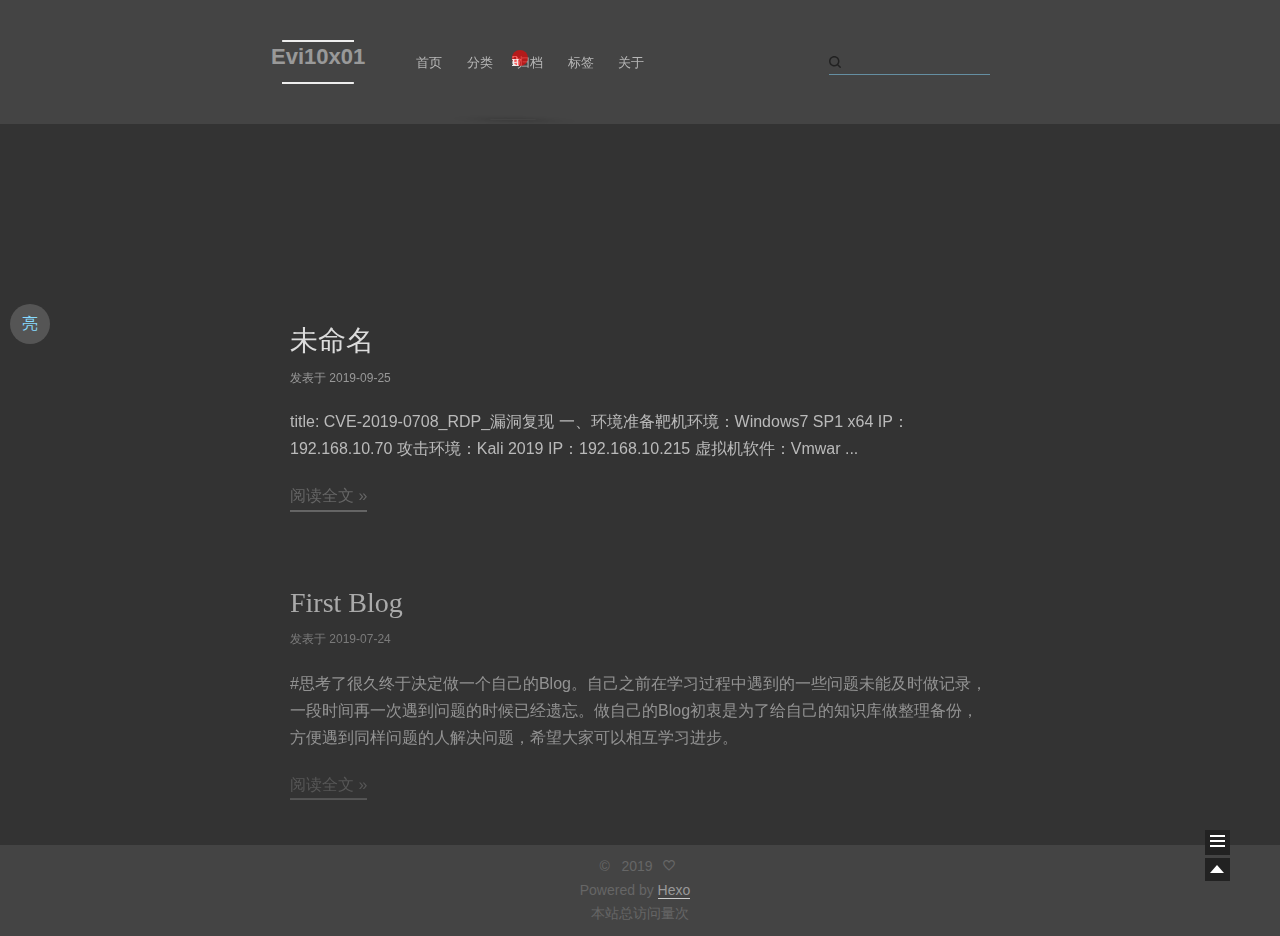
==== index.html @ b88044ec "Site updated: 2019-09-25 08:01:59" ====
<!doctype html>
<html class="theme-next use-motion theme-next-mala">
<head><meta name="generator" content="Hexo 3.9.0">
  

<meta charset="UTF-8">
<meta http-equiv="X-UA-Compatible" content="IE=edge,chrome=1">
<meta name="viewport" content="width=device-width, initial-scale=1, maximum-scale=1">


<meta http-equiv="Cache-Control" content="no-transform">
<meta http-equiv="Cache-Control" content="no-siteapp">






  <link rel="stylesheet" type="text/css" href="/vendors/fancybox/source/jquery.fancybox.css?v=2.1.5">




<link rel="stylesheet" type="text/css" href="/css/main.css?v=0.4.5.1">




  <meta name="keywords" content="Evi10x01">



  <link rel="alternate" href="/atom.xml" title="Evi10x01's blog" type="application/atom+xml">



  <link rel="shorticon icon" type="image/x-icon" href="/favicon.ico?v=0.4.5.1">


<meta name="keywords" content="Evi10x01&#39;s blog | 渗透 | 内网渗透 | 安全">
<meta property="og:type" content="website">
<meta property="og:title" content="Evi10x01&#39;s blog">
<meta property="og:url" content="http://yoursite.com/index.html">
<meta property="og:site_name" content="Evi10x01&#39;s blog">
<meta property="og:locale" content="zh-Hans">
<meta name="twitter:card" content="summary">
<meta name="twitter:title" content="Evi10x01&#39;s blog">


<script type="text/javascript" id="hexo.configuration">
  var CONFIG = {
    scheme: 'Mala',
    sidebar: 'post'
  };
</script>

  <title> Evi10x01's blog </title>
</head>

<body itemscope itemtype="http://schema.org/WebPage" lang="zh-Hans">

  <!--[if lte IE 8]>
  <div style=' clear: both; height: 59px; padding:0 0 0 15px; position: relative;margin:0 auto;'>
    <a href="http://windows.microsoft.com/en-US/internet-explorer/products/ie/home?ocid=ie6_countdown_bannercode">
      <img src="http://7u2nvr.com1.z0.glb.clouddn.com/picouterie.jpg" border="0" height="42" width="820"
           alt="You are using an outdated browser. For a faster, safer browsing experience, upgrade for free today or use other browser ,like chrome firefox safari."
           style='margin-left:auto;margin-right:auto;display: block;'/>
    </a>
  </div>
<![endif]-->
  
<script>
  (function(i,s,o,g,r,a,m){i['GoogleAnalyticsObject']=r;i[r]=i[r]||function(){
            (i[r].q=i[r].q||[]).push(arguments)},i[r].l=1*new Date();a=s.createElement(o),
          m=s.getElementsByTagName(o)[0];a.async=1;a.src=g;m.parentNode.insertBefore(a,m)
  })(window,document,'script','//www.google-analytics.com/analytics.js','ga');
  ga('create', 'UA-144668149-1', 'auto');
  ga('send', 'pageview');
</script>


  <script type="text/javascript">
    var _hmt = _hmt || [];
    (function() {
      var hm = document.createElement("script");
      hm.src = "//hm.baidu.com/hm.js?bce092449b5265e98e7929ee79e73af1";
      var s = document.getElementsByTagName("script")[0];
      s.parentNode.insertBefore(hm, s);
    })();
  </script>



  <div class="container one-column 
   page-home 
">
    <div class="headband"></div>

    <header id="header" class="header" itemscope itemtype="http://schema.org/WPHeader">
      <div class="header-inner"><h1 class="site-meta">
  <span class="logo-line-before"><i></i></span>
  <a href="/" class="brand" rel="start">
      <span class="logo">
        <i class="icon-next-logo"></i>
      </span>
      <span class="site-title">Evi10x01</span>
  </a>
  <span class="logo-line-after"><i></i></span>
</h1>

<div class="site-nav-toggle">
  <button>
    <span class="btn-bar"></span>
    <span class="btn-bar"></span>
    <span class="btn-bar"></span>
  </button>
</div>

<nav class="site-nav">
  

  
    <ul id="menu" class="menu menu-left">
      
        
        <li class="menu-item menu-item-home">
          <a href="/" rel="section">
            <i class="menu-item-icon icon-next-home"></i> <br>
            首页
          </a>
        </li>
      
        
        <li class="menu-item menu-item-categories">
          <a href="/categories" rel="section">
            <i class="menu-item-icon icon-next-categories"></i> <br>
            分类
          </a>
        </li>
      
        
        <li class="menu-item menu-item-archives">
          <a href="/archives" rel="section">
            <i class="menu-item-icon icon-next-archives"></i> <br>
            归档
          </a>
        </li>
      
        
        <li class="menu-item menu-item-tags">
          <a href="/tags" rel="section">
            <i class="menu-item-icon icon-next-tags"></i> <br>
            标签
          </a>
        </li>
      
        
        <li class="menu-item menu-item-about">
          <a href="/about" rel="section">
            <i class="menu-item-icon icon-next-about"></i> <br>
            关于
          </a>
        </li>
      

      
      
    </ul>
  

  
    <div class="site-search">
      
  
  <form class="site-search-form">
    <input type="text" id="st-search-input" class="st-search-input st-default-search-input">
  </form>


<script type="text/javascript">
  (function(w,d,t,u,n,s,e){w['SwiftypeObject']=n;w[n]=w[n]||function(){
    (w[n].q=w[n].q||[]).push(arguments);};s=d.createElement(t);
    e=d.getElementsByTagName(t)[0];s.async=1;s.src=u;e.parentNode.insertBefore(s,e);
  })(window,document,'script','//s.swiftypecdn.com/install/v2/st.js','_st');

  _st('install', 'xxx','2.0.0');
</script>



    </div>
  
</nav>

 </div>
    </header>

    
      
          <div id="idhyt-surprise-ball">
  <div id="idhyt-surprise-ball-animation">

    <!--xxxxxxx xxx xxxxx -->
    <!--why you are here? -->
    <span id="layer0Go" class="drag">w</span>
    <span id="layer1Go" class="drag">h</span>
    <span id="layer2Go" class="drag">y</span>
    <span id="layer3Go" class="drag">?</span>
    <span id="layer4Go" class="drag">y</span>
    <span id="layer5Go" class="drag">o</span>
    <span id="layer6Go" class="drag">u</span>
    <span id="layer7Go" class="drag">a</span>
    <span id="layer8Go" class="drag">r</span>
    <span id="layer9Go" class="drag">e</span>
    <span id="layer10Go" class="drag">h</span>
    <span id="layer11Go" class="drag">e</span>
    <span id="layer12Go" class="drag">r</span>
    <span id="layer13Go" class="drag">e</span>
    <span id="layer14Go" class="drag">?</span>
    <!--
    <span id="layer0Go" class="drag">烫</span>
    <span id="layer1Go" class="drag">烫</span>
    <span id="layer2Go" class="drag">烫</span>
    <span id="layer3Go" class="drag">烫</span>
    <span id="layer4Go" class="drag">烫</span>
    <span id="layer5Go" class="drag">烫</span>
    <span id="layer6Go" class="drag">烫</span>
    <span id="layer7Go" class="drag">锟</span>
    <span id="layer8Go" class="drag">斤</span>
    <span id="layer9Go" class="drag">拷</span>
    <span id="layer10Go" class="drag">屯</span>
    <span id="layer11Go" class="drag">屯</span>
    <span id="layer12Go" class="drag">屯</span>
    <span id="layer13Go" class="drag">屯</span>
    <span id="layer14Go" class="drag">屯</span>
    -->
    <span id="layer15Go" class="drag ball"></span>
  </div>
</div>

<style type="text/css">

#idhyt-surprise-ball {
    width: 100%;
    height: 100px;
    margin: 0;
}

#idhyt-surprise-ball-animation {
    width: 320px;
    position: absolute;
    top: 50px;
    left: 40%;
    margin:0 auto;
}
        
#idhyt-surprise-ball #idhyt-surprise-ball-animation .drag {
    // text-shadow: white 0px 0px 0px;
    font-variant: small-caps;
    letter-spacing: 2px;
    position:absolute;
    color: #eee; // #555;
    font-family: georgia;
    font-size: 14px;
}
    
#idhyt-surprise-ball #idhyt-surprise-ball-animation .ball {
    opacity: 0.6;
    background:rgb(255, 0, 0);
    width: 16px;
    height: 16px;
    border-radius: 12px;
    z-index: auto;
    color: rgb(255, 0, 0);
    text-shadow: 0 0 0 rgb(255, 0, 0);
    text-align: center;
}

#layer12Go:after{
    -webkit-box-shadow: 1px 4px 49px #000;
    -webkit-transform: rotate(0.9deg) rotateX(85deg) skewX(6deg);
    content: ".";
    top: 40px;
    position: relative;
    width: 46px;
    height: 11px;
    text-shadow: 0 0 0 rgba(51, 51, 51, 0);
    color: transparent;
    left: -22px;
    font-size: 5px;
    display: block;
    background: transparent;
}

#layer0Go{ -webkit-animation: a0-translate 5s linear 0s 1 none, b0-translate 5s linear 5s 1 none, c0-translate 1.5s linear 10s 1 none, d0-translate 5s linear 11.5s 1 none, v0-translate 7s linear 16.5s 1 forwards;
            -moz-animation: a0-translate 5s linear 0s 1 none, b0-translate 5s linear 5s 1 none, c0-translate 1.5s linear 10s 1 none, d0-translate 5s linear 11.5s 1 none, v0-translate 7s linear 16.5s 1 forwards; }
            
#layer1Go{ -webkit-animation: a1-translate 5s linear 0s 1 none, b1-translate 5s linear 5s 1 none, c1-translate 1.5s linear 10s 1 none, d1-translate 5s linear 11.5s 1 none, v1-translate 7s linear 16.5s 1 forwards;
            -moz-animation: a1-translate 5s linear 0s 1 none, b1-translate 5s linear 5s 1 none, c1-translate 1.5s linear 10s 1 none, d1-translate 5s linear 11.5s 1 none, v1-translate 7s linear 16.5s 1 forwards; }
            
#layer2Go{ -webkit-animation: a2-translate 5s linear 0s 1 none, b2-translate 5s linear 5s 1 none, c2-translate 1.5s linear 10s 1 none, d2-translate 5s linear 11.5s 1 none, v2-translate 7s linear 16.5s 1 forwards;
            -moz-animation: a2-translate 5s linear 0s 1 none, b2-translate 5s linear 5s 1 none, c2-translate 1.5s linear 10s 1 none, d2-translate 5s linear 11.5s 1 none, v2-translate 7s linear 16.5s 1 forwards; }
            
#layer3Go{ -webkit-animation: a3-translate 5s linear 0s 1 none, b3-translate 5s linear 5s 1 none, c3-translate 1.5s linear 10s 1 none, d3-translate 5s linear 11.5s 1 none, v3-translate 7s linear 16.5s 1 forwards;
            -moz-animation: a3-translate 5s linear 0s 1 none, b3-translate 5s linear 5s 1 none, c3-translate 1.5s linear 10s 1 none, d3-translate 5s linear 11.5s 1 none, v3-translate 7s linear 16.5s 1 forwards; none; }
            
#layer4Go{ -webkit-animation: a4-translate 5s linear 0s 1 none, b4-translate 5s linear 5s 1 none, c4-translate 1.5s linear 10s 1 none, d4-translate 5s linear 11.5s 1 none, v4-translate 7s linear 16.5s 1 forwards;
            -moz-animation: a4-translate 5s linear 0s 1 none, b4-translate 5s linear 5s 1 none, c4-translate 1.5s linear 10s 1 none, d4-translate 5s linear 11.5s 1 none, v4-translate 7s linear 16.5s 1 forwards; }
            
#layer5Go{ -webkit-animation: a5-translate 5s linear 0s 1 none, b5-translate 5s linear 5s 1 none, c5-translate 1.5s linear 10s 1 none, d5-translate 5s linear 11.5s 1 none, v5-translate 7s linear 16.5s 1 forwards; 
            -moz-animation: a5-translate 5s linear 0s 1 none, b5-translate 5s linear 5s 1 none, c5-translate 1.5s linear 10s 1 none, d5-translate 5s linear 11.5s 1 none, v5-translate 7s linear 16.5s 1 forwards; }
            
#layer6Go{ -webkit-animation: a6-translate 5s linear 0s 1 none, b6-translate 5s linear 5s 1 none, c6-translate 1.5s linear 10s 1 none, d6-translate 5s linear 11.5s 1 none, v6-translate 7s linear 16.5s 1 forwards;
            -moz-animation: a6-translate 5s linear 0s 1 none, b6-translate 5s linear 5s 1 none, c6-translate 1.5s linear 10s 1 none, d6-translate 5s linear 11.5s 1 none, v6-translate 7s linear 16.5s 1 forwards; }
            
#layer7Go{ -webkit-animation: a7-translate 5s linear 0s 1 none, b7-translate 5s linear 5s 1 none, c7-translate 1.5s linear 10s 1 none, d7-translate 5s linear 11.5s 1 none, v7-translate 7s linear 16.5s 1 forwards;
            -moz-animation: a7-translate 5s linear 0s 1 none, b7-translate 5s linear 5s 1 none, c7-translate 1.5s linear 10s 1 none, d7-translate 5s linear 11.5s 1 none, v7-translate 7s linear 16.5s 1 forwards; }
            
#layer8Go{ -webkit-animation: a8-translate 5s linear 0s 1 none, b8-translate 5s linear 5s 1 none, c8-translate 1.5s linear 10s 1 none, d8-translate 5s linear 11.5s 1 none, v8-translate 7s linear 16.5s 1 forwards; 
            -moz-animation: a8-translate 5s linear 0s 1 none, b8-translate 5s linear 5s 1 none, c8-translate 1.5s linear 10s 1 none, d8-translate 5s linear 11.5s 1 none, v8-translate 7s linear 16.5s 1 forwards; }
            
#layer9Go{ -webkit-animation: a9-translate 5s linear 0s 1 none, b9-translate 5s linear 5s 1 none, c9-translate 1.5s linear 10s 1 none, d9-translate 5s linear 11.5s 1 none, v9-translate 7s linear 16.5s 1 forwards;
            -moz-animation: a9-translate 5s linear 0s 1 none, b9-translate 5s linear 5s 1 none, c9-translate 1.5s linear 10s 1 none, d9-translate 5s linear 11.5s 1 none, v9-translate 7s linear 16.5s 1 forwards; }
            
#layer10Go{ -webkit-animation: a10-translate 5s linear 0s 1 none, b10-translate 5s linear 5s 1 none, c10-translate 1.5s linear 10s 1 none, d10-translate 5s linear 11.5s 1 none, v10-translate 7s linear 16.5s 1 forwards;
            -moz-animation: a10-translate 5s linear 0s 1 none, b10-translate 5s linear 5s 1 none, c10-translate 1.5s linear 10s 1 none, d10-translate 5s linear 11.5s 1 none, v10-translate 7s linear 16.5s 1 forwards; 
            z-index: 20;}
            
#layer11Go{ -webkit-animation: a11-translate 5s linear 0s 1 none, b11-translate 5s linear 5s 1 none, c11-translate 1.5s linear 10s 1 none, d11-translate 5s linear 11.5s 1 none, v11-translate 7s linear 16.5s 1 forwards;
            -moz-animation: a11-translate 5s linear 0s 1 none, b11-translate 5s linear 5s 1 none, c11-translate 1.5s linear 10s 1 none, d11-translate 5s linear 11.5s 1 none, v11-translate 7s linear 16.5s 1 forwards; }
            
#layer12Go{ -webkit-animation: a12-translate 5s linear 0s 1 none, b12-translate 5s linear 5s 1 none, c12-translate 1.5s linear 10s 1 none, d12-translate 5s linear 11.5s 1 none, v12-translate 7s linear 16.5s 1 forwards;
            -moz-animation: a12-translate 5s linear 0s 1 none, b12-translate 5s linear 5s 1 none, c12-translate 1.5s linear 10s 1 none, d12-translate 5s linear 11.5s 1 none, v12-translate 7s linear 16.5s 1 forwards; }
            
#layer13Go{ -webkit-animation: a13-translate 5s linear 0s 1 none, b13-translate 5s linear 5s 1 none, c13-translate 1.5s linear 10s 1 none, d13-translate 5s linear 11.5s 1 none, v13-translate 7s linear 16.5s 1 forwards;
            -moz-animation: a13-translate 5s linear 0s 1 none, b13-translate 5s linear 5s 1 none, c13-translate 1.5s linear 10s 1 none, d13-translate 5s linear 11.5s 1 none, v13-translate 7s linear 16.5s 1 forwards; 
            z-index: 10;}
            
#layer14Go{ -webkit-animation: a14-translate 5s linear 0s 1 none, b14-translate 5s linear 5s 1 none, c14-translate 1.5s linear 10s 1 none, d14-translate 5s linear 11.5s 1 none, v14-translate 7s linear 16.5s 1 forwards; 
            -moz-animation: a14-translate 5s linear 0s 1 none, b14-translate 5s linear 5s 1 none, c14-translate 1.5s linear 10s 1 none, d14-translate 5s linear 11.5s 1 none, v14-translate 7s linear 16.5s 1 forwards; }
            
#layer15Go{ -webkit-animation: a15-translate 5s linear 0s 1 none, b15-translate 5s linear 5s 1 none, c15-translate 1.5s linear 10s 1 none, d15-translate 5s linear 11.5s 1 none, v15-translate 7s linear 16.5s 1 forwards; 
            -moz-animation: a15-translate 5s linear 0s 1 none, b15-translate 5s linear 5s 1 none, c15-translate 1.5s linear 10s 1 none, d15-translate 5s linear 11.5s 1 none, v15-translate 7s linear 16.5s 1 forwards;}


@-webkit-keyframes a0-translate { 
0% {-webkit-transform: matrix3d(1, 0, 0, 0, 0, 1, 0, 0, 0, 0, 1, 0, 83.4, 150.4, 1, 1)}
5% {-webkit-transform: matrix3d(1, 0, 0, 0, 0, 1, 0, 0, 0, 0, 1, 0, 75.2, 149.9, 1, 1)}
15% {-webkit-transform: matrix3d(1, 0, 0, 0, 0, 1, 0, 0, 0, 0, 1, 0, 75.8, 149.7, 1, 1)}
20% {-webkit-transform: matrix3d(1, 0, 0, 0, 0, 1, 0, 0, 0, 0, 1, 0, 75.4, 149.6, 1, 1)}
32% {-webkit-transform: matrix3d(1, 0, 0, 0, 0, 1, 0, 0, 0, 0, 1, 0, 78, 150.5, 1, 1)}
43% {-webkit-transform: matrix3d(1, 0, 0, 0, 0, 1, 0, 0, 0, 0, 1, 0, 73.1, 150.7, 1, 1)}
53% {-webkit-transform: matrix3d(1, 0, 0, 0, 0, 1, 0, 0, 0, 0, 1, 0, 83.8, 154.9, 1, 1)}
58% {-webkit-transform: matrix3d(1, 0, 0, 0, 0, 1, 0, 0, 0, 0, 1, 0, 80.6, 150.2, 1, 1)}
61% {-webkit-transform: matrix3d(1, 0, 0, 0, 0, 1, 0, 0, 0, 0, 1, 0, 76, 155.4, 1, 1)}
63% {-webkit-transform: matrix3d(1, 0, 0, 0, 0, 1, 0, 0, 0, 0, 1, 0, 74.2, 157.3, 1, 1)}
65% {-webkit-transform: matrix3d(1, 0, 0, 0, 0, 1, 0, 0, 0, 0, 1, 0, 72.7, 153.3, 1, 1)}
71% {-webkit-transform: matrix3d(1, 0, 0, 0, 0, 1, 0, 0, 0, 0, 1, 0, 68.8, 153.5, 1, 1)}
81% {-webkit-transform: matrix3d(1, 0, 0, 0, 0, 1, 0, 0, 0, 0, 1, 0, 64.1, 148.3, 1, 1)}
90% {-webkit-transform: matrix3d(1, 0, 0, 0, 0, 1, 0, 0, 0, 0, 1, 0, 89.4, 150.7, 1, 1)}
97% {-webkit-transform: matrix3d(1, 0, 0, 0, 0, 1, 0, 0, 0, 0, 1, 0, 108.9, 150.3, 1, 1)}
100% {-webkit-transform: matrix3d(1, 0, 0, 0, 0, 1, 0, 0, 0, 0, 1, 0, 111.8, 149.7, 1, 1)}}

@-webkit-keyframes a1-translate { 
0% {-webkit-transform: matrix3d(1, 0, 0, 0, 0, 1, 0, 0, 0, 0, 1, 0, 83, 169.7, 1, 1)}
5% {-webkit-transform: matrix3d(1, 0, 0, 0, 0, 1, 0, 0, 0, 0, 1, 0, 73.5, 169.6, 1, 1)}
15% {-webkit-transform: matrix3d(1, 0, 0, 0, 0, 1, 0, 0, 0, 0, 1, 0, 74.7, 169.7, 1, 1)}
20% {-webkit-transform: matrix3d(1, 0, 0, 0, 0, 1, 0, 0, 0, 0, 1, 0, 74.8, 169.9, 1, 1)}
32% {-webkit-transform: matrix3d(1, 0, 0, 0, 0, 1, 0, 0, 0, 0, 1, 0, 77, 170.9, 1, 1)}
43% {-webkit-transform: matrix3d(1, 0, 0, 0, 0, 1, 0, 0, 0, 0, 1, 0, 73.1, 170.8, 1, 1)}
53% {-webkit-transform: matrix3d(1, 0, 0, 0, 0, 1, 0, 0, 0, 0, 1, 0, 80.1, 174.2, 1, 1)}
58% {-webkit-transform: matrix3d(1, 0, 0, 0, 0, 1, 0, 0, 0, 0, 1, 0, 78, 169.4, 1, 1)}
61% {-webkit-transform: matrix3d(1, 0, 0, 0, 0, 1, 0, 0, 0, 0, 1, 0, 74.7, 175, 1, 1)}
63% {-webkit-transform: matrix3d(1, 0, 0, 0, 0, 1, 0, 0, 0, 0, 1, 0, 73.2, 176.1, 1, 1)}
65% {-webkit-transform: matrix3d(1, 0, 0, 0, 0, 1, 0, 0, 0, 0, 1, 0, 72, 173.5, 1, 1)}
71% {-webkit-transform: matrix3d(1, 0, 0, 0, 0, 1, 0, 0, 0, 0, 1, 0, 68.9, 173.6, 1, 1)}
81% {-webkit-transform: matrix3d(1, 0, 0, 0, 0, 1, 0, 0, 0, 0, 1, 0, 61.5, 168.2, 1, 1)}
90% {-webkit-transform: matrix3d(1, 0, 0, 0, 0, 1, 0, 0, 0, 0, 1, 0, 85.8, 170.1, 1, 1)}
97% {-webkit-transform: matrix3d(1, 0, 0, 0, 0, 1, 0, 0, 0, 0, 1, 0, 106.2, 170, 1, 1)}
100% {-webkit-transform: matrix3d(1, 0, 0, 0, 0, 1, 0, 0, 0, 0, 1, 0, 109.7, 169.5, 1, 1)}}

@-webkit-keyframes a2-translate { 
0% {-webkit-transform: matrix3d(1, 0, 0, 0, 0, 1, 0, 0, 0, 0, 1, 0, 71.4, 169.2, 1, 1)}
5% {-webkit-transform: matrix3d(1, 0, 0, 0, 0, 1, 0, 0, 0, 0, 1, 0, 62.2, 168.9, 1, 1)}
15% {-webkit-transform: matrix3d(1, 0, 0, 0, 0, 1, 0, 0, 0, 0, 1, 0, 63.1, 168.8, 1, 1)}
20% {-webkit-transform: matrix3d(1, 0, 0, 0, 0, 1, 0, 0, 0, 0, 1, 0, 63.2, 169.6, 1, 1)}
32% {-webkit-transform: matrix3d(1, 0, 0, 0, 0, 1, 0, 0, 0, 0, 1, 0, 65.6, 170.6, 1, 1)}
43% {-webkit-transform: matrix3d(1, 0, 0, 0, 0, 1, 0, 0, 0, 0, 1, 0, 61.6, 171.3, 1, 1)}
53% {-webkit-transform: matrix3d(1, 0, 0, 0, 0, 1, 0, 0, 0, 0, 1, 0, 69.4, 172.5, 1, 1)}
58% {-webkit-transform: matrix3d(1, 0, 0, 0, 0, 1, 0, 0, 0, 0, 1, 0, 68.3, 170.3, 1, 1)}
61% {-webkit-transform: matrix3d(1, 0, 0, 0, 0, 1, 0, 0, 0, 0, 1, 0, 64.2, 175.3, 1, 1)}
63% {-webkit-transform: matrix3d(1, 0, 0, 0, 0, 1, 0, 0, 0, 0, 1, 0, 62.1, 175.8, 1, 1)}
65% {-webkit-transform: matrix3d(1, 0, 0, 0, 0, 1, 0, 0, 0, 0, 1, 0, 61.2, 172.4, 1, 1)}
71% {-webkit-transform: matrix3d(1, 0, 0, 0, 0, 1, 0, 0, 0, 0, 1, 0, 57.5, 174, 1, 1)}
81% {-webkit-transform: matrix3d(1, 0, 0, 0, 0, 1, 0, 0, 0, 0, 1, 0, 52, 168.6, 1, 1)}
90% {-webkit-transform: matrix3d(1, 0, 0, 0, 0, 1, 0, 0, 0, 0, 1, 0, 74.8, 167.8, 1, 1)}
97% {-webkit-transform: matrix3d(1, 0, 0, 0, 0, 1, 0, 0, 0, 0, 1, 0, 95.3, 168.8, 1, 1)}
100% {-webkit-transform: matrix3d(1, 0, 0, 0, 0, 1, 0, 0, 0, 0, 1, 0, 98.7, 168.8, 1, 1)}}

@-webkit-keyframes a3-translate { 
0% {-webkit-transform: matrix3d(1, 0, 0, 0, 0, 1, 0, 0, 0, 0, 1, 0, 61, 185.5, 1, 1)}
5% {-webkit-transform: matrix3d(1, 0, 0, 0, 0, 1, 0, 0, 0, 0, 1, 0, 49.8, 185.4, 1, 1)}
15% {-webkit-transform: matrix3d(1, 0, 0, 0, 0, 1, 0, 0, 0, 0, 1, 0, 48.8, 183.3, 1, 1)}
20% {-webkit-transform: matrix3d(1, 0, 0, 0, 0, 1, 0, 0, 0, 0, 1, 0, 48.2, 182.3, 1, 1)}
32% {-webkit-transform: matrix3d(1, 0, 0, 0, 0, 1, 0, 0, 0, 0, 1, 0, 52.6, 185, 1, 1)}
43% {-webkit-transform: matrix3d(1, 0, 0, 0, 0, 1, 0, 0, 0, 0, 1, 0, 46.3, 181.8, 1, 1)}
53% {-webkit-transform: matrix3d(1, 0, 0, 0, 0, 1, 0, 0, 0, 0, 1, 0, 62.4, 181.3, 1, 1)}
58% {-webkit-transform: matrix3d(1, 0, 0, 0, 0, 1, 0, 0, 0, 0, 1, 0, 58.6, 161, 1, 1)}
61% {-webkit-transform: matrix3d(1, 0, 0, 0, 0, 1, 0, 0, 0, 0, 1, 0, 45, 177.9, 1, 1)}
63% {-webkit-transform: matrix3d(1, 0, 0, 0, 0, 1, 0, 0, 0, 0, 1, 0, 42, 180, 1, 1)}
65% {-webkit-transform: matrix3d(1, 0, 0, 0, 0, 1, 0, 0, 0, 0, 1, 0, 42.8, 178.4, 1, 1)}
71% {-webkit-transform: matrix3d(1, 0, 0, 0, 0, 1, 0, 0, 0, 0, 1, 0, 42.6, 185.7, 1, 1)}
81% {-webkit-transform: matrix3d(1, 0, 0, 0, 0, 1, 0, 0, 0, 0, 1, 0, 36, 182.4, 1, 1)}
90% {-webkit-transform: matrix3d(1, 0, 0, 0, 0, 1, 0, 0, 0, 0, 1, 0, 62.7, 185.6, 1, 1)}
97% {-webkit-transform: matrix3d(1, 0, 0, 0, 0, 1, 0, 0, 0, 0, 1, 0, 86.1, 186.8, 1, 1)}
100% {-webkit-transform: matrix3d(1, 0, 0, 0, 0, 1, 0, 0, 0, 0, 1, 0, 90.2, 186.4, 1, 0)}}

@-webkit-keyframes a4-translate { 
0% {-webkit-transform: matrix3d(1, 0, 0, 0, 0, 1, 0, 0, 0, 0, 1, 0, 57.4, 200.5, 1, 1)}
5% {-webkit-transform: matrix3d(1, 0, 0, 0, 0, 1, 0, 0, 0, 0, 1, 0, 46.5, 199.4, 1, 1)}
15% {-webkit-transform: matrix3d(1, 0, 0, 0, 0, 1, 0, 0, 0, 0, 1, 0, 36.4, 195.7, 1, 1)}
20% {-webkit-transform: matrix3d(1, 0, 0, 0, 0, 1, 0, 0, 0, 0, 1, 0, 34.2, 194.9, 1, 1)}
32% {-webkit-transform: matrix3d(1, 0, 0, 0, 0, 1, 0, 0, 0, 0, 1, 0, 52.6, 192.2, 1, 1)}
43% {-webkit-transform: matrix3d(1, 0, 0, 0, 0, 1, 0, 0, 0, 0, 1, 0, 31.4, 193.6, 1, 1)}
53% {-webkit-transform: matrix3d(1, 0, 0, 0, 0, 1, 0, 0, 0, 0, 1, 0, 69.5, 185.4, 1, 1)}
58% {-webkit-transform: matrix3d(1, 0, 0, 0, 0, 1, 0, 0, 0, 0, 1, 0, 63.8, 161.2, 1, 1)}
61% {-webkit-transform: matrix3d(1, 0, 0, 0, 0, 1, 0, 0, 0, 0, 1, 0, 37.7, 182.3, 1, 1)}
63% {-webkit-transform: matrix3d(1, 0, 0, 0, 0, 1, 0, 0, 0, 0, 1, 0, 27.8, 186.8, 1, 1)}
65% {-webkit-transform: matrix3d(1, 0, 0, 0, 0, 1, 0, 0, 0, 0, 1, 0, 26.8, 185.9, 1, 1)}
71% {-webkit-transform: matrix3d(1, 0, 0, 0, 0, 1, 0, 0, 0, 0, 1, 0, 34.8, 197.3, 1, 1)}
81% {-webkit-transform: matrix3d(1, 0, 0, 0, 0, 1, 0, 0, 0, 0, 1, 0, 32.6, 193.7, 1, 1)}
90% {-webkit-transform: matrix3d(1, 0, 0, 0, 0, 1, 0, 0, 0, 0, 1, 0, 63.5, 200, 1, 1)}
97% {-webkit-transform: matrix3d(1, 0, 0, 0, 0, 1, 0, 0, 0, 0, 1, 0, 88.4, 201.1, 1, 1)}
100% {-webkit-transform: matrix3d(1, 0, 0, 0, 0, 1, 0, 0, 0, 0, 1, 0, 96.1, 199.2, 1, 1)}}

@-webkit-keyframes a5-translate { 
0% {-webkit-transform: matrix3d(1, 0, 0, 0, 0, 1, 0, 0, 0, 0, 1, 0, 94.6, 170.2, 1, 1)}
5% {-webkit-transform: matrix3d(1, 0, 0, 0, 0, 1, 0, 0, 0, 0, 1, 0, 84.7, 170.4, 1, 1)}
15% {-webkit-transform: matrix3d(1, 0, 0, 0, 0, 1, 0, 0, 0, 0, 1, 0, 86.2, 170.6, 1, 1)}
20% {-webkit-transform: matrix3d(1, 0, 0, 0, 0, 1, 0, 0, 0, 0, 1, 0, 86.3, 170.1, 1, 1)}
32% {-webkit-transform: matrix3d(1, 0, 0, 0, 0, 1, 0, 0, 0, 0, 1, 0, 88.4, 171.2, 1, 1)}
43% {-webkit-transform: matrix3d(1, 0, 0, 0, 0, 1, 0, 0, 0, 0, 1, 0, 84.6, 170.4, 1, 1)}
53% {-webkit-transform: matrix3d(1, 0, 0, 0, 0, 1, 0, 0, 0, 0, 1, 0, 90.8, 175.4, 1, 1)}
58% {-webkit-transform: matrix3d(1, 0, 0, 0, 0, 1, 0, 0, 0, 0, 1, 0, 87.8, 168.6, 1, 1)}
61% {-webkit-transform: matrix3d(1, 0, 0, 0, 0, 1, 0, 0, 0, 0, 1, 0, 85.2, 174.8, 1, 1)}
63% {-webkit-transform: matrix3d(1, 0, 0, 0, 0, 1, 0, 0, 0, 0, 1, 0, 84.2, 176.3, 1, 1)}
65% {-webkit-transform: matrix3d(1, 0, 0, 0, 0, 1, 0, 0, 0, 0, 1, 0, 82.9, 174.7, 1, 1)}
71% {-webkit-transform: matrix3d(1, 0, 0, 0, 0, 1, 0, 0, 0, 0, 1, 0, 80.4, 173.2, 1, 1)}
81% {-webkit-transform: matrix3d(1, 0, 0, 0, 0, 1, 0, 0, 0, 0, 1, 0, 71, 167.9, 1, 1)}
90% {-webkit-transform: matrix3d(1, 0, 0, 0, 0, 1, 0, 0, 0, 0, 1, 0, 96.8, 172.4, 1, 1)}
97% {-webkit-transform: matrix3d(1, 0, 0, 0, 0, 1, 0, 0, 0, 0, 1, 0, 117.1, 171.1, 1, 1)}
100% {-webkit-transform: matrix3d(1, 0, 0, 0, 0, 1, 0, 0, 0, 0, 1, 0, 120.7, 170.3, 1, 1)}}

@-webkit-keyframes a6-translate { 
0% {-webkit-transform: matrix3d(1, 0, 0, 0, 0, 1, 0, 0, 0, 0, 1, 0, 101.2, 188.1, 1, 1)}
5% {-webkit-transform: matrix3d(1, 0, 0, 0, 0, 1, 0, 0, 0, 0, 1, 0, 92.7, 188, 1, 1)}
15% {-webkit-transform: matrix3d(1, 0, 0, 0, 0, 1, 0, 0, 0, 0, 1, 0, 97.9, 186.5, 1, 1)}
20% {-webkit-transform: matrix3d(1, 0, 0, 0, 0, 1, 0, 0, 0, 0, 1, 0, 96.3, 186.4, 1, 1)}
32% {-webkit-transform: matrix3d(1, 0, 0, 0, 0, 1, 0, 0, 0, 0, 1, 0, 104.1, 183.1, 1, 1)}
43% {-webkit-transform: matrix3d(1, 0, 0, 0, 0, 1, 0, 0, 0, 0, 1, 0, 98.1, 184.2, 1, 1)}
53% {-webkit-transform: matrix3d(1, 0, 0, 0, 0, 1, 0, 0, 0, 0, 1, 0, 106.5, 184.4, 1, 1)}
58% {-webkit-transform: matrix3d(1, 0, 0, 0, 0, 1, 0, 0, 0, 0, 1, 0, 105, 178.7, 1, 1)}
61% {-webkit-transform: matrix3d(1, 0, 0, 0, 0, 1, 0, 0, 0, 0, 1, 0, 100.9, 185.4, 1, 1)}
63% {-webkit-transform: matrix3d(1, 0, 0, 0, 0, 1, 0, 0, 0, 0, 1, 0, 92.1, 185.1, 1, 1)}
65% {-webkit-transform: matrix3d(1, 0, 0, 0, 0, 1, 0, 0, 0, 0, 1, 0, 79, 178.7, 1, 1)}
71% {-webkit-transform: matrix3d(1, 0, 0, 0, 0, 1, 0, 0, 0, 0, 1, 0, 91.8, 183.9, 1, 1)}
81% {-webkit-transform: matrix3d(1, 0, 0, 0, 0, 1, 0, 0, 0, 0, 1, 0, 78.1, 181.9, 1, 1)}
90% {-webkit-transform: matrix3d(1, 0, 0, 0, 0, 1, 0, 0, 0, 0, 1, 0, 103.8, 183.4, 1, 1)}
97% {-webkit-transform: matrix3d(1, 0, 0, 0, 0, 1, 0, 0, 0, 0, 1, 0, 121.7, 187.2, 1, 1)}
100% {-webkit-transform: matrix3d(1, 0, 0, 0, 0, 1, 0, 0, 0, 0, 1, 0, 128.3, 184.9, 1, 1)}}

@-webkit-keyframes a7-translate { 
0% {-webkit-transform: matrix3d(1, 0, 0, 0, 0, 1, 0, 0, 0, 0, 1, 0, 99.2, 203.1, 1, 1)}
5% {-webkit-transform: matrix3d(1, 0, 0, 0, 0, 1, 0, 0, 0, 0, 1, 0, 95.2, 202.1, 1, 1)}
15% {-webkit-transform: matrix3d(1, 0, 0, 0, 0, 1, 0, 0, 0, 0, 1, 0, 106, 200.6, 1, 1)}
20% {-webkit-transform: matrix3d(1, 0, 0, 0, 0, 1, 0, 0, 0, 0, 1, 0, 102.6, 198.6, 1, 1)}
32% {-webkit-transform: matrix3d(1, 0, 0, 0, 0, 1, 0, 0, 0, 0, 1, 0, 121.7, 193.7, 1, 1)}
43% {-webkit-transform: matrix3d(1, 0, 0, 0, 0, 1, 0, 0, 0, 0, 1, 0, 107, 193.1, 1, 1)}
53% {-webkit-transform: matrix3d(1, 0, 0, 0, 0, 1, 0, 0, 0, 0, 1, 0, 124, 194.2, 1, 1)}
58% {-webkit-transform: matrix3d(1, 0, 0, 0, 0, 1, 0, 0, 0, 0, 1, 0, 123.9, 187.2, 1, 1)}
61% {-webkit-transform: matrix3d(1, 0, 0, 0, 0, 1, 0, 0, 0, 0, 1, 0, 113.3, 194.4, 1, 1)}
63% {-webkit-transform: matrix3d(1, 0, 0, 0, 0, 1, 0, 0, 0, 0, 1, 0, 93.6, 189.3, 1, 1)}
65% {-webkit-transform: matrix3d(1, 0, 0, 0, 0, 1, 0, 0, 0, 0, 1, 0, 66.7, 177.6, 1, 1)}
71% {-webkit-transform: matrix3d(1, 0, 0, 0, 0, 1, 0, 0, 0, 0, 1, 0, 98.3, 191.8, 1, 1)}
81% {-webkit-transform: matrix3d(1, 0, 0, 0, 0, 1, 0, 0, 0, 0, 1, 0, 89.2, 192.3, 1, 1)}
90% {-webkit-transform: matrix3d(1, 0, 0, 0, 0, 1, 0, 0, 0, 0, 1, 0, 105.3, 193.7, 1, 1)}
97% {-webkit-transform: matrix3d(1, 0, 0, 0, 0, 1, 0, 0, 0, 0, 1, 0, 110.2, 197.4, 1, 1)}
100% {-webkit-transform: matrix3d(1, 0, 0, 0, 0, 1, 0, 0, 0, 0, 1, 0, 118, 195.5, 1, 1)}}

@-webkit-keyframes a8-translate { 
0% {-webkit-transform: matrix3d(1, 0, 0, 0, 0, 1, 0, 0, 0, 0, 1, 0, 82.6, 182.6, 1, 1)}
5% {-webkit-transform: matrix3d(1, 0, 0, 0, 0, 1, 0, 0, 0, 0, 1, 0, 71.7, 182.7, 1, 1)}
15% {-webkit-transform: matrix3d(1, 0, 0, 0, 0, 1, 0, 0, 0, 0, 1, 0, 73.5, 182.9, 1, 1)}
20% {-webkit-transform: matrix3d(1, 0, 0, 0, 0, 1, 0, 0, 0, 0, 1, 0, 74.2, 183, 1, 1)}
32% {-webkit-transform: matrix3d(1, 0, 0, 0, 0, 1, 0, 0, 0, 0, 1, 0, 75.9, 183.5, 1, 1)}
43% {-webkit-transform: matrix3d(1, 0, 0, 0, 0, 1, 0, 0, 0, 0, 1, 0, 73.2, 183.6, 1, 1)}
53% {-webkit-transform: matrix3d(1, 0, 0, 0, 0, 1, 0, 0, 0, 0, 1, 0, 76.2, 184.6, 1, 1)}
58% {-webkit-transform: matrix3d(1, 0, 0, 0, 0, 1, 0, 0, 0, 0, 1, 0, 75.4, 182.2, 1, 1)}
61% {-webkit-transform: matrix3d(1, 0, 0, 0, 0, 1, 0, 0, 0, 0, 1, 0, 73.4, 185.7, 1, 1)}
63% {-webkit-transform: matrix3d(1, 0, 0, 0, 0, 1, 0, 0, 0, 0, 1, 0, 72.2, 186.8, 1, 1)}
65% {-webkit-transform: matrix3d(1, 0, 0, 0, 0, 1, 0, 0, 0, 0, 1, 0, 71.6, 184.8, 1, 1)}
71% {-webkit-transform: matrix3d(1, 0, 0, 0, 0, 1, 0, 0, 0, 0, 1, 0, 68.9, 184.6, 1, 1)}
81% {-webkit-transform: matrix3d(1, 0, 0, 0, 0, 1, 0, 0, 0, 0, 1, 0, 59.2, 182, 1, 1)}
90% {-webkit-transform: matrix3d(1, 0, 0, 0, 0, 1, 0, 0, 0, 0, 1, 0, 82.2, 182.7, 1, 1)}
97% {-webkit-transform: matrix3d(1, 0, 0, 0, 0, 1, 0, 0, 0, 0, 1, 0, 103.5, 182.8, 1, 1)}
100% {-webkit-transform: matrix3d(1, 0, 0, 0, 0, 1, 0, 0, 0, 0, 1, 0, 107.6, 182.7, 1, 1)}}

@-webkit-keyframes a9-translate { 
0% {-webkit-transform: matrix3d(1, 0, 0, 0, 0, 1, 0, 0, 0, 0, 1, 0, 75, 192.7, 1, 1)}
5% {-webkit-transform: matrix3d(1, 0, 0, 0, 0, 1, 0, 0, 0, 0, 1, 0, 63.3, 192.9, 1, 1)}
15% {-webkit-transform: matrix3d(1, 0, 0, 0, 0, 1, 0, 0, 0, 0, 1, 0, 64.5, 193.2, 1, 1)}
20% {-webkit-transform: matrix3d(1, 0, 0, 0, 0, 1, 0, 0, 0, 0, 1, 0, 66, 193.7, 1, 1)}
32% {-webkit-transform: matrix3d(1, 0, 0, 0, 0, 1, 0, 0, 0, 0, 1, 0, 67.4, 194, 1, 1)}
43% {-webkit-transform: matrix3d(1, 0, 0, 0, 0, 1, 0, 0, 0, 0, 1, 0, 65.8, 194.4, 1, 1)}
53% {-webkit-transform: matrix3d(1, 0, 0, 0, 0, 1, 0, 0, 0, 0, 1, 0, 65.4, 194.1, 1, 1)}
58% {-webkit-transform: matrix3d(1, 0, 0, 0, 0, 1, 0, 0, 0, 0, 1, 0, 66.5, 192.5, 1, 1)}
61% {-webkit-transform: matrix3d(1, 0, 0, 0, 0, 1, 0, 0, 0, 0, 1, 0, 65.5, 196, 1, 1)}
63% {-webkit-transform: matrix3d(1, 0, 0, 0, 0, 1, 0, 0, 0, 0, 1, 0, 64.1, 197.3, 1, 1)}
65% {-webkit-transform: matrix3d(1, 0, 0, 0, 0, 1, 0, 0, 0, 0, 1, 0, 63.9, 195.8, 1, 1)}
71% {-webkit-transform: matrix3d(1, 0, 0, 0, 0, 1, 0, 0, 0, 0, 1, 0, 61.5, 195.2, 1, 1)}
81% {-webkit-transform: matrix3d(1, 0, 0, 0, 0, 1, 0, 0, 0, 0, 1, 0, 50.8, 192.6, 1, 1)}
90% {-webkit-transform: matrix3d(1, 0, 0, 0, 0, 1, 0, 0, 0, 0, 1, 0, 70.2, 192.4, 1, 1)}
97% {-webkit-transform: matrix3d(1, 0, 0, 0, 0, 1, 0, 0, 0, 0, 1, 0, 92.7, 192.8, 1, 1)}
100% {-webkit-transform: matrix3d(1, 0, 0, 0, 0, 1, 0, 0, 0, 0, 1, 0, 97.7, 193.1, 1, 1)}}

@-webkit-keyframes a10-translate { 
0% {-webkit-transform: matrix3d(1, 0, 0, 0, 0, 1, 0, 0, 0, 0, 1, 0, 68.9, 211.6, 1, 1)}
5% {-webkit-transform: matrix3d(1, 0, 0, 0, 0, 1, 0, 0, 0, 0, 1, 0, 58.4, 213.8, 1, 1)}
15% {-webkit-transform: matrix3d(1, 0, 0, 0, 0, 1, 0, 0, 0, 0, 1, 0, 63.5, 208, 1, 1)}
20% {-webkit-transform: matrix3d(1, 0, 0, 0, 0, 1, 0, 0, 0, 0, 1, 0, 76.6, 207.1, 1, 1)}
32% {-webkit-transform: matrix3d(1, 0, 0, 0, 0, 1, 0, 0, 0, 0, 1, 0, 53.7, 208.5, 1, 1)}
43% {-webkit-transform: matrix3d(1, 0, 0, 0, 0, 1, 0, 0, 0, 0, 1, 0, 80, 206.8, 1, 1)}
53% {-webkit-transform: matrix3d(1, 0, 0, 0, 0, 1, 0, 0, 0, 0, 1, 0, 52.1, 210.3, 1, 1)}
58% {-webkit-transform: matrix3d(1, 0, 0, 0, 0, 1, 0, 0, 0, 0, 1, 0, 51.1, 208.4, 1, 1)}
61% {-webkit-transform: matrix3d(1, 0, 0, 0, 0, 1, 0, 0, 0, 0, 1, 0, 70.7, 211.4, 1, 1)}
63% {-webkit-transform: matrix3d(1, 0, 0, 0, 0, 1, 0, 0, 0, 0, 1, 0, 82.5, 206.9, 1, 1)}
65% {-webkit-transform: matrix3d(1, 0, 0, 0, 0, 1, 0, 0, 0, 0, 1, 0, 94.6, 199.9, 1, 1)}
71% {-webkit-transform: matrix3d(1, 0, 0, 0, 0, 1, 0, 0, 0, 0, 1, 0, 66.7, 209.3, 1, 1)}
81% {-webkit-transform: matrix3d(1, 0, 0, 0, 0, 1, 0, 0, 0, 0, 1, 0, 53, 213.9, 1, 1)}
90% {-webkit-transform: matrix3d(1, 0, 0, 0, 0, 1, 0, 0, 0, 0, 1, 0, 77.4, 209.3, 1, 1)}
97% {-webkit-transform: matrix3d(1, 0, 0, 0, 0, 1, 0, 0, 0, 0, 1, 0, 107.5, 209.8, 1, 1)}
100% {-webkit-transform: matrix3d(1, 0, 0, 0, 0, 1, 0, 0, 0, 0, 1, 0, 109.4, 211.8, 1, 1)}}

@-webkit-keyframes a11-translate { 
0% {-webkit-transform: matrix3d(1, 0, 0, 0, 0, 1, 0, 0, 0, 0, 1, 0, 63.5, 234, 1, 1)}
5% {-webkit-transform: matrix3d(1, 0, 0, 0, 0, 1, 0, 0, 0, 0, 1, 0, 54.6, 236, 1, 1)}
15% {-webkit-transform: matrix3d(1, 0, 0, 0, 0, 1, 0, 0, 0, 0, 1, 0, 57, 228.7, 1, 1)}
20% {-webkit-transform: matrix3d(1, 0, 0, 0, 0, 1, 0, 0, 0, 0, 1, 0, 92.2, 230.8, 1, 1)}
32% {-webkit-transform: matrix3d(1, 0, 0, 0, 0, 1, 0, 0, 0, 0, 1, 0, 37, 230.7, 1, 1)}
43% {-webkit-transform: matrix3d(1, 0, 0, 0, 0, 1, 0, 0, 0, 0, 1, 0, 98.6, 230.9, 1, 1)}
53% {-webkit-transform: matrix3d(1, 0, 0, 0, 0, 1, 0, 0, 0, 0, 1, 0, 37, 230.3, 1, 1)}
58% {-webkit-transform: matrix3d(1, 0, 0, 0, 0, 1, 0, 0, 0, 0, 1, 0, 29, 195.6, 1, 1)}
61% {-webkit-transform: matrix3d(1, 0, 0, 0, 0, 1, 0, 0, 0, 0, 1, 0, 63, 221.3, 1, 1)}
63% {-webkit-transform: matrix3d(1, 0, 0, 0, 0, 1, 0, 0, 0, 0, 1, 0, 95.7, 221.3, 1, 1)}
65% {-webkit-transform: matrix3d(1, 0, 0, 0, 0, 1, 0, 0, 0, 0, 1, 0, 117.7, 211, 1, 1)}
71% {-webkit-transform: matrix3d(1, 0, 0, 0, 0, 1, 0, 0, 0, 0, 1, 0, 60, 230.4, 1, 1)}
81% {-webkit-transform: matrix3d(1, 0, 0, 0, 0, 1, 0, 0, 0, 0, 1, 0, 50.9, 234.9, 1, 1)}
90% {-webkit-transform: matrix3d(1, 0, 0, 0, 0, 1, 0, 0, 0, 0, 1, 0, 67.8, 229.2, 1, 1)}
97% {-webkit-transform: matrix3d(1, 0, 0, 0, 0, 1, 0, 0, 0, 0, 1, 0, 106.7, 230.8, 1, 1)}
100% {-webkit-transform: matrix3d(1, 0, 0, 0, 0, 1, 0, 0, 0, 0, 1, 0, 107.3, 232.7, 1, 1)}}

@-webkit-keyframes a12-translate { 
0% {-webkit-transform: matrix3d(1, 0, 0, 0, 0, 1, 0, 0, 0, 0, 1, 0, 90.1, 193.1, 1, 1)}
5% {-webkit-transform: matrix3d(1, 0, 0, 0, 0, 1, 0, 0, 0, 0, 1, 0, 78.1, 193.4, 1, 1)}
15% {-webkit-transform: matrix3d(1, 0, 0, 0, 0, 1, 0, 0, 0, 0, 1, 0, 79.6, 193.8, 1, 1)}
20% {-webkit-transform: matrix3d(1, 0, 0, 0, 0, 1, 0, 0, 0, 0, 1, 0, 81.1, 193.8, 1, 1)}
32% {-webkit-transform: matrix3d(1, 0, 0, 0, 0, 1, 0, 0, 0, 0, 1, 0, 82.4, 194.3, 1, 1)}
43% {-webkit-transform: matrix3d(1, 0, 0, 0, 0, 1, 0, 0, 0, 0, 1, 0, 80.8, 194.1, 1, 1)}
53% {-webkit-transform: matrix3d(1, 0, 0, 0, 0, 1, 0, 0, 0, 0, 1, 0, 79.5, 195.3, 1, 1)}
58% {-webkit-transform: matrix3d(1, 0, 0, 0, 0, 1, 0, 0, 0, 0, 1, 0, 79.2, 192.1, 1, 1)}
61% {-webkit-transform: matrix3d(1, 0, 0, 0, 0, 1, 0, 0, 0, 0, 1, 0, 79, 195.6, 1, 1)}
63% {-webkit-transform: matrix3d(1, 0, 0, 0, 0, 1, 0, 0, 0, 0, 1, 0, 78.5, 197.4, 1, 1)}
65% {-webkit-transform: matrix3d(1, 0, 0, 0, 0, 1, 0, 0, 0, 0, 1, 0, 78.2, 196.5, 1, 1)}
71% {-webkit-transform: matrix3d(1, 0, 0, 0, 0, 1, 0, 0, 0, 0, 1, 0, 76.4, 195.1, 1, 1)}
81% {-webkit-transform: matrix3d(1, 0, 0, 0, 0, 1, 0, 0, 0, 0, 1, 0, 63.3, 192.3, 1, 1)}
90% {-webkit-transform: matrix3d(1, 0, 0, 0, 0, 1, 0, 0, 0, 0, 1, 0, 84.5, 193.9, 1, 1)}
97% {-webkit-transform: matrix3d(1, 0, 0, 0, 0, 1, 0, 0, 0, 0, 1, 0, 106.9, 193.7, 1, 1)}
100% {-webkit-transform: matrix3d(1, 0, 0, 0, 0, 1, 0, 0, 0, 0, 1, 0, 111.9, 193.5, 1, 1)}}

@-webkit-keyframes a13-translate { 
0% {-webkit-transform: matrix3d(1, 0, 0, 0, 0, 1, 0, 0, 0, 0, 1, 0, 84.4, 214.1, 1, 1)}
5% {-webkit-transform: matrix3d(1, 0, 0, 0, 0, 1, 0, 0, 0, 0, 1, 0, 78.6, 214, 1, 1)}
15% {-webkit-transform: matrix3d(1, 0, 0, 0, 0, 1, 0, 0, 0, 0, 1, 0, 77.3, 215, 1, 1)}
20% {-webkit-transform: matrix3d(1, 0, 0, 0, 0, 1, 0, 0, 0, 0, 1, 0, 80.7, 215.2, 1, 1)}
32% {-webkit-transform: matrix3d(1, 0, 0, 0, 0, 1, 0, 0, 0, 0, 1, 0, 76.9, 214.6, 1, 1)}
43% {-webkit-transform: matrix3d(1, 0, 0, 0, 0, 1, 0, 0, 0, 0, 1, 0, 79.8, 215.6, 1, 1)}
53% {-webkit-transform: matrix3d(1, 0, 0, 0, 0, 1, 0, 0, 0, 0, 1, 0, 76.1, 212.5, 1, 1)}
58% {-webkit-transform: matrix3d(1, 0, 0, 0, 0, 1, 0, 0, 0, 0, 1, 0, 74.4, 211.5, 1, 1)}
61% {-webkit-transform: matrix3d(1, 0, 0, 0, 0, 1, 0, 0, 0, 0, 1, 0, 80.8, 214.3, 1, 1)}
63% {-webkit-transform: matrix3d(1, 0, 0, 0, 0, 1, 0, 0, 0, 0, 1, 0, 81.3, 217.6, 1, 1)}
65% {-webkit-transform: matrix3d(1, 0, 0, 0, 0, 1, 0, 0, 0, 0, 1, 0, 79.4, 217.9, 1, 1)}
71% {-webkit-transform: matrix3d(1, 0, 0, 0, 0, 1, 0, 0, 0, 0, 1, 0, 76, 211.9, 1, 1)}
81% {-webkit-transform: matrix3d(1, 0, 0, 0, 0, 1, 0, 0, 0, 0, 1, 0, 72.5, 211.3, 1, 1)}
90% {-webkit-transform: matrix3d(1, 0, 0, 0, 0, 1, 0, 0, 0, 0, 1, 0, 91.4, 214.1, 1, 1)}
97% {-webkit-transform: matrix3d(1, 0, 0, 0, 0, 1, 0, 0, 0, 0, 1, 0, 116.8, 214.7, 1, 1)}
100% {-webkit-transform: matrix3d(1, 0, 0, 0, 0, 1, 0, 0, 0, 0, 1, 0, 122.7, 212.8, 1, 1)}}

@-webkit-keyframes a14-translate { 
0% {-webkit-transform: matrix3d(1, 0, 0, 0, 0, 1, 0, 0, 0, 0, 1, 0, 84.6, 236.2, 1, 1)}
5% {-webkit-transform: matrix3d(1, 0, 0, 0, 0, 1, 0, 0, 0, 0, 1, 0, 82.5, 236, 1, 1)}
15% {-webkit-transform: matrix3d(1, 0, 0, 0, 0, 1, 0, 0, 0, 0, 1, 0, 75, 235.7, 1, 1)}
20% {-webkit-transform: matrix3d(1, 0, 0, 0, 0, 1, 0, 0, 0, 0, 1, 0, 74.8, 236.1, 1, 1)}
32% {-webkit-transform: matrix3d(1, 0, 0, 0, 0, 1, 0, 0, 0, 0, 1, 0, 74.5, 235.8, 1, 1)}
43% {-webkit-transform: matrix3d(1, 0, 0, 0, 0, 1, 0, 0, 0, 0, 1, 0, 74.5, 235.9, 1, 1)}
53% {-webkit-transform: matrix3d(1, 0, 0, 0, 0, 1, 0, 0, 0, 0, 1, 0, 74.7, 235.9, 1, 1)}
58% {-webkit-transform: matrix3d(1, 0, 0, 0, 0, 1, 0, 0, 0, 0, 1, 0, 72.3, 236.3, 1, 1)}
65% {-webkit-transform: matrix3d(1, 0, 0, 0, 0, 1, 0, 0, 0, 0, 1, 0, 71, 236.2, 1, 1)}
90% {-webkit-transform: matrix3d(1, 0, 0, 0, 0, 1, 0, 0, 0, 0, 1, 0, 90.3, 235, 1, 1)}
97% {-webkit-transform: matrix3d(1, 0, 0, 0, 0, 1, 0, 0, 0, 0, 1, 0, 96.6, 232.7, 1, 1)}
100% {-webkit-transform: matrix3d(1, 0, 0, 0, 0, 1, 0, 0, 0, 0, 1, 0, 111.5, 231.6, 1, 1)}}

@-webkit-keyframes b0-translate { 
0% {-webkit-transform: matrix3d(1, 0, 0, 0, 0, 1, 0, 0, 0, 0, 1, 0, 114.1, 148.5, 1, 1)}
8% {-webkit-transform: matrix3d(1, 0, 0, 0, 0, 1, 0, 0, 0, 0, 1, 0, 108.7, 150.2, 1, 1)}
25% {-webkit-transform: matrix3d(1, 0, 0, 0, 0, 1, 0, 0, 0, 0, 1, 0, 85.2, 153.6, 1, 1)}
30% {-webkit-transform: matrix3d(1, 0, 0, 0, 0, 1, 0, 0, 0, 0, 1, 0, 85.1, 158.5, 1, 1)}
37% {-webkit-transform: matrix3d(1, 0, 0, 0, 0, 1, 0, 0, 0, 0, 1, 0, 102.2, 178.5, 1, 1)}
43% {-webkit-transform: matrix3d(1, 0, 0, 0, 0, 1, 0, 0, 0, 0, 1, 0, 95.9, 177.4, 1, 1)}
49% {-webkit-transform: matrix3d(1, 0, 0, 0, 0, 1, 0, 0, 0, 0, 1, 0, 77, 180.7, 1, 1)}
53% {-webkit-transform: matrix3d(1, 0, 0, 0, 0, 1, 0, 0, 0, 0, 1, 0, 76.6, 183.9, 1, 1)}
61% {-webkit-transform: matrix3d(1, 0, 0, 0, 0, 1, 0, 0, 0, 0, 1, 0, 90.5, 186.7, 1, 1)}
67% {-webkit-transform: matrix3d(1, 0, 0, 0, 0, 1, 0, 0, 0, 0, 1, 0, 89.2, 187.1, 1, 1)}
74% {-webkit-transform: matrix3d(1, 0, 0, 0, 0, 1, 0, 0, 0, 0, 1, 0, 104.7, 181.2, 1, 1)}
79% {-webkit-transform: matrix3d(1, 0, 0, 0, 0, 1, 0, 0, 0, 0, 1, 0, 97.5, 174.1, 1, 1)}
82% {-webkit-transform: matrix3d(1, 0, 0, 0, 0, 1, 0, 0, 0, 0, 1, 0, 69.2, 152, 1, 1)}
88% {-webkit-transform: matrix3d(1, 0, 0, 0, 0, 1, 0, 0, 0, 0, 1, 0, 69.8, 152.1, 1, 1)}
94% {-webkit-transform: matrix3d(1, 0, 0, 0, 0, 1, 0, 0, 0, 0, 1, 0, 95.6, 154.9, 1, 1)}
100% {-webkit-transform: matrix3d(1, 0, 0, 0, 0, 1, 0, 0, 0, 0, 1, 0, 121.1, 152.3, 1, 1)}}

@-webkit-keyframes b1-translate { 
0% {-webkit-transform: matrix3d(1, 0, 0, 0, 0, 1, 0, 0, 0, 0, 1, 0, 114.2, 169.2, 1, 1)}
8% {-webkit-transform: matrix3d(1, 0, 0, 0, 0, 1, 0, 0, 0, 0, 1, 0, 109.7, 170.8, 1, 1)}
25% {-webkit-transform: matrix3d(1, 0, 0, 0, 0, 1, 0, 0, 0, 0, 1, 0, 85.6, 173.9, 1, 1)}
30% {-webkit-transform: matrix3d(1, 0, 0, 0, 0, 1, 0, 0, 0, 0, 1, 0, 86, 176, 1, 1)}
37% {-webkit-transform: matrix3d(1, 0, 0, 0, 0, 1, 0, 0, 0, 0, 1, 0, 103, 185, 1, 1)}
43% {-webkit-transform: matrix3d(1, 0, 0, 0, 0, 1, 0, 0, 0, 0, 1, 0, 95.9, 183.6, 1, 1)}
49% {-webkit-transform: matrix3d(1, 0, 0, 0, 0, 1, 0, 0, 0, 0, 1, 0, 78.9, 186.6, 1, 1)}
53% {-webkit-transform: matrix3d(1, 0, 0, 0, 0, 1, 0, 0, 0, 0, 1, 0, 79.6, 189.3, 1, 1)}
61% {-webkit-transform: matrix3d(1, 0, 0, 0, 0, 1, 0, 0, 0, 0, 1, 0, 91.4, 191.7, 1, 1)}
67% {-webkit-transform: matrix3d(1, 0, 0, 0, 0, 1, 0, 0, 0, 0, 1, 0, 90.8, 192, 1, 1)}
74% {-webkit-transform: matrix3d(1, 0, 0, 0, 0, 1, 0, 0, 0, 0, 1, 0, 103.2, 187.4, 1, 1)}
79% {-webkit-transform: matrix3d(1, 0, 0, 0, 0, 1, 0, 0, 0, 0, 1, 0, 95.4, 183.1, 1, 1)}
82% {-webkit-transform: matrix3d(1, 0, 0, 0, 0, 1, 0, 0, 0, 0, 1, 0, 68.2, 172, 1, 1)}
88% {-webkit-transform: matrix3d(1, 0, 0, 0, 0, 1, 0, 0, 0, 0, 1, 0, 69.4, 172.7, 1, 1)}
94% {-webkit-transform: matrix3d(1, 0, 0, 0, 0, 1, 0, 0, 0, 0, 1, 0, 94, 175.5, 1, 1)}
100% {-webkit-transform: matrix3d(1, 0, 0, 0, 0, 1, 0, 0, 0, 0, 1, 0, 119.2, 172.3, 1, 1)}}

@-webkit-keyframes b2-translate { 
0% {-webkit-transform: matrix3d(1, 0, 0, 0, 0, 1, 0, 0, 0, 0, 1, 0, 102.8, 169.3, 1, 1)}
8% {-webkit-transform: matrix3d(1, 0, 0, 0, 0, 1, 0, 0, 0, 0, 1, 0, 98.2, 171.7, 1, 1)}
25% {-webkit-transform: matrix3d(1, 0, 0, 0, 0, 1, 0, 0, 0, 0, 1, 0, 74.4, 173.1, 1, 1)}
30% {-webkit-transform: matrix3d(1, 0, 0, 0, 0, 1, 0, 0, 0, 0, 1, 0, 75, 175.3, 1, 1)}
37% {-webkit-transform: matrix3d(1, 0, 0, 0, 0, 1, 0, 0, 0, 0, 1, 0, 91.7, 186.3, 1, 1)}
43% {-webkit-transform: matrix3d(1, 0, 0, 0, 0, 1, 0, 0, 0, 0, 1, 0, 84.4, 184.1, 1, 1)}
49% {-webkit-transform: matrix3d(1, 0, 0, 0, 0, 1, 0, 0, 0, 0, 1, 0, 68.4, 184.8, 1, 1)}
53% {-webkit-transform: matrix3d(1, 0, 0, 0, 0, 1, 0, 0, 0, 0, 1, 0, 68.5, 189.3, 1, 1)}
61% {-webkit-transform: matrix3d(1, 0, 0, 0, 0, 1, 0, 0, 0, 0, 1, 0, 80.3, 193.5, 1, 1)}
67% {-webkit-transform: matrix3d(1, 0, 0, 0, 0, 1, 0, 0, 0, 0, 1, 0, 79.4, 192.1, 1, 1)}
74% {-webkit-transform: matrix3d(1, 0, 0, 0, 0, 1, 0, 0, 0, 0, 1, 0, 92.5, 189.1, 1, 1)}
79% {-webkit-transform: matrix3d(1, 0, 0, 0, 0, 1, 0, 0, 0, 0, 1, 0, 84.7, 183.6, 1, 1)}
82% {-webkit-transform: matrix3d(1, 0, 0, 0, 0, 1, 0, 0, 0, 0, 1, 0, 57.8, 170.6, 1, 1)}
88% {-webkit-transform: matrix3d(1, 0, 0, 0, 0, 1, 0, 0, 0, 0, 1, 0, 58, 172.5, 1, 1)}
94% {-webkit-transform: matrix3d(1, 0, 0, 0, 0, 1, 0, 0, 0, 0, 1, 0, 82.5, 174.9, 1, 1)}
100% {-webkit-transform: matrix3d(1, 0, 0, 0, 0, 1, 0, 0, 0, 0, 1, 0, 107.8, 170.9, 1, 1)}}

@-webkit-keyframes b3-translate { 
0% {-webkit-transform: matrix3d(1, 0, 0, 0, 0, 1, 0, 0, 0, 0, 1, 0, 94, 186.6, 1, 1)}
8% {-webkit-transform: matrix3d(1, 0, 0, 0, 0, 1, 0, 0, 0, 0, 1, 0, 89.8, 187.7, 1, 1)}
25% {-webkit-transform: matrix3d(1, 0, 0, 0, 0, 1, 0, 0, 0, 0, 1, 0, 62.3, 186.3, 1, 1)}
30% {-webkit-transform: matrix3d(1, 0, 0, 0, 0, 1, 0, 0, 0, 0, 1, 0, 62.7, 187.4, 1, 1)}
37% {-webkit-transform: matrix3d(1, 0, 0, 0, 0, 1, 0, 0, 0, 0, 1, 0, 89.8, 200.8, 1, 1)}
43% {-webkit-transform: matrix3d(1, 0, 0, 0, 0, 1, 0, 0, 0, 0, 1, 0, 78.1, 195.4, 1, 1)}
49% {-webkit-transform: matrix3d(1, 0, 0, 0, 0, 1, 0, 0, 0, 0, 1, 0, 56, 193.4, 1, 1)}
53% {-webkit-transform: matrix3d(1, 0, 0, 0, 0, 1, 0, 0, 0, 0, 1, 0, 55.2, 198.9, 1, 1)}
61% {-webkit-transform: matrix3d(1, 0, 0, 0, 0, 1, 0, 0, 0, 0, 1, 0, 78.9, 206, 1, 1)}
67% {-webkit-transform: matrix3d(1, 0, 0, 0, 0, 1, 0, 0, 0, 0, 1, 0, 66.6, 202.7, 1, 1)}
74% {-webkit-transform: matrix3d(1, 0, 0, 0, 0, 1, 0, 0, 0, 0, 1, 0, 90.6, 201.6, 1, 1)}
79% {-webkit-transform: matrix3d(1, 0, 0, 0, 0, 1, 0, 0, 0, 0, 1, 0, 84.9, 188.2, 1, 1)}
82% {-webkit-transform: matrix3d(1, 0, 0, 0, 0, 1, 0, 0, 0, 0, 1, 0, 54, 173.4, 1, 1)}
88% {-webkit-transform: matrix3d(1, 0, 0, 0, 0, 1, 0, 0, 0, 0, 1, 0, 41.9, 184.7, 1, 1)}
94% {-webkit-transform: matrix3d(1, 0, 0, 0, 0, 1, 0, 0, 0, 0, 1, 0, 71.6, 188.1, 1, 1)}
100% {-webkit-transform: matrix3d(1, 0, 0, 0, 0, 1, 0, 0, 0, 0, 1, 0, 98.5, 185.3, 1, 0)}}

@-webkit-keyframes b4-translate { 
0% {-webkit-transform: matrix3d(1, 0, 0, 0, 0, 1, 0, 0, 0, 0, 1, 0, 90.7, 201, 1, 1)}
8% {-webkit-transform: matrix3d(1, 0, 0, 0, 0, 1, 0, 0, 0, 0, 1, 0, 86.6, 202.1, 1, 1)}
25% {-webkit-transform: matrix3d(1, 0, 0, 0, 0, 1, 0, 0, 0, 0, 1, 0, 56.1, 194.7, 1, 1)}
30% {-webkit-transform: matrix3d(1, 0, 0, 0, 0, 1, 0, 0, 0, 0, 1, 0, 51.7, 189.4, 1, 1)}
37% {-webkit-transform: matrix3d(1, 0, 0, 0, 0, 1, 0, 0, 0, 0, 1, 0, 97.5, 210.8, 1, 1)}
43% {-webkit-transform: matrix3d(1, 0, 0, 0, 0, 1, 0, 0, 0, 0, 1, 0, 99.2, 195.4, 1, 1)}
49% {-webkit-transform: matrix3d(1, 0, 0, 0, 0, 1, 0, 0, 0, 0, 1, 0, 62.8, 202, 1, 1)}
53% {-webkit-transform: matrix3d(1, 0, 0, 0, 0, 1, 0, 0, 0, 0, 1, 0, 46.9, 204.8, 1, 1)}
61% {-webkit-transform: matrix3d(1, 0, 0, 0, 0, 1, 0, 0, 0, 0, 1, 0, 97.4, 208.5, 1, 1)}
67% {-webkit-transform: matrix3d(1, 0, 0, 0, 0, 1, 0, 0, 0, 0, 1, 0, 65.7, 209.7, 1, 1)}
74% {-webkit-transform: matrix3d(1, 0, 0, 0, 0, 1, 0, 0, 0, 0, 1, 0, 107, 205.8, 1, 1)}
79% {-webkit-transform: matrix3d(1, 0, 0, 0, 0, 1, 0, 0, 0, 0, 1, 0, 103.3, 193.8, 1, 1)}
82% {-webkit-transform: matrix3d(1, 0, 0, 0, 0, 1, 0, 0, 0, 0, 1, 0, 73.5, 172.2, 1, 1)}
88% {-webkit-transform: matrix3d(1, 0, 0, 0, 0, 1, 0, 0, 0, 0, 1, 0, 37.7, 192, 1, 1)}
94% {-webkit-transform: matrix3d(1, 0, 0, 0, 0, 1, 0, 0, 0, 0, 1, 0, 68.1, 202.7, 1, 1)}
100% {-webkit-transform: matrix3d(1, 0, 0, 0, 0, 1, 0, 0, 0, 0, 1, 0, 106.3, 196.2, 1, 1)}}

@-webkit-keyframes b5-translate { 
0% {-webkit-transform: matrix3d(1, 0, 0, 0, 0, 1, 0, 0, 0, 0, 1, 0, 125.6, 169.1, 1, 1)}
8% {-webkit-transform: matrix3d(1, 0, 0, 0, 0, 1, 0, 0, 0, 0, 1, 0, 121.1, 170, 1, 1)}
25% {-webkit-transform: matrix3d(1, 0, 0, 0, 0, 1, 0, 0, 0, 0, 1, 0, 96.8, 174.8, 1, 1)}
30% {-webkit-transform: matrix3d(1, 0, 0, 0, 0, 1, 0, 0, 0, 0, 1, 0, 96.9, 176.7, 1, 1)}
37% {-webkit-transform: matrix3d(1, 0, 0, 0, 0, 1, 0, 0, 0, 0, 1, 0, 114.3, 183.7, 1, 1)}
43% {-webkit-transform: matrix3d(1, 0, 0, 0, 0, 1, 0, 0, 0, 0, 1, 0, 107.4, 183, 1, 1)}
49% {-webkit-transform: matrix3d(1, 0, 0, 0, 0, 1, 0, 0, 0, 0, 1, 0, 89.5, 188.4, 1, 1)}
53% {-webkit-transform: matrix3d(1, 0, 0, 0, 0, 1, 0, 0, 0, 0, 1, 0, 90.7, 189.3, 1, 1)}
61% {-webkit-transform: matrix3d(1, 0, 0, 0, 0, 1, 0, 0, 0, 0, 1, 0, 102.6, 189.9, 1, 1)}
67% {-webkit-transform: matrix3d(1, 0, 0, 0, 0, 1, 0, 0, 0, 0, 1, 0, 102.2, 191.9, 1, 1)}
74% {-webkit-transform: matrix3d(1, 0, 0, 0, 0, 1, 0, 0, 0, 0, 1, 0, 113.9, 185.6, 1, 1)}
79% {-webkit-transform: matrix3d(1, 0, 0, 0, 0, 1, 0, 0, 0, 0, 1, 0, 106, 182.5, 1, 1)}
82% {-webkit-transform: matrix3d(1, 0, 0, 0, 0, 1, 0, 0, 0, 0, 1, 0, 78.7, 173.5, 1, 1)}
88% {-webkit-transform: matrix3d(1, 0, 0, 0, 0, 1, 0, 0, 0, 0, 1, 0, 80.8, 172.9, 1, 1)}
94% {-webkit-transform: matrix3d(1, 0, 0, 0, 0, 1, 0, 0, 0, 0, 1, 0, 105.4, 176.1, 1, 1)}
100% {-webkit-transform: matrix3d(1, 0, 0, 0, 0, 1, 0, 0, 0, 0, 1, 0, 130.7, 173.8, 1, 1)}}

@-webkit-keyframes b6-translate { 
0% {-webkit-transform: matrix3d(1, 0, 0, 0, 0, 1, 0, 0, 0, 0, 1, 0, 131.2, 185.8, 1, 1)}
8% {-webkit-transform: matrix3d(1, 0, 0, 0, 0, 1, 0, 0, 0, 0, 1, 0, 127.2, 188.1, 1, 1)}
25% {-webkit-transform: matrix3d(1, 0, 0, 0, 0, 1, 0, 0, 0, 0, 1, 0, 105, 190.1, 1, 1)}
30% {-webkit-transform: matrix3d(1, 0, 0, 0, 0, 1, 0, 0, 0, 0, 1, 0, 106.8, 190.1, 1, 1)}
37% {-webkit-transform: matrix3d(1, 0, 0, 0, 0, 1, 0, 0, 0, 0, 1, 0, 124.1, 195, 1, 1)}
43% {-webkit-transform: matrix3d(1, 0, 0, 0, 0, 1, 0, 0, 0, 0, 1, 0, 120.5, 192.6, 1, 1)}
49% {-webkit-transform: matrix3d(1, 0, 0, 0, 0, 1, 0, 0, 0, 0, 1, 0, 93, 202.7, 1, 1)}
53% {-webkit-transform: matrix3d(1, 0, 0, 0, 0, 1, 0, 0, 0, 0, 1, 0, 94.5, 202.9, 1, 1)}
61% {-webkit-transform: matrix3d(1, 0, 0, 0, 0, 1, 0, 0, 0, 0, 1, 0, 115.9, 201.3, 1, 1)}
67% {-webkit-transform: matrix3d(1, 0, 0, 0, 0, 1, 0, 0, 0, 0, 1, 0, 108, 205.3, 1, 1)}
74% {-webkit-transform: matrix3d(1, 0, 0, 0, 0, 1, 0, 0, 0, 0, 1, 0, 131.7, 191.2, 1, 1)}
79% {-webkit-transform: matrix3d(1, 0, 0, 0, 0, 1, 0, 0, 0, 0, 1, 0, 122.1, 193.8, 1, 1)}
82% {-webkit-transform: matrix3d(1, 0, 0, 0, 0, 1, 0, 0, 0, 0, 1, 0, 69, 186.8, 1, 1)}
88% {-webkit-transform: matrix3d(1, 0, 0, 0, 0, 1, 0, 0, 0, 0, 1, 0, 89.8, 186.2, 1, 1)}
94% {-webkit-transform: matrix3d(1, 0, 0, 0, 0, 1, 0, 0, 0, 0, 1, 0, 119.2, 186.1, 1, 1)}
100% {-webkit-transform: matrix3d(1, 0, 0, 0, 0, 1, 0, 0, 0, 0, 1, 0, 133.3, 187.5, 1, 1)}}

@-webkit-keyframes b7-translate { 
0% {-webkit-transform: matrix3d(1, 0, 0, 0, 0, 1, 0, 0, 0, 0, 1, 0, 131.8, 190.9, 1, 1)}
8% {-webkit-transform: matrix3d(1, 0, 0, 0, 0, 1, 0, 0, 0, 0, 1, 0, 129, 202.1, 1, 1)}
25% {-webkit-transform: matrix3d(1, 0, 0, 0, 0, 1, 0, 0, 0, 0, 1, 0, 107.3, 203.9, 1, 1)}
30% {-webkit-transform: matrix3d(1, 0, 0, 0, 0, 1, 0, 0, 0, 0, 1, 0, 107.3, 203.9, 1, 1)}
37% {-webkit-transform: matrix3d(1, 0, 0, 0, 0, 1, 0, 0, 0, 0, 1, 0, 129, 207.8, 1, 1)}
43% {-webkit-transform: matrix3d(1, 0, 0, 0, 0, 1, 0, 0, 0, 0, 1, 0, 132.7, 198.3, 1, 1)}
49% {-webkit-transform: matrix3d(1, 0, 0, 0, 0, 1, 0, 0, 0, 0, 1, 0, 86.6, 212.5, 1, 1)}
53% {-webkit-transform: matrix3d(1, 0, 0, 0, 0, 1, 0, 0, 0, 0, 1, 0, 76.7, 210.4, 1, 1)}
61% {-webkit-transform: matrix3d(1, 0, 0, 0, 0, 1, 0, 0, 0, 0, 1, 0, 130.8, 207.7, 1, 1)}
67% {-webkit-transform: matrix3d(1, 0, 0, 0, 0, 1, 0, 0, 0, 0, 1, 0, 93.1, 212.3, 1, 1)}
74% {-webkit-transform: matrix3d(1, 0, 0, 0, 0, 1, 0, 0, 0, 0, 1, 0, 137, 200.5, 1, 1)}
79% {-webkit-transform: matrix3d(1, 0, 0, 0, 0, 1, 0, 0, 0, 0, 1, 0, 135.9, 197.1, 1, 1)}
82% {-webkit-transform: matrix3d(1, 0, 0, 0, 0, 1, 0, 0, 0, 0, 1, 0, 60.9, 192, 1, 1)}
88% {-webkit-transform: matrix3d(1, 0, 0, 0, 0, 1, 0, 0, 0, 0, 1, 0, 99.3, 195.4, 1, 1)}
94% {-webkit-transform: matrix3d(1, 0, 0, 0, 0, 1, 0, 0, 0, 0, 1, 0, 133.9, 195.8, 1, 1)}
100% {-webkit-transform: matrix3d(1, 0, 0, 0, 0, 1, 0, 0, 0, 0, 1, 0, 130, 198.5, 1, 1)}}

@-webkit-keyframes b8-translate { 
0% {-webkit-transform: matrix3d(1, 0, 0, 0, 0, 1, 0, 0, 0, 0, 1, 0, 114.4, 182.9, 1, 1)}
8% {-webkit-transform: matrix3d(1, 0, 0, 0, 0, 1, 0, 0, 0, 0, 1, 0, 110.7, 183.6, 1, 1)}
25% {-webkit-transform: matrix3d(1, 0, 0, 0, 0, 1, 0, 0, 0, 0, 1, 0, 85.8, 184.8, 1, 1)}
30% {-webkit-transform: matrix3d(1, 0, 0, 0, 0, 1, 0, 0, 0, 0, 1, 0, 86.8, 185.8, 1, 1)}
37% {-webkit-transform: matrix3d(1, 0, 0, 0, 0, 1, 0, 0, 0, 0, 1, 0, 104, 192, 1, 1)}
43% {-webkit-transform: matrix3d(1, 0, 0, 0, 0, 1, 0, 0, 0, 0, 1, 0, 96.1, 190.3, 1, 1)}
49% {-webkit-transform: matrix3d(1, 0, 0, 0, 0, 1, 0, 0, 0, 0, 1, 0, 80.6, 193.1, 1, 1)}
53% {-webkit-transform: matrix3d(1, 0, 0, 0, 0, 1, 0, 0, 0, 0, 1, 0, 82.6, 195, 1, 1)}
61% {-webkit-transform: matrix3d(1, 0, 0, 0, 0, 1, 0, 0, 0, 0, 1, 0, 92.5, 197, 1, 1)}
67% {-webkit-transform: matrix3d(1, 0, 0, 0, 0, 1, 0, 0, 0, 0, 1, 0, 92.3, 197.2, 1, 1)}
74% {-webkit-transform: matrix3d(1, 0, 0, 0, 0, 1, 0, 0, 0, 0, 1, 0, 101.7, 193.7, 1, 1)}
79% {-webkit-transform: matrix3d(1, 0, 0, 0, 0, 1, 0, 0, 0, 0, 1, 0, 92.7, 191.8, 1, 1)}
82% {-webkit-transform: matrix3d(1, 0, 0, 0, 0, 1, 0, 0, 0, 0, 1, 0, 67.5, 183.9, 1, 1)}
88% {-webkit-transform: matrix3d(1, 0, 0, 0, 0, 1, 0, 0, 0, 0, 1, 0, 69.4, 184.5, 1, 1)}
94% {-webkit-transform: matrix3d(1, 0, 0, 0, 0, 1, 0, 0, 0, 0, 1, 0, 93, 186.1, 1, 1)}
100% {-webkit-transform: matrix3d(1, 0, 0, 0, 0, 1, 0, 0, 0, 0, 1, 0, 117.4, 184.2, 1, 1)}}

@-webkit-keyframes b9-translate { 
0% {-webkit-transform: matrix3d(1, 0, 0, 0, 0, 1, 0, 0, 0, 0, 1, 0, 107.4, 193.8, 1, 1)}
8% {-webkit-transform: matrix3d(1, 0, 0, 0, 0, 1, 0, 0, 0, 0, 1, 0, 104.1, 194.6, 1, 1)}
25% {-webkit-transform: matrix3d(1, 0, 0, 0, 0, 1, 0, 0, 0, 0, 1, 0, 79.3, 195.1, 1, 1)}
30% {-webkit-transform: matrix3d(1, 0, 0, 0, 0, 1, 0, 0, 0, 0, 1, 0, 79.3, 195, 1, 1)}
37% {-webkit-transform: matrix3d(1, 0, 0, 0, 0, 1, 0, 0, 0, 0, 1, 0, 97.4, 199.8, 1, 1)}
43% {-webkit-transform: matrix3d(1, 0, 0, 0, 0, 1, 0, 0, 0, 0, 1, 0, 90.4, 197.4, 1, 1)}
49% {-webkit-transform: matrix3d(1, 0, 0, 0, 0, 1, 0, 0, 0, 0, 1, 0, 75.8, 198.2, 1, 1)}
53% {-webkit-transform: matrix3d(1, 0, 0, 0, 0, 1, 0, 0, 0, 0, 1, 0, 77.4, 200.3, 1, 1)}
61% {-webkit-transform: matrix3d(1, 0, 0, 0, 0, 1, 0, 0, 0, 0, 1, 0, 86.9, 203.4, 1, 1)}
67% {-webkit-transform: matrix3d(1, 0, 0, 0, 0, 1, 0, 0, 0, 0, 1, 0, 85.9, 202.3, 1, 1)}
74% {-webkit-transform: matrix3d(1, 0, 0, 0, 0, 1, 0, 0, 0, 0, 1, 0, 93.6, 201.6, 1, 1)}
79% {-webkit-transform: matrix3d(1, 0, 0, 0, 0, 1, 0, 0, 0, 0, 1, 0, 84.5, 200.4, 1, 1)}
82% {-webkit-transform: matrix3d(1, 0, 0, 0, 0, 1, 0, 0, 0, 0, 1, 0, 60.7, 194.2, 1, 1)}
88% {-webkit-transform: matrix3d(1, 0, 0, 0, 0, 1, 0, 0, 0, 0, 1, 0, 61.3, 195, 1, 1)}
94% {-webkit-transform: matrix3d(1, 0, 0, 0, 0, 1, 0, 0, 0, 0, 1, 0, 82.7, 196.4, 1, 1)}
100% {-webkit-transform: matrix3d(1, 0, 0, 0, 0, 1, 0, 0, 0, 0, 1, 0, 107.1, 194.2, 1, 1)}}

@-webkit-keyframes b10-translate { 
0% {-webkit-transform: matrix3d(1, 0, 0, 0, 0, 1, 0, 0, 0, 0, 1, 0, 105, 215.6, 1, 1)}
8% {-webkit-transform: matrix3d(1, 0, 0, 0, 0, 1, 0, 0, 0, 0, 1, 0, 102.8, 215.9, 1, 1)}
25% {-webkit-transform: matrix3d(1, 0, 0, 0, 0, 1, 0, 0, 0, 0, 1, 0, 71.1, 215.1, 1, 1)}
30% {-webkit-transform: matrix3d(1, 0, 0, 0, 0, 1, 0, 0, 0, 0, 1, 0, 73.7, 215.3, 1, 1)}
37% {-webkit-transform: matrix3d(1, 0, 0, 0, 0, 1, 0, 0, 0, 0, 1, 0, 81.2, 218.3, 1, 1)}
43% {-webkit-transform: matrix3d(1, 0, 0, 0, 0, 1, 0, 0, 0, 0, 1, 0, 73.1, 214.8, 1, 1)}
49% {-webkit-transform: matrix3d(1, 0, 0, 0, 0, 1, 0, 0, 0, 0, 1, 0, 63.5, 214.6, 1, 1)}
53% {-webkit-transform: matrix3d(1, 0, 0, 0, 0, 1, 0, 0, 0, 0, 1, 0, 66.5, 218.2, 1, 1)}
61% {-webkit-transform: matrix3d(1, 0, 0, 0, 0, 1, 0, 0, 0, 0, 1, 0, 68.8, 219.7, 1, 1)}
67% {-webkit-transform: matrix3d(1, 0, 0, 0, 0, 1, 0, 0, 0, 0, 1, 0, 70.8, 220.5, 1, 1)}
74% {-webkit-transform: matrix3d(1, 0, 0, 0, 0, 1, 0, 0, 0, 0, 1, 0, 75, 218.5, 1, 1)}
79% {-webkit-transform: matrix3d(1, 0, 0, 0, 0, 1, 0, 0, 0, 0, 1, 0, 68, 217, 1, 1)}
82% {-webkit-transform: matrix3d(1, 0, 0, 0, 0, 1, 0, 0, 0, 0, 1, 0, 59, 215.2, 1, 1)}
88% {-webkit-transform: matrix3d(1, 0, 0, 0, 0, 1, 0, 0, 0, 0, 1, 0, 60.7, 216, 1, 1)}
94% {-webkit-transform: matrix3d(1, 0, 0, 0, 0, 1, 0, 0, 0, 0, 1, 0, 74.5, 217.3, 1, 1)}
100% {-webkit-transform: matrix3d(1, 0, 0, 0, 0, 1, 0, 0, 0, 0, 1, 0, 117.5, 213.1, 1, 1)}}

@-webkit-keyframes b11-translate { 
0% {-webkit-transform: matrix3d(1, 0, 0, 0, 0, 1, 0, 0, 0, 0, 1, 0, 103.5, 236.4, 1, 1)}
8% {-webkit-transform: matrix3d(1, 0, 0, 0, 0, 1, 0, 0, 0, 0, 1, 0, 102.4, 236.1, 1, 1)}
25% {-webkit-transform: matrix3d(1, 0, 0, 0, 0, 1, 0, 0, 0, 0, 1, 0, 65.9, 235.9, 1, 1)}
30% {-webkit-transform: matrix3d(1, 0, 0, 0, 0, 1, 0, 0, 0, 0, 1, 0, 66, 236, 1, 1)}
37% {-webkit-transform: matrix3d(1, 0, 0, 0, 0, 1, 0, 0, 0, 0, 1, 0, 65.8, 236.7, 1, 1)}
43% {-webkit-transform: matrix3d(1, 0, 0, 0, 0, 1, 0, 0, 0, 0, 1, 0, 61.2, 236, 1, 1)}
49% {-webkit-transform: matrix3d(1, 0, 0, 0, 0, 1, 0, 0, 0, 0, 1, 0, 60.2, 235.6, 1, 1)}
53% {-webkit-transform: matrix3d(1, 0, 0, 0, 0, 1, 0, 0, 0, 0, 1, 0, 60.7, 235.6, 1, 1)}
61% {-webkit-transform: matrix3d(1, 0, 0, 0, 0, 1, 0, 0, 0, 0, 1, 0, 60.2, 236.2, 1, 1)}
67% {-webkit-transform: matrix3d(1, 0, 0, 0, 0, 1, 0, 0, 0, 0, 1, 0, 60.7, 236, 1, 1)}
74% {-webkit-transform: matrix3d(1, 0, 0, 0, 0, 1, 0, 0, 0, 0, 1, 0, 61.2, 236, 1, 1)}
79% {-webkit-transform: matrix3d(1, 0, 0, 0, 0, 1, 0, 0, 0, 0, 1, 0, 59.7, 236.3, 1, 1)}
82% {-webkit-transform: matrix3d(1, 0, 0, 0, 0, 1, 0, 0, 0, 0, 1, 0, 58.7, 236.1, 1, 1)}
88% {-webkit-transform: matrix3d(1, 0, 0, 0, 0, 1, 0, 0, 0, 0, 1, 0, 59, 236, 1, 1)}
94% {-webkit-transform: matrix3d(1, 0, 0, 0, 0, 1, 0, 0, 0, 0, 1, 0, 62.5, 236.1, 1, 1)}
100% {-webkit-transform: matrix3d(1, 0, 0, 0, 0, 1, 0, 0, 0, 0, 1, 0, 120.5, 233.5, 1, 1)}}

@-webkit-keyframes b12-translate { 
0% {-webkit-transform: matrix3d(1, 0, 0, 0, 0, 1, 0, 0, 0, 0, 1, 0, 122.3, 193.8, 1, 1)}
8% {-webkit-transform: matrix3d(1, 0, 0, 0, 0, 1, 0, 0, 0, 0, 1, 0, 119.1, 194, 1, 1)}
25% {-webkit-transform: matrix3d(1, 0, 0, 0, 0, 1, 0, 0, 0, 0, 1, 0, 93.9, 195.7, 1, 1)}
30% {-webkit-transform: matrix3d(1, 0, 0, 0, 0, 1, 0, 0, 0, 0, 1, 0, 93.6, 195.9, 1, 1)}
37% {-webkit-transform: matrix3d(1, 0, 0, 0, 0, 1, 0, 0, 0, 0, 1, 0, 112.2, 198.1, 1, 1)}
43% {-webkit-transform: matrix3d(1, 0, 0, 0, 0, 1, 0, 0, 0, 0, 1, 0, 105.4, 196.7, 1, 1)}
49% {-webkit-transform: matrix3d(1, 0, 0, 0, 0, 1, 0, 0, 0, 0, 1, 0, 89.6, 200.6, 1, 1)}
53% {-webkit-transform: matrix3d(1, 0, 0, 0, 0, 1, 0, 0, 0, 0, 1, 0, 91.8, 200.8, 1, 1)}
61% {-webkit-transform: matrix3d(1, 0, 0, 0, 0, 1, 0, 0, 0, 0, 1, 0, 101.4, 200.8, 1, 1)}
67% {-webkit-transform: matrix3d(1, 0, 0, 0, 0, 1, 0, 0, 0, 0, 1, 0, 100.8, 202.4, 1, 1)}
74% {-webkit-transform: matrix3d(1, 0, 0, 0, 0, 1, 0, 0, 0, 0, 1, 0, 107.6, 199.3, 1, 1)}
79% {-webkit-transform: matrix3d(1, 0, 0, 0, 0, 1, 0, 0, 0, 0, 1, 0, 98.5, 199.7, 1, 1)}
82% {-webkit-transform: matrix3d(1, 0, 0, 0, 0, 1, 0, 0, 0, 0, 1, 0, 74.5, 195, 1, 1)}
88% {-webkit-transform: matrix3d(1, 0, 0, 0, 0, 1, 0, 0, 0, 0, 1, 0, 76.2, 195.1, 1, 1)}
94% {-webkit-transform: matrix3d(1, 0, 0, 0, 0, 1, 0, 0, 0, 0, 1, 0, 97.6, 197.2, 1, 1)}
100% {-webkit-transform: matrix3d(1, 0, 0, 0, 0, 1, 0, 0, 0, 0, 1, 0, 122.2, 195.3, 1, 1)}}

@-webkit-keyframes b13-translate { 
0% {-webkit-transform: matrix3d(1, 0, 0, 0, 0, 1, 0, 0, 0, 0, 1, 0, 124.8, 215.5, 1, 1)}
8% {-webkit-transform: matrix3d(1, 0, 0, 0, 0, 1, 0, 0, 0, 0, 1, 0, 116.5, 215.6, 1, 1)}
25% {-webkit-transform: matrix3d(1, 0, 0, 0, 0, 1, 0, 0, 0, 0, 1, 0, 100.4, 216.6, 1, 1)}
30% {-webkit-transform: matrix3d(1, 0, 0, 0, 0, 1, 0, 0, 0, 0, 1, 0, 104.5, 214.8, 1, 1)}
37% {-webkit-transform: matrix3d(1, 0, 0, 0, 0, 1, 0, 0, 0, 0, 1, 0, 116.5, 214.9, 1, 1)}
43% {-webkit-transform: matrix3d(1, 0, 0, 0, 0, 1, 0, 0, 0, 0, 1, 0, 109.5, 216.5, 1, 1)}
49% {-webkit-transform: matrix3d(1, 0, 0, 0, 0, 1, 0, 0, 0, 0, 1, 0, 103.3, 219.2, 1, 1)}
53% {-webkit-transform: matrix3d(1, 0, 0, 0, 0, 1, 0, 0, 0, 0, 1, 0, 107.1, 217.8, 1, 1)}
61% {-webkit-transform: matrix3d(1, 0, 0, 0, 0, 1, 0, 0, 0, 0, 1, 0, 110.3, 219.2, 1, 1)}
67% {-webkit-transform: matrix3d(1, 0, 0, 0, 0, 1, 0, 0, 0, 0, 1, 0, 113, 219.2, 1, 1)}
74% {-webkit-transform: matrix3d(1, 0, 0, 0, 0, 1, 0, 0, 0, 0, 1, 0, 114.3, 216.5, 1, 1)}
79% {-webkit-transform: matrix3d(1, 0, 0, 0, 0, 1, 0, 0, 0, 0, 1, 0, 107.2, 218.1, 1, 1)}
82% {-webkit-transform: matrix3d(1, 0, 0, 0, 0, 1, 0, 0, 0, 0, 1, 0, 79, 216.4, 1, 1)}
88% {-webkit-transform: matrix3d(1, 0, 0, 0, 0, 1, 0, 0, 0, 0, 1, 0, 86, 215.2, 1, 1)}
94% {-webkit-transform: matrix3d(1, 0, 0, 0, 0, 1, 0, 0, 0, 0, 1, 0, 108.5, 216.2, 1, 1)}
100% {-webkit-transform: matrix3d(1, 0, 0, 0, 0, 1, 0, 0, 0, 0, 1, 0, 125.7, 216.7, 1, 1)}}

@-webkit-keyframes b14-translate { 
0% {-webkit-transform: matrix3d(1, 0, 0, 0, 0, 1, 0, 0, 0, 0, 1, 0, 131.1, 235.9, 1, 1)}
8% {-webkit-transform: matrix3d(1, 0, 0, 0, 0, 1, 0, 0, 0, 0, 1, 0, 118.4, 233.3, 1, 1)}
25% {-webkit-transform: matrix3d(1, 0, 0, 0, 0, 1, 0, 0, 0, 0, 1, 0, 112.9, 236.4, 1, 1)}
30% {-webkit-transform: matrix3d(1, 0, 0, 0, 0, 1, 0, 0, 0, 0, 1, 0, 115.6, 235.3, 1, 1)}
37% {-webkit-transform: matrix3d(1, 0, 0, 0, 0, 1, 0, 0, 0, 0, 1, 0, 118.7, 235.2, 1, 1)}
43% {-webkit-transform: matrix3d(1, 0, 0, 0, 0, 1, 0, 0, 0, 0, 1, 0, 117.7, 236.1, 1, 1)}
49% {-webkit-transform: matrix3d(1, 0, 0, 0, 0, 1, 0, 0, 0, 0, 1, 0, 117, 236.6, 1, 1)}
53% {-webkit-transform: matrix3d(1, 0, 0, 0, 0, 1, 0, 0, 0, 0, 1, 0, 117.9, 237, 1, 1)}
61% {-webkit-transform: matrix3d(1, 0, 0, 0, 0, 1, 0, 0, 0, 0, 1, 0, 117.9, 237.6, 1, 1)}
67% {-webkit-transform: matrix3d(1, 0, 0, 0, 0, 1, 0, 0, 0, 0, 1, 0, 118.6, 238.8, 1, 1)}
74% {-webkit-transform: matrix3d(1, 0, 0, 0, 0, 1, 0, 0, 0, 0, 1, 0, 118.8, 237.1, 1, 1)}
79% {-webkit-transform: matrix3d(1, 0, 0, 0, 0, 1, 0, 0, 0, 0, 1, 0, 117.2, 236.1, 1, 1)}
82% {-webkit-transform: matrix3d(1, 0, 0, 0, 0, 1, 0, 0, 0, 0, 1, 0, 80.8, 235.7, 1, 1)}
88% {-webkit-transform: matrix3d(1, 0, 0, 0, 0, 1, 0, 0, 0, 0, 1, 0, 94.7, 235.3, 1, 1)}
94% {-webkit-transform: matrix3d(1, 0, 0, 0, 0, 1, 0, 0, 0, 0, 1, 0, 116.1, 236.1, 1, 1)}
100% {-webkit-transform: matrix3d(1, 0, 0, 0, 0, 1, 0, 0, 0, 0, 1, 0, 118.5, 236.2, 1, 1)}}

@-webkit-keyframes c0-translate { 
0% {-webkit-transform: matrix3d(1, 0, 0, 0, 0, 1, 0, 0, 0, 0, 1, 0, 72.4, 144.2, 1, 1)}
28% {-webkit-transform: matrix3d(1, 0, 0, 0, 0, 1, 0, 0, 0, 0, 1, 0, 75.7, 145.9, 1, 1)}
52% {-webkit-transform: matrix3d(1, 0, 0, 0, 0, 1, 0, 0, 0, 0, 1, 0, 74.2, 149.2, 1, 1)}
62% {-webkit-transform: matrix3d(1, 0, 0, 0, 0, 1, 0, 0, 0, 0, 1, 0, 74.7, 153.8, 1, 1)}
66% {-webkit-transform: matrix3d(1, 0, 0, 0, 0, 1, 0, 0, 0, 0, 1, 0, 75.9, 155.5, 1, 1)}
77% {-webkit-transform: matrix3d(1, 0, 0, 0, 0, 1, 0, 0, 0, 0, 1, 0, 70.8, 153.4, 1, 1)}
100% {-webkit-transform: matrix3d(1, 0, 0, 0, 0, 1, 0, 0, 0, 0, 1, 0, 37.4, 148.6, 1, 1)}}

@-webkit-keyframes c1-translate { 
0% {-webkit-transform: matrix3d(1, 0, 0, 0, 0, 1, 0, 0, 0, 0, 1, 0, 70.8, 166.2, 1, 1)}
28% {-webkit-transform: matrix3d(1, 0, 0, 0, 0, 1, 0, 0, 0, 0, 1, 0, 73.6, 166.9, 1, 1)}
52% {-webkit-transform: matrix3d(1, 0, 0, 0, 0, 1, 0, 0, 0, 0, 1, 0, 72.5, 170.2, 1, 1)}
62% {-webkit-transform: matrix3d(1, 0, 0, 0, 0, 1, 0, 0, 0, 0, 1, 0, 72.6, 174.7, 1, 1)}
66% {-webkit-transform: matrix3d(1, 0, 0, 0, 0, 1, 0, 0, 0, 0, 1, 0, 73.9, 175.9, 1, 1)}
77% {-webkit-transform: matrix3d(1, 0, 0, 0, 0, 1, 0, 0, 0, 0, 1, 0, 70, 174.8, 1, 1)}
100% {-webkit-transform: matrix3d(1, 0, 0, 0, 0, 1, 0, 0, 0, 0, 1, 0, 37.2, 169.5, 1, 1)}}

@-webkit-keyframes c2-translate { 
0% {-webkit-transform: matrix3d(1, 0, 0, 0, 0, 1, 0, 0, 0, 0, 1, 0, 60.7, 166.3, 1, 1)}
28% {-webkit-transform: matrix3d(1, 0, 0, 0, 0, 1, 0, 0, 0, 0, 1, 0, 64.2, 166.3, 1, 1)}
52% {-webkit-transform: matrix3d(1, 0, 0, 0, 0, 1, 0, 0, 0, 0, 1, 0, 64, 168.6, 1, 1)}
62% {-webkit-transform: matrix3d(1, 0, 0, 0, 0, 1, 0, 0, 0, 0, 1, 0, 62.5, 172, 1, 1)}
66% {-webkit-transform: matrix3d(1, 0, 0, 0, 0, 1, 0, 0, 0, 0, 1, 0, 63.4, 173.9, 1, 1)}
77% {-webkit-transform: matrix3d(1, 0, 0, 0, 0, 1, 0, 0, 0, 0, 1, 0, 58.6, 173.5, 1, 1)}
100% {-webkit-transform: matrix3d(1, 0, 0, 0, 0, 1, 0, 0, 0, 0, 1, 0, 27.3, 167.3, 1, 1)}}

@-webkit-keyframes c3-translate { 
0% {-webkit-transform: matrix3d(1, 0, 0, 0, 0, 1, 0, 0, 0, 0, 1, 0, 46.4, 184.8, 1, 1)}
28% {-webkit-transform: matrix3d(1, 0, 0, 0, 0, 1, 0, 0, 0, 0, 1, 0, 49.2, 182.4, 1, 1)}
52% {-webkit-transform: matrix3d(1, 0, 0, 0, 0, 1, 0, 0, 0, 0, 1, 0, 41.8, 180.8, 1, 1)}
62% {-webkit-transform: matrix3d(1, 0, 0, 0, 0, 1, 0, 0, 0, 0, 1, 0, 40.3, 181.9, 1, 1)}
66% {-webkit-transform: matrix3d(1, 0, 0, 0, 0, 1, 0, 0, 0, 0, 1, 0, 41.8, 182.8, 1, 1)}
77% {-webkit-transform: matrix3d(1, 0, 0, 0, 0, 1, 0, 0, 0, 0, 1, 0, 40.1, 181.4, 1, 1)}
100% {-webkit-transform: matrix3d(1, 0, 0, 0, 0, 1, 0, 0, 0, 0, 1, 0, 18.7, 184.4, 1, 0)}}

@-webkit-keyframes c4-translate { 
0% {-webkit-transform: matrix3d(1, 0, 0, 0, 0, 1, 0, 0, 0, 0, 1, 0, 41.3, 198.2, 1, 1)}
28% {-webkit-transform: matrix3d(1, 0, 0, 0, 0, 1, 0, 0, 0, 0, 1, 0, 48.2, 191.3, 1, 1)}
52% {-webkit-transform: matrix3d(1, 0, 0, 0, 0, 1, 0, 0, 0, 0, 1, 0, 28.4, 190.9, 1, 1)}
62% {-webkit-transform: matrix3d(1, 0, 0, 0, 0, 1, 0, 0, 0, 0, 1, 0, 28.2, 189.8, 1, 1)}
66% {-webkit-transform: matrix3d(1, 0, 0, 0, 0, 1, 0, 0, 0, 0, 1, 0, 30.9, 191.1, 1, 1)}
77% {-webkit-transform: matrix3d(1, 0, 0, 0, 0, 1, 0, 0, 0, 0, 1, 0, 24.2, 191.3, 1, 1)}
100% {-webkit-transform: matrix3d(1, 0, 0, 0, 0, 1, 0, 0, 0, 0, 1, 0, 12.9, 197.5, 1, 1)}}

@-webkit-keyframes c5-translate { 
0% {-webkit-transform: matrix3d(1, 0, 0, 0, 0, 1, 0, 0, 0, 0, 1, 0, 80.9, 166, 1, 1)}
28% {-webkit-transform: matrix3d(1, 0, 0, 0, 0, 1, 0, 0, 0, 0, 1, 0, 82.9, 167.6, 1, 1)}
52% {-webkit-transform: matrix3d(1, 0, 0, 0, 0, 1, 0, 0, 0, 0, 1, 0, 81.1, 171.7, 1, 1)}
62% {-webkit-transform: matrix3d(1, 0, 0, 0, 0, 1, 0, 0, 0, 0, 1, 0, 82.8, 176.1, 1, 1)}
66% {-webkit-transform: matrix3d(1, 0, 0, 0, 0, 1, 0, 0, 0, 0, 1, 0, 84.4, 177.4, 1, 1)}
77% {-webkit-transform: matrix3d(1, 0, 0, 0, 0, 1, 0, 0, 0, 0, 1, 0, 81.4, 175.4, 1, 1)}
100% {-webkit-transform: matrix3d(1, 0, 0, 0, 0, 1, 0, 0, 0, 0, 1, 0, 47.2, 171.7, 1, 1)}}

@-webkit-keyframes c6-translate { 
0% {-webkit-transform: matrix3d(1, 0, 0, 0, 0, 1, 0, 0, 0, 0, 1, 0, 90.1, 186.5, 1, 1)}
28% {-webkit-transform: matrix3d(1, 0, 0, 0, 0, 1, 0, 0, 0, 0, 1, 0, 90.5, 188.1, 1, 1)}
52% {-webkit-transform: matrix3d(1, 0, 0, 0, 0, 1, 0, 0, 0, 0, 1, 0, 93.9, 187.8, 1, 1)}
62% {-webkit-transform: matrix3d(1, 0, 0, 0, 0, 1, 0, 0, 0, 0, 1, 0, 102.3, 186, 1, 1)}
66% {-webkit-transform: matrix3d(1, 0, 0, 0, 0, 1, 0, 0, 0, 0, 1, 0, 106, 185.7, 1, 1)}
77% {-webkit-transform: matrix3d(1, 0, 0, 0, 0, 1, 0, 0, 0, 0, 1, 0, 101.3, 186.2, 1, 1)}
100% {-webkit-transform: matrix3d(1, 0, 0, 0, 0, 1, 0, 0, 0, 0, 1, 0, 57.4, 186.3, 1, 1)}}

@-webkit-keyframes c7-translate { 
0% {-webkit-transform: matrix3d(1, 0, 0, 0, 0, 1, 0, 0, 0, 0, 1, 0, 99, 201.3, 1, 1)}
28% {-webkit-transform: matrix3d(1, 0, 0, 0, 0, 1, 0, 0, 0, 0, 1, 0, 100.7, 202.9, 1, 1)}
52% {-webkit-transform: matrix3d(1, 0, 0, 0, 0, 1, 0, 0, 0, 0, 1, 0, 110.1, 198.5, 1, 1)}
62% {-webkit-transform: matrix3d(1, 0, 0, 0, 0, 1, 0, 0, 0, 0, 1, 0, 119.1, 192.9, 1, 1)}
66% {-webkit-transform: matrix3d(1, 0, 0, 0, 0, 1, 0, 0, 0, 0, 1, 0, 125.1, 193.8, 1, 1)}
77% {-webkit-transform: matrix3d(1, 0, 0, 0, 0, 1, 0, 0, 0, 0, 1, 0, 120.4, 195.8, 1, 1)}
100% {-webkit-transform: matrix3d(1, 0, 0, 0, 0, 1, 0, 0, 0, 0, 1, 0, 58.4, 194.7, 1, 1)}}

@-webkit-keyframes c8-translate { 
0% {-webkit-transform: matrix3d(1, 0, 0, 0, 0, 1, 0, 0, 0, 0, 1, 0, 69.8, 181.4, 1, 1)}
28% {-webkit-transform: matrix3d(1, 0, 0, 0, 0, 1, 0, 0, 0, 0, 1, 0, 71.7, 181.8, 1, 1)}
52% {-webkit-transform: matrix3d(1, 0, 0, 0, 0, 1, 0, 0, 0, 0, 1, 0, 71.2, 183.4, 1, 1)}
62% {-webkit-transform: matrix3d(1, 0, 0, 0, 0, 1, 0, 0, 0, 0, 1, 0, 70.7, 185.5, 1, 1)}
66% {-webkit-transform: matrix3d(1, 0, 0, 0, 0, 1, 0, 0, 0, 0, 1, 0, 71.6, 186.5, 1, 1)}
77% {-webkit-transform: matrix3d(1, 0, 0, 0, 0, 1, 0, 0, 0, 0, 1, 0, 68.4, 185.6, 1, 1)}
100% {-webkit-transform: matrix3d(1, 0, 0, 0, 0, 1, 0, 0, 0, 0, 1, 0, 36.6, 182.9, 1, 1)}}

@-webkit-keyframes c9-translate { 
0% {-webkit-transform: matrix3d(1, 0, 0, 0, 0, 1, 0, 0, 0, 0, 1, 0, 61.6, 192.4, 1, 1)}
28% {-webkit-transform: matrix3d(1, 0, 0, 0, 0, 1, 0, 0, 0, 0, 1, 0, 63.8, 192.6, 1, 1)}
52% {-webkit-transform: matrix3d(1, 0, 0, 0, 0, 1, 0, 0, 0, 0, 1, 0, 64.4, 193.8, 1, 1)}
62% {-webkit-transform: matrix3d(1, 0, 0, 0, 0, 1, 0, 0, 0, 0, 1, 0, 61.8, 195.1, 1, 1)}
66% {-webkit-transform: matrix3d(1, 0, 0, 0, 0, 1, 0, 0, 0, 0, 1, 0, 62.5, 196, 1, 1)}
77% {-webkit-transform: matrix3d(1, 0, 0, 0, 0, 1, 0, 0, 0, 0, 1, 0, 59.7, 196.2, 1, 1)}
100% {-webkit-transform: matrix3d(1, 0, 0, 0, 0, 1, 0, 0, 0, 0, 1, 0, 31, 193, 1, 1)}}

@-webkit-keyframes c10-translate { 
0% {-webkit-transform: matrix3d(1, 0, 0, 0, 0, 1, 0, 0, 0, 0, 1, 0, 61.1, 212.8, 1, 1)}
28% {-webkit-transform: matrix3d(1, 0, 0, 0, 0, 1, 0, 0, 0, 0, 1, 0, 56.9, 213.6, 1, 1)}
52% {-webkit-transform: matrix3d(1, 0, 0, 0, 0, 1, 0, 0, 0, 0, 1, 0, 90.3, 204.4, 1, 1)}
62% {-webkit-transform: matrix3d(1, 0, 0, 0, 0, 1, 0, 0, 0, 0, 1, 0, 84.2, 189.9, 1, 1)}
66% {-webkit-transform: matrix3d(1, 0, 0, 0, 0, 1, 0, 0, 0, 0, 1, 0, 65.3, 185.1, 1, 1)}
77% {-webkit-transform: matrix3d(1, 0, 0, 0, 0, 1, 0, 0, 0, 0, 1, 0, 34.9, 203.1, 1, 1)}
100% {-webkit-transform: matrix3d(1, 0, 0, 0, 0, 1, 0, 0, 0, 0, 1, 0, 29.2, 213.2, 1, 1)}}

@-webkit-keyframes c11-translate { 
0% {-webkit-transform: matrix3d(1, 0, 0, 0, 0, 1, 0, 0, 0, 0, 1, 0, 58.6, 236, 1, 1)}
28% {-webkit-transform: matrix3d(1, 0, 0, 0, 0, 1, 0, 0, 0, 0, 1, 0, 50.2, 236.1, 1, 1)}
52% {-webkit-transform: matrix3d(1, 0, 0, 0, 0, 1, 0, 0, 0, 0, 1, 0, 104.2, 229.4, 1, 1)}
62% {-webkit-transform: matrix3d(1, 0, 0, 0, 0, 1, 0, 0, 0, 0, 1, 0, 104.3, 193.2, 1, 1)}
66% {-webkit-transform: matrix3d(1, 0, 0, 0, 0, 1, 0, 0, 0, 0, 1, 0, 68.8, 179.5, 1, 1)}
77% {-webkit-transform: matrix3d(1, 0, 0, 0, 0, 1, 0, 0, 0, 0, 1, 0, 24.3, 227.4, 1, 1)}
100% {-webkit-transform: matrix3d(1, 0, 0, 0, 0, 1, 0, 0, 0, 0, 1, 0, 30.8, 235.9, 1, 1)}}

@-webkit-keyframes c12-translate { 
0% {-webkit-transform: matrix3d(1, 0, 0, 0, 0, 1, 0, 0, 0, 0, 1, 0, 75, 192.3, 1, 1)}
28% {-webkit-transform: matrix3d(1, 0, 0, 0, 0, 1, 0, 0, 0, 0, 1, 0, 76.2, 193, 1, 1)}
52% {-webkit-transform: matrix3d(1, 0, 0, 0, 0, 1, 0, 0, 0, 0, 1, 0, 75.6, 194.6, 1, 1)}
62% {-webkit-transform: matrix3d(1, 0, 0, 0, 0, 1, 0, 0, 0, 0, 1, 0, 75, 197, 1, 1)}
66% {-webkit-transform: matrix3d(1, 0, 0, 0, 0, 1, 0, 0, 0, 0, 1, 0, 76.3, 198.1, 1, 1)}
77% {-webkit-transform: matrix3d(1, 0, 0, 0, 0, 1, 0, 0, 0, 0, 1, 0, 74.8, 197.2, 1, 1)}
100% {-webkit-transform: matrix3d(1, 0, 0, 0, 0, 1, 0, 0, 0, 0, 1, 0, 44.2, 194.4, 1, 1)}}

@-webkit-keyframes c13-translate { 
0% {-webkit-transform: matrix3d(1, 0, 0, 0, 0, 1, 0, 0, 0, 0, 1, 0, 73.6, 214.2, 1, 1)}
28% {-webkit-transform: matrix3d(1, 0, 0, 0, 0, 1, 0, 0, 0, 0, 1, 0, 75.1, 213.9, 1, 1)}
52% {-webkit-transform: matrix3d(1, 0, 0, 0, 0, 1, 0, 0, 0, 0, 1, 0, 80.4, 215.9, 1, 1)}
62% {-webkit-transform: matrix3d(1, 0, 0, 0, 0, 1, 0, 0, 0, 0, 1, 0, 80.9, 217.8, 1, 1)}
66% {-webkit-transform: matrix3d(1, 0, 0, 0, 0, 1, 0, 0, 0, 0, 1, 0, 79.2, 218, 1, 1)}
77% {-webkit-transform: matrix3d(1, 0, 0, 0, 0, 1, 0, 0, 0, 0, 1, 0, 68.5, 213.5, 1, 1)}
100% {-webkit-transform: matrix3d(1, 0, 0, 0, 0, 1, 0, 0, 0, 0, 1, 0, 47.1, 214, 1, 1)}}

@-webkit-keyframes c14-translate { 
0% {-webkit-transform: matrix3d(1, 0, 0, 0, 0, 1, 0, 0, 0, 0, 1, 0, 73.9, 236.4, 1, 1)}
28% {-webkit-transform: matrix3d(1, 0, 0, 0, 0, 1, 0, 0, 0, 0, 1, 0, 73.6, 236.4, 1, 1)}
52% {-webkit-transform: matrix3d(1, 0, 0, 0, 0, 1, 0, 0, 0, 0, 1, 0, 72.9, 237.1, 1, 1)}
62% {-webkit-transform: matrix3d(1, 0, 0, 0, 0, 1, 0, 0, 0, 0, 1, 0, 72.3, 237.4, 1, 1)}
66% {-webkit-transform: matrix3d(1, 0, 0, 0, 0, 1, 0, 0, 0, 0, 1, 0, 71.9, 237.5, 1, 1)}
77% {-webkit-transform: matrix3d(1, 0, 0, 0, 0, 1, 0, 0, 0, 0, 1, 0, 72.1, 236.7, 1, 1)}
100% {-webkit-transform: matrix3d(1, 0, 0, 0, 0, 1, 0, 0, 0, 0, 1, 0, 55.9, 237, 1, 1)}}

@-webkit-keyframes d0-translate { 
0% {-webkit-transform: matrix3d(1, 0, 0, 0, 0, 1, 0, 0, 0, 0, 1, 0, 99.6, 149.5, 1, 1)}
10% {-webkit-transform: matrix3d(1, 0, 0, 0, 0, 1, 0, 0, 0, 0, 1, 0, 89.1, 149.8, 1, 1)}
20% {-webkit-transform: matrix3d(1, 0, 0, 0, 0, 1, 0, 0, 0, 0, 1, 0, 79.2, 149.2, 1, 1)}
24% {-webkit-transform: matrix3d(1, 0, 0, 0, 0, 1, 0, 0, 0, 0, 1, 0, 96.4, 151.4, 1, 1)}
29% {-webkit-transform: matrix3d(1, 0, 0, 0, 0, 1, 0, 0, 0, 0, 1, 0, 100.5, 152.7, 1, 1)}
33% {-webkit-transform: matrix3d(1, 0, 0, 0, 0, 1, 0, 0, 0, 0, 1, 0, 94.9, 151.9, 1, 1)}
35% {-webkit-transform: matrix3d(1, 0, 0, 0, 0, 1, 0, 0, 0, 0, 1, 0, 97.3, 151.7, 1, 1)}
39% {-webkit-transform: matrix3d(1, 0, 0, 0, 0, 1, 0, 0, 0, 0, 1, 0, 100.1, 150.9, 1, 1)}
46% {-webkit-transform: matrix3d(1, 0, 0, 0, 0, 1, 0, 0, 0, 0, 1, 0, 102, 150.7, 1, 1)}
51% {-webkit-transform: matrix3d(1, 0, 0, 0, 0, 1, 0, 0, 0, 0, 1, 0, 101.1, 150.3, 1, 1)}
58% {-webkit-transform: matrix3d(1, 0, 0, 0, 0, 1, 0, 0, 0, 0, 1, 0, 100.3, 149.5, 1, 1)}
64% {-webkit-transform: matrix3d(1, 0, 0, 0, 0, 1, 0, 0, 0, 0, 1, 0, 98.7, 151.3, 1, 1)}
71% {-webkit-transform: matrix3d(1, 0, 0, 0, 0, 1, 0, 0, 0, 0, 1, 0, 97.6, 151, 1, 1)}
75% {-webkit-transform: matrix3d(1, 0, 0, 0, 0, 1, 0, 0, 0, 0, 1, 0, 94.4, 156.4, 1, 1)}
78% {-webkit-transform: matrix3d(1, 0, 0, 0, 0, 1, 0, 0, 0, 0, 1, 0, 85, 163.7, 1, 1)}
82% {-webkit-transform: matrix3d(1, 0, 0, 0, 0, 1, 0, 0, 0, 0, 1, 0, 84, 155, 1, 1)}
87% {-webkit-transform: matrix3d(1, 0, 0, 0, 0, 1, 0, 0, 0, 0, 1, 0, 103.1, 151.3, 1, 1)}
89% {-webkit-transform: matrix3d(1, 0, 0, 0, 0, 1, 0, 0, 0, 0, 1, 0, 110.9, 150.2, 1, 1)}
93% {-webkit-transform: matrix3d(1, 0, 0, 0, 0, 1, 0, 0, 0, 0, 1, 0, 116.5, 149.1, 1, 1)}
100% {-webkit-transform: matrix3d(1, 0, 0, 0, 0, 1, 0, 0, 0, 0, 1, 0, 131.19185, 149.8, 1, 1)}}

@-webkit-keyframes d1-translate { 
0% {-webkit-transform: matrix3d(1, 0, 0, 0, 0, 1, 0, 0, 0, 0, 1, 0, 99.7, 169.7, 1, 1)}
10% {-webkit-transform: matrix3d(1, 0, 0, 0, 0, 1, 0, 0, 0, 0, 1, 0, 89.1, 170.6, 1, 1)}
20% {-webkit-transform: matrix3d(1, 0, 0, 0, 0, 1, 0, 0, 0, 0, 1, 0, 79, 169.9, 1, 1)}
24% {-webkit-transform: matrix3d(1, 0, 0, 0, 0, 1, 0, 0, 0, 0, 1, 0, 92.7, 171.1, 1, 1)}
29% {-webkit-transform: matrix3d(1, 0, 0, 0, 0, 1, 0, 0, 0, 0, 1, 0, 96.6, 171.9, 1, 1)}
33% {-webkit-transform: matrix3d(1, 0, 0, 0, 0, 1, 0, 0, 0, 0, 1, 0, 95.4, 172.2, 1, 1)}
35% {-webkit-transform: matrix3d(1, 0, 0, 0, 0, 1, 0, 0, 0, 0, 1, 0, 98.4, 172.3, 1, 1)}
39% {-webkit-transform: matrix3d(1, 0, 0, 0, 0, 1, 0, 0, 0, 0, 1, 0, 101, 171.5, 1, 1)}
46% {-webkit-transform: matrix3d(1, 0, 0, 0, 0, 1, 0, 0, 0, 0, 1, 0, 102.1, 171.1, 1, 1)}
51% {-webkit-transform: matrix3d(1, 0, 0, 0, 0, 1, 0, 0, 0, 0, 1, 0, 101.8, 171, 1, 1)}
58% {-webkit-transform: matrix3d(1, 0, 0, 0, 0, 1, 0, 0, 0, 0, 1, 0, 100.3, 169.9, 1, 1)}
64% {-webkit-transform: matrix3d(1, 0, 0, 0, 0, 1, 0, 0, 0, 0, 1, 0, 100.5, 171.8, 1, 1)}
71% {-webkit-transform: matrix3d(1, 0, 0, 0, 0, 1, 0, 0, 0, 0, 1, 0, 97.6, 171.3, 1, 1)}
75% {-webkit-transform: matrix3d(1, 0, 0, 0, 0, 1, 0, 0, 0, 0, 1, 0, 91.8, 175.3, 1, 1)}
78% {-webkit-transform: matrix3d(1, 0, 0, 0, 0, 1, 0, 0, 0, 0, 1, 0, 82.4, 177.8, 1, 1)}
82% {-webkit-transform: matrix3d(1, 0, 0, 0, 0, 1, 0, 0, 0, 0, 1, 0, 80.2, 173.5, 1, 1)}
87% {-webkit-transform: matrix3d(1, 0, 0, 0, 0, 1, 0, 0, 0, 0, 1, 0, 101.5, 171.6, 1, 1)}
89% {-webkit-transform: matrix3d(1, 0, 0, 0, 0, 1, 0, 0, 0, 0, 1, 0, 110.1, 170.2, 1, 1)}
93% {-webkit-transform: matrix3d(1, 0, 0, 0, 0, 1, 0, 0, 0, 0, 1, 0, 116.7, 169.5, 1, 1)}
100% {-webkit-transform: matrix3d(1, 0, 0, 0, 0, 1, 0, 0, 0, 0, 1, 0, 131.29455, 169.9, 1, 1)}}

@-webkit-keyframes d2-translate { 
0% {-webkit-transform: matrix3d(1, 0, 0, 0, 0, 1, 0, 0, 0, 0, 1, 0, 88.3, 169.8, 1, 1)}
10% {-webkit-transform: matrix3d(1, 0, 0, 0, 0, 1, 0, 0, 0, 0, 1, 0, 77.9, 169.8, 1, 1)}
20% {-webkit-transform: matrix3d(1, 0, 0, 0, 0, 1, 0, 0, 0, 0, 1, 0, 68.5, 169, 1, 1)}
24% {-webkit-transform: matrix3d(1, 0, 0, 0, 0, 1, 0, 0, 0, 0, 1, 0, 85.5, 171, 1, 1)}
29% {-webkit-transform: matrix3d(1, 0, 0, 0, 0, 1, 0, 0, 0, 0, 1, 0, 89.5, 171.4, 1, 1)}
33% {-webkit-transform: matrix3d(1, 0, 0, 0, 0, 1, 0, 0, 0, 0, 1, 0, 87.9, 171.6, 1, 1)}
35% {-webkit-transform: matrix3d(1, 0, 0, 0, 0, 1, 0, 0, 0, 0, 1, 0, 90.8, 171.8, 1, 1)}
39% {-webkit-transform: matrix3d(1, 0, 0, 0, 0, 1, 0, 0, 0, 0, 1, 0, 94.7, 170.9, 1, 1)}
46% {-webkit-transform: matrix3d(1, 0, 0, 0, 0, 1, 0, 0, 0, 0, 1, 0, 93.3, 170.6, 1, 1)}
51% {-webkit-transform: matrix3d(1, 0, 0, 0, 0, 1, 0, 0, 0, 0, 1, 0, 94.4, 170.7, 1, 1)}
58% {-webkit-transform: matrix3d(1, 0, 0, 0, 0, 1, 0, 0, 0, 0, 1, 0, 90.5, 169.6, 1, 1)}
64% {-webkit-transform: matrix3d(1, 0, 0, 0, 0, 1, 0, 0, 0, 0, 1, 0, 91.7, 172, 1, 1)}
71% {-webkit-transform: matrix3d(1, 0, 0, 0, 0, 1, 0, 0, 0, 0, 1, 0, 86.3, 170.9, 1, 1)}
75% {-webkit-transform: matrix3d(1, 0, 0, 0, 0, 1, 0, 0, 0, 0, 1, 0, 82.1, 175.2, 1, 1)}
78% {-webkit-transform: matrix3d(1, 0, 0, 0, 0, 1, 0, 0, 0, 0, 1, 0, 71.5, 177.4, 1, 1)}
82% {-webkit-transform: matrix3d(1, 0, 0, 0, 0, 1, 0, 0, 0, 0, 1, 0, 73.2, 175, 1, 1)}
87% {-webkit-transform: matrix3d(1, 0, 0, 0, 0, 1, 0, 0, 0, 0, 1, 0, 90.5, 171.3, 1, 1)}
89% {-webkit-transform: matrix3d(1, 0, 0, 0, 0, 1, 0, 0, 0, 0, 1, 0, 99.1, 169, 1, 1)}
93% {-webkit-transform: matrix3d(1, 0, 0, 0, 0, 1, 0, 0, 0, 0, 1, 0, 107.1, 168.6, 1, 1)}
100% {-webkit-transform: matrix3d(1, 0, 0, 0, 0, 1, 0, 0, 0, 0, 1, 0, 120.81888, 170.25405, 1, 1)}}

@-webkit-keyframes d3-translate { 
0% {-webkit-transform: matrix3d(1, 0, 0, 0, 0, 1, 0, 0, 0, 0, 1, 0, 76.5, 186.2, 1, 1)}
10% {-webkit-transform: matrix3d(1, 0, 0, 0, 0, 1, 0, 0, 0, 0, 1, 0, 68.1, 187, 1, 1)}
20% {-webkit-transform: matrix3d(1, 0, 0, 0, 0, 1, 0, 0, 0, 0, 1, 0, 58.3, 185.5, 1, 1)}
24% {-webkit-transform: matrix3d(1, 0, 0, 0, 0, 1, 0, 0, 0, 0, 1, 0, 68.7, 180.4, 1, 1)}
29% {-webkit-transform: matrix3d(1, 0, 0, 0, 0, 1, 0, 0, 0, 0, 1, 0, 73.6, 181.7, 1, 1)}
33% {-webkit-transform: matrix3d(1, 0, 0, 0, 0, 1, 0, 0, 0, 0, 1, 0, 80.6, 184.8, 1, 1)}
35% {-webkit-transform: matrix3d(1, 0, 0, 0, 0, 1, 0, 0, 0, 0, 1, 0, 84.3, 183.7, 1, 1)}
39% {-webkit-transform: matrix3d(1, 0, 0, 0, 0, 1, 0, 0, 0, 0, 1, 0, 87.4, 183.3, 1, 1)}
46% {-webkit-transform: matrix3d(1, 0, 0, 0, 0, 1, 0, 0, 0, 0, 1, 0, 78.5, 180, 1, 1)}
51% {-webkit-transform: matrix3d(1, 0, 0, 0, 0, 1, 0, 0, 0, 0, 1, 0, 87.1, 183.3, 1, 1)}
58% {-webkit-transform: matrix3d(1, 0, 0, 0, 0, 1, 0, 0, 0, 0, 1, 0, 70.9, 176.1, 1, 1)}
64% {-webkit-transform: matrix3d(1, 0, 0, 0, 0, 1, 0, 0, 0, 0, 1, 0, 78.1, 182.5, 1, 1)}
71% {-webkit-transform: matrix3d(1, 0, 0, 0, 0, 1, 0, 0, 0, 0, 1, 0, 68.8, 169.6, 1, 1)}
75% {-webkit-transform: matrix3d(1, 0, 0, 0, 0, 1, 0, 0, 0, 0, 1, 0, 69.3, 164.7, 1, 1)}
78% {-webkit-transform: matrix3d(1, 0, 0, 0, 0, 1, 0, 0, 0, 0, 1, 0, 52.5, 173.6, 1, 1)}
82% {-webkit-transform: matrix3d(1, 0, 0, 0, 0, 1, 0, 0, 0, 0, 1, 0, 61.4, 176.1, 1, 1)}
87% {-webkit-transform: matrix3d(1, 0, 0, 0, 0, 1, 0, 0, 0, 0, 1, 0, 73, 183.2, 1, 1)}
89% {-webkit-transform: matrix3d(1, 0, 0, 0, 0, 1, 0, 0, 0, 0, 1, 0, 90.3, 184, 1, 1)}
93% {-webkit-transform: matrix3d(1, 0, 0, 0, 0, 1, 0, 0, 0, 0, 1, 0, 102.4, 185.5, 1, 1)}
100% {-webkit-transform: matrix3d(1, 0, 0, 0, 0, 1, 0, 0, 0, 0, 1, 0, 115.24320, 187.34864, 1, 0)}}

@-webkit-keyframes d4-translate { 
0% {-webkit-transform: matrix3d(1, 0, 0, 0, 0, 1, 0, 0, 0, 0, 1, 0, 70.7, 200.2, 1, 1)}
10% {-webkit-transform: matrix3d(1, 0, 0, 0, 0, 1, 0, 0, 0, 0, 1, 0, 60.2, 201.4, 1, 1)}
20% {-webkit-transform: matrix3d(1, 0, 0, 0, 0, 1, 0, 0, 0, 0, 1, 0, 44, 197.5, 1, 1)}
24% {-webkit-transform: matrix3d(1, 0, 0, 0, 0, 1, 0, 0, 0, 0, 1, 0, 46.6, 180.9, 1, 1)}
29% {-webkit-transform: matrix3d(1, 0, 0, 0, 0, 1, 0, 0, 0, 0, 1, 0, 51.1, 183.4, 1, 1)}
33% {-webkit-transform: matrix3d(1, 0, 0, 0, 0, 1, 0, 0, 0, 0, 1, 0, 65.1, 193.8, 1, 1)}
35% {-webkit-transform: matrix3d(1, 0, 0, 0, 0, 1, 0, 0, 0, 0, 1, 0, 67.7, 192.2, 1, 1)}
39% {-webkit-transform: matrix3d(1, 0, 0, 0, 0, 1, 0, 0, 0, 0, 1, 0, 72.8, 192.8, 1, 1)}
46% {-webkit-transform: matrix3d(1, 0, 0, 0, 0, 1, 0, 0, 0, 0, 1, 0, 59.8, 180.9, 1, 1)}
51% {-webkit-transform: matrix3d(1, 0, 0, 0, 0, 1, 0, 0, 0, 0, 1, 0, 71.4, 192.7, 1, 1)}
58% {-webkit-transform: matrix3d(1, 0, 0, 0, 0, 1, 0, 0, 0, 0, 1, 0, 55.4, 173.6, 1, 1)}
64% {-webkit-transform: matrix3d(1, 0, 0, 0, 0, 1, 0, 0, 0, 0, 1, 0, 62.6, 188.6, 1, 1)}
71% {-webkit-transform: matrix3d(1, 0, 0, 0, 0, 1, 0, 0, 0, 0, 1, 0, 68.3, 165, 1, 1)}
75% {-webkit-transform: matrix3d(1, 0, 0, 0, 0, 1, 0, 0, 0, 0, 1, 0, 75.1, 161.9, 1, 1)}
78% {-webkit-transform: matrix3d(1, 0, 0, 0, 0, 1, 0, 0, 0, 0, 1, 0, 34.2, 171.7, 1, 1)}
82% {-webkit-transform: matrix3d(1, 0, 0, 0, 0, 1, 0, 0, 0, 0, 1, 0, 71.3, 175.7, 1, 1)}
87% {-webkit-transform: matrix3d(1, 0, 0, 0, 0, 1, 0, 0, 0, 0, 1, 0, 60, 192.5, 1, 1)}
89% {-webkit-transform: matrix3d(1, 0, 0, 0, 0, 1, 0, 0, 0, 0, 1, 0, 80.5, 197.6, 1, 1)}
93% {-webkit-transform: matrix3d(1, 0, 0, 0, 0, 1, 0, 0, 0, 0, 1, 0, 93.6, 198.6, 1, 1)}
100% {-webkit-transform: matrix3d(1, 0, 0, 0, 0, 1, 0, 0, 0, 0, 1, 0, 116.95128, 202.29729, 1, 1)}}

@-webkit-keyframes d5-translate { 
0% {-webkit-transform: matrix3d(1, 0, 0, 0, 0, 1, 0, 0, 0, 0, 1, 0, 111.1, 169.6, 1, 1)}
10% {-webkit-transform: matrix3d(1, 0, 0, 0, 0, 1, 0, 0, 0, 0, 1, 0, 100.2, 171.4, 1, 1)}
20% {-webkit-transform: matrix3d(1, 0, 0, 0, 0, 1, 0, 0, 0, 0, 1, 0, 89.5, 170.7, 1, 1)}
24% {-webkit-transform: matrix3d(1, 0, 0, 0, 0, 1, 0, 0, 0, 0, 1, 0, 99.9, 171.3, 1, 1)}
29% {-webkit-transform: matrix3d(1, 0, 0, 0, 0, 1, 0, 0, 0, 0, 1, 0, 103.7, 172.5, 1, 1)}
33% {-webkit-transform: matrix3d(1, 0, 0, 0, 0, 1, 0, 0, 0, 0, 1, 0, 102.9, 172.8, 1, 1)}
35% {-webkit-transform: matrix3d(1, 0, 0, 0, 0, 1, 0, 0, 0, 0, 1, 0, 105.9, 172.7, 1, 1)}
39% {-webkit-transform: matrix3d(1, 0, 0, 0, 0, 1, 0, 0, 0, 0, 1, 0, 107.2, 172, 1, 1)}
46% {-webkit-transform: matrix3d(1, 0, 0, 0, 0, 1, 0, 0, 0, 0, 1, 0, 110.9, 171.6, 1, 1)}
51% {-webkit-transform: matrix3d(1, 0, 0, 0, 0, 1, 0, 0, 0, 0, 1, 0, 109.3, 171.4, 1, 1)}
58% {-webkit-transform: matrix3d(1, 0, 0, 0, 0, 1, 0, 0, 0, 0, 1, 0, 110.1, 170.3, 1, 1)}
64% {-webkit-transform: matrix3d(1, 0, 0, 0, 0, 1, 0, 0, 0, 0, 1, 0, 109.3, 171.6, 1, 1)}
71% {-webkit-transform: matrix3d(1, 0, 0, 0, 0, 1, 0, 0, 0, 0, 1, 0, 108.8, 171.6, 1, 1)}
75% {-webkit-transform: matrix3d(1, 0, 0, 0, 0, 1, 0, 0, 0, 0, 1, 0, 101.6, 175.4, 1, 1)}
78% {-webkit-transform: matrix3d(1, 0, 0, 0, 0, 1, 0, 0, 0, 0, 1, 0, 93.3, 178.2, 1, 1)}
82% {-webkit-transform: matrix3d(1, 0, 0, 0, 0, 1, 0, 0, 0, 0, 1, 0, 87.2, 171.8, 1, 1)}
87% {-webkit-transform: matrix3d(1, 0, 0, 0, 0, 1, 0, 0, 0, 0, 1, 0, 112.6, 171.9, 1, 1)}
89% {-webkit-transform: matrix3d(1, 0, 0, 0, 0, 1, 0, 0, 0, 0, 1, 0, 121.1, 171.3, 1, 1)}
93% {-webkit-transform: matrix3d(1, 0, 0, 0, 0, 1, 0, 0, 0, 0, 1, 0, 126.3, 170.3, 1, 1)}
100% {-webkit-transform: matrix3d(1, 0, 0, 0, 0, 1, 0, 0, 0, 0, 1, 0, 136.90537, 169.81352, 1, 1)}}

@-webkit-keyframes d6-translate { 
0% {-webkit-transform: matrix3d(1, 0, 0, 0, 0, 1, 0, 0, 0, 0, 1, 0, 119.8, 187.2, 1, 1)}
10% {-webkit-transform: matrix3d(1, 0, 0, 0, 0, 1, 0, 0, 0, 0, 1, 0, 109.1, 189.1, 1, 1)}
20% {-webkit-transform: matrix3d(1, 0, 0, 0, 0, 1, 0, 0, 0, 0, 1, 0, 103.3, 186.6, 1, 1)}
24% {-webkit-transform: matrix3d(1, 0, 0, 0, 0, 1, 0, 0, 0, 0, 1, 0, 119.4, 182.8, 1, 1)}
29% {-webkit-transform: matrix3d(1, 0, 0, 0, 0, 1, 0, 0, 0, 0, 1, 0, 119.8, 185, 1, 1)}
33% {-webkit-transform: matrix3d(1, 0, 0, 0, 0, 1, 0, 0, 0, 0, 1, 0, 118.3, 187.1, 1, 1)}
35% {-webkit-transform: matrix3d(1, 0, 0, 0, 0, 1, 0, 0, 0, 0, 1, 0, 122.2, 186.9, 1, 1)}
39% {-webkit-transform: matrix3d(1, 0, 0, 0, 0, 1, 0, 0, 0, 0, 1, 0, 119.2, 186, 1, 1)}
46% {-webkit-transform: matrix3d(1, 0, 0, 0, 0, 1, 0, 0, 0, 0, 1, 0, 125.4, 188.6, 1, 1)}
51% {-webkit-transform: matrix3d(1, 0, 0, 0, 0, 1, 0, 0, 0, 0, 1, 0, 120.5, 186.8, 1, 1)}
58% {-webkit-transform: matrix3d(1, 0, 0, 0, 0, 1, 0, 0, 0, 0, 1, 0, 124.3, 186.9, 1, 1)}
64% {-webkit-transform: matrix3d(1, 0, 0, 0, 0, 1, 0, 0, 0, 0, 1, 0, 123, 184.7, 1, 1)}
71% {-webkit-transform: matrix3d(1, 0, 0, 0, 0, 1, 0, 0, 0, 0, 1, 0, 126.3, 185.5, 1, 1)}
75% {-webkit-transform: matrix3d(1, 0, 0, 0, 0, 1, 0, 0, 0, 0, 1, 0, 119.8, 181.7, 1, 1)}
78% {-webkit-transform: matrix3d(1, 0, 0, 0, 0, 1, 0, 0, 0, 0, 1, 0, 115.4, 178.2, 1, 1)}
82% {-webkit-transform: matrix3d(1, 0, 0, 0, 0, 1, 0, 0, 0, 0, 1, 0, 94.8, 177.7, 1, 1)}
87% {-webkit-transform: matrix3d(1, 0, 0, 0, 0, 1, 0, 0, 0, 0, 1, 0, 126.7, 182.8, 1, 1)}
89% {-webkit-transform: matrix3d(1, 0, 0, 0, 0, 1, 0, 0, 0, 0, 1, 0, 131.8, 184.4, 1, 1)}
93% {-webkit-transform: matrix3d(1, 0, 0, 0, 0, 1, 0, 0, 0, 0, 1, 0, 133.1, 186.4, 1, 1)}
100% {-webkit-transform: matrix3d(1, 0, 0, 0, 0, 1, 0, 0, 0, 0, 1, 0, 142.24592, 183.4, 1, 1)}}

@-webkit-keyframes d7-translate { 
0% {-webkit-transform: matrix3d(1, 0, 0, 0, 0, 1, 0, 0, 0, 0, 1, 0, 122.8, 201.5, 1, 1)}
10% {-webkit-transform: matrix3d(1, 0, 0, 0, 0, 1, 0, 0, 0, 0, 1, 0, 112.1, 203.3, 1, 1)}
20% {-webkit-transform: matrix3d(1, 0, 0, 0, 0, 1, 0, 0, 0, 0, 1, 0, 110.2, 198.6, 1, 1)}
24% {-webkit-transform: matrix3d(1, 0, 0, 0, 0, 1, 0, 0, 0, 0, 1, 0, 132.4, 183.3, 1, 1)}
29% {-webkit-transform: matrix3d(1, 0, 0, 0, 0, 1, 0, 0, 0, 0, 1, 0, 128.6, 188, 1, 1)}
33% {-webkit-transform: matrix3d(1, 0, 0, 0, 0, 1, 0, 0, 0, 0, 1, 0, 122.9, 199.5, 1, 1)}
35% {-webkit-transform: matrix3d(1, 0, 0, 0, 0, 1, 0, 0, 0, 0, 1, 0, 128.2, 200.2, 1, 1)}
39% {-webkit-transform: matrix3d(1, 0, 0, 0, 0, 1, 0, 0, 0, 0, 1, 0, 116.5, 197.7, 1, 1)}
46% {-webkit-transform: matrix3d(1, 0, 0, 0, 0, 1, 0, 0, 0, 0, 1, 0, 131.7, 201.9, 1, 1)}
51% {-webkit-transform: matrix3d(1, 0, 0, 0, 0, 1, 0, 0, 0, 0, 1, 0, 120.4, 194.9, 1, 1)}
58% {-webkit-transform: matrix3d(1, 0, 0, 0, 0, 1, 0, 0, 0, 0, 1, 0, 130.9, 196.5, 1, 1)}
64% {-webkit-transform: matrix3d(1, 0, 0, 0, 0, 1, 0, 0, 0, 0, 1, 0, 125.9, 191.7, 1, 1)}
71% {-webkit-transform: matrix3d(1, 0, 0, 0, 0, 1, 0, 0, 0, 0, 1, 0, 137.5, 195.2, 1, 1)}
75% {-webkit-transform: matrix3d(1, 0, 0, 0, 0, 1, 0, 0, 0, 0, 1, 0, 136.5, 186.1, 1, 1)}
78% {-webkit-transform: matrix3d(1, 0, 0, 0, 0, 1, 0, 0, 0, 0, 1, 0, 124.9, 181.6, 1, 1)}
82% {-webkit-transform: matrix3d(1, 0, 0, 0, 0, 1, 0, 0, 0, 0, 1, 0, 110.6, 184.9, 1, 1)}
87% {-webkit-transform: matrix3d(1, 0, 0, 0, 0, 1, 0, 0, 0, 0, 1, 0, 132.5, 192.7, 1, 1)}
89% {-webkit-transform: matrix3d(1, 0, 0, 0, 0, 1, 0, 0, 0, 0, 1, 0, 131.4, 196.8, 1, 1)}
93% {-webkit-transform: matrix3d(1, 0, 0, 0, 0, 1, 0, 0, 0, 0, 1, 0, 130.7, 201, 1, 1)}
100% {-webkit-transform: matrix3d(1, 0, 0, 0, 0, 1, 0, 0, 0, 0, 1, 0, 142.95942, 197.4, 1, 1)}}

@-webkit-keyframes d8-translate { 
0% {-webkit-transform: matrix3d(1, 0, 0, 0, 0, 1, 0, 0, 0, 0, 1, 0, 99.8, 182.9, 1, 1)}
10% {-webkit-transform: matrix3d(1, 0, 0, 0, 0, 1, 0, 0, 0, 0, 1, 0, 88.7, 183.3, 1, 1)}
20% {-webkit-transform: matrix3d(1, 0, 0, 0, 0, 1, 0, 0, 0, 0, 1, 0, 78.6, 183.1, 1, 1)}
24% {-webkit-transform: matrix3d(1, 0, 0, 0, 0, 1, 0, 0, 0, 0, 1, 0, 89.1, 183.3, 1, 1)}
29% {-webkit-transform: matrix3d(1, 0, 0, 0, 0, 1, 0, 0, 0, 0, 1, 0, 92.3, 183.6, 1, 1)}
33% {-webkit-transform: matrix3d(1, 0, 0, 0, 0, 1, 0, 0, 0, 0, 1, 0, 95.8, 184.2, 1, 1)}
35% {-webkit-transform: matrix3d(1, 0, 0, 0, 0, 1, 0, 0, 0, 0, 1, 0, 99.4, 184.2, 1, 1)}
39% {-webkit-transform: matrix3d(1, 0, 0, 0, 0, 1, 0, 0, 0, 0, 1, 0, 101.7, 183.9, 1, 1)}
46% {-webkit-transform: matrix3d(1, 0, 0, 0, 0, 1, 0, 0, 0, 0, 1, 0, 102, 183.7, 1, 1)}
51% {-webkit-transform: matrix3d(1, 0, 0, 0, 0, 1, 0, 0, 0, 0, 1, 0, 102.4, 183.7, 1, 1)}
58% {-webkit-transform: matrix3d(1, 0, 0, 0, 0, 1, 0, 0, 0, 0, 1, 0, 100.3, 183.2, 1, 1)}
64% {-webkit-transform: matrix3d(1, 0, 0, 0, 0, 1, 0, 0, 0, 0, 1, 0, 102, 184, 1, 1)}
71% {-webkit-transform: matrix3d(1, 0, 0, 0, 0, 1, 0, 0, 0, 0, 1, 0, 97.3, 183.8, 1, 1)}
75% {-webkit-transform: matrix3d(1, 0, 0, 0, 0, 1, 0, 0, 0, 0, 1, 0, 88.5, 185.3, 1, 1)}
78% {-webkit-transform: matrix3d(1, 0, 0, 0, 0, 1, 0, 0, 0, 0, 1, 0, 79.2, 187, 1, 1)}
82% {-webkit-transform: matrix3d(1, 0, 0, 0, 0, 1, 0, 0, 0, 0, 1, 0, 76.5, 184, 1, 1)}
87% {-webkit-transform: matrix3d(1, 0, 0, 0, 0, 1, 0, 0, 0, 0, 1, 0, 100.9, 183.8, 1, 1)}
89% {-webkit-transform: matrix3d(1, 0, 0, 0, 0, 1, 0, 0, 0, 0, 1, 0, 109.6, 183, 1, 1)}
93% {-webkit-transform: matrix3d(1, 0, 0, 0, 0, 1, 0, 0, 0, 0, 1, 0, 116.8, 182.9, 1, 1)}
100% {-webkit-transform: matrix3d(1, 0, 0, 0, 0, 1, 0, 0, 0, 0, 1, 0, 131.49185, 183.1, 1, 1)}}

@-webkit-keyframes d9-translate { 
0% {-webkit-transform: matrix3d(1, 0, 0, 0, 0, 1, 0, 0, 0, 0, 1, 0, 92.7, 193.7, 1, 1)}
10% {-webkit-transform: matrix3d(1, 0, 0, 0, 0, 1, 0, 0, 0, 0, 1, 0, 82.5, 193.9, 1, 1)}
20% {-webkit-transform: matrix3d(1, 0, 0, 0, 0, 1, 0, 0, 0, 0, 1, 0, 71.4, 193.6, 1, 1)}
24% {-webkit-transform: matrix3d(1, 0, 0, 0, 0, 1, 0, 0, 0, 0, 1, 0, 80.1, 193.5, 1, 1)}
29% {-webkit-transform: matrix3d(1, 0, 0, 0, 0, 1, 0, 0, 0, 0, 1, 0, 83.3, 193.8, 1, 1)}
33% {-webkit-transform: matrix3d(1, 0, 0, 0, 0, 1, 0, 0, 0, 0, 1, 0, 90.6, 194.6, 1, 1)}
35% {-webkit-transform: matrix3d(1, 0, 0, 0, 0, 1, 0, 0, 0, 0, 1, 0, 95.4, 194.9, 1, 1)}
39% {-webkit-transform: matrix3d(1, 0, 0, 0, 0, 1, 0, 0, 0, 0, 1, 0, 98.1, 194.4, 1, 1)}
46% {-webkit-transform: matrix3d(1, 0, 0, 0, 0, 1, 0, 0, 0, 0, 1, 0, 96.2, 194.4, 1, 1)}
51% {-webkit-transform: matrix3d(1, 0, 0, 0, 0, 1, 0, 0, 0, 0, 1, 0, 98.1, 194.3, 1, 1)}
58% {-webkit-transform: matrix3d(1, 0, 0, 0, 0, 1, 0, 0, 0, 0, 1, 0, 94.1, 193.9, 1, 1)}
64% {-webkit-transform: matrix3d(1, 0, 0, 0, 0, 1, 0, 0, 0, 0, 1, 0, 97.7, 194.8, 1, 1)}
71% {-webkit-transform: matrix3d(1, 0, 0, 0, 0, 1, 0, 0, 0, 0, 1, 0, 90, 194.4, 1, 1)}
75% {-webkit-transform: matrix3d(1, 0, 0, 0, 0, 1, 0, 0, 0, 0, 1, 0, 79.9, 195.4, 1, 1)}
78% {-webkit-transform: matrix3d(1, 0, 0, 0, 0, 1, 0, 0, 0, 0, 1, 0, 71, 196.1, 1, 1)}
82% {-webkit-transform: matrix3d(1, 0, 0, 0, 0, 1, 0, 0, 0, 0, 1, 0, 67.8, 194.4, 1, 1)}
87% {-webkit-transform: matrix3d(1, 0, 0, 0, 0, 1, 0, 0, 0, 0, 1, 0, 91.3, 194.5, 1, 1)}
89% {-webkit-transform: matrix3d(1, 0, 0, 0, 0, 1, 0, 0, 0, 0, 1, 0, 101.2, 193.3, 1, 1)}
93% {-webkit-transform: matrix3d(1, 0, 0, 0, 0, 1, 0, 0, 0, 0, 1, 0, 110.1, 193.3, 1, 1)}
100% {-webkit-transform: matrix3d(1, 0, 0, 0, 0, 1, 0, 0, 0, 0, 1, 0, 124.69455, 194, 1, 1)}}

@-webkit-keyframes d10-translate { 
0% {-webkit-transform: matrix3d(1, 0, 0, 0, 0, 1, 0, 0, 0, 0, 1, 0, 91.4, 215.2, 1, 1)}
10% {-webkit-transform: matrix3d(1, 0, 0, 0, 0, 1, 0, 0, 0, 0, 1, 0, 77.5, 214.8, 1, 1)}
20% {-webkit-transform: matrix3d(1, 0, 0, 0, 0, 1, 0, 0, 0, 0, 1, 0, 71.4, 214.2, 1, 1)}
24% {-webkit-transform: matrix3d(1, 0, 0, 0, 0, 1, 0, 0, 0, 0, 1, 0, 74.7, 213, 1, 1)}
29% {-webkit-transform: matrix3d(1, 0, 0, 0, 0, 1, 0, 0, 0, 0, 1, 0, 76, 213.8, 1, 1)}
33% {-webkit-transform: matrix3d(1, 0, 0, 0, 0, 1, 0, 0, 0, 0, 1, 0, 81.4, 214.6, 1, 1)}
35% {-webkit-transform: matrix3d(1, 0, 0, 0, 0, 1, 0, 0, 0, 0, 1, 0, 78.1, 212, 1, 1)}
39% {-webkit-transform: matrix3d(1, 0, 0, 0, 0, 1, 0, 0, 0, 0, 1, 0, 77.2, 203, 1, 1)}
46% {-webkit-transform: matrix3d(1, 0, 0, 0, 0, 1, 0, 0, 0, 0, 1, 0, 79.4, 212.4, 1, 1)}
51% {-webkit-transform: matrix3d(1, 0, 0, 0, 0, 1, 0, 0, 0, 0, 1, 0, 75.6, 198.8, 1, 1)}
58% {-webkit-transform: matrix3d(1, 0, 0, 0, 0, 1, 0, 0, 0, 0, 1, 0, 83.3, 213.8, 1, 1)}
64% {-webkit-transform: matrix3d(1, 0, 0, 0, 0, 1, 0, 0, 0, 0, 1, 0, 79.2, 198.9, 1, 1)}
71% {-webkit-transform: matrix3d(1, 0, 0, 0, 0, 1, 0, 0, 0, 0, 1, 0, 77, 212.4, 1, 1)}
75% {-webkit-transform: matrix3d(1, 0, 0, 0, 0, 1, 0, 0, 0, 0, 1, 0, 76.8, 213.4, 1, 1)}
78% {-webkit-transform: matrix3d(1, 0, 0, 0, 0, 1, 0, 0, 0, 0, 1, 0, 70, 214.8, 1, 1)}
82% {-webkit-transform: matrix3d(1, 0, 0, 0, 0, 1, 0, 0, 0, 0, 1, 0, 76.2, 214.2, 1, 1)}
87% {-webkit-transform: matrix3d(1, 0, 0, 0, 0, 1, 0, 0, 0, 0, 1, 0, 85.9, 214.8, 1, 1)}
89% {-webkit-transform: matrix3d(1, 0, 0, 0, 0, 1, 0, 0, 0, 0, 1, 0, 97.5, 214.3, 1, 1)}
93% {-webkit-transform: matrix3d(1, 0, 0, 0, 0, 1, 0, 0, 0, 0, 1, 0, 116, 214.5, 1, 1)}
100% {-webkit-transform: matrix3d(1, 0, 0, 0, 0, 1, 0, 0, 0, 0, 1, 0, 128, 215, 1, 1)}}

@-webkit-keyframes d11-translate { 
0% {-webkit-transform: matrix3d(1, 0, 0, 0, 0, 1, 0, 0, 0, 0, 1, 0, 90.1, 235.9, 1, 1)}
10% {-webkit-transform: matrix3d(1, 0, 0, 0, 0, 1, 0, 0, 0, 0, 1, 0, 74.8, 235.7, 1, 1)}
20% {-webkit-transform: matrix3d(1, 0, 0, 0, 0, 1, 0, 0, 0, 0, 1, 0, 73.4, 235.7, 1, 1)}
24% {-webkit-transform: matrix3d(1, 0, 0, 0, 0, 1, 0, 0, 0, 0, 1, 0, 74, 235.4, 1, 1)}
29% {-webkit-transform: matrix3d(1, 0, 0, 0, 0, 1, 0, 0, 0, 0, 1, 0, 73.8, 235.5, 1, 1)}
33% {-webkit-transform: matrix3d(1, 0, 0, 0, 0, 1, 0, 0, 0, 0, 1, 0, 74.3, 236.1, 1, 1)}
35% {-webkit-transform: matrix3d(1, 0, 0, 0, 0, 1, 0, 0, 0, 0, 1, 0, 80.2, 234.9, 1, 1)}
39% {-webkit-transform: matrix3d(1, 0, 0, 0, 0, 1, 0, 0, 0, 0, 1, 0, 55.3, 217.8, 1, 1)}
46% {-webkit-transform: matrix3d(1, 0, 0, 0, 0, 1, 0, 0, 0, 0, 1, 0, 82.9, 235, 1, 1)}
51% {-webkit-transform: matrix3d(1, 0, 0, 0, 0, 1, 0, 0, 0, 0, 1, 0, 51.5, 211.6, 1, 1)}
58% {-webkit-transform: matrix3d(1, 0, 0, 0, 0, 1, 0, 0, 0, 0, 1, 0, 79.5, 236.2, 1, 1)}
64% {-webkit-transform: matrix3d(1, 0, 0, 0, 0, 1, 0, 0, 0, 0, 1, 0, 59.9, 208.6, 1, 1)}
71% {-webkit-transform: matrix3d(1, 0, 0, 0, 0, 1, 0, 0, 0, 0, 1, 0, 72, 235, 1, 1)}
75% {-webkit-transform: matrix3d(1, 0, 0, 0, 0, 1, 0, 0, 0, 0, 1, 0, 70.9, 233.9, 1, 1)}
78% {-webkit-transform: matrix3d(1, 0, 0, 0, 0, 1, 0, 0, 0, 0, 1, 0, 68, 229, 1, 1)}
82% {-webkit-transform: matrix3d(1, 0, 0, 0, 0, 1, 0, 0, 0, 0, 1, 0, 70.4, 234.3, 1, 1)}
87% {-webkit-transform: matrix3d(1, 0, 0, 0, 0, 1, 0, 0, 0, 0, 1, 0, 73.4, 233.8, 1, 1)}
89% {-webkit-transform: matrix3d(1, 0, 0, 0, 0, 1, 0, 0, 0, 0, 1, 0, 96.7, 234.8, 1, 1)}
93% {-webkit-transform: matrix3d(1, 0, 0, 0, 0, 1, 0, 0, 0, 0, 1, 0, 125.5, 235.9, 1, 1)}
100% {-webkit-transform: matrix3d(1, 0, 0, 0, 0, 1, 0, 0, 0, 0, 1, 0, 128, 236, 1, 1)}}

@-webkit-keyframes d12-translate { 
0% {-webkit-transform: matrix3d(1, 0, 0, 0, 0, 1, 0, 0, 0, 0, 1, 0, 107.6, 193.6, 1, 1)}
10% {-webkit-transform: matrix3d(1, 0, 0, 0, 0, 1, 0, 0, 0, 0, 1, 0, 97, 194.4, 1, 1)}
20% {-webkit-transform: matrix3d(1, 0, 0, 0, 0, 1, 0, 0, 0, 0, 1, 0, 85.1, 194, 1, 1)}
24% {-webkit-transform: matrix3d(1, 0, 0, 0, 0, 1, 0, 0, 0, 0, 1, 0, 89.7, 193.7, 1, 1)}
29% {-webkit-transform: matrix3d(1, 0, 0, 0, 0, 1, 0, 0, 0, 0, 1, 0, 92.6, 194, 1, 1)}
33% {-webkit-transform: matrix3d(1, 0, 0, 0, 0, 1, 0, 0, 0, 0, 1, 0, 100.4, 195, 1, 1)}
35% {-webkit-transform: matrix3d(1, 0, 0, 0, 0, 1, 0, 0, 0, 0, 1, 0, 105.3, 195.1, 1, 1)}
39% {-webkit-transform: matrix3d(1, 0, 0, 0, 0, 1, 0, 0, 0, 0, 1, 0, 106.3, 194.8, 1, 1)}
46% {-webkit-transform: matrix3d(1, 0, 0, 0, 0, 1, 0, 0, 0, 0, 1, 0, 107.6, 194.7, 1, 1)}
51% {-webkit-transform: matrix3d(1, 0, 0, 0, 0, 1, 0, 0, 0, 0, 1, 0, 107.8, 194.6, 1, 1)}
58% {-webkit-transform: matrix3d(1, 0, 0, 0, 0, 1, 0, 0, 0, 0, 1, 0, 106.8, 194, 1, 1)}
64% {-webkit-transform: matrix3d(1, 0, 0, 0, 0, 1, 0, 0, 0, 0, 1, 0, 109.2, 194.8, 1, 1)}
71% {-webkit-transform: matrix3d(1, 0, 0, 0, 0, 1, 0, 0, 0, 0, 1, 0, 104.7, 194.6, 1, 1)}
75% {-webkit-transform: matrix3d(1, 0, 0, 0, 0, 1, 0, 0, 0, 0, 1, 0, 92.9, 195.5, 1, 1)}
78% {-webkit-transform: matrix3d(1, 0, 0, 0, 0, 1, 0, 0, 0, 0, 1, 0, 83.7, 196.7, 1, 1)}
82% {-webkit-transform: matrix3d(1, 0, 0, 0, 0, 1, 0, 0, 0, 0, 1, 0, 77.4, 193.3, 1, 1)}
87% {-webkit-transform: matrix3d(1, 0, 0, 0, 0, 1, 0, 0, 0, 0, 1, 0, 105.7, 194.6, 1, 1)}
89% {-webkit-transform: matrix3d(1, 0, 0, 0, 0, 1, 0, 0, 0, 0, 1, 0, 115.7, 194, 1, 1)}
93% {-webkit-transform: matrix3d(1, 0, 0, 0, 0, 1, 0, 0, 0, 0, 1, 0, 122.7, 193.9, 1, 1)}
100% {-webkit-transform: matrix3d(1, 0, 0, 0, 0, 1, 0, 0, 0, 0, 1, 0, 135, 193, 1, 1)}}

@-webkit-keyframes d13-translate { 
0% {-webkit-transform: matrix3d(1, 0, 0, 0, 0, 1, 0, 0, 0, 0, 1, 0, 108.6, 214.3, 1, 1)}
10% {-webkit-transform: matrix3d(1, 0, 0, 0, 0, 1, 0, 0, 0, 0, 1, 0, 100.5, 215.7, 1, 1)}
20% {-webkit-transform: matrix3d(1, 0, 0, 0, 0, 1, 0, 0, 0, 0, 1, 0, 91.1, 215, 1, 1)}
24% {-webkit-transform: matrix3d(1, 0, 0, 0, 0, 1, 0, 0, 0, 0, 1, 0, 93.5, 215, 1, 1)}
29% {-webkit-transform: matrix3d(1, 0, 0, 0, 0, 1, 0, 0, 0, 0, 1, 0, 94, 215.6, 1, 1)}
33% {-webkit-transform: matrix3d(1, 0, 0, 0, 0, 1, 0, 0, 0, 0, 1, 0, 98.1, 216.1, 1, 1)}
35% {-webkit-transform: matrix3d(1, 0, 0, 0, 0, 1, 0, 0, 0, 0, 1, 0, 99.7, 216, 1, 1)}
39% {-webkit-transform: matrix3d(1, 0, 0, 0, 0, 1, 0, 0, 0, 0, 1, 0, 100.7, 215.9, 1, 1)}
46% {-webkit-transform: matrix3d(1, 0, 0, 0, 0, 1, 0, 0, 0, 0, 1, 0, 99.9, 215.4, 1, 1)}
51% {-webkit-transform: matrix3d(1, 0, 0, 0, 0, 1, 0, 0, 0, 0, 1, 0, 100.4, 215.5, 1, 1)}
58% {-webkit-transform: matrix3d(1, 0, 0, 0, 0, 1, 0, 0, 0, 0, 1, 0, 97.7, 214.3, 1, 1)}
64% {-webkit-transform: matrix3d(1, 0, 0, 0, 0, 1, 0, 0, 0, 0, 1, 0, 99.3, 214.9, 1, 1)}
71% {-webkit-transform: matrix3d(1, 0, 0, 0, 0, 1, 0, 0, 0, 0, 1, 0, 97.3, 215.1, 1, 1)}
75% {-webkit-transform: matrix3d(1, 0, 0, 0, 0, 1, 0, 0, 0, 0, 1, 0, 89.8, 216.7, 1, 1)}
78% {-webkit-transform: matrix3d(1, 0, 0, 0, 0, 1, 0, 0, 0, 0, 1, 0, 68, 211.8, 1, 1)}
82% {-webkit-transform: matrix3d(1, 0, 0, 0, 0, 1, 0, 0, 0, 0, 1, 0, 88.5, 212.2, 1, 1)}
87% {-webkit-transform: matrix3d(1, 0, 0, 0, 0, 1, 0, 0, 0, 0, 1, 0, 111.4, 215.2, 1, 1)}
89% {-webkit-transform: matrix3d(1, 0, 0, 0, 0, 1, 0, 0, 0, 0, 1, 0, 115.2, 215.3, 1, 1)}
93% {-webkit-transform: matrix3d(1, 0, 0, 0, 0, 1, 0, 0, 0, 0, 1, 0, 119.3, 215.4, 1, 1)}
100% {-webkit-transform: matrix3d(1, 0, 0, 0, 0, 1, 0, 0, 0, 0, 1, 0, 138.4, 214, 1, 1)}}

@-webkit-keyframes d14-translate { 
0% {-webkit-transform: matrix3d(1, 0, 0, 0, 0, 1, 0, 0, 0, 0, 1, 0, 112, 234.9, 1, 1)}
10% {-webkit-transform: matrix3d(1, 0, 0, 0, 0, 1, 0, 0, 0, 0, 1, 0, 107.4, 236, 1, 1)}
20% {-webkit-transform: matrix3d(1, 0, 0, 0, 0, 1, 0, 0, 0, 0, 1, 0, 99.4, 236.3, 1, 1)}
24% {-webkit-transform: matrix3d(1, 0, 0, 0, 0, 1, 0, 0, 0, 0, 1, 0, 100.7, 236.6, 1, 1)}
29% {-webkit-transform: matrix3d(1, 0, 0, 0, 0, 1, 0, 0, 0, 0, 1, 0, 100.2, 236.1, 1, 1)}
33% {-webkit-transform: matrix3d(1, 0, 0, 0, 0, 1, 0, 0, 0, 0, 1, 0, 101, 236.4, 1, 1)}
35% {-webkit-transform: matrix3d(1, 0, 0, 0, 0, 1, 0, 0, 0, 0, 1, 0, 101.2, 236.6, 1, 1)}
39% {-webkit-transform: matrix3d(1, 0, 0, 0, 0, 1, 0, 0, 0, 0, 1, 0, 101.1, 236.4, 1, 1)}
46% {-webkit-transform: matrix3d(1, 0, 0, 0, 0, 1, 0, 0, 0, 0, 1, 0, 100.7, 236.6, 1, 1)}
51% {-webkit-transform: matrix3d(1, 0, 0, 0, 0, 1, 0, 0, 0, 0, 1, 0, 100.8, 236.4, 1, 1)}
58% {-webkit-transform: matrix3d(1, 0, 0, 0, 0, 1, 0, 0, 0, 0, 1, 0, 100.8, 236.6, 1, 1)}
64% {-webkit-transform: matrix3d(1, 0, 0, 0, 0, 1, 0, 0, 0, 0, 1, 0, 100.8, 236.1, 1, 1)}
71% {-webkit-transform: matrix3d(1, 0, 0, 0, 0, 1, 0, 0, 0, 0, 1, 0, 100.8, 236.5, 1, 1)}
75% {-webkit-transform: matrix3d(1, 0, 0, 0, 0, 1, 0, 0, 0, 0, 1, 0, 95.7, 236.9, 1, 1)}
78% {-webkit-transform: matrix3d(1, 0, 0, 0, 0, 1, 0, 0, 0, 0, 1, 0, 53, 227.1, 1, 1)}
82% {-webkit-transform: matrix3d(1, 0, 0, 0, 0, 1, 0, 0, 0, 0, 1, 0, 102, 234.4, 1, 1)}
87% {-webkit-transform: matrix3d(1, 0, 0, 0, 0, 1, 0, 0, 0, 0, 1, 0, 114.8, 235.5, 1, 1)}
89% {-webkit-transform: matrix3d(1, 0, 0, 0, 0, 1, 0, 0, 0, 0, 1, 0, 115.2, 236, 1, 1)}
93% {-webkit-transform: matrix3d(1, 0, 0, 0, 0, 1, 0, 0, 0, 0, 1, 0, 115.9, 236, 1, 1)}
100% {-webkit-transform: matrix3d(1, 0, 0, 0, 0, 1, 0, 0, 0, 0, 1, 0, 142.6, 233.7, 1, 1)}}

@-webkit-keyframes v0-translate { 
0% {-webkit-transform: matrix3d(1, 0, 0, 0, 0, 1, 0, 0, 0, 0, 1, 0, 86.8, 151.2, 1, 1)}
7% {-webkit-transform: matrix3d(1, 0, 0, 0, 0, 1, 0, 0, 0, 0, 1, 0, 101.6, 151.4, 1, 1)}
12% {-webkit-transform: matrix3d(1, 0, 0, 0, 0, 1, 0, 0, 0, 0, 1, 0, 75.8, 180.5, 1, 1)}
15% {-webkit-transform: matrix3d(1, 0, 0, 0, 0, 1, 0, 0, 0, 0, 1, 0, 70, 168.9, 1, 1)}
20% {-webkit-transform: matrix3d(1, 0, 0, 0, 0, 1, 0, 0, 0, 0, 1, 0, 70.3, 151.3, 1, 1)}
24% {-webkit-transform: matrix3d(1, 0, 0, 0, 0, 1, 0, 0, 0, 0, 1, 0, 69.5, 147.4, 1, 1)}
27% {-webkit-transform: matrix3d(1, 0, 0, 0, 0, 1, 0, 0, 0, 0, 1, 0, 78.9, 147.2, 1, 1)}
30% {-webkit-transform: matrix3d(1, 0, 0, 0, 0, 1, 0, 0, 0, 0, 1, 0, 83.2, 155.3, 1, 1)}
35% {-webkit-transform: matrix3d(1, 0, 0, 0, 0, 1, 0, 0, 0, 0, 1, 0, 82.3, 146.6, 1, 1)}
41% {-webkit-transform: matrix3d(1, 0, 0, 0, 0, 1, 0, 0, 0, 0, 1, 0, 80.9, 158.9, 1, 1)}
45% {-webkit-transform: matrix3d(1, 0, 0, 0, 0, 1, 0, 0, 0, 0, 1, 0, 81.5, 146.2, 1, 1)}
48% {-webkit-transform: matrix3d(1, 0, 0, 0, 0, 1, 0, 0, 0, 0, 1, 0, 82.1, 146.3, 1, 1)}
51% {-webkit-transform: matrix3d(1, 0, 0, 0, 0, 1, 0, 0, 0, 0, 1, 0, 72.1, 146.8, 1, 1)}
53% {-webkit-transform: matrix3d(1, 0, 0, 0, 0, 1, 0, 0, 0, 0, 1, 0, 63.7, 149.6, 1, 1)}
58% {-webkit-transform: matrix3d(1, 0, 0, 0, 0, 1, 0, 0, 0, 0, 1, 0, 54.5, 153.4, 1, 1)}
64% {-webkit-transform: matrix3d(1, 0, 0, 0, 0, 1, 0, 0, 0, 0, 1, 0, 55.2, 151.1, 1, 1)}
68% {-webkit-transform: matrix3d(1, 0, 0, 0, 0, 1, 0, 0, 0, 0, 1, 0, 57.7, 149.4, 1, 1)}
71% {-webkit-transform: matrix3d(1, 0, 0, 0, 0, 1, 0, 0, 0, 0, 1, 0, 57.7, 148.1, 1, 1)}
75% {-webkit-transform: matrix3d(1, 0, 0, 0, 0, 1, 0, 0, 0, 0, 1, 0, 57.7, 148.2, 1, 1)}
78% {-webkit-transform: matrix3d(1, 0, 0, 0, 0, 1, 0, 0, 0, 0, 1, 0, 55, 148.3, 1, 1)}
82% {-webkit-transform: matrix3d(1, 0, 0, 0, 0, 1, 0, 0, 0, 0, 1, 0, 52.2, 154.8, 1, 1)}
88% {-webkit-transform: matrix3d(1, 0, 0, 0, 0, 1, 0, 0, 0, 0, 1, 0, 54.6, 159.9, 1, 1)}
93% {-webkit-transform: matrix3d(1, 0, 0, 0, 0, 1, 0, 0, 0, 0, 1, 0, 88, 152.7, 1, 1)}
98% {-webkit-transform: matrix3d(1, 0, 0, 0, 0, 1, 0, 0, 0, 0, 1, 0, 112.6, 149.8, 1, 1)}
100% {-webkit-transform: matrix3d(1, 0, 0, 0, 0, 1, 0, 0, 0, 0, 1, 0, 10, 130, 1, 1)}}

@-webkit-keyframes v1-translate { 
0% {-webkit-transform: matrix3d(1, 0, 0, 0, 0, 1, 0, 0, 0, 0, 1, 0, 86.2, 171.3, 1, 1)}
7% {-webkit-transform: matrix3d(1, 0, 0, 0, 0, 1, 0, 0, 0, 0, 1, 0, 102, 171.5, 1, 1)}
12% {-webkit-transform: matrix3d(1, 0, 0, 0, 0, 1, 0, 0, 0, 0, 1, 0, 80.6, 189.7, 1, 1)}
15% {-webkit-transform: matrix3d(1, 0, 0, 0, 0, 1, 0, 0, 0, 0, 1, 0, 74.6, 181.1, 1, 1)}
20% {-webkit-transform: matrix3d(1, 0, 0, 0, 0, 1, 0, 0, 0, 0, 1, 0, 72.9, 171.1, 1, 1)}
24% {-webkit-transform: matrix3d(1, 0, 0, 0, 0, 1, 0, 0, 0, 0, 1, 0, 69.9, 168.6, 1, 1)}
27% {-webkit-transform: matrix3d(1, 0, 0, 0, 0, 1, 0, 0, 0, 0, 1, 0, 78, 166.8, 1, 1)}
30% {-webkit-transform: matrix3d(1, 0, 0, 0, 0, 1, 0, 0, 0, 0, 1, 0, 82.2, 174.7, 1, 1)}
35% {-webkit-transform: matrix3d(1, 0, 0, 0, 0, 1, 0, 0, 0, 0, 1, 0, 81.5, 165.5, 1, 1)}
41% {-webkit-transform: matrix3d(1, 0, 0, 0, 0, 1, 0, 0, 0, 0, 1, 0, 80.1, 176.3, 1, 1)}
45% {-webkit-transform: matrix3d(1, 0, 0, 0, 0, 1, 0, 0, 0, 0, 1, 0, 81.6, 165.3, 1, 1)}
48% {-webkit-transform: matrix3d(1, 0, 0, 0, 0, 1, 0, 0, 0, 0, 1, 0, 82, 165.8, 1, 1)}
51% {-webkit-transform: matrix3d(1, 0, 0, 0, 0, 1, 0, 0, 0, 0, 1, 0, 74, 167.3, 1, 1)}
53% {-webkit-transform: matrix3d(1, 0, 0, 0, 0, 1, 0, 0, 0, 0, 1, 0, 66, 169.7, 1, 1)}
58% {-webkit-transform: matrix3d(1, 0, 0, 0, 0, 1, 0, 0, 0, 0, 1, 0, 58.1, 172.9, 1, 1)}
64% {-webkit-transform: matrix3d(1, 0, 0, 0, 0, 1, 0, 0, 0, 0, 1, 0, 58, 171, 1, 1)}
68% {-webkit-transform: matrix3d(1, 0, 0, 0, 0, 1, 0, 0, 0, 0, 1, 0, 59.7, 169.7, 1, 1)}
71% {-webkit-transform: matrix3d(1, 0, 0, 0, 0, 1, 0, 0, 0, 0, 1, 0, 59.8, 168.1, 1, 1)}
75% {-webkit-transform: matrix3d(1, 0, 0, 0, 0, 1, 0, 0, 0, 0, 1, 0, 59.7, 168.4, 1, 1)}
78% {-webkit-transform: matrix3d(1, 0, 0, 0, 0, 1, 0, 0, 0, 0, 1, 0, 57.6, 168.2, 1, 1)}
82% {-webkit-transform: matrix3d(1, 0, 0, 0, 0, 1, 0, 0, 0, 0, 1, 0, 56.8, 173.9, 1, 1)}
88% {-webkit-transform: matrix3d(1, 0, 0, 0, 0, 1, 0, 0, 0, 0, 1, 0, 58.2, 176.5, 1, 1)}
93% {-webkit-transform: matrix3d(1, 0, 0, 0, 0, 1, 0, 0, 0, 0, 1, 0, 86.6, 173.5, 1, 1)}
98% {-webkit-transform: matrix3d(1, 0, 0, 0, 0, 1, 0, 0, 0, 0, 1, 0, 110.1, 169.7, 1, 1)}
100% {-webkit-transform: matrix3d(1, 0, 0, 0, 0, 1, 0, 0, 0, 0, 1, 0, 22, 130, 1, 1)}}

@-webkit-keyframes v2-translate { 
0% {-webkit-transform: matrix3d(1, 0, 0, 0, 0, 1, 0, 0, 0, 0, 1, 0, 74.8, 170.4, 1, 1)}
7% {-webkit-transform: matrix3d(1, 0, 0, 0, 0, 1, 0, 0, 0, 0, 1, 0, 90.9, 171, 1, 1)}
12% {-webkit-transform: matrix3d(1, 0, 0, 0, 0, 1, 0, 0, 0, 0, 1, 0, 71.1, 190.3, 1, 1)}
15% {-webkit-transform: matrix3d(1, 0, 0, 0, 0, 1, 0, 0, 0, 0, 1, 0, 64.2, 183.8, 1, 1)}
20% {-webkit-transform: matrix3d(1, 0, 0, 0, 0, 1, 0, 0, 0, 0, 1, 0, 64.2, 174, 1, 1)}
24% {-webkit-transform: matrix3d(1, 0, 0, 0, 0, 1, 0, 0, 0, 0, 1, 0, 58.6, 169.3, 1, 1)}
27% {-webkit-transform: matrix3d(1, 0, 0, 0, 0, 1, 0, 0, 0, 0, 1, 0, 66.5, 166, 1, 1)}
30% {-webkit-transform: matrix3d(1, 0, 0, 0, 0, 1, 0, 0, 0, 0, 1, 0, 70.8, 173.8, 1, 1)}
35% {-webkit-transform: matrix3d(1, 0, 0, 0, 0, 1, 0, 0, 0, 0, 1, 0, 70.4, 165.5, 1, 1)}
41% {-webkit-transform: matrix3d(1, 0, 0, 0, 0, 1, 0, 0, 0, 0, 1, 0, 68.7, 175.9, 1, 1)}
45% {-webkit-transform: matrix3d(1, 0, 0, 0, 0, 1, 0, 0, 0, 0, 1, 0, 70.3, 164.9, 1, 1)}
48% {-webkit-transform: matrix3d(1, 0, 0, 0, 0, 1, 0, 0, 0, 0, 1, 0, 70.5, 165.7, 1, 1)}
51% {-webkit-transform: matrix3d(1, 0, 0, 0, 0, 1, 0, 0, 0, 0, 1, 0, 62.6, 168.6, 1, 1)}
53% {-webkit-transform: matrix3d(1, 0, 0, 0, 0, 1, 0, 0, 0, 0, 1, 0, 54.7, 172.1, 1, 1)}
58% {-webkit-transform: matrix3d(1, 0, 0, 0, 0, 1, 0, 0, 0, 0, 1, 0, 47, 175.8, 1, 1)}
64% {-webkit-transform: matrix3d(1, 0, 0, 0, 0, 1, 0, 0, 0, 0, 1, 0, 46.8, 174.1, 1, 1)}
68% {-webkit-transform: matrix3d(1, 0, 0, 0, 0, 1, 0, 0, 0, 0, 1, 0, 48.7, 172.2, 1, 1)}
71% {-webkit-transform: matrix3d(1, 0, 0, 0, 0, 1, 0, 0, 0, 0, 1, 0, 48.8, 170.3, 1, 1)}
75% {-webkit-transform: matrix3d(1, 0, 0, 0, 0, 1, 0, 0, 0, 0, 1, 0, 48.6, 170.5, 1, 1)}
78% {-webkit-transform: matrix3d(1, 0, 0, 0, 0, 1, 0, 0, 0, 0, 1, 0, 46.6, 170.9, 1, 1)}
82% {-webkit-transform: matrix3d(1, 0, 0, 0, 0, 1, 0, 0, 0, 0, 1, 0, 46.1, 176.9, 1, 1)}
88% {-webkit-transform: matrix3d(1, 0, 0, 0, 0, 1, 0, 0, 0, 0, 1, 0, 47.7, 179.4, 1, 1)}
93% {-webkit-transform: matrix3d(1, 0, 0, 0, 0, 1, 0, 0, 0, 0, 1, 0, 75.2, 173.4, 1, 1)}
98% {-webkit-transform: matrix3d(1, 0, 0, 0, 0, 1, 0, 0, 0, 0, 1, 0, 98.9, 168, 1, 1)}
100% {-webkit-transform: matrix3d(1, 0, 0, 0, 0, 1, 0, 0, 0, 0, 1, 0, 32, 130, 1, 1)}}

@-webkit-keyframes v3-translate { 
0% {-webkit-transform: matrix3d(1, 0, 0, 0, 0, 1, 0, 0, 0, 0, 1, 0, 64.8, 186.9, 1, 1)}
7% {-webkit-transform: matrix3d(1, 0, 0, 0, 0, 1, 0, 0, 0, 0, 1, 0, 82.2, 188.7, 1, 1)}
12% {-webkit-transform: matrix3d(1, 0, 0, 0, 0, 1, 0, 0, 0, 0, 1, 0, 68.7, 203.2, 1, 1)}
15% {-webkit-transform: matrix3d(1, 0, 0, 0, 0, 1, 0, 0, 0, 0, 1, 0, 53.9, 187.5, 1, 1)}
20% {-webkit-transform: matrix3d(1, 0, 0, 0, 0, 1, 0, 0, 0, 0, 1, 0, 42.6, 180.8, 1, 1)}
24% {-webkit-transform: matrix3d(1, 0, 0, 0, 0, 1, 0, 0, 0, 0, 1, 0, 40.3, 183.2, 1, 1)}
27% {-webkit-transform: matrix3d(1, 0, 0, 0, 0, 1, 0, 0, 0, 0, 1, 0, 50.1, 156.4, 1, 1)}
30% {-webkit-transform: matrix3d(1, 0, 0, 0, 0, 1, 0, 0, 0, 0, 1, 0, 59.6, 155.1, 1, 1)}
35% {-webkit-transform: matrix3d(1, 0, 0, 0, 0, 1, 0, 0, 0, 0, 1, 0, 63.3, 135.5, 1, 1)}
41% {-webkit-transform: matrix3d(1, 0, 0, 0, 0, 1, 0, 0, 0, 0, 1, 0, 57.1, 159.9, 1, 1)}
45% {-webkit-transform: matrix3d(1, 0, 0, 0, 0, 1, 0, 0, 0, 0, 1, 0, 63.1, 135.2, 1, 1)}
48% {-webkit-transform: matrix3d(1, 0, 0, 0, 0, 1, 0, 0, 0, 0, 1, 0, 49.4, 145.7, 1, 1)}
51% {-webkit-transform: matrix3d(1, 0, 0, 0, 0, 1, 0, 0, 0, 0, 1, 0, 39.5, 176.8, 1, 1)}
53% {-webkit-transform: matrix3d(1, 0, 0, 0, 0, 1, 0, 0, 0, 0, 1, 0, 37.4, 182.4, 1, 1)}
58% {-webkit-transform: matrix3d(1, 0, 0, 0, 0, 1, 0, 0, 0, 0, 1, 0, 31.1, 187.4, 1, 1)}
64% {-webkit-transform: matrix3d(1, 0, 0, 0, 0, 1, 0, 0, 0, 0, 1, 0, 25, 178.4, 1, 1)}
68% {-webkit-transform: matrix3d(1, 0, 0, 0, 0, 1, 0, 0, 0, 0, 1, 0, 27, 175.9, 1, 1)}
71% {-webkit-transform: matrix3d(1, 0, 0, 0, 0, 1, 0, 0, 0, 0, 1, 0, 22.3, 162.6, 1, 1)}
75% {-webkit-transform: matrix3d(1, 0, 0, 0, 0, 1, 0, 0, 0, 0, 1, 0, 21.2, 172.7, 1, 1)}
78% {-webkit-transform: matrix3d(1, 0, 0, 0, 0, 1, 0, 0, 0, 0, 1, 0, 21.6, 163.8, 1, 1)}
82% {-webkit-transform: matrix3d(1, 0, 0, 0, 0, 1, 0, 0, 0, 0, 1, 0, 26.3, 187.2, 1, 1)}
88% {-webkit-transform: matrix3d(1, 0, 0, 0, 0, 1, 0, 0, 0, 0, 1, 0, 25.1, 183.9, 1, 1)}
93% {-webkit-transform: matrix3d(1, 0, 0, 0, 0, 1, 0, 0, 0, 0, 1, 0, 62.3, 187.3, 1, 1)}
98% {-webkit-transform: matrix3d(1, 0, 0, 0, 0, 1, 0, 0, 0, 0, 1, 0, 84.7, 182.6, 1, 1)}
100% {-webkit-transform: matrix3d(1, 0, 0, 0, 0, 1, 0, 0, 0, 0, 1, 0, 42, 130, 1, 0)}}

@-webkit-keyframes v4-translate { 
0% {-webkit-transform: matrix3d(1, 0, 0, 0, 0, 1, 0, 0, 0, 0, 1, 0, 61.1, 201.9, 1, 1)}
7% {-webkit-transform: matrix3d(1, 0, 0, 0, 0, 1, 0, 0, 0, 0, 1, 0, 72.9, 201.2, 1, 1)}
12% {-webkit-transform: matrix3d(1, 0, 0, 0, 0, 1, 0, 0, 0, 0, 1, 0, 63.6, 216.1, 1, 1)}
15% {-webkit-transform: matrix3d(1, 0, 0, 0, 0, 1, 0, 0, 0, 0, 1, 0, 40.8, 194.3, 1, 1)}
20% {-webkit-transform: matrix3d(1, 0, 0, 0, 0, 1, 0, 0, 0, 0, 1, 0, 33.5, 179.8, 1, 1)}
24% {-webkit-transform: matrix3d(1, 0, 0, 0, 0, 1, 0, 0, 0, 0, 1, 0, 30.1, 185.1, 1, 1)}
27% {-webkit-transform: matrix3d(1, 0, 0, 0, 0, 1, 0, 0, 0, 0, 1, 0, 54, 132.9, 1, 1)}
30% {-webkit-transform: matrix3d(1, 0, 0, 0, 0, 1, 0, 0, 0, 0, 1, 0, 77.1, 138, 1, 1)}
35% {-webkit-transform: matrix3d(1, 0, 0, 0, 0, 1, 0, 0, 0, 0, 1, 0, 71.2, 105.7, 1, 1)}
41% {-webkit-transform: matrix3d(1, 0, 0, 0, 0, 1, 0, 0, 0, 0, 1, 0, 75.1, 143.7, 1, 1)}
45% {-webkit-transform: matrix3d(1, 0, 0, 0, 0, 1, 0, 0, 0, 0, 1, 0, 62.7, 104.6, 1, 1)}
48% {-webkit-transform: matrix3d(1, 0, 0, 0, 0, 1, 0, 0, 0, 0, 1, 0, 31.4, 125.7, 1, 1)}
51% {-webkit-transform: matrix3d(1, 0, 0, 0, 0, 1, 0, 0, 0, 0, 1, 0, 18.1, 180.7, 1, 1)}
53% {-webkit-transform: matrix3d(1, 0, 0, 0, 0, 1, 0, 0, 0, 0, 1, 0, 20.2, 190.8, 1, 1)}
58% {-webkit-transform: matrix3d(1, 0, 0, 0, 0, 1, 0, 0, 0, 0, 1, 0, 16.8, 197.6, 1, 1)}
64% {-webkit-transform: matrix3d(1, 0, 0, 0, 0, 1, 0, 0, 0, 0, 1, 0, 2, 177.7, 1, 1)}
68% {-webkit-transform: matrix3d(1, 0, 0, 0, 0, 1, 0, 0, 0, 0, 1, 0, 2, 172, 1, 1)}
71% {-webkit-transform: matrix3d(1, 0, 0, 0, 0, 1, 0, 0, 0, 0, 1, 0, 5.3, 143.7, 1, 1)}
75% {-webkit-transform: matrix3d(1, 0, 0, 0, 0, 1, 0, 0, 0, 0, 1, 0, 2, 163, 1, 1)}
78% {-webkit-transform: matrix3d(1, 0, 0, 0, 0, 1, 0, 0, 0, 0, 1, 0, 7.8, 139, 1, 1)}
82% {-webkit-transform: matrix3d(1, 0, 0, 0, 0, 1, 0, 0, 0, 0, 1, 0, 6.3, 192.6, 1, 1)}
88% {-webkit-transform: matrix3d(1, 0, 0, 0, 0, 1, 0, 0, 0, 0, 1, 0, 4.9, 183.2, 1, 1)}
93% {-webkit-transform: matrix3d(1, 0, 0, 0, 0, 1, 0, 0, 0, 0, 1, 0, 62.3, 200, 1, 1)}
98% {-webkit-transform: matrix3d(1, 0, 0, 0, 0, 1, 0, 0, 0, 0, 1, 0, 86.9, 195.8, 1, 1)}
100% {-webkit-transform: matrix3d(1, 0, 0, 0, 0, 1, 0, 0, 0, 0, 1, 0, 50, 130, 1, 1)}}

@-webkit-keyframes v5-translate { 
0% {-webkit-transform: matrix3d(1, 0, 0, 0, 0, 1, 0, 0, 0, 0, 1, 0, 97.5, 172.2, 1, 1)}
7% {-webkit-transform: matrix3d(1, 0, 0, 0, 0, 1, 0, 0, 0, 0, 1, 0, 113, 172, 1, 1)}
12% {-webkit-transform: matrix3d(1, 0, 0, 0, 0, 1, 0, 0, 0, 0, 1, 0, 90.2, 189.2, 1, 1)}
15% {-webkit-transform: matrix3d(1, 0, 0, 0, 0, 1, 0, 0, 0, 0, 1, 0, 85.1, 178.3, 1, 1)}
20% {-webkit-transform: matrix3d(1, 0, 0, 0, 0, 1, 0, 0, 0, 0, 1, 0, 81.6, 168.2, 1, 1)}
24% {-webkit-transform: matrix3d(1, 0, 0, 0, 0, 1, 0, 0, 0, 0, 1, 0, 81.2, 167.9, 1, 1)}
27% {-webkit-transform: matrix3d(1, 0, 0, 0, 0, 1, 0, 0, 0, 0, 1, 0, 89.4, 167.7, 1, 1)}
30% {-webkit-transform: matrix3d(1, 0, 0, 0, 0, 1, 0, 0, 0, 0, 1, 0, 93.6, 175.2, 1, 1)}
35% {-webkit-transform: matrix3d(1, 0, 0, 0, 0, 1, 0, 0, 0, 0, 1, 0, 92.6, 165.4, 1, 1)}
41% {-webkit-transform: matrix3d(1, 0, 0, 0, 0, 1, 0, 0, 0, 0, 1, 0, 91.5, 176.6, 1, 1)}
45% {-webkit-transform: matrix3d(1, 0, 0, 0, 0, 1, 0, 0, 0, 0, 1, 0, 92.8, 165.8, 1, 1)}
48% {-webkit-transform: matrix3d(1, 0, 0, 0, 0, 1, 0, 0, 0, 0, 1, 0, 93.4, 165.8, 1, 1)}
51% {-webkit-transform: matrix3d(1, 0, 0, 0, 0, 1, 0, 0, 0, 0, 1, 0, 85.5, 166.1, 1, 1)}
53% {-webkit-transform: matrix3d(1, 0, 0, 0, 0, 1, 0, 0, 0, 0, 1, 0, 77.3, 167.4, 1, 1)}
58% {-webkit-transform: matrix3d(1, 0, 0, 0, 0, 1, 0, 0, 0, 0, 1, 0, 69.1, 168.9, 1, 1)}
64% {-webkit-transform: matrix3d(1, 0, 0, 0, 0, 1, 0, 0, 0, 0, 1, 0, 69.2, 167.9, 1, 1)}
68% {-webkit-transform: matrix3d(1, 0, 0, 0, 0, 1, 0, 0, 0, 0, 1, 0, 70.7, 167.2, 1, 1)}
71% {-webkit-transform: matrix3d(1, 0, 0, 0, 0, 1, 0, 0, 0, 0, 1, 0, 70.8, 165.8, 1, 1)}
75% {-webkit-transform: matrix3d(1, 0, 0, 0, 0, 1, 0, 0, 0, 0, 1, 0, 70.9, 166.3, 1, 1)}
78% {-webkit-transform: matrix3d(1, 0, 0, 0, 0, 1, 0, 0, 0, 0, 1, 0, 68.7, 165.4, 1, 1)}
82% {-webkit-transform: matrix3d(1, 0, 0, 0, 0, 1, 0, 0, 0, 0, 1, 0, 67.6, 168.8, 1, 1)}
88% {-webkit-transform: matrix3d(1, 0, 0, 0, 0, 1, 0, 0, 0, 0, 1, 0, 68.7, 172.7, 1, 1)}
93% {-webkit-transform: matrix3d(1, 0, 0, 0, 0, 1, 0, 0, 0, 0, 1, 0, 97.9, 173.6, 1, 1)}
98% {-webkit-transform: matrix3d(1, 0, 0, 0, 0, 1, 0, 0, 0, 0, 1, 0, 121.4, 171.4, 1, 1)}
100% {-webkit-transform: matrix3d(1, 0, 0, 0, 0, 1, 0, 0, 0, 0, 1, 0, 59, 130, 1, 1)}}

@-webkit-keyframes v6-translate { 
0% {-webkit-transform: matrix3d(1, 0, 0, 0, 0, 1, 0, 0, 0, 0, 1, 0, 105.5, 188.9, 1, 1)}
7% {-webkit-transform: matrix3d(1, 0, 0, 0, 0, 1, 0, 0, 0, 0, 1, 0, 119.2, 188.3, 1, 1)}
12% {-webkit-transform: matrix3d(1, 0, 0, 0, 0, 1, 0, 0, 0, 0, 1, 0, 80.4, 202.7, 1, 1)}
15% {-webkit-transform: matrix3d(1, 0, 0, 0, 0, 1, 0, 0, 0, 0, 1, 0, 71.5, 185.7, 1, 1)}
20% {-webkit-transform: matrix3d(1, 0, 0, 0, 0, 1, 0, 0, 0, 0, 1, 0, 73.4, 180.2, 1, 1)}
24% {-webkit-transform: matrix3d(1, 0, 0, 0, 0, 1, 0, 0, 0, 0, 1, 0, 95.8, 182.7, 1, 1)}
27% {-webkit-transform: matrix3d(1, 0, 0, 0, 0, 1, 0, 0, 0, 0, 1, 0, 106.2, 157.8, 1, 1)}
30% {-webkit-transform: matrix3d(1, 0, 0, 0, 0, 1, 0, 0, 0, 0, 1, 0, 106.2, 157, 1, 1)}
35% {-webkit-transform: matrix3d(1, 0, 0, 0, 0, 1, 0, 0, 0, 0, 1, 0, 98.8, 133.4, 1, 1)}
41% {-webkit-transform: matrix3d(1, 0, 0, 0, 0, 1, 0, 0, 0, 0, 1, 0, 102.9, 159.7, 1, 1)}
45% {-webkit-transform: matrix3d(1, 0, 0, 0, 0, 1, 0, 0, 0, 0, 1, 0, 97.5, 133.2, 1, 1)}
48% {-webkit-transform: matrix3d(1, 0, 0, 0, 0, 1, 0, 0, 0, 0, 1, 0, 114.8, 145.9, 1, 1)}
51% {-webkit-transform: matrix3d(1, 0, 0, 0, 0, 1, 0, 0, 0, 0, 1, 0, 106.1, 176.5, 1, 1)}
53% {-webkit-transform: matrix3d(1, 0, 0, 0, 0, 1, 0, 0, 0, 0, 1, 0, 89.5, 181.2, 1, 1)}
58% {-webkit-transform: matrix3d(1, 0, 0, 0, 0, 1, 0, 0, 0, 0, 1, 0, 76.9, 181.6, 1, 1)}
64% {-webkit-transform: matrix3d(1, 0, 0, 0, 0, 1, 0, 0, 0, 0, 1, 0, 89.9, 176.7, 1, 1)}
68% {-webkit-transform: matrix3d(1, 0, 0, 0, 0, 1, 0, 0, 0, 0, 1, 0, 91.6, 179.2, 1, 1)}
71% {-webkit-transform: matrix3d(1, 0, 0, 0, 0, 1, 0, 0, 0, 0, 1, 0, 92.4, 162.7, 1, 1)}
75% {-webkit-transform: matrix3d(1, 0, 0, 0, 0, 1, 0, 0, 0, 0, 1, 0, 92.5, 173.4, 1, 1)}
78% {-webkit-transform: matrix3d(1, 0, 0, 0, 0, 1, 0, 0, 0, 0, 1, 0, 88.9, 158.8, 1, 1)}
82% {-webkit-transform: matrix3d(1, 0, 0, 0, 0, 1, 0, 0, 0, 0, 1, 0, 85.9, 168.9, 1, 1)}
88% {-webkit-transform: matrix3d(1, 0, 0, 0, 0, 1, 0, 0, 0, 0, 1, 0, 86.6, 173.2, 1, 1)}
93% {-webkit-transform: matrix3d(1, 0, 0, 0, 0, 1, 0, 0, 0, 0, 1, 0, 108, 183.4, 1, 1)}
98% {-webkit-transform: matrix3d(1, 0, 0, 0, 0, 1, 0, 0, 0, 0, 1, 0, 125.2, 186.1, 1, 1)}
100% {-webkit-transform: matrix3d(1, 0, 0, 0, 0, 1, 0, 0, 0, 0, 1, 0, 68, 130, 1, 1)}}

@-webkit-keyframes v7-translate { 
0% {-webkit-transform: matrix3d(1, 0, 0, 0, 0, 1, 0, 0, 0, 0, 1, 0, 108.3, 202.4, 1, 1)}
7% {-webkit-transform: matrix3d(1, 0, 0, 0, 0, 1, 0, 0, 0, 0, 1, 0, 121.4, 201.4, 1, 1)}
12% {-webkit-transform: matrix3d(1, 0, 0, 0, 0, 1, 0, 0, 0, 0, 1, 0, 70.2, 215.8, 1, 1)}
15% {-webkit-transform: matrix3d(1, 0, 0, 0, 0, 1, 0, 0, 0, 0, 1, 0, 53.1, 191.1, 1, 1)}
20% {-webkit-transform: matrix3d(1, 0, 0, 0, 0, 1, 0, 0, 0, 0, 1, 0, 54.1, 176.5, 1, 1)}
24% {-webkit-transform: matrix3d(1, 0, 0, 0, 0, 1, 0, 0, 0, 0, 1, 0, 101.7, 184.4, 1, 1)}
27% {-webkit-transform: matrix3d(1, 0, 0, 0, 0, 1, 0, 0, 0, 0, 1, 0, 104.7, 133.6, 1, 1)}
30% {-webkit-transform: matrix3d(1, 0, 0, 0, 0, 1, 0, 0, 0, 0, 1, 0, 90.7, 135.7, 1, 1)}
35% {-webkit-transform: matrix3d(1, 0, 0, 0, 0, 1, 0, 0, 0, 0, 1, 0, 94.1, 103.4, 1, 1)}
41% {-webkit-transform: matrix3d(1, 0, 0, 0, 0, 1, 0, 0, 0, 0, 1, 0, 84.3, 143.5, 1, 1)}
45% {-webkit-transform: matrix3d(1, 0, 0, 0, 0, 1, 0, 0, 0, 0, 1, 0, 100.7, 102.7, 1, 1)}
48% {-webkit-transform: matrix3d(1, 0, 0, 0, 0, 1, 0, 0, 0, 0, 1, 0, 132.1, 125.7, 1, 1)}
51% {-webkit-transform: matrix3d(1, 0, 0, 0, 0, 1, 0, 0, 0, 0, 1, 0, 125.1, 180.9, 1, 1)}
53% {-webkit-transform: matrix3d(1, 0, 0, 0, 0, 1, 0, 0, 0, 0, 1, 0, 92.7, 190.9, 1, 1)}
58% {-webkit-transform: matrix3d(1, 0, 0, 0, 0, 1, 0, 0, 0, 0, 1, 0, 65.9, 191.1, 1, 1)}
64% {-webkit-transform: matrix3d(1, 0, 0, 0, 0, 1, 0, 0, 0, 0, 1, 0, 108.9, 178.4, 1, 1)}
68% {-webkit-transform: matrix3d(1, 0, 0, 0, 0, 1, 0, 0, 0, 0, 1, 0, 114.1, 183.1, 1, 1)}
71% {-webkit-transform: matrix3d(1, 0, 0, 0, 0, 1, 0, 0, 0, 0, 1, 0, 110.4, 149.8, 1, 1)}
75% {-webkit-transform: matrix3d(1, 0, 0, 0, 0, 1, 0, 0, 0, 0, 1, 0, 114.5, 176.9, 1, 1)}
78% {-webkit-transform: matrix3d(1, 0, 0, 0, 0, 1, 0, 0, 0, 0, 1, 0, 99.3, 134, 1, 1)}
82% {-webkit-transform: matrix3d(1, 0, 0, 0, 0, 1, 0, 0, 0, 0, 1, 0, 93.5, 160, 1, 1)}
88% {-webkit-transform: matrix3d(1, 0, 0, 0, 0, 1, 0, 0, 0, 0, 1, 0, 99.3, 176.7, 1, 1)}
93% {-webkit-transform: matrix3d(1, 0, 0, 0, 0, 1, 0, 0, 0, 0, 1, 0, 112.1, 195.1, 1, 1)}
98% {-webkit-transform: matrix3d(1, 0, 0, 0, 0, 1, 0, 0, 0, 0, 1, 0, 125.7, 198.5, 1, 1)}
100% {-webkit-transform: matrix3d(1, 0, 0, 0, 0, 1, 0, 0, 0, 0, 1, 0, 86, 130, 1, 1)}}

@-webkit-keyframes v8-translate { 
0% {-webkit-transform: matrix3d(1, 0, 0, 0, 0, 1, 0, 0, 0, 0, 1, 0, 85.5, 183.7, 1, 1)}
7% {-webkit-transform: matrix3d(1, 0, 0, 0, 0, 1, 0, 0, 0, 0, 1, 0, 102.4, 183.8, 1, 1)}
12% {-webkit-transform: matrix3d(1, 0, 0, 0, 0, 1, 0, 0, 0, 0, 1, 0, 86.2, 198.8, 1, 1)}
15% {-webkit-transform: matrix3d(1, 0, 0, 0, 0, 1, 0, 0, 0, 0, 1, 0, 80.7, 191.1, 1, 1)}
20% {-webkit-transform: matrix3d(1, 0, 0, 0, 0, 1, 0, 0, 0, 0, 1, 0, 76.3, 183.6, 1, 1)}
24% {-webkit-transform: matrix3d(1, 0, 0, 0, 0, 1, 0, 0, 0, 0, 1, 0, 70.7, 182.6, 1, 1)}
27% {-webkit-transform: matrix3d(1, 0, 0, 0, 0, 1, 0, 0, 0, 0, 1, 0, 77.1, 181.6, 1, 1)}
30% {-webkit-transform: matrix3d(1, 0, 0, 0, 0, 1, 0, 0, 0, 0, 1, 0, 81.1, 185.6, 1, 1)}
35% {-webkit-transform: matrix3d(1, 0, 0, 0, 0, 1, 0, 0, 0, 0, 1, 0, 80.8, 180.8, 1, 1)}
41% {-webkit-transform: matrix3d(1, 0, 0, 0, 0, 1, 0, 0, 0, 0, 1, 0, 79.1, 187, 1, 1)}
45% {-webkit-transform: matrix3d(1, 0, 0, 0, 0, 1, 0, 0, 0, 0, 1, 0, 81.6, 180.8, 1, 1)}
48% {-webkit-transform: matrix3d(1, 0, 0, 0, 0, 1, 0, 0, 0, 0, 1, 0, 81.9, 181.1, 1, 1)}
51% {-webkit-transform: matrix3d(1, 0, 0, 0, 0, 1, 0, 0, 0, 0, 1, 0, 75.4, 181.9, 1, 1)}
53% {-webkit-transform: matrix3d(1, 0, 0, 0, 0, 1, 0, 0, 0, 0, 1, 0, 68.5, 182.9, 1, 1)}
58% {-webkit-transform: matrix3d(1, 0, 0, 0, 0, 1, 0, 0, 0, 0, 1, 0, 62.2, 184.2, 1, 1)}
64% {-webkit-transform: matrix3d(1, 0, 0, 0, 0, 1, 0, 0, 0, 0, 1, 0, 61.2, 183.5, 1, 1)}
68% {-webkit-transform: matrix3d(1, 0, 0, 0, 0, 1, 0, 0, 0, 0, 1, 0, 61.9, 182.9, 1, 1)}
71% {-webkit-transform: matrix3d(1, 0, 0, 0, 0, 1, 0, 0, 0, 0, 1, 0, 62, 182.2, 1, 1)}
75% {-webkit-transform: matrix3d(1, 0, 0, 0, 0, 1, 0, 0, 0, 0, 1, 0, 61.8, 182.4, 1, 1)}
78% {-webkit-transform: matrix3d(1, 0, 0, 0, 0, 1, 0, 0, 0, 0, 1, 0, 60.5, 182.2, 1, 1)}
82% {-webkit-transform: matrix3d(1, 0, 0, 0, 0, 1, 0, 0, 0, 0, 1, 0, 62.1, 184.5, 1, 1)}
88% {-webkit-transform: matrix3d(1, 0, 0, 0, 0, 1, 0, 0, 0, 0, 1, 0, 63.3, 186.3, 1, 1)}
93% {-webkit-transform: matrix3d(1, 0, 0, 0, 0, 1, 0, 0, 0, 0, 1, 0, 86.3, 184.8, 1, 1)}
98% {-webkit-transform: matrix3d(1, 0, 0, 0, 0, 1, 0, 0, 0, 0, 1, 0, 107.8, 182.8, 1, 1)}
100% {-webkit-transform: matrix3d(1, 0, 0, 0, 0, 1, 0, 0, 0, 0, 1, 0, 95, 130, 1, 1)}}

@-webkit-keyframes v9-translate { 
0% {-webkit-transform: matrix3d(1, 0, 0, 0, 0, 1, 0, 0, 0, 0, 1, 0, 78, 194.2, 1, 1)}
7% {-webkit-transform: matrix3d(1, 0, 0, 0, 0, 1, 0, 0, 0, 0, 1, 0, 94.9, 194.1, 1, 1)}
12% {-webkit-transform: matrix3d(1, 0, 0, 0, 0, 1, 0, 0, 0, 0, 1, 0, 85.6, 208.3, 1, 1)}
15% {-webkit-transform: matrix3d(1, 0, 0, 0, 0, 1, 0, 0, 0, 0, 1, 0, 80.3, 203.7, 1, 1)}
20% {-webkit-transform: matrix3d(1, 0, 0, 0, 0, 1, 0, 0, 0, 0, 1, 0, 74.7, 195.3, 1, 1)}
24% {-webkit-transform: matrix3d(1, 0, 0, 0, 0, 1, 0, 0, 0, 0, 1, 0, 64.1, 193.9, 1, 1)}
27% {-webkit-transform: matrix3d(1, 0, 0, 0, 0, 1, 0, 0, 0, 0, 1, 0, 68.2, 192.2, 1, 1)}
30% {-webkit-transform: matrix3d(1, 0, 0, 0, 0, 1, 0, 0, 0, 0, 1, 0, 72.3, 195.6, 1, 1)}
35% {-webkit-transform: matrix3d(1, 0, 0, 0, 0, 1, 0, 0, 0, 0, 1, 0, 72.9, 191.6, 1, 1)}
41% {-webkit-transform: matrix3d(1, 0, 0, 0, 0, 1, 0, 0, 0, 0, 1, 0, 70.7, 197.3, 1, 1)}
45% {-webkit-transform: matrix3d(1, 0, 0, 0, 0, 1, 0, 0, 0, 0, 1, 0, 74.1, 191.5, 1, 1)}
48% {-webkit-transform: matrix3d(1, 0, 0, 0, 0, 1, 0, 0, 0, 0, 1, 0, 74.3, 192, 1, 1)}
51% {-webkit-transform: matrix3d(1, 0, 0, 0, 0, 1, 0, 0, 0, 0, 1, 0, 70.1, 192.9, 1, 1)}
53% {-webkit-transform: matrix3d(1, 0, 0, 0, 0, 1, 0, 0, 0, 0, 1, 0, 64.1, 194.2, 1, 1)}
58% {-webkit-transform: matrix3d(1, 0, 0, 0, 0, 1, 0, 0, 0, 0, 1, 0, 59, 195.8, 1, 1)}
64% {-webkit-transform: matrix3d(1, 0, 0, 0, 0, 1, 0, 0, 0, 0, 1, 0, 57.2, 195.1, 1, 1)}
68% {-webkit-transform: matrix3d(1, 0, 0, 0, 0, 1, 0, 0, 0, 0, 1, 0, 56.7, 194.4, 1, 1)}
71% {-webkit-transform: matrix3d(1, 0, 0, 0, 0, 1, 0, 0, 0, 0, 1, 0, 57, 193.7, 1, 1)}
75% {-webkit-transform: matrix3d(1, 0, 0, 0, 0, 1, 0, 0, 0, 0, 1, 0, 56.7, 193.9, 1, 1)}
78% {-webkit-transform: matrix3d(1, 0, 0, 0, 0, 1, 0, 0, 0, 0, 1, 0, 56.1, 193.8, 1, 1)}
82% {-webkit-transform: matrix3d(1, 0, 0, 0, 0, 1, 0, 0, 0, 0, 1, 0, 60.1, 196.2, 1, 1)}
88% {-webkit-transform: matrix3d(1, 0, 0, 0, 0, 1, 0, 0, 0, 0, 1, 0, 61.1, 197.8, 1, 1)}
93% {-webkit-transform: matrix3d(1, 0, 0, 0, 0, 1, 0, 0, 0, 0, 1, 0, 77.3, 195.8, 1, 1)}
98% {-webkit-transform: matrix3d(1, 0, 0, 0, 0, 1, 0, 0, 0, 0, 1, 0, 97.7, 192.6, 1, 1)}
100% {-webkit-transform: matrix3d(1, 0, 0, 0, 0, 1, 0, 0, 0, 0, 1, 0, 103, 130, 1, 1)}}

@-webkit-keyframes v10-translate { 
0% {-webkit-transform: matrix3d(1, 0, 0, 0, 0, 1, 0, 0, 0, 0, 1, 0, 75.8, 215.8, 1, 1)}
7% {-webkit-transform: matrix3d(1, 0, 0, 0, 0, 1, 0, 0, 0, 0, 1, 0, 84.8, 214.6, 1, 1)}
12% {-webkit-transform: matrix3d(1, 0, 0, 0, 0, 1, 0, 0, 0, 0, 1, 0, 65.2, 222.9, 1, 1)}
15% {-webkit-transform: matrix3d(1, 0, 0, 0, 0, 1, 0, 0, 0, 0, 1, 0, 59.9, 216.6, 1, 1)}
20% {-webkit-transform: matrix3d(1, 0, 0, 0, 0, 1, 0, 0, 0, 0, 1, 0, 65.3, 215.3, 1, 1)}
24% {-webkit-transform: matrix3d(1, 0, 0, 0, 0, 1, 0, 0, 0, 0, 1, 0, 63, 214.6, 1, 1)}
27% {-webkit-transform: matrix3d(1, 0, 0, 0, 0, 1, 0, 0, 0, 0, 1, 0, 68, 213.7, 1, 1)}
30% {-webkit-transform: matrix3d(1, 0, 0, 0, 0, 1, 0, 0, 0, 0, 1, 0, 67.7, 215.8, 1, 1)}
35% {-webkit-transform: matrix3d(1, 0, 0, 0, 0, 1, 0, 0, 0, 0, 1, 0, 69, 213.2, 1, 1)}
41% {-webkit-transform: matrix3d(1, 0, 0, 0, 0, 1, 0, 0, 0, 0, 1, 0, 66.4, 217.1, 1, 1)}
45% {-webkit-transform: matrix3d(1, 0, 0, 0, 0, 1, 0, 0, 0, 0, 1, 0, 69.4, 212.8, 1, 1)}
48% {-webkit-transform: matrix3d(1, 0, 0, 0, 0, 1, 0, 0, 0, 0, 1, 0, 68.8, 213.4, 1, 1)}
51% {-webkit-transform: matrix3d(1, 0, 0, 0, 0, 1, 0, 0, 0, 0, 1, 0, 65.1, 213.9, 1, 1)}
53% {-webkit-transform: matrix3d(1, 0, 0, 0, 0, 1, 0, 0, 0, 0, 1, 0, 62.9, 215.2, 1, 1)}
58% {-webkit-transform: matrix3d(1, 0, 0, 0, 0, 1, 0, 0, 0, 0, 1, 0, 62.6, 217, 1, 1)}
64% {-webkit-transform: matrix3d(1, 0, 0, 0, 0, 1, 0, 0, 0, 0, 1, 0, 64.7, 215.5, 1, 1)}
68% {-webkit-transform: matrix3d(1, 0, 0, 0, 0, 1, 0, 0, 0, 0, 1, 0, 64.1, 214.4, 1, 1)}
71% {-webkit-transform: matrix3d(1, 0, 0, 0, 0, 1, 0, 0, 0, 0, 1, 0, 65, 214.3, 1, 1)}
75% {-webkit-transform: matrix3d(1, 0, 0, 0, 0, 1, 0, 0, 0, 0, 1, 0, 64.1, 214.6, 1, 1)}
78% {-webkit-transform: matrix3d(1, 0, 0, 0, 0, 1, 0, 0, 0, 0, 1, 0, 63.4, 214.7, 1, 1)}
82% {-webkit-transform: matrix3d(1, 0, 0, 0, 0, 1, 0, 0, 0, 0, 1, 0, 63.9, 217.3, 1, 1)}
88% {-webkit-transform: matrix3d(1, 0, 0, 0, 0, 1, 0, 0, 0, 0, 1, 0, 69, 218.9, 1, 1)}
93% {-webkit-transform: matrix3d(1, 0, 0, 0, 0, 1, 0, 0, 0, 0, 1, 0, 75, 217.4, 1, 1)}
98% {-webkit-transform: matrix3d(1, 0, 0, 0, 0, 1, 0, 0, 0, 0, 1, 0, 98.7, 213.4, 1, 1)}
100% {-webkit-transform: matrix3d(1, 0, 0, 0, 0, 1, 0, 0, 0, 0, 1, 0, 120, 130, 1, 1)}}

@-webkit-keyframes v11-translate { 
0% {-webkit-transform: matrix3d(1, 0, 0, 0, 0, 1, 0, 0, 0, 0, 1, 0, 77.8, 234.4, 1, 1)}
7% {-webkit-transform: matrix3d(1, 0, 0, 0, 0, 1, 0, 0, 0, 0, 1, 0, 73.4, 235.1, 1, 1)}
12% {-webkit-transform: matrix3d(1, 0, 0, 0, 0, 1, 0, 0, 0, 0, 1, 0, 62.6, 235.6, 1, 1)}
15% {-webkit-transform: matrix3d(1, 0, 0, 0, 0, 1, 0, 0, 0, 0, 1, 0, 62.6, 234.4, 1, 1)}
20% {-webkit-transform: matrix3d(1, 0, 0, 0, 0, 1, 0, 0, 0, 0, 1, 0, 63, 235.8, 1, 1)}
24% {-webkit-transform: matrix3d(1, 0, 0, 0, 0, 1, 0, 0, 0, 0, 1, 0, 63.7, 234.9, 1, 1)}
27% {-webkit-transform: matrix3d(1, 0, 0, 0, 0, 1, 0, 0, 0, 0, 1, 0, 64.2, 234.8, 1, 1)}
30% {-webkit-transform: matrix3d(1, 0, 0, 0, 0, 1, 0, 0, 0, 0, 1, 0, 64.3, 234.9, 1, 1)}
35% {-webkit-transform: matrix3d(1, 0, 0, 0, 0, 1, 0, 0, 0, 0, 1, 0, 64.5, 234.7, 1, 1)}
41% {-webkit-transform: matrix3d(1, 0, 0, 0, 0, 1, 0, 0, 0, 0, 1, 0, 64.5, 235.1, 1, 1)}
45% {-webkit-transform: matrix3d(1, 0, 0, 0, 0, 1, 0, 0, 0, 0, 1, 0, 64.5, 234.3, 1, 1)}
48% {-webkit-transform: matrix3d(1, 0, 0, 0, 0, 1, 0, 0, 0, 0, 1, 0, 65.3, 234.2, 1, 1)}
51% {-webkit-transform: matrix3d(1, 0, 0, 0, 0, 1, 0, 0, 0, 0, 1, 0, 66.2, 234.6, 1, 1)}
53% {-webkit-transform: matrix3d(1, 0, 0, 0, 0, 1, 0, 0, 0, 0, 1, 0, 65.7, 234.7, 1, 1)}
58% {-webkit-transform: matrix3d(1, 0, 0, 0, 0, 1, 0, 0, 0, 0, 1, 0, 66.8, 234.4, 1, 1)}
64% {-webkit-transform: matrix3d(1, 0, 0, 0, 0, 1, 0, 0, 0, 0, 1, 0, 67.4, 234.3, 1, 1)}
68% {-webkit-transform: matrix3d(1, 0, 0, 0, 0, 1, 0, 0, 0, 0, 1, 0, 69.2, 234.9, 1, 1)}
71% {-webkit-transform: matrix3d(1, 0, 0, 0, 0, 1, 0, 0, 0, 0, 1, 0, 69.2, 234.9, 1, 1)}
75% {-webkit-transform: matrix3d(1, 0, 0, 0, 0, 1, 0, 0, 0, 0, 1, 0, 69.1, 234.9, 1, 1)}
78% {-webkit-transform: matrix3d(1, 0, 0, 0, 0, 1, 0, 0, 0, 0, 1, 0, 68.1, 234.1, 1, 1)}
82% {-webkit-transform: matrix3d(1, 0, 0, 0, 0, 1, 0, 0, 0, 0, 1, 0, 68.7, 234.5, 1, 1)}
88% {-webkit-transform: matrix3d(1, 0, 0, 0, 0, 1, 0, 0, 0, 0, 1, 0, 70, 234.7, 1, 1)}
93% {-webkit-transform: matrix3d(1, 0, 0, 0, 0, 1, 0, 0, 0, 0, 1, 0, 71.3, 235, 1, 1)}
98% {-webkit-transform: matrix3d(1, 0, 0, 0, 0, 1, 0, 0, 0, 0, 1, 0, 97.7, 235, 1, 1)}
100% {-webkit-transform: matrix3d(1, 0, 0, 0, 0, 1, 0, 0, 0, 0, 1, 0, 129, 130, 1, 1)}}

@-webkit-keyframes v12-translate { 
0% {-webkit-transform: matrix3d(1, 0, 0, 0, 0, 1, 0, 0, 0, 0, 1, 0, 93, 194.8, 1, 1)}
7% {-webkit-transform: matrix3d(1, 0, 0, 0, 0, 1, 0, 0, 0, 0, 1, 0, 109.4, 194.5, 1, 1)}
12% {-webkit-transform: matrix3d(1, 0, 0, 0, 0, 1, 0, 0, 0, 0, 1, 0, 98.2, 207.9, 1, 1)}
15% {-webkit-transform: matrix3d(1, 0, 0, 0, 0, 1, 0, 0, 0, 0, 1, 0, 93.9, 200, 1, 1)}
20% {-webkit-transform: matrix3d(1, 0, 0, 0, 0, 1, 0, 0, 0, 0, 1, 0, 86, 193.2, 1, 1)}
24% {-webkit-transform: matrix3d(1, 0, 0, 0, 0, 1, 0, 0, 0, 0, 1, 0, 78.9, 193.3, 1, 1)}
27% {-webkit-transform: matrix3d(1, 0, 0, 0, 0, 1, 0, 0, 0, 0, 1, 0, 83.2, 192.7, 1, 1)}
30% {-webkit-transform: matrix3d(1, 0, 0, 0, 0, 1, 0, 0, 0, 0, 1, 0, 87.3, 196.3, 1, 1)}
35% {-webkit-transform: matrix3d(1, 0, 0, 0, 0, 1, 0, 0, 0, 0, 1, 0, 87.5, 191.6, 1, 1)}
41% {-webkit-transform: matrix3d(1, 0, 0, 0, 0, 1, 0, 0, 0, 0, 1, 0, 85.7, 197.7, 1, 1)}
45% {-webkit-transform: matrix3d(1, 0, 0, 0, 0, 1, 0, 0, 0, 0, 1, 0, 88.9, 191.8, 1, 1)}
48% {-webkit-transform: matrix3d(1, 0, 0, 0, 0, 1, 0, 0, 0, 0, 1, 0, 89.3, 192.1, 1, 1)}
51% {-webkit-transform: matrix3d(1, 0, 0, 0, 0, 1, 0, 0, 0, 0, 1, 0, 85.1, 192.1, 1, 1)}
53% {-webkit-transform: matrix3d(1, 0, 0, 0, 0, 1, 0, 0, 0, 0, 1, 0, 79, 192.7, 1, 1)}
58% {-webkit-transform: matrix3d(1, 0, 0, 0, 0, 1, 0, 0, 0, 0, 1, 0, 73.6, 193.3, 1, 1)}
64% {-webkit-transform: matrix3d(1, 0, 0, 0, 0, 1, 0, 0, 0, 0, 1, 0, 71.9, 193, 1, 1)}
68% {-webkit-transform: matrix3d(1, 0, 0, 0, 0, 1, 0, 0, 0, 0, 1, 0, 71.2, 192.8, 1, 1)}
71% {-webkit-transform: matrix3d(1, 0, 0, 0, 0, 1, 0, 0, 0, 0, 1, 0, 71.5, 192.2, 1, 1)}
75% {-webkit-transform: matrix3d(1, 0, 0, 0, 0, 1, 0, 0, 0, 0, 1, 0, 71.3, 192.6, 1, 1)}
78% {-webkit-transform: matrix3d(1, 0, 0, 0, 0, 1, 0, 0, 0, 0, 1, 0, 70.7, 192, 1, 1)}
82% {-webkit-transform: matrix3d(1, 0, 0, 0, 0, 1, 0, 0, 0, 0, 1, 0, 74.3, 192.9, 1, 1)}
88% {-webkit-transform: matrix3d(1, 0, 0, 0, 0, 1, 0, 0, 0, 0, 1, 0, 75, 194, 1, 1)}
93% {-webkit-transform: matrix3d(1, 0, 0, 0, 0, 1, 0, 0, 0, 0, 1, 0, 92.2, 195.7, 1, 1)}
98% {-webkit-transform: matrix3d(1, 0, 0, 0, 0, 1, 0, 0, 0, 0, 1, 0, 112.5, 193.8, 1, 1)}
100% {-webkit-transform: matrix3d(1, 0, 0, 0, 0, 1, 0, 0, 0, 0, 1, 0, 139, 130, 1, 1)}}

@-webkit-keyframes v13-translate { 
0% {-webkit-transform: matrix3d(1, 0, 0, 0, 0, 1, 0, 0, 0, 0, 1, 0, 95.9, 214.6, 1, 1)}
7% {-webkit-transform: matrix3d(1, 0, 0, 0, 0, 1, 0, 0, 0, 0, 1, 0, 110.2, 215.4, 1, 1)}
12% {-webkit-transform: matrix3d(1, 0, 0, 0, 0, 1, 0, 0, 0, 0, 1, 0, 103.6, 219.5, 1, 1)}
15% {-webkit-transform: matrix3d(1, 0, 0, 0, 0, 1, 0, 0, 0, 0, 1, 0, 101.1, 218.4, 1, 1)}
20% {-webkit-transform: matrix3d(1, 0, 0, 0, 0, 1, 0, 0, 0, 0, 1, 0, 96.8, 213.6, 1, 1)}
24% {-webkit-transform: matrix3d(1, 0, 0, 0, 0, 1, 0, 0, 0, 0, 1, 0, 86.1, 214.3, 1, 1)}
27% {-webkit-transform: matrix3d(1, 0, 0, 0, 0, 1, 0, 0, 0, 0, 1, 0, 89.2, 214, 1, 1)}
30% {-webkit-transform: matrix3d(1, 0, 0, 0, 0, 1, 0, 0, 0, 0, 1, 0, 92.8, 217.1, 1, 1)}
35% {-webkit-transform: matrix3d(1, 0, 0, 0, 0, 1, 0, 0, 0, 0, 1, 0, 89.9, 213.2, 1, 1)}
41% {-webkit-transform: matrix3d(1, 0, 0, 0, 0, 1, 0, 0, 0, 0, 1, 0, 92.2, 217.7, 1, 1)}
45% {-webkit-transform: matrix3d(1, 0, 0, 0, 0, 1, 0, 0, 0, 0, 1, 0, 89, 213.5, 1, 1)}
48% {-webkit-transform: matrix3d(1, 0, 0, 0, 0, 1, 0, 0, 0, 0, 1, 0, 89, 213.9, 1, 1)}
51% {-webkit-transform: matrix3d(1, 0, 0, 0, 0, 1, 0, 0, 0, 0, 1, 0, 85.9, 213.8, 1, 1)}
53% {-webkit-transform: matrix3d(1, 0, 0, 0, 0, 1, 0, 0, 0, 0, 1, 0, 88.1, 213.2, 1, 1)}
58% {-webkit-transform: matrix3d(1, 0, 0, 0, 0, 1, 0, 0, 0, 0, 1, 0, 91.1, 207.7, 1, 1)}
64% {-webkit-transform: matrix3d(1, 0, 0, 0, 0, 1, 0, 0, 0, 0, 1, 0, 90.6, 207.7, 1, 1)}
68% {-webkit-transform: matrix3d(1, 0, 0, 0, 0, 1, 0, 0, 0, 0, 1, 0, 93.2, 208, 1, 1)}
71% {-webkit-transform: matrix3d(1, 0, 0, 0, 0, 1, 0, 0, 0, 0, 1, 0, 94.4, 207.4, 1, 1)}
75% {-webkit-transform: matrix3d(1, 0, 0, 0, 0, 1, 0, 0, 0, 0, 1, 0, 93.2, 207.6, 1, 1)}
78% {-webkit-transform: matrix3d(1, 0, 0, 0, 0, 1, 0, 0, 0, 0, 1, 0, 92.9, 207.4, 1, 1)}
82% {-webkit-transform: matrix3d(1, 0, 0, 0, 0, 1, 0, 0, 0, 0, 1, 0, 88.6, 209.3, 1, 1)}
88% {-webkit-transform: matrix3d(1, 0, 0, 0, 0, 1, 0, 0, 0, 0, 1, 0, 100.9, 198.8, 1, 1)}
93% {-webkit-transform: matrix3d(1, 0, 0, 0, 0, 1, 0, 0, 0, 0, 1, 0, 102.8, 215.5, 1, 1)}
98% {-webkit-transform: matrix3d(1, 0, 0, 0, 0, 1, 0, 0, 0, 0, 1, 0, 109, 215.3, 1, 1)}
100% {-webkit-transform: matrix3d(1, 0, 0, 0, 0, 1, 0, 0, 0, 0, 1, 0, 149, 130, 1, 1)}}

@-webkit-keyframes v14-translate { 
0% {-webkit-transform: matrix3d(1, 0, 0, 0, 0, 1, 0, 0, 0, 0, 1, 0, 100.7, 234.8, 1, 1)}
7% {-webkit-transform: matrix3d(1, 0, 0, 0, 0, 1, 0, 0, 0, 0, 1, 0, 110.6, 235.3, 1, 1)}
12% {-webkit-transform: matrix3d(1, 0, 0, 0, 0, 1, 0, 0, 0, 0, 1, 0, 109.9, 236.1, 1, 1)}
15% {-webkit-transform: matrix3d(1, 0, 0, 0, 0, 1, 0, 0, 0, 0, 1, 0, 110, 235.8, 1, 1)}
20% {-webkit-transform: matrix3d(1, 0, 0, 0, 0, 1, 0, 0, 0, 0, 1, 0, 110.9, 235.6, 1, 1)}
24% {-webkit-transform: matrix3d(1, 0, 0, 0, 0, 1, 0, 0, 0, 0, 1, 0, 94.8, 235.1, 1, 1)}
27% {-webkit-transform: matrix3d(1, 0, 0, 0, 0, 1, 0, 0, 0, 0, 1, 0, 92, 235.2, 1, 1)}
30% {-webkit-transform: matrix3d(1, 0, 0, 0, 0, 1, 0, 0, 0, 0, 1, 0, 92.1, 235.3, 1, 1)}
35% {-webkit-transform: matrix3d(1, 0, 0, 0, 0, 1, 0, 0, 0, 0, 1, 0, 91.8, 235.1, 1, 1)}
41% {-webkit-transform: matrix3d(1, 0, 0, 0, 0, 1, 0, 0, 0, 0, 1, 0, 91.8, 235.3, 1, 1)}
45% {-webkit-transform: matrix3d(1, 0, 0, 0, 0, 1, 0, 0, 0, 0, 1, 0, 91.8, 235.1, 1, 1)}
48% {-webkit-transform: matrix3d(1, 0, 0, 0, 0, 1, 0, 0, 0, 0, 1, 0, 92.5, 235.4, 1, 1)}
51% {-webkit-transform: matrix3d(1, 0, 0, 0, 0, 1, 0, 0, 0, 0, 1, 0, 92.1, 235.6, 1, 1)}
53% {-webkit-transform: matrix3d(1, 0, 0, 0, 0, 1, 0, 0, 0, 0, 1, 0, 97.9, 234.1, 1, 1)}
58% {-webkit-transform: matrix3d(1, 0, 0, 0, 0, 1, 0, 0, 0, 0, 1, 0, 114, 194, 1, 1)}
64% {-webkit-transform: matrix3d(1, 0, 0, 0, 0, 1, 0, 0, 0, 0, 1, 0, 112, 195, 1, 1)}
68% {-webkit-transform: matrix3d(1, 0, 0, 0, 0, 1, 0, 0, 0, 0, 1, 0, 114.7, 197, 1, 1)}
71% {-webkit-transform: matrix3d(1, 0, 0, 0, 0, 1, 0, 0, 0, 0, 1, 0, 113, 191, 1, 1)}
75% {-webkit-transform: matrix3d(1, 0, 0, 0, 0, 1, 0, 0, 0, 0, 1, 0, 113, 192, 1, 1)}
78% {-webkit-transform: matrix3d(1, 0, 0, 0, 0, 1, 0, 0, 0, 0, 1, 0, 112, 189, 1, 1)}
82% {-webkit-transform: matrix3d(1, 0, 0, 0, 0, 1, 0, 0, 0, 0, 1, 0, 112, 194, 1, 1)}
88% {-webkit-transform: matrix3d(1, 0, 0, 0, 0, 1, 0, 0, 0, 0, 1, 0, 129.4, 204.4, 1, 1)}
93% {-webkit-transform: matrix3d(1, 0, 0, 0, 0, 1, 0, 0, 0, 0, 1, 0, 108.4, 234.6, 1, 1)}
98% {-webkit-transform: matrix3d(1, 0, 0, 0, 0, 1, 0, 0, 0, 0, 1, 0, 108.4, 235.2, 1, 1)}
100% {-webkit-transform: matrix3d(1, 0, 0, 0, 0, 1, 0, 0, 0, 0, 1, 0, 159, 130, 1, 1)}}


@-webkit-keyframes a15-translate { 
0% {-webkit-transform: matrix3d(1, 0, 0, 0, 0, 1, 0, 0, 0, 0, 1, 0, 26, 238, 1, 1)}
15% {-webkit-transform: matrix3d(1, 0, 0, 0, 0, 1, 0, 0, 0, 0, 1, 0, 66, 233, 1, 1)}
20% {-webkit-transform: matrix3d(1, 0, 0, 0, 0, 1, 0, 0, 0, 0, 1, 0, 80, 235, 1, 1)}
32% {-webkit-transform: matrix3d(1, 0, 0, 0, 0, 1, 0, 0, 0, 0, 1, 0, 46, 237, 1, 1)}
43% {-webkit-transform: matrix3d(1, 0, 0, 0, 0, 1, 0, 0, 0, 0, 1, 0, 82, 235, 1, 1)}
53% {-webkit-transform: matrix3d(1, 0, 0, 0, 0, 1, 0, 0, 0, 0, 1, 0, 63, 236, 1, 1)}
61% {-webkit-transform: matrix3d(1, 0, 0, 0, 0, 1, 0, 0, 0, 0, 1, 0, 65, 231, 1, 1)}
63% {-webkit-transform: matrix3d(1, 0, 0, 0, 0, 1, 0, 0, 0, 0, 1, 0, 282, 237, 1, 1)}
100% {-webkit-transform: matrix3d(1, 0, 0, 0, 0, 1, 0, 0, 0, 0, 1, 0, 1000, 245, 1, 1)}}

@-webkit-keyframes b15-translate { 
0% {-webkit-transform: matrix3d(1, 0, 0, 0, 0, 1, 0, 0, 0, 0, 1, 0, 1000, 245, 1, 1)}
30% {-webkit-transform: matrix3d(1, 0, 0, 0, 0, 1, 0, 0, 0, 0, 1, 0, 56, 202, 1, 1)}
37% {-webkit-transform: matrix3d(1, 0, 0, 0, 0, 1, 0, 0, 0, 0, 1, 0, 96, 228, 1, 1)}
42% {-webkit-transform: matrix3d(1, 0, 0, 0, 0, 1, 0, 0, 0, 0, 1, 0, 123, 205, 1, 1)}
48% {-webkit-transform: matrix3d(1, 0, 0, 0, 0, 1, 0, 0, 0, 0, 1, 0, 78, 233, 1, 1)}
52% {-webkit-transform: matrix3d(1, 0, 0, 0, 0, 1, 0, 0, 0, 0, 1, 0, 49, 214, 1, 1)}
59% {-webkit-transform: matrix3d(1, 0, 0, 0, 0, 1, 0, 0, 0, 0, 1, 0, 82, 235, 1, 1)}
61% {-webkit-transform: matrix3d(1, 0, 0, 0, 0, 1, 0, 0, 0, 0, 1, 0, 118, 214, 1, 1)}
66% {-webkit-transform: matrix3d(1, 0, 0, 0, 0, 1, 0, 0, 0, 0, 1, 0, 86, 235, 1, 1)}
68% {-webkit-transform: matrix3d(1, 0, 0, 0, 0, 1, 0, 0, 0, 0, 1, 0, 74, 217, 1, 1)}
72% {-webkit-transform: matrix3d(1, 0, 0, 0, 0, 1, 0, 0, 0, 0, 1, 0, 94, 232, 1, 1)}
78% {-webkit-transform: matrix3d(1, 0, 0, 0, 0, 1, 0, 0, 0, 0, 1, 0, 124, 200, 1, 1)}
81% {-webkit-transform: matrix3d(1, 0, 0, 0, 0, 1, 0, 0, 0, 0, 1, 0, -32, 193.5, 1, 1)}
100% {-webkit-transform: matrix3d(1, 0, 0, 0, 0, 1, 0, 0, 0, 0, 1, 0, -424, 194, 1, 1)}}

@-webkit-keyframes c15-translate { 
0% {-webkit-transform: matrix3d(1, 0, 0, 0, 0, 1, 0, 0, 0, 0, 1, 0, -424, 194, 1, 1)}
62% {-webkit-transform: matrix3d(1, 0, 0, 0, 0, 1, 0, 0, 0, 0, 1, 0, 56, 175, 1, 1)}
100% {-webkit-transform: matrix3d(1, 0, 0, 0, 0, 1, 0, 0, 0, 0, 1, 0, -145, 10, 1, 1)}}

@-webkit-keyframes d15-translate { 
0% {-webkit-transform: matrix3d(1, 0, 0, 0, 0, 1, 0, 0, 0, 0, 1, 0, -227, -56, 1, 1)}
26% {-webkit-transform: matrix3d(1, 0, 0, 0, 0, 1, 0, 0, 0, 0, 1, 0, 80, 169, 1, 1)}
39% {-webkit-transform: matrix3d(1, 0, 0, 0, 0, 1, 0, 0, 0, 0, 1, 0, 48, 207, 1, 1)}
45% {-webkit-transform: matrix3d(1, 0, 0, 0, 0, 1, 0, 0, 0, 0, 1, 0, 46.47945, 184, 1, 1)}
51% {-webkit-transform: matrix3d(1, 0, 0, 0, 0, 1, 0, 0, 0, 0, 1, 0, 45, 200, 1, 1)}
58% {-webkit-transform: matrix3d(1, 0, 0, 0, 0, 1, 0, 0, 0, 0, 1, 0, 49.09999, 176, 1, 1)}
64% {-webkit-transform: matrix3d(1, 0, 0, 0, 0, 1, 0, 0, 0, 0, 1, 0, 53, 198, 1, 1)}
72% {-webkit-transform: matrix3d(1, 0, 0, 0, 0, 1, 0, 0, 0, 0, 1, 0, 43.2, 204, 1, 1)}
78% {-webkit-transform: matrix3d(1, 0, 0, 0, 0, 1, 0, 0, 0, 0, 1, 0, 36, 223, 1, 1)}
100% {-webkit-transform: matrix3d(1, 0, 0, 0, 0, 1, 0, 0, 0, 0, 1, 0, -227, -56, 1, 1)}}

@-webkit-keyframes v15-translate { 
0% {-webkit-transform: matrix3d(1, 0, 0, 0, 0, 1, 0, 0, 0, 0, 1, 0, -145, 10, 1, 1)}
13% {-webkit-transform: matrix3d(1, 0, 0, 0, 0, 1, 0, 0, 0, 0, 1, 0, 47, 196, 1, 1)}
21% {-webkit-transform: matrix3d(1, 0, 0, 0, 0, 1, 0, 0, 0, 0, 1, 0, 62.7, -13, 1, 1)}
29% {-webkit-transform: matrix3d(1, 0, 0, 0, 0, 1, 0, 0, 0, 0, 1, 0, 79, 131, 1, 1)}
35% {-webkit-transform: matrix3d(1, 0, 0, 0, 0, 1, 0, 0, 0, 0, 1, 0, 76.8, -15, 1, 1)}
41% {-webkit-transform: matrix3d(1, 0, 0, 0, 0, 1, 0, 0, 0, 0, 1, 0, 75, 133, 1, 1)}
49% {-webkit-transform: matrix3d(1, 0, 0, 0, 0, 1, 0, 0, 0, 0, 1, 0, 79.7, -16, 1, 1)}
58% {-webkit-transform: matrix3d(1, 0, 0, 0, 0, 1, 0, 0, 0, 0, 1, 0, 85, 194, 1, 1)}
71% {-webkit-transform: matrix3d(1, 0, 0, 0, 0, 1, 0, 0, 0, 0, 1, 0, 89, 193, 1, 1)}
78% {-webkit-transform: matrix3d(1, 0, 0, 0, 0, 1, 0, 0, 0, 0, 1, 0, 85, 194, 1, 1)}
87% {-webkit-transform: matrix3d(1, 0, 0, 0, 0, 1, 0, 0, 0, 0, 1, 0, 97, 189, 1, 1)}
100% {-webkit-transform: matrix3d(1, 0, 0, 0, 0, 1, 0, 0, 0, 0, 1, 0, 175, 133, 1, 1)}}

/* Moz */

@-moz-keyframes a0-translate { 
0% {-moz-transform: matrix(1, 0, 0, 1, 83.4px, 150.4px)}
5% {-moz-transform: matrix(1, 0, 0, 1, 75.2px, 149.9px)}
15% {-moz-transform: matrix(1, 0, 0, 1, 75.8px, 149.7px)}
20% {-moz-transform: matrix(1, 0, 0, 1, 75.4px, 149.6px)}
32% {-moz-transform: matrix(1, 0, 0, 1, 78px, 150.5px)}
43% {-moz-transform: matrix(1, 0, 0, 1, 73.1px, 150.7px)}
53% {-moz-transform: matrix(1, 0, 0, 1, 83.8px, 154.9px)}
58% {-moz-transform: matrix(1, 0, 0, 1, 80.6px, 150.2px)}
61% {-moz-transform: matrix(1, 0, 0, 1, 76px, 155.4px)}
63% {-moz-transform: matrix(1, 0, 0, 1, 74.2px, 157.3px)}
65% {-moz-transform: matrix(1, 0, 0, 1, 72.7px, 153.3px)}
71% {-moz-transform: matrix(1, 0, 0, 1, 68.8px, 153.5px)}
81% {-moz-transform: matrix(1, 0, 0, 1, 64.1px, 148.3px)}
90% {-moz-transform: matrix(1, 0, 0, 1, 89.4px, 150.7px)}
97% {-moz-transform: matrix(1, 0, 0, 1, 108.9px, 150.3px)}
100% {-moz-transform: matrix(1, 0, 0, 1, 111.8px, 149.7px)}}

@-moz-keyframes a1-translate { 
0% {-moz-transform: matrix(1, 0, 0, 1, 83px, 169.7px)}
5% {-moz-transform: matrix(1, 0, 0, 1, 73.5px, 169.6px)}
15% {-moz-transform: matrix(1, 0, 0, 1, 74.7px, 169.7px)}
20% {-moz-transform: matrix(1, 0, 0, 1, 74.8px, 169.9px)}
32% {-moz-transform: matrix(1, 0, 0, 1, 77px, 170.9px)}
43% {-moz-transform: matrix(1, 0, 0, 1, 73.1px, 170.8px)}
53% {-moz-transform: matrix(1, 0, 0, 1, 80.1px, 174.2px)}
58% {-moz-transform: matrix(1, 0, 0, 1, 78px, 169.4px)}
61% {-moz-transform: matrix(1, 0, 0, 1, 74.7px, 175px)}
63% {-moz-transform: matrix(1, 0, 0, 1, 73.2px, 176.1px)}
65% {-moz-transform: matrix(1, 0, 0, 1, 72px, 173.5px)}
71% {-moz-transform: matrix(1, 0, 0, 1, 68.9px, 173.6px)}
81% {-moz-transform: matrix(1, 0, 0, 1, 61.5px, 168.2px)}
90% {-moz-transform: matrix(1, 0, 0, 1, 85.8px, 170.1px)}
97% {-moz-transform: matrix(1, 0, 0, 1, 106.2px, 170px)}
100% {-moz-transform: matrix(1, 0, 0, 1, 109.7px, 169.5px)}}

@-moz-keyframes a2-translate { 
0% {-moz-transform: matrix(1, 0, 0, 1, 71.4px, 169.2px)}
5% {-moz-transform: matrix(1, 0, 0, 1, 62.2px, 168.9px)}
15% {-moz-transform: matrix(1, 0, 0, 1, 63.1px, 168.8px)}
20% {-moz-transform: matrix(1, 0, 0, 1, 63.2px, 169.6px)}
32% {-moz-transform: matrix(1, 0, 0, 1, 65.6px, 170.6px)}
43% {-moz-transform: matrix(1, 0, 0, 1, 61.6px, 171.3px)}
53% {-moz-transform: matrix(1, 0, 0, 1, 69.4px, 172.5px)}
58% {-moz-transform: matrix(1, 0, 0, 1, 68.3px, 170.3px)}
61% {-moz-transform: matrix(1, 0, 0, 1, 64.2px, 175.3px)}
63% {-moz-transform: matrix(1, 0, 0, 1, 62.1px, 175.8px)}
65% {-moz-transform: matrix(1, 0, 0, 1, 61.2px, 172.4px)}
71% {-moz-transform: matrix(1, 0, 0, 1, 57.5px, 174px)}
81% {-moz-transform: matrix(1, 0, 0, 1, 52px, 168.6px)}
90% {-moz-transform: matrix(1, 0, 0, 1, 74.8px, 167.8px)}
97% {-moz-transform: matrix(1, 0, 0, 1, 95.3px, 168.8px)}
100% {-moz-transform: matrix(1, 0, 0, 1, 98.7px, 168.8px)}}

@-moz-keyframes a3-translate { 
0% {-moz-transform: matrix(1, 0, 0, 1, 61px, 185.5px)}
5% {-moz-transform: matrix(1, 0, 0, 1, 49.8px, 185.4px)}
15% {-moz-transform: matrix(1, 0, 0, 1, 48.8px, 183.3px)}
20% {-moz-transform: matrix(1, 0, 0, 1, 48.2px, 182.3px)}
32% {-moz-transform: matrix(1, 0, 0, 1, 52.6px, 185px)}
43% {-moz-transform: matrix(1, 0, 0, 1, 46.3px, 181.8px)}
53% {-moz-transform: matrix(1, 0, 0, 1, 62.4px, 181.3px)}
58% {-moz-transform: matrix(1, 0, 0, 1, 58.6px, 161px)}
61% {-moz-transform: matrix(1, 0, 0, 1, 45px, 177.9px)}
63% {-moz-transform: matrix(1, 0, 0, 1, 42px, 180px)}
65% {-moz-transform: matrix(1, 0, 0, 1, 42.8px, 178.4px)}
71% {-moz-transform: matrix(1, 0, 0, 1, 42.6px, 185.7px)}
81% {-moz-transform: matrix(1, 0, 0, 1, 36px, 182.4px)}
90% {-moz-transform: matrix(1, 0, 0, 1, 62.7px, 185.6px)}
97% {-moz-transform: matrix(1, 0, 0, 1, 86.1px, 186.8px)}
100% {-moz-transform: matrix(1, 0, 0, 1, 90.2px, 186.4px)}}

@-moz-keyframes a4-translate { 
0% {-moz-transform: matrix(1, 0, 0, 1, 57.4px, 200.5px)}
5% {-moz-transform: matrix(1, 0, 0, 1, 46.5px, 199.4px)}
15% {-moz-transform: matrix(1, 0, 0, 1, 36.4px, 195.7px)}
20% {-moz-transform: matrix(1, 0, 0, 1, 34.2px, 194.9px)}
32% {-moz-transform: matrix(1, 0, 0, 1, 52.6px, 192.2px)}
43% {-moz-transform: matrix(1, 0, 0, 1, 31.4px, 193.6px)}
53% {-moz-transform: matrix(1, 0, 0, 1, 69.5px, 185.4px)}
58% {-moz-transform: matrix(1, 0, 0, 1, 63.8px, 161.2px)}
61% {-moz-transform: matrix(1, 0, 0, 1, 37.7px, 182.3px)}
63% {-moz-transform: matrix(1, 0, 0, 1, 27.8px, 186.8px)}
65% {-moz-transform: matrix(1, 0, 0, 1, 26.8px, 185.9px)}
71% {-moz-transform: matrix(1, 0, 0, 1, 34.8px, 197.3px)}
81% {-moz-transform: matrix(1, 0, 0, 1, 32.6px, 193.7px)}
90% {-moz-transform: matrix(1, 0, 0, 1, 63.5px, 200px)}
97% {-moz-transform: matrix(1, 0, 0, 1, 88.4px, 201.1px)}
100% {-moz-transform: matrix(1, 0, 0, 1, 96.1px, 199.2px)}}

@-moz-keyframes a5-translate { 
0% {-moz-transform: matrix(1, 0, 0, 1, 94.6px, 170.2px)}
5% {-moz-transform: matrix(1, 0, 0, 1, 84.7px, 170.4px)}
15% {-moz-transform: matrix(1, 0, 0, 1, 86.2px, 170.6px)}
20% {-moz-transform: matrix(1, 0, 0, 1, 86.3px, 170.1px)}
32% {-moz-transform: matrix(1, 0, 0, 1, 88.4px, 171.2px)}
43% {-moz-transform: matrix(1, 0, 0, 1, 84.6px, 170.4px)}
53% {-moz-transform: matrix(1, 0, 0, 1, 90.8px, 175.4px)}
58% {-moz-transform: matrix(1, 0, 0, 1, 87.8px, 168.6px)}
61% {-moz-transform: matrix(1, 0, 0, 1, 85.2px, 174.8px)}
63% {-moz-transform: matrix(1, 0, 0, 1, 84.2px, 176.3px)}
65% {-moz-transform: matrix(1, 0, 0, 1, 82.9px, 174.7px)}
71% {-moz-transform: matrix(1, 0, 0, 1, 80.4px, 173.2px)}
81% {-moz-transform: matrix(1, 0, 0, 1, 71px, 167.9px)}
90% {-moz-transform: matrix(1, 0, 0, 1, 96.8px, 172.4px)}
97% {-moz-transform: matrix(1, 0, 0, 1, 117.1px, 171.1px)}
100% {-moz-transform: matrix(1, 0, 0, 1, 120.7px, 170.3px)}}

@-moz-keyframes a6-translate { 
0% {-moz-transform: matrix(1, 0, 0, 1, 101.2px, 188.1px)}
5% {-moz-transform: matrix(1, 0, 0, 1, 92.7px, 188px)}
15% {-moz-transform: matrix(1, 0, 0, 1, 97.9px, 186.5px)}
20% {-moz-transform: matrix(1, 0, 0, 1, 96.3px, 186.4px)}
32% {-moz-transform: matrix(1, 0, 0, 1, 104.1px, 183.1px)}
43% {-moz-transform: matrix(1, 0, 0, 1, 98.1px, 184.2px)}
53% {-moz-transform: matrix(1, 0, 0, 1, 106.5px, 184.4px)}
58% {-moz-transform: matrix(1, 0, 0, 1, 105px, 178.7px)}
61% {-moz-transform: matrix(1, 0, 0, 1, 100.9px, 185.4px)}
63% {-moz-transform: matrix(1, 0, 0, 1, 92.1px, 185.1px)}
65% {-moz-transform: matrix(1, 0, 0, 1, 79px, 178.7px)}
71% {-moz-transform: matrix(1, 0, 0, 1, 91.8px, 183.9px)}
81% {-moz-transform: matrix(1, 0, 0, 1, 78.1px, 181.9px)}
90% {-moz-transform: matrix(1, 0, 0, 1, 103.8px, 183.4px)}
97% {-moz-transform: matrix(1, 0, 0, 1, 121.7px, 187.2px)}
100% {-moz-transform: matrix(1, 0, 0, 1, 128.3px, 184.9px)}}

@-moz-keyframes a7-translate { 
0% {-moz-transform: matrix(1, 0, 0, 1, 99.2px, 203.1px)}
5% {-moz-transform: matrix(1, 0, 0, 1, 95.2px, 202.1px)}
15% {-moz-transform: matrix(1, 0, 0, 1, 106px, 200.6px)}
20% {-moz-transform: matrix(1, 0, 0, 1, 102.6px, 198.6px)}
32% {-moz-transform: matrix(1, 0, 0, 1, 121.7px, 193.7px)}
43% {-moz-transform: matrix(1, 0, 0, 1, 107px, 193.1px)}
53% {-moz-transform: matrix(1, 0, 0, 1, 124px, 194.2px)}
58% {-moz-transform: matrix(1, 0, 0, 1, 123.9px, 187.2px)}
61% {-moz-transform: matrix(1, 0, 0, 1, 113.3px, 194.4px)}
63% {-moz-transform: matrix(1, 0, 0, 1, 93.6px, 189.3px)}
65% {-moz-transform: matrix(1, 0, 0, 1, 66.7px, 177.6px)}
71% {-moz-transform: matrix(1, 0, 0, 1, 98.3px, 191.8px)}
81% {-moz-transform: matrix(1, 0, 0, 1, 89.2px, 192.3px)}
90% {-moz-transform: matrix(1, 0, 0, 1, 105.3px, 193.7px)}
97% {-moz-transform: matrix(1, 0, 0, 1, 110.2px, 197.4px)}
100% {-moz-transform: matrix(1, 0, 0, 1, 118px, 195.5px)}}

@-moz-keyframes a8-translate { 
0% {-moz-transform: matrix(1, 0, 0, 1, 82.6px, 182.6px)}
5% {-moz-transform: matrix(1, 0, 0, 1, 71.7px, 182.7px)}
15% {-moz-transform: matrix(1, 0, 0, 1, 73.5px, 182.9px)}
20% {-moz-transform: matrix(1, 0, 0, 1, 74.2px, 183px)}
32% {-moz-transform: matrix(1, 0, 0, 1, 75.9px, 183.5px)}
43% {-moz-transform: matrix(1, 0, 0, 1, 73.2px, 183.6px)}
53% {-moz-transform: matrix(1, 0, 0, 1, 76.2px, 184.6px)}
58% {-moz-transform: matrix(1, 0, 0, 1, 75.4px, 182.2px)}
61% {-moz-transform: matrix(1, 0, 0, 1, 73.4px, 185.7px)}
63% {-moz-transform: matrix(1, 0, 0, 1, 72.2px, 186.8px)}
65% {-moz-transform: matrix(1, 0, 0, 1, 71.6px, 184.8px)}
71% {-moz-transform: matrix(1, 0, 0, 1, 68.9px, 184.6px)}
81% {-moz-transform: matrix(1, 0, 0, 1, 59.2px, 182px)}
90% {-moz-transform: matrix(1, 0, 0, 1, 82.2px, 182.7px)}
97% {-moz-transform: matrix(1, 0, 0, 1, 103.5px, 182.8px)}
100% {-moz-transform: matrix(1, 0, 0, 1, 107.6px, 182.7px)}}

@-moz-keyframes a9-translate { 
0% {-moz-transform: matrix(1, 0, 0, 1, 75px, 192.7px)}
5% {-moz-transform: matrix(1, 0, 0, 1, 63.3px, 192.9px)}
15% {-moz-transform: matrix(1, 0, 0, 1, 64.5px, 193.2px)}
20% {-moz-transform: matrix(1, 0, 0, 1, 66px, 193.7px)}
32% {-moz-transform: matrix(1, 0, 0, 1, 67.4px, 194px)}
43% {-moz-transform: matrix(1, 0, 0, 1, 65.8px, 194.4px)}
53% {-moz-transform: matrix(1, 0, 0, 1, 65.4px, 194.1px)}
58% {-moz-transform: matrix(1, 0, 0, 1, 66.5px, 192.5px)}
61% {-moz-transform: matrix(1, 0, 0, 1, 65.5px, 196px)}
63% {-moz-transform: matrix(1, 0, 0, 1, 64.1px, 197.3px)}
65% {-moz-transform: matrix(1, 0, 0, 1, 63.9px, 195.8px)}
71% {-moz-transform: matrix(1, 0, 0, 1, 61.5px, 195.2px)}
81% {-moz-transform: matrix(1, 0, 0, 1, 50.8px, 192.6px)}
90% {-moz-transform: matrix(1, 0, 0, 1, 70.2px, 192.4px)}
97% {-moz-transform: matrix(1, 0, 0, 1, 92.7px, 192.8px)}
100% {-moz-transform: matrix(1, 0, 0, 1, 97.7px, 193.1px)}}

@-moz-keyframes a10-translate { 
0% {-moz-transform: matrix(1, 0, 0, 1, 68.9px, 211.6px)}
5% {-moz-transform: matrix(1, 0, 0, 1, 58.4px, 213.8px)}
15% {-moz-transform: matrix(1, 0, 0, 1, 63.5px, 208px)}
20% {-moz-transform: matrix(1, 0, 0, 1, 76.6px, 207.1px)}
32% {-moz-transform: matrix(1, 0, 0, 1, 53.7px, 208.5px)}
43% {-moz-transform: matrix(1, 0, 0, 1, 80px, 206.8px)}
53% {-moz-transform: matrix(1, 0, 0, 1, 52.1px, 210.3px)}
58% {-moz-transform: matrix(1, 0, 0, 1, 51.1px, 208.4px)}
61% {-moz-transform: matrix(1, 0, 0, 1, 70.7px, 211.4px)}
63% {-moz-transform: matrix(1, 0, 0, 1, 82.5px, 206.9px)}
65% {-moz-transform: matrix(1, 0, 0, 1, 94.6px, 199.9px)}
71% {-moz-transform: matrix(1, 0, 0, 1, 66.7px, 209.3px)}
81% {-moz-transform: matrix(1, 0, 0, 1, 53px, 213.9px)}
90% {-moz-transform: matrix(1, 0, 0, 1, 77.4px, 209.3px)}
97% {-moz-transform: matrix(1, 0, 0, 1, 107.5px, 209.8px)}
100% {-moz-transform: matrix(1, 0, 0, 1, 109.4px, 211.8px)}}

@-moz-keyframes a11-translate { 
0% {-moz-transform: matrix(1, 0, 0, 1, 63.5px, 234px)}
5% {-moz-transform: matrix(1, 0, 0, 1, 54.6px, 236px)}
15% {-moz-transform: matrix(1, 0, 0, 1, 57px, 228.7px)}
20% {-moz-transform: matrix(1, 0, 0, 1, 92.2px, 230.8px)}
32% {-moz-transform: matrix(1, 0, 0, 1, 37px, 230.7px)}
43% {-moz-transform: matrix(1, 0, 0, 1, 98.6px, 230.9px)}
53% {-moz-transform: matrix(1, 0, 0, 1, 37px, 230.3px)}
58% {-moz-transform: matrix(1, 0, 0, 1, 29px, 195.6px)}
61% {-moz-transform: matrix(1, 0, 0, 1, 63px, 221.3px)}
63% {-moz-transform: matrix(1, 0, 0, 1, 95.7px, 221.3px)}
65% {-moz-transform: matrix(1, 0, 0, 1, 117.7px, 211px)}
71% {-moz-transform: matrix(1, 0, 0, 1, 60px, 230.4px)}
81% {-moz-transform: matrix(1, 0, 0, 1, 50.9px, 234.9px)}
90% {-moz-transform: matrix(1, 0, 0, 1, 67.8px, 229.2px)}
97% {-moz-transform: matrix(1, 0, 0, 1, 106.7px, 230.8px)}
100% {-moz-transform: matrix(1, 0, 0, 1, 107.3px, 232.7px)}}

@-moz-keyframes a12-translate { 
0% {-moz-transform: matrix(1, 0, 0, 1, 90.1px, 193.1px)}
5% {-moz-transform: matrix(1, 0, 0, 1, 78.1px, 193.4px)}
15% {-moz-transform: matrix(1, 0, 0, 1, 79.6px, 193.8px)}
20% {-moz-transform: matrix(1, 0, 0, 1, 81.1px, 193.8px)}
32% {-moz-transform: matrix(1, 0, 0, 1, 82.4px, 194.3px)}
43% {-moz-transform: matrix(1, 0, 0, 1, 80.8px, 194.1px)}
53% {-moz-transform: matrix(1, 0, 0, 1, 79.5px, 195.3px)}
58% {-moz-transform: matrix(1, 0, 0, 1, 79.2px, 192.1px)}
61% {-moz-transform: matrix(1, 0, 0, 1, 79px, 195.6px)}
63% {-moz-transform: matrix(1, 0, 0, 1, 78.5px, 197.4px)}
65% {-moz-transform: matrix(1, 0, 0, 1, 78.2px, 196.5px)}
71% {-moz-transform: matrix(1, 0, 0, 1, 76.4px, 195.1px)}
81% {-moz-transform: matrix(1, 0, 0, 1, 63.3px, 192.3px)}
90% {-moz-transform: matrix(1, 0, 0, 1, 84.5px, 193.9px)}
97% {-moz-transform: matrix(1, 0, 0, 1, 106.9px, 193.7px)}
100% {-moz-transform: matrix(1, 0, 0, 1, 111.9px, 193.5px)}}

@-moz-keyframes a13-translate { 
0% {-moz-transform: matrix(1, 0, 0, 1, 84.4px, 214.1px)}
5% {-moz-transform: matrix(1, 0, 0, 1, 78.6px, 214px)}
15% {-moz-transform: matrix(1, 0, 0, 1, 77.3px, 215px)}
20% {-moz-transform: matrix(1, 0, 0, 1, 80.7px, 215.2px)}
32% {-moz-transform: matrix(1, 0, 0, 1, 76.9px, 214.6px)}
43% {-moz-transform: matrix(1, 0, 0, 1, 79.8px, 215.6px)}
53% {-moz-transform: matrix(1, 0, 0, 1, 76.1px, 212.5px)}
58% {-moz-transform: matrix(1, 0, 0, 1, 74.4px, 211.5px)}
61% {-moz-transform: matrix(1, 0, 0, 1, 80.8px, 214.3px)}
63% {-moz-transform: matrix(1, 0, 0, 1, 81.3px, 217.6px)}
65% {-moz-transform: matrix(1, 0, 0, 1, 79.4px, 217.9px)}
71% {-moz-transform: matrix(1, 0, 0, 1, 76px, 211.9px)}
81% {-moz-transform: matrix(1, 0, 0, 1, 72.5px, 211.3px)}
90% {-moz-transform: matrix(1, 0, 0, 1, 91.4px, 214.1px)}
97% {-moz-transform: matrix(1, 0, 0, 1, 116.8px, 214.7px)}
100% {-moz-transform: matrix(1, 0, 0, 1, 122.7px, 212.8px)}}

@-moz-keyframes a14-translate { 
0% {-moz-transform: matrix(1, 0, 0, 1, 84.6px, 236.2px)}
5% {-moz-transform: matrix(1, 0, 0, 1, 82.5px, 236px)}
15% {-moz-transform: matrix(1, 0, 0, 1, 75px, 235.7px)}
20% {-moz-transform: matrix(1, 0, 0, 1, 74.8px, 236.1px)}
32% {-moz-transform: matrix(1, 0, 0, 1, 74.5px, 235.8px)}
43% {-moz-transform: matrix(1, 0, 0, 1, 74.5px, 235.9px)}
53% {-moz-transform: matrix(1, 0, 0, 1, 74.7px, 235.9px)}
58% {-moz-transform: matrix(1, 0, 0, 1, 72.3px, 236.3px)}
65% {-moz-transform: matrix(1, 0, 0, 1, 71px, 236.2px)}
90% {-moz-transform: matrix(1, 0, 0, 1, 90.3px, 235px)}
97% {-moz-transform: matrix(1, 0, 0, 1, 96.6px, 232.7px)}
100% {-moz-transform: matrix(1, 0, 0, 1, 111.5px, 231.6px)}}

@-moz-keyframes b0-translate { 
0% {-moz-transform: matrix(1, 0, 0, 1, 114.1px, 148.5px)}
8% {-moz-transform: matrix(1, 0, 0, 1, 108.7px, 150.2px)}
25% {-moz-transform: matrix(1, 0, 0, 1, 85.2px, 153.6px)}
30% {-moz-transform: matrix(1, 0, 0, 1, 85.1px, 158.5px)}
37% {-moz-transform: matrix(1, 0, 0, 1, 102.2px, 178.5px)}
43% {-moz-transform: matrix(1, 0, 0, 1, 95.9px, 177.4px)}
49% {-moz-transform: matrix(1, 0, 0, 1, 77px, 180.7px)}
53% {-moz-transform: matrix(1, 0, 0, 1, 76.6px, 183.9px)}
61% {-moz-transform: matrix(1, 0, 0, 1, 90.5px, 186.7px)}
67% {-moz-transform: matrix(1, 0, 0, 1, 89.2px, 187.1px)}
74% {-moz-transform: matrix(1, 0, 0, 1, 104.7px, 181.2px)}
79% {-moz-transform: matrix(1, 0, 0, 1, 97.5px, 174.1px)}
82% {-moz-transform: matrix(1, 0, 0, 1, 69.2px, 152px)}
88% {-moz-transform: matrix(1, 0, 0, 1, 69.8px, 152.1px)}
94% {-moz-transform: matrix(1, 0, 0, 1, 95.6px, 154.9px)}
100% {-moz-transform: matrix(1, 0, 0, 1, 121.1px, 152.3px)}}

@-moz-keyframes b1-translate { 
0% {-moz-transform: matrix(1, 0, 0, 1, 114.2px, 169.2px)}
8% {-moz-transform: matrix(1, 0, 0, 1, 109.7px, 170.8px)}
25% {-moz-transform: matrix(1, 0, 0, 1, 85.6px, 173.9px)}
30% {-moz-transform: matrix(1, 0, 0, 1, 86px, 176px)}
37% {-moz-transform: matrix(1, 0, 0, 1, 103px, 185px)}
43% {-moz-transform: matrix(1, 0, 0, 1, 95.9px, 183.6px)}
49% {-moz-transform: matrix(1, 0, 0, 1, 78.9px, 186.6px)}
53% {-moz-transform: matrix(1, 0, 0, 1, 79.6px, 189.3px)}
61% {-moz-transform: matrix(1, 0, 0, 1, 91.4px, 191.7px)}
67% {-moz-transform: matrix(1, 0, 0, 1, 90.8px, 192px)}
74% {-moz-transform: matrix(1, 0, 0, 1, 103.2px, 187.4px)}
79% {-moz-transform: matrix(1, 0, 0, 1, 95.4px, 183.1px)}
82% {-moz-transform: matrix(1, 0, 0, 1, 68.2px, 172px)}
88% {-moz-transform: matrix(1, 0, 0, 1, 69.4px, 172.7px)}
94% {-moz-transform: matrix(1, 0, 0, 1, 94px, 175.5px)}
100% {-moz-transform: matrix(1, 0, 0, 1, 119.2px, 172.3px)}}

@-moz-keyframes b2-translate { 
0% {-moz-transform: matrix(1, 0, 0, 1, 102.8px, 169.3px)}
8% {-moz-transform: matrix(1, 0, 0, 1, 98.2px, 171.7px)}
25% {-moz-transform: matrix(1, 0, 0, 1, 74.4px, 173.1px)}
30% {-moz-transform: matrix(1, 0, 0, 1, 75px, 175.3px)}
37% {-moz-transform: matrix(1, 0, 0, 1, 91.7px, 186.3px)}
43% {-moz-transform: matrix(1, 0, 0, 1, 84.4px, 184.1px)}
49% {-moz-transform: matrix(1, 0, 0, 1, 68.4px, 184.8px)}
53% {-moz-transform: matrix(1, 0, 0, 1, 68.5px, 189.3px)}
61% {-moz-transform: matrix(1, 0, 0, 1, 80.3px, 193.5px)}
67% {-moz-transform: matrix(1, 0, 0, 1, 79.4px, 192.1px)}
74% {-moz-transform: matrix(1, 0, 0, 1, 92.5px, 189.1px)}
79% {-moz-transform: matrix(1, 0, 0, 1, 84.7px, 183.6px)}
82% {-moz-transform: matrix(1, 0, 0, 1, 57.8px, 170.6px)}
88% {-moz-transform: matrix(1, 0, 0, 1, 58px, 172.5px)}
94% {-moz-transform: matrix(1, 0, 0, 1, 82.5px, 174.9px)}
100% {-moz-transform: matrix(1, 0, 0, 1, 107.8px, 170.9px)}}

@-moz-keyframes b3-translate { 
0% {-moz-transform: matrix(1, 0, 0, 1, 94px, 186.6px)}
8% {-moz-transform: matrix(1, 0, 0, 1, 89.8px, 187.7px)}
25% {-moz-transform: matrix(1, 0, 0, 1, 62.3px, 186.3px)}
30% {-moz-transform: matrix(1, 0, 0, 1, 62.7px, 187.4px)}
37% {-moz-transform: matrix(1, 0, 0, 1, 89.8px, 200.8px)}
43% {-moz-transform: matrix(1, 0, 0, 1, 78.1px, 195.4px)}
49% {-moz-transform: matrix(1, 0, 0, 1, 56px, 193.4px)}
53% {-moz-transform: matrix(1, 0, 0, 1, 55.2px, 198.9px)}
61% {-moz-transform: matrix(1, 0, 0, 1, 78.9px, 206px)}
67% {-moz-transform: matrix(1, 0, 0, 1, 66.6px, 202.7px)}
74% {-moz-transform: matrix(1, 0, 0, 1, 90.6px, 201.6px)}
79% {-moz-transform: matrix(1, 0, 0, 1, 84.9px, 188.2px)}
82% {-moz-transform: matrix(1, 0, 0, 1, 54px, 173.4px)}
88% {-moz-transform: matrix(1, 0, 0, 1, 41.9px, 184.7px)}
94% {-moz-transform: matrix(1, 0, 0, 1, 71.6px, 188.1px)}
100% {-moz-transform: matrix(1, 0, 0, 1, 98.5px, 185.3px)}}

@-moz-keyframes b4-translate { 
0% {-moz-transform: matrix(1, 0, 0, 1, 90.7px, 201px)}
8% {-moz-transform: matrix(1, 0, 0, 1, 86.6px, 202.1px)}
25% {-moz-transform: matrix(1, 0, 0, 1, 56.1px, 194.7px)}
30% {-moz-transform: matrix(1, 0, 0, 1, 51.7px, 189.4px)}
37% {-moz-transform: matrix(1, 0, 0, 1, 97.5px, 210.8px)}
43% {-moz-transform: matrix(1, 0, 0, 1, 99.2px, 195.4px)}
49% {-moz-transform: matrix(1, 0, 0, 1, 62.8px, 202px)}
53% {-moz-transform: matrix(1, 0, 0, 1, 46.9px, 204.8px)}
61% {-moz-transform: matrix(1, 0, 0, 1, 97.4px, 208.5px)}
67% {-moz-transform: matrix(1, 0, 0, 1, 65.7px, 209.7px)}
74% {-moz-transform: matrix(1, 0, 0, 1, 107px, 205.8px)}
79% {-moz-transform: matrix(1, 0, 0, 1, 103.3px, 193.8px)}
82% {-moz-transform: matrix(1, 0, 0, 1, 73.5px, 172.2px)}
88% {-moz-transform: matrix(1, 0, 0, 1, 37.7px, 192px)}
94% {-moz-transform: matrix(1, 0, 0, 1, 68.1px, 202.7px)}
100% {-moz-transform: matrix(1, 0, 0, 1, 106.3px, 196.2px)}}

@-moz-keyframes b5-translate { 
0% {-moz-transform: matrix(1, 0, 0, 1, 125.6px, 169.1px)}
8% {-moz-transform: matrix(1, 0, 0, 1, 121.1px, 170px)}
25% {-moz-transform: matrix(1, 0, 0, 1, 96.8px, 174.8px)}
30% {-moz-transform: matrix(1, 0, 0, 1, 96.9px, 176.7px)}
37% {-moz-transform: matrix(1, 0, 0, 1, 114.3px, 183.7px)}
43% {-moz-transform: matrix(1, 0, 0, 1, 107.4px, 183px)}
49% {-moz-transform: matrix(1, 0, 0, 1, 89.5px, 188.4px)}
53% {-moz-transform: matrix(1, 0, 0, 1, 90.7px, 189.3px)}
61% {-moz-transform: matrix(1, 0, 0, 1, 102.6px, 189.9px)}
67% {-moz-transform: matrix(1, 0, 0, 1, 102.2px, 191.9px)}
74% {-moz-transform: matrix(1, 0, 0, 1, 113.9px, 185.6px)}
79% {-moz-transform: matrix(1, 0, 0, 1, 106px, 182.5px)}
82% {-moz-transform: matrix(1, 0, 0, 1, 78.7px, 173.5px)}
88% {-moz-transform: matrix(1, 0, 0, 1, 80.8px, 172.9px)}
94% {-moz-transform: matrix(1, 0, 0, 1, 105.4px, 176.1px)}
100% {-moz-transform: matrix(1, 0, 0, 1, 130.7px, 173.8px)}}

@-moz-keyframes b6-translate { 
0% {-moz-transform: matrix(1, 0, 0, 1, 131.2px, 185.8px)}
8% {-moz-transform: matrix(1, 0, 0, 1, 127.2px, 188.1px)}
25% {-moz-transform: matrix(1, 0, 0, 1, 105px, 190.1px)}
30% {-moz-transform: matrix(1, 0, 0, 1, 106.8px, 190.1px)}
37% {-moz-transform: matrix(1, 0, 0, 1, 124.1px, 195px)}
43% {-moz-transform: matrix(1, 0, 0, 1, 120.5px, 192.6px)}
49% {-moz-transform: matrix(1, 0, 0, 1, 93px, 202.7px)}
53% {-moz-transform: matrix(1, 0, 0, 1, 94.5px, 202.9px)}
61% {-moz-transform: matrix(1, 0, 0, 1, 115.9px, 201.3px)}
67% {-moz-transform: matrix(1, 0, 0, 1, 108px, 205.3px)}
74% {-moz-transform: matrix(1, 0, 0, 1, 131.7px, 191.2px)}
79% {-moz-transform: matrix(1, 0, 0, 1, 122.1px, 193.8px)}
82% {-moz-transform: matrix(1, 0, 0, 1, 69px, 186.8px)}
88% {-moz-transform: matrix(1, 0, 0, 1, 89.8px, 186.2px)}
94% {-moz-transform: matrix(1, 0, 0, 1, 119.2px, 186.1px)}
100% {-moz-transform: matrix(1, 0, 0, 1, 133.3px, 187.5px)}}

@-moz-keyframes b7-translate { 
0% {-moz-transform: matrix(1, 0, 0, 1, 131.8px, 190.9px)}
8% {-moz-transform: matrix(1, 0, 0, 1, 129px, 202.1px)}
25% {-moz-transform: matrix(1, 0, 0, 1, 107.3px, 203.9px)}
30% {-moz-transform: matrix(1, 0, 0, 1, 107.3px, 203.9px)}
37% {-moz-transform: matrix(1, 0, 0, 1, 129px, 207.8px)}
43% {-moz-transform: matrix(1, 0, 0, 1, 132.7px, 198.3px)}
49% {-moz-transform: matrix(1, 0, 0, 1, 86.6px, 212.5px)}
53% {-moz-transform: matrix(1, 0, 0, 1, 76.7px, 210.4px)}
61% {-moz-transform: matrix(1, 0, 0, 1, 130.8px, 207.7px)}
67% {-moz-transform: matrix(1, 0, 0, 1, 93.1px, 212.3px)}
74% {-moz-transform: matrix(1, 0, 0, 1, 137px, 200.5px)}
79% {-moz-transform: matrix(1, 0, 0, 1, 135.9px, 197.1px)}
82% {-moz-transform: matrix(1, 0, 0, 1, 60.9px, 192px)}
88% {-moz-transform: matrix(1, 0, 0, 1, 99.3px, 195.4px)}
94% {-moz-transform: matrix(1, 0, 0, 1, 133.9px, 195.8px)}
100% {-moz-transform: matrix(1, 0, 0, 1, 130px, 198.5px)}}

@-moz-keyframes b8-translate { 
0% {-moz-transform: matrix(1, 0, 0, 1, 114.4px, 182.9px)}
8% {-moz-transform: matrix(1, 0, 0, 1, 110.7px, 183.6px)}
25% {-moz-transform: matrix(1, 0, 0, 1, 85.8px, 184.8px)}
30% {-moz-transform: matrix(1, 0, 0, 1, 86.8px, 185.8px)}
37% {-moz-transform: matrix(1, 0, 0, 1, 104px, 192px)}
43% {-moz-transform: matrix(1, 0, 0, 1, 96.1px, 190.3px)}
49% {-moz-transform: matrix(1, 0, 0, 1, 80.6px, 193.1px)}
53% {-moz-transform: matrix(1, 0, 0, 1, 82.6px, 195px)}
61% {-moz-transform: matrix(1, 0, 0, 1, 92.5px, 197px)}
67% {-moz-transform: matrix(1, 0, 0, 1, 92.3px, 197.2px)}
74% {-moz-transform: matrix(1, 0, 0, 1, 101.7px, 193.7px)}
79% {-moz-transform: matrix(1, 0, 0, 1, 92.7px, 191.8px)}
82% {-moz-transform: matrix(1, 0, 0, 1, 67.5px, 183.9px)}
88% {-moz-transform: matrix(1, 0, 0, 1, 69.4px, 184.5px)}
94% {-moz-transform: matrix(1, 0, 0, 1, 93px, 186.1px)}
100% {-moz-transform: matrix(1, 0, 0, 1, 117.4px, 184.2px)}}

@-moz-keyframes b9-translate { 
0% {-moz-transform: matrix(1, 0, 0, 1, 107.4px, 193.8px)}
8% {-moz-transform: matrix(1, 0, 0, 1, 104.1px, 194.6px)}
25% {-moz-transform: matrix(1, 0, 0, 1, 79.3px, 195.1px)}
30% {-moz-transform: matrix(1, 0, 0, 1, 79.3px, 195px)}
37% {-moz-transform: matrix(1, 0, 0, 1, 97.4px, 199.8px)}
43% {-moz-transform: matrix(1, 0, 0, 1, 90.4px, 197.4px)}
49% {-moz-transform: matrix(1, 0, 0, 1, 75.8px, 198.2px)}
53% {-moz-transform: matrix(1, 0, 0, 1, 77.4px, 200.3px)}
61% {-moz-transform: matrix(1, 0, 0, 1, 86.9px, 203.4px)}
67% {-moz-transform: matrix(1, 0, 0, 1, 85.9px, 202.3px)}
74% {-moz-transform: matrix(1, 0, 0, 1, 93.6px, 201.6px)}
79% {-moz-transform: matrix(1, 0, 0, 1, 84.5px, 200.4px)}
82% {-moz-transform: matrix(1, 0, 0, 1, 60.7px, 194.2px)}
88% {-moz-transform: matrix(1, 0, 0, 1, 61.3px, 195px)}
94% {-moz-transform: matrix(1, 0, 0, 1, 82.7px, 196.4px)}
100% {-moz-transform: matrix(1, 0, 0, 1, 107.1px, 194.2px)}}

@-moz-keyframes b10-translate { 
0% {-moz-transform: matrix(1, 0, 0, 1, 105px, 215.6px)}
8% {-moz-transform: matrix(1, 0, 0, 1, 102.8px, 215.9px)}
25% {-moz-transform: matrix(1, 0, 0, 1, 71.1px, 215.1px)}
30% {-moz-transform: matrix(1, 0, 0, 1, 73.7px, 215.3px)}
37% {-moz-transform: matrix(1, 0, 0, 1, 81.2px, 218.3px)}
43% {-moz-transform: matrix(1, 0, 0, 1, 73.1px, 214.8px)}
49% {-moz-transform: matrix(1, 0, 0, 1, 63.5px, 214.6px)}
53% {-moz-transform: matrix(1, 0, 0, 1, 66.5px, 218.2px)}
61% {-moz-transform: matrix(1, 0, 0, 1, 68.8px, 219.7px)}
67% {-moz-transform: matrix(1, 0, 0, 1, 70.8px, 220.5px)}
74% {-moz-transform: matrix(1, 0, 0, 1, 75px, 218.5px)}
79% {-moz-transform: matrix(1, 0, 0, 1, 68px, 217px)}
82% {-moz-transform: matrix(1, 0, 0, 1, 59px, 215.2px)}
88% {-moz-transform: matrix(1, 0, 0, 1, 60.7px, 216px)}
94% {-moz-transform: matrix(1, 0, 0, 1, 74.5px, 217.3px)}
100% {-moz-transform: matrix(1, 0, 0, 1, 117.5px, 213.1px)}}

@-moz-keyframes b11-translate { 
0% {-moz-transform: matrix(1, 0, 0, 1, 103.5px, 236.4px)}
8% {-moz-transform: matrix(1, 0, 0, 1, 102.4px, 236.1px)}
25% {-moz-transform: matrix(1, 0, 0, 1, 65.9px, 235.9px)}
30% {-moz-transform: matrix(1, 0, 0, 1, 66px, 236px)}
37% {-moz-transform: matrix(1, 0, 0, 1, 65.8px, 236.7px)}
43% {-moz-transform: matrix(1, 0, 0, 1, 61.2px, 236px)}
49% {-moz-transform: matrix(1, 0, 0, 1, 60.2px, 235.6px)}
53% {-moz-transform: matrix(1, 0, 0, 1, 60.7px, 235.6px)}
61% {-moz-transform: matrix(1, 0, 0, 1, 60.2px, 236.2px)}
67% {-moz-transform: matrix(1, 0, 0, 1, 60.7px, 236px)}
74% {-moz-transform: matrix(1, 0, 0, 1, 61.2px, 236px)}
79% {-moz-transform: matrix(1, 0, 0, 1, 59.7px, 236.3px)}
82% {-moz-transform: matrix(1, 0, 0, 1, 58.7px, 236.1px)}
88% {-moz-transform: matrix(1, 0, 0, 1, 59px, 236px)}
94% {-moz-transform: matrix(1, 0, 0, 1, 62.5px, 236.1px)}
100% {-moz-transform: matrix(1, 0, 0, 1, 120.5px, 233.5px)}}

@-moz-keyframes b12-translate { 
0% {-moz-transform: matrix(1, 0, 0, 1, 122.3px, 193.8px)}
8% {-moz-transform: matrix(1, 0, 0, 1, 119.1px, 194px)}
25% {-moz-transform: matrix(1, 0, 0, 1, 93.9px, 195.7px)}
30% {-moz-transform: matrix(1, 0, 0, 1, 93.6px, 195.9px)}
37% {-moz-transform: matrix(1, 0, 0, 1, 112.2px, 198.1px)}
43% {-moz-transform: matrix(1, 0, 0, 1, 105.4px, 196.7px)}
49% {-moz-transform: matrix(1, 0, 0, 1, 89.6px, 200.6px)}
53% {-moz-transform: matrix(1, 0, 0, 1, 91.8px, 200.8px)}
61% {-moz-transform: matrix(1, 0, 0, 1, 101.4px, 200.8px)}
67% {-moz-transform: matrix(1, 0, 0, 1, 100.8px, 202.4px)}
74% {-moz-transform: matrix(1, 0, 0, 1, 107.6px, 199.3px)}
79% {-moz-transform: matrix(1, 0, 0, 1, 98.5px, 199.7px)}
82% {-moz-transform: matrix(1, 0, 0, 1, 74.5px, 195px)}
88% {-moz-transform: matrix(1, 0, 0, 1, 76.2px, 195.1px)}
94% {-moz-transform: matrix(1, 0, 0, 1, 97.6px, 197.2px)}
100% {-moz-transform: matrix(1, 0, 0, 1, 122.2px, 195.3px)}}

@-moz-keyframes b13-translate { 
0% {-moz-transform: matrix(1, 0, 0, 1, 124.8px, 215.5px)}
8% {-moz-transform: matrix(1, 0, 0, 1, 116.5px, 215.6px)}
25% {-moz-transform: matrix(1, 0, 0, 1, 100.4px, 216.6px)}
30% {-moz-transform: matrix(1, 0, 0, 1, 104.5px, 214.8px)}
37% {-moz-transform: matrix(1, 0, 0, 1, 116.5px, 214.9px)}
43% {-moz-transform: matrix(1, 0, 0, 1, 109.5px, 216.5px)}
49% {-moz-transform: matrix(1, 0, 0, 1, 103.3px, 219.2px)}
53% {-moz-transform: matrix(1, 0, 0, 1, 107.1px, 217.8px)}
61% {-moz-transform: matrix(1, 0, 0, 1, 110.3px, 219.2px)}
67% {-moz-transform: matrix(1, 0, 0, 1, 113px, 219.2px)}
74% {-moz-transform: matrix(1, 0, 0, 1, 114.3px, 216.5px)}
79% {-moz-transform: matrix(1, 0, 0, 1, 107.2px, 218.1px)}
82% {-moz-transform: matrix(1, 0, 0, 1, 79px, 216.4px)}
88% {-moz-transform: matrix(1, 0, 0, 1, 86px, 215.2px)}
94% {-moz-transform: matrix(1, 0, 0, 1, 108.5px, 216.2px)}
100% {-moz-transform: matrix(1, 0, 0, 1, 125.7px, 216.7px)}}

@-moz-keyframes b14-translate { 
0% {-moz-transform: matrix(1, 0, 0, 1, 131.1px, 235.9px)}
8% {-moz-transform: matrix(1, 0, 0, 1, 118.4px, 233.3px)}
25% {-moz-transform: matrix(1, 0, 0, 1, 112.9px, 236.4px)}
30% {-moz-transform: matrix(1, 0, 0, 1, 115.6px, 235.3px)}
37% {-moz-transform: matrix(1, 0, 0, 1, 118.7px, 235.2px)}
43% {-moz-transform: matrix(1, 0, 0, 1, 117.7px, 236.1px)}
49% {-moz-transform: matrix(1, 0, 0, 1, 117px, 236.6px)}
53% {-moz-transform: matrix(1, 0, 0, 1, 117.9px, 237px)}
61% {-moz-transform: matrix(1, 0, 0, 1, 117.9px, 237.6px)}
67% {-moz-transform: matrix(1, 0, 0, 1, 118.6px, 238.8px)}
74% {-moz-transform: matrix(1, 0, 0, 1, 118.8px, 237.1px)}
79% {-moz-transform: matrix(1, 0, 0, 1, 117.2px, 236.1px)}
82% {-moz-transform: matrix(1, 0, 0, 1, 80.8px, 235.7px)}
88% {-moz-transform: matrix(1, 0, 0, 1, 94.7px, 235.3px)}
94% {-moz-transform: matrix(1, 0, 0, 1, 116.1px, 236.1px)}
100% {-moz-transform: matrix(1, 0, 0, 1, 118.5px, 236.2px)}}

@-moz-keyframes c0-translate { 
0% {-moz-transform: matrix(1, 0, 0, 1, 72.4px, 144.2px)}
28% {-moz-transform: matrix(1, 0, 0, 1, 75.7px, 145.9px)}
52% {-moz-transform: matrix(1, 0, 0, 1, 74.2px, 149.2px)}
62% {-moz-transform: matrix(1, 0, 0, 1, 74.7px, 153.8px)}
66% {-moz-transform: matrix(1, 0, 0, 1, 75.9px, 155.5px)}
77% {-moz-transform: matrix(1, 0, 0, 1, 70.8px, 153.4px)}
100% {-moz-transform: matrix(1, 0, 0, 1, 37.4px, 148.6px)}}

@-moz-keyframes c1-translate { 
0% {-moz-transform: matrix(1, 0, 0, 1, 70.8px, 166.2px)}
28% {-moz-transform: matrix(1, 0, 0, 1, 73.6px, 166.9px)}
52% {-moz-transform: matrix(1, 0, 0, 1, 72.5px, 170.2px)}
62% {-moz-transform: matrix(1, 0, 0, 1, 72.6px, 174.7px)}
66% {-moz-transform: matrix(1, 0, 0, 1, 73.9px, 175.9px)}
77% {-moz-transform: matrix(1, 0, 0, 1, 70px, 174.8px)}
100% {-moz-transform: matrix(1, 0, 0, 1, 37.2px, 169.5px)}}

@-moz-keyframes c2-translate { 
0% {-moz-transform: matrix(1, 0, 0, 1, 60.7px, 166.3px)}
28% {-moz-transform: matrix(1, 0, 0, 1, 64.2px, 166.3px)}
52% {-moz-transform: matrix(1, 0, 0, 1, 64px, 168.6px)}
62% {-moz-transform: matrix(1, 0, 0, 1, 62.5px, 172px)}
66% {-moz-transform: matrix(1, 0, 0, 1, 63.4px, 173.9px)}
77% {-moz-transform: matrix(1, 0, 0, 1, 58.6px, 173.5px)}
100% {-moz-transform: matrix(1, 0, 0, 1, 27.3px, 167.3px)}}

@-moz-keyframes c3-translate { 
0% {-moz-transform: matrix(1, 0, 0, 1, 46.4px, 184.8px)}
28% {-moz-transform: matrix(1, 0, 0, 1, 49.2px, 182.4px)}
52% {-moz-transform: matrix(1, 0, 0, 1, 41.8px, 180.8px)}
62% {-moz-transform: matrix(1, 0, 0, 1, 40.3px, 181.9px)}
66% {-moz-transform: matrix(1, 0, 0, 1, 41.8px, 182.8px)}
77% {-moz-transform: matrix(1, 0, 0, 1, 40.1px, 181.4px)}
100% {-moz-transform: matrix(1, 0, 0, 1, 18.7px, 184.4px)}}

@-moz-keyframes c4-translate { 
0% {-moz-transform: matrix(1, 0, 0, 1, 41.3px, 198.2px)}
28% {-moz-transform: matrix(1, 0, 0, 1, 48.2px, 191.3px)}
52% {-moz-transform: matrix(1, 0, 0, 1, 28.4px, 190.9px)}
62% {-moz-transform: matrix(1, 0, 0, 1, 28.2px, 189.8px)}
66% {-moz-transform: matrix(1, 0, 0, 1, 30.9px, 191.1px)}
77% {-moz-transform: matrix(1, 0, 0, 1, 24.2px, 191.3px)}
100% {-moz-transform: matrix(1, 0, 0, 1, 12.9px, 197.5px)}}

@-moz-keyframes c5-translate { 
0% {-moz-transform: matrix(1, 0, 0, 1, 80.9px, 166px)}
28% {-moz-transform: matrix(1, 0, 0, 1, 82.9px, 167.6px)}
52% {-moz-transform: matrix(1, 0, 0, 1, 81.1px, 171.7px)}
62% {-moz-transform: matrix(1, 0, 0, 1, 82.8px, 176.1px)}
66% {-moz-transform: matrix(1, 0, 0, 1, 84.4px, 177.4px)}
77% {-moz-transform: matrix(1, 0, 0, 1, 81.4px, 175.4px)}
100% {-moz-transform: matrix(1, 0, 0, 1, 47.2px, 171.7px)}}

@-moz-keyframes c6-translate { 
0% {-moz-transform: matrix(1, 0, 0, 1, 90.1px, 186.5px)}
28% {-moz-transform: matrix(1, 0, 0, 1, 90.5px, 188.1px)}
52% {-moz-transform: matrix(1, 0, 0, 1, 93.9px, 187.8px)}
62% {-moz-transform: matrix(1, 0, 0, 1, 102.3px, 186px)}
66% {-moz-transform: matrix(1, 0, 0, 1, 106px, 185.7px)}
77% {-moz-transform: matrix(1, 0, 0, 1, 101.3px, 186.2px)}
100% {-moz-transform: matrix(1, 0, 0, 1, 57.4px, 186.3px)}}

@-moz-keyframes c7-translate { 
0% {-moz-transform: matrix(1, 0, 0, 1, 99px, 201.3px)}
28% {-moz-transform: matrix(1, 0, 0, 1, 100.7px, 202.9px)}
52% {-moz-transform: matrix(1, 0, 0, 1, 110.1px, 198.5px)}
62% {-moz-transform: matrix(1, 0, 0, 1, 119.1px, 192.9px)}
66% {-moz-transform: matrix(1, 0, 0, 1, 125.1px, 193.8px)}
77% {-moz-transform: matrix(1, 0, 0, 1, 120.4px, 195.8px)}
100% {-moz-transform: matrix(1, 0, 0, 1, 58.4px, 194.7px)}}

@-moz-keyframes c8-translate { 
0% {-moz-transform: matrix(1, 0, 0, 1, 69.8px, 181.4px)}
28% {-moz-transform: matrix(1, 0, 0, 1, 71.7px, 181.8px)}
52% {-moz-transform: matrix(1, 0, 0, 1, 71.2px, 183.4px)}
62% {-moz-transform: matrix(1, 0, 0, 1, 70.7px, 185.5px)}
66% {-moz-transform: matrix(1, 0, 0, 1, 71.6px, 186.5px)}
77% {-moz-transform: matrix(1, 0, 0, 1, 68.4px, 185.6px)}
100% {-moz-transform: matrix(1, 0, 0, 1, 36.6px, 182.9px)}}

@-moz-keyframes c9-translate { 
0% {-moz-transform: matrix(1, 0, 0, 1, 61.6px, 192.4px)}
28% {-moz-transform: matrix(1, 0, 0, 1, 63.8px, 192.6px)}
52% {-moz-transform: matrix(1, 0, 0, 1, 64.4px, 193.8px)}
62% {-moz-transform: matrix(1, 0, 0, 1, 61.8px, 195.1px)}
66% {-moz-transform: matrix(1, 0, 0, 1, 62.5px, 196px)}
77% {-moz-transform: matrix(1, 0, 0, 1, 59.7px, 196.2px)}
100% {-moz-transform: matrix(1, 0, 0, 1, 31px, 193px)}}

@-moz-keyframes c10-translate { 
0% {-moz-transform: matrix(1, 0, 0, 1, 61.1px, 212.8px)}
28% {-moz-transform: matrix(1, 0, 0, 1, 56.9px, 213.6px)}
52% {-moz-transform: matrix(1, 0, 0, 1, 90.3px, 204.4px)}
62% {-moz-transform: matrix(1, 0, 0, 1, 84.2px, 189.9px)}
66% {-moz-transform: matrix(1, 0, 0, 1, 65.3px, 185.1px)}
77% {-moz-transform: matrix(1, 0, 0, 1, 34.9px, 203.1px)}
100% {-moz-transform: matrix(1, 0, 0, 1, 29.2px, 213.2px)}}

@-moz-keyframes c11-translate { 
0% {-moz-transform: matrix(1, 0, 0, 1, 58.6px, 236px)}
28% {-moz-transform: matrix(1, 0, 0, 1, 50.2px, 236.1px)}
52% {-moz-transform: matrix(1, 0, 0, 1, 104.2px, 229.4px)}
62% {-moz-transform: matrix(1, 0, 0, 1, 104.3px, 193.2px)}
66% {-moz-transform: matrix(1, 0, 0, 1, 68.8px, 179.5px)}
77% {-moz-transform: matrix(1, 0, 0, 1, 24.3px, 227.4px)}
100% {-moz-transform: matrix(1, 0, 0, 1, 30.8px, 235.9px)}}

@-moz-keyframes c12-translate { 
0% {-moz-transform: matrix(1, 0, 0, 1, 75px, 192.3px)}
28% {-moz-transform: matrix(1, 0, 0, 1, 76.2px, 193px)}
52% {-moz-transform: matrix(1, 0, 0, 1, 75.6px, 194.6px)}
62% {-moz-transform: matrix(1, 0, 0, 1, 75px, 197px)}
66% {-moz-transform: matrix(1, 0, 0, 1, 76.3px, 198.1px)}
77% {-moz-transform: matrix(1, 0, 0, 1, 74.8px, 197.2px)}
100% {-moz-transform: matrix(1, 0, 0, 1, 44.2px, 194.4px)}}

@-moz-keyframes c13-translate { 
0% {-moz-transform: matrix(1, 0, 0, 1, 73.6px, 214.2px)}
28% {-moz-transform: matrix(1, 0, 0, 1, 75.1px, 213.9px)}
52% {-moz-transform: matrix(1, 0, 0, 1, 80.4px, 215.9px)}
62% {-moz-transform: matrix(1, 0, 0, 1, 80.9px, 217.8px)}
66% {-moz-transform: matrix(1, 0, 0, 1, 79.2px, 218px)}
77% {-moz-transform: matrix(1, 0, 0, 1, 68.5px, 213.5px)}
100% {-moz-transform: matrix(1, 0, 0, 1, 47.1px, 214px)}}

@-moz-keyframes c14-translate { 
0% {-moz-transform: matrix(1, 0, 0, 1, 73.9px, 236.4px)}
28% {-moz-transform: matrix(1, 0, 0, 1, 73.6px, 236.4px)}
52% {-moz-transform: matrix(1, 0, 0, 1, 72.9px, 237.1px)}
62% {-moz-transform: matrix(1, 0, 0, 1, 72.3px, 237.4px)}
66% {-moz-transform: matrix(1, 0, 0, 1, 71.9px, 237.5px)}
77% {-moz-transform: matrix(1, 0, 0, 1, 72.1px, 236.7px)}
100% {-moz-transform: matrix(1, 0, 0, 1, 55.9px, 237px)}}

@-moz-keyframes d0-translate { 
0% {-moz-transform: matrix(1, 0, 0, 1, 99.6px, 149.5px)}
10% {-moz-transform: matrix(1, 0, 0, 1, 89.1px, 149.8px)}
20% {-moz-transform: matrix(1, 0, 0, 1, 79.2px, 149.2px)}
24% {-moz-transform: matrix(1, 0, 0, 1, 96.4px, 151.4px)}
29% {-moz-transform: matrix(1, 0, 0, 1, 100.5px, 152.7px)}
33% {-moz-transform: matrix(1, 0, 0, 1, 94.9px, 151.9px)}
35% {-moz-transform: matrix(1, 0, 0, 1, 97.3px, 151.7px)}
39% {-moz-transform: matrix(1, 0, 0, 1, 100.1px, 150.9px)}
46% {-moz-transform: matrix(1, 0, 0, 1, 102px, 150.7px)}
51% {-moz-transform: matrix(1, 0, 0, 1, 101.1px, 150.3px)}
58% {-moz-transform: matrix(1, 0, 0, 1, 100.3px, 149.5px)}
64% {-moz-transform: matrix(1, 0, 0, 1, 98.7px, 151.3px)}
71% {-moz-transform: matrix(1, 0, 0, 1, 97.6px, 151px)}
75% {-moz-transform: matrix(1, 0, 0, 1, 94.4px, 156.4px)}
78% {-moz-transform: matrix(1, 0, 0, 1, 85px, 163.7px)}
82% {-moz-transform: matrix(1, 0, 0, 1, 84px, 155px)}
87% {-moz-transform: matrix(1, 0, 0, 1, 103.1px, 151.3px)}
89% {-moz-transform: matrix(1, 0, 0, 1, 110.9px, 150.2px)}
93% {-moz-transform: matrix(1, 0, 0, 1, 116.5px, 149.1px)}
100% {-moz-transform: matrix(1, 0, 0, 1, 131.19185px, 149.87838px)}}

@-moz-keyframes d1-translate { 
0% {-moz-transform: matrix(1, 0, 0, 1, 99.7px, 169.7px)}
10% {-moz-transform: matrix(1, 0, 0, 1, 89.1px, 170.6px)}
20% {-moz-transform: matrix(1, 0, 0, 1, 79px, 169.9px)}
24% {-moz-transform: matrix(1, 0, 0, 1, 92.7px, 171.1px)}
29% {-moz-transform: matrix(1, 0, 0, 1, 96.6px, 171.9px)}
33% {-moz-transform: matrix(1, 0, 0, 1, 95.4px, 172.2px)}
35% {-moz-transform: matrix(1, 0, 0, 1, 98.4px, 172.3px)}
39% {-moz-transform: matrix(1, 0, 0, 1, 101px, 171.5px)}
46% {-moz-transform: matrix(1, 0, 0, 1, 102.1px, 171.1px)}
51% {-moz-transform: matrix(1, 0, 0, 1, 101.8px, 171px)}
58% {-moz-transform: matrix(1, 0, 0, 1, 100.3px, 169.9px)}
64% {-moz-transform: matrix(1, 0, 0, 1, 100.5px, 171.8px)}
71% {-moz-transform: matrix(1, 0, 0, 1, 97.6px, 171.3px)}
75% {-moz-transform: matrix(1, 0, 0, 1, 91.8px, 175.3px)}
78% {-moz-transform: matrix(1, 0, 0, 1, 82.4px, 177.8px)}
82% {-moz-transform: matrix(1, 0, 0, 1, 80.2px, 173.5px)}
87% {-moz-transform: matrix(1, 0, 0, 1, 101.5px, 171.6px)}
89% {-moz-transform: matrix(1, 0, 0, 1, 110.1px, 170.2px)}
93% {-moz-transform: matrix(1, 0, 0, 1, 116.7px, 169.5px)}
100% {-moz-transform: matrix(1, 0, 0, 1, 131.29455px, 169.98648px)}}

@-moz-keyframes d2-translate { 
0% {-moz-transform: matrix(1, 0, 0, 1, 88.3px, 169.8px)}
10% {-moz-transform: matrix(1, 0, 0, 1, 77.9px, 169.8px)}
20% {-moz-transform: matrix(1, 0, 0, 1, 68.5px, 169px)}
24% {-moz-transform: matrix(1, 0, 0, 1, 85.5px, 171px)}
29% {-moz-transform: matrix(1, 0, 0, 1, 89.5px, 171.4px)}
33% {-moz-transform: matrix(1, 0, 0, 1, 87.9px, 171.6px)}
35% {-moz-transform: matrix(1, 0, 0, 1, 90.8px, 171.8px)}
39% {-moz-transform: matrix(1, 0, 0, 1, 94.7px, 170.9px)}
46% {-moz-transform: matrix(1, 0, 0, 1, 93.3px, 170.6px)}
51% {-moz-transform: matrix(1, 0, 0, 1, 94.4px, 170.7px)}
58% {-moz-transform: matrix(1, 0, 0, 1, 90.5px, 169.6px)}
64% {-moz-transform: matrix(1, 0, 0, 1, 91.7px, 172px)}
71% {-moz-transform: matrix(1, 0, 0, 1, 86.3px, 170.9px)}
75% {-moz-transform: matrix(1, 0, 0, 1, 82.1px, 175.2px)}
78% {-moz-transform: matrix(1, 0, 0, 1, 71.5px, 177.4px)}
82% {-moz-transform: matrix(1, 0, 0, 1, 73.2px, 175px)}
87% {-moz-transform: matrix(1, 0, 0, 1, 90.5px, 171.3px)}
89% {-moz-transform: matrix(1, 0, 0, 1, 99.1px, 169px)}
93% {-moz-transform: matrix(1, 0, 0, 1, 107.1px, 168.6px)}
100% {-moz-transform: matrix(1, 0, 0, 1, 120.81888px, 170.25405px)}}

@-moz-keyframes d3-translate { 
0% {-moz-transform: matrix(1, 0, 0, 1, 76.5px, 186.2px)}
10% {-moz-transform: matrix(1, 0, 0, 1, 68.1px, 187px)}
20% {-moz-transform: matrix(1, 0, 0, 1, 58.3px, 185.5px)}
24% {-moz-transform: matrix(1, 0, 0, 1, 68.7px, 180.4px)}
29% {-moz-transform: matrix(1, 0, 0, 1, 73.6px, 181.7px)}
33% {-moz-transform: matrix(1, 0, 0, 1, 80.6px, 184.8px)}
35% {-moz-transform: matrix(1, 0, 0, 1, 84.3px, 183.7px)}
39% {-moz-transform: matrix(1, 0, 0, 1, 87.4px, 183.3px)}
46% {-moz-transform: matrix(1, 0, 0, 1, 78.5px, 180px)}
51% {-moz-transform: matrix(1, 0, 0, 1, 87.1px, 183.3px)}
58% {-moz-transform: matrix(1, 0, 0, 1, 70.9px, 176.1px)}
64% {-moz-transform: matrix(1, 0, 0, 1, 78.1px, 182.5px)}
71% {-moz-transform: matrix(1, 0, 0, 1, 68.8px, 169.6px)}
75% {-moz-transform: matrix(1, 0, 0, 1, 69.3px, 164.7px)}
78% {-moz-transform: matrix(1, 0, 0, 1, 52.5px, 173.6px)}
82% {-moz-transform: matrix(1, 0, 0, 1, 61.4px, 176.1px)}
87% {-moz-transform: matrix(1, 0, 0, 1, 73px, 183.2px)}
89% {-moz-transform: matrix(1, 0, 0, 1, 90.3px, 184px)}
93% {-moz-transform: matrix(1, 0, 0, 1, 102.4px, 185.5px)}
100% {-moz-transform: matrix(1, 0, 0, 1, 115.2px, 187.3px)}}

@-moz-keyframes d4-translate { 
0% {-moz-transform: matrix(1, 0, 0, 1, 70.7px, 200.2px)}
10% {-moz-transform: matrix(1, 0, 0, 1, 60.2px, 201.4px)}
20% {-moz-transform: matrix(1, 0, 0, 1, 44px, 197.5px)}
24% {-moz-transform: matrix(1, 0, 0, 1, 46.6px, 180.9px)}
29% {-moz-transform: matrix(1, 0, 0, 1, 51.1px, 183.4px)}
33% {-moz-transform: matrix(1, 0, 0, 1, 65.1px, 193.8px)}
35% {-moz-transform: matrix(1, 0, 0, 1, 67.7px, 192.2px)}
39% {-moz-transform: matrix(1, 0, 0, 1, 72.8px, 192.8px)}
46% {-moz-transform: matrix(1, 0, 0, 1, 59.8px, 180.9px)}
51% {-moz-transform: matrix(1, 0, 0, 1, 71.4px, 192.7px)}
58% {-moz-transform: matrix(1, 0, 0, 1, 55.4px, 173.6px)}
64% {-moz-transform: matrix(1, 0, 0, 1, 62.6px, 188.6px)}
71% {-moz-transform: matrix(1, 0, 0, 1, 68.3px, 165px)}
75% {-moz-transform: matrix(1, 0, 0, 1, 75.1px, 161.9px)}
78% {-moz-transform: matrix(1, 0, 0, 1, 34.2px, 171.7px)}
82% {-moz-transform: matrix(1, 0, 0, 1, 71.3px, 175.7px)}
87% {-moz-transform: matrix(1, 0, 0, 1, 60px, 192.5px)}
89% {-moz-transform: matrix(1, 0, 0, 1, 80.5px, 197.6px)}
93% {-moz-transform: matrix(1, 0, 0, 1, 93.6px, 198.6px)}
100% {-moz-transform: matrix(1, 0, 0, 1, 116.9px, 202.3px)}}

@-moz-keyframes d5-translate { 
0% {-moz-transform: matrix(1, 0, 0, 1, 111.1px, 169.6px)}
10% {-moz-transform: matrix(1, 0, 0, 1, 100.2px, 171.4px)}
20% {-moz-transform: matrix(1, 0, 0, 1, 89.5px, 170.7px)}
24% {-moz-transform: matrix(1, 0, 0, 1, 99.9px, 171.3px)}
29% {-moz-transform: matrix(1, 0, 0, 1, 103.7px, 172.5px)}
33% {-moz-transform: matrix(1, 0, 0, 1, 102.9px, 172.8px)}
35% {-moz-transform: matrix(1, 0, 0, 1, 105.9px, 172.7px)}
39% {-moz-transform: matrix(1, 0, 0, 1, 107.2px, 172px)}
46% {-moz-transform: matrix(1, 0, 0, 1, 110.9px, 171.6px)}
51% {-moz-transform: matrix(1, 0, 0, 1, 109.3px, 171.4px)}
58% {-moz-transform: matrix(1, 0, 0, 1, 110.1px, 170.3px)}
64% {-moz-transform: matrix(1, 0, 0, 1, 109.3px, 171.6px)}
71% {-moz-transform: matrix(1, 0, 0, 1, 108.8px, 171.6px)}
75% {-moz-transform: matrix(1, 0, 0, 1, 101.6px, 175.4px)}
78% {-moz-transform: matrix(1, 0, 0, 1, 93.3px, 178.2px)}
82% {-moz-transform: matrix(1, 0, 0, 1, 87.2px, 171.8px)}
87% {-moz-transform: matrix(1, 0, 0, 1, 112.6px, 171.9px)}
89% {-moz-transform: matrix(1, 0, 0, 1, 121.1px, 171.3px)}
93% {-moz-transform: matrix(1, 0, 0, 1, 126.3px, 170.3px)}
100% {-moz-transform: matrix(1, 0, 0, 1, 136.9px, 169.8px)}}

@-moz-keyframes d6-translate { 
0% {-moz-transform: matrix(1, 0, 0, 1, 119.8px, 187.2px)}
10% {-moz-transform: matrix(1, 0, 0, 1, 109.1px, 189.1px)}
20% {-moz-transform: matrix(1, 0, 0, 1, 103.3px, 186.6px)}
24% {-moz-transform: matrix(1, 0, 0, 1, 119.4px, 182.8px)}
29% {-moz-transform: matrix(1, 0, 0, 1, 119.8px, 185px)}
33% {-moz-transform: matrix(1, 0, 0, 1, 118.3px, 187.1px)}
35% {-moz-transform: matrix(1, 0, 0, 1, 122.2px, 186.9px)}
39% {-moz-transform: matrix(1, 0, 0, 1, 119.2px, 186px)}
46% {-moz-transform: matrix(1, 0, 0, 1, 125.4px, 188.6px)}
51% {-moz-transform: matrix(1, 0, 0, 1, 120.5px, 186.8px)}
58% {-moz-transform: matrix(1, 0, 0, 1, 124.3px, 186.9px)}
64% {-moz-transform: matrix(1, 0, 0, 1, 123px, 184.7px)}
71% {-moz-transform: matrix(1, 0, 0, 1, 126.3px, 185.5px)}
75% {-moz-transform: matrix(1, 0, 0, 1, 119.8px, 181.7px)}
78% {-moz-transform: matrix(1, 0, 0, 1, 115.4px, 178.2px)}
82% {-moz-transform: matrix(1, 0, 0, 1, 94.8px, 177.7px)}
87% {-moz-transform: matrix(1, 0, 0, 1, 126.7px, 182.8px)}
89% {-moz-transform: matrix(1, 0, 0, 1, 131.8px, 184.4px)}
93% {-moz-transform: matrix(1, 0, 0, 1, 133.1px, 186.4px)}
100% {-moz-transform: matrix(1, 0, 0, 1, 142.2px, 183.5px)}}

@-moz-keyframes d7-translate { 
0% {-moz-transform: matrix(1, 0, 0, 1, 122.8px, 201.5px)}
10% {-moz-transform: matrix(1, 0, 0, 1, 112.1px, 203.3px)}
20% {-moz-transform: matrix(1, 0, 0, 1, 110.2px, 198.6px)}
24% {-moz-transform: matrix(1, 0, 0, 1, 132.4px, 183.3px)}
29% {-moz-transform: matrix(1, 0, 0, 1, 128.6px, 188px)}
33% {-moz-transform: matrix(1, 0, 0, 1, 122.9px, 199.5px)}
35% {-moz-transform: matrix(1, 0, 0, 1, 128.2px, 200.2px)}
39% {-moz-transform: matrix(1, 0, 0, 1, 116.5px, 197.7px)}
46% {-moz-transform: matrix(1, 0, 0, 1, 131.7px, 201.9px)}
51% {-moz-transform: matrix(1, 0, 0, 1, 120.4px, 194.9px)}
58% {-moz-transform: matrix(1, 0, 0, 1, 130.9px, 196.5px)}
64% {-moz-transform: matrix(1, 0, 0, 1, 125.9px, 191.7px)}
71% {-moz-transform: matrix(1, 0, 0, 1, 137.5px, 195.2px)}
75% {-moz-transform: matrix(1, 0, 0, 1, 136.5px, 186.1px)}
78% {-moz-transform: matrix(1, 0, 0, 1, 124.9px, 181.6px)}
82% {-moz-transform: matrix(1, 0, 0, 1, 110.6px, 184.9px)}
87% {-moz-transform: matrix(1, 0, 0, 1, 132.5px, 192.7px)}
89% {-moz-transform: matrix(1, 0, 0, 1, 131.4px, 196.8px)}
93% {-moz-transform: matrix(1, 0, 0, 1, 130.7px, 201px)}
100% {-moz-transform: matrix(1, 0, 0, 1, 142.9px, 197.4px)}}

@-moz-keyframes d8-translate { 
0% {-moz-transform: matrix(1, 0, 0, 1, 99.8px, 182.9px)}
10% {-moz-transform: matrix(1, 0, 0, 1, 88.7px, 183.3px)}
20% {-moz-transform: matrix(1, 0, 0, 1, 78.6px, 183.1px)}
24% {-moz-transform: matrix(1, 0, 0, 1, 89.1px, 183.3px)}
29% {-moz-transform: matrix(1, 0, 0, 1, 92.3px, 183.6px)}
33% {-moz-transform: matrix(1, 0, 0, 1, 95.8px, 184.2px)}
35% {-moz-transform: matrix(1, 0, 0, 1, 99.4px, 184.2px)}
39% {-moz-transform: matrix(1, 0, 0, 1, 101.7px, 183.9px)}
46% {-moz-transform: matrix(1, 0, 0, 1, 102px, 183.7px)}
51% {-moz-transform: matrix(1, 0, 0, 1, 102.4px, 183.7px)}
58% {-moz-transform: matrix(1, 0, 0, 1, 100.3px, 183.2px)}
64% {-moz-transform: matrix(1, 0, 0, 1, 102px, 184px)}
71% {-moz-transform: matrix(1, 0, 0, 1, 97.3px, 183.8px)}
75% {-moz-transform: matrix(1, 0, 0, 1, 88.5px, 185.3px)}
78% {-moz-transform: matrix(1, 0, 0, 1, 79.2px, 187px)}
82% {-moz-transform: matrix(1, 0, 0, 1, 76.5px, 184px)}
87% {-moz-transform: matrix(1, 0, 0, 1, 100.9px, 183.8px)}
89% {-moz-transform: matrix(1, 0, 0, 1, 109.6px, 183px)}
93% {-moz-transform: matrix(1, 0, 0, 1, 116.8px, 182.9px)}
100% {-moz-transform: matrix(1, 0, 0, 1, 131.49185px, 183.19189px)}}

@-moz-keyframes d9-translate { 
0% {-moz-transform: matrix(1, 0, 0, 1, 92.7px, 193.7px)}
10% {-moz-transform: matrix(1, 0, 0, 1, 82.5px, 193.9px)}
20% {-moz-transform: matrix(1, 0, 0, 1, 71.4px, 193.6px)}
24% {-moz-transform: matrix(1, 0, 0, 1, 80.1px, 193.5px)}
29% {-moz-transform: matrix(1, 0, 0, 1, 83.3px, 193.8px)}
33% {-moz-transform: matrix(1, 0, 0, 1, 90.6px, 194.6px)}
35% {-moz-transform: matrix(1, 0, 0, 1, 95.4px, 194.9px)}
39% {-moz-transform: matrix(1, 0, 0, 1, 98.1px, 194.4px)}
46% {-moz-transform: matrix(1, 0, 0, 1, 96.2px, 194.4px)}
51% {-moz-transform: matrix(1, 0, 0, 1, 98.1px, 194.3px)}
58% {-moz-transform: matrix(1, 0, 0, 1, 94.1px, 193.9px)}
64% {-moz-transform: matrix(1, 0, 0, 1, 97.7px, 194.8px)}
71% {-moz-transform: matrix(1, 0, 0, 1, 90px, 194.4px)}
75% {-moz-transform: matrix(1, 0, 0, 1, 79.9px, 195.4px)}
78% {-moz-transform: matrix(1, 0, 0, 1, 71px, 196.1px)}
82% {-moz-transform: matrix(1, 0, 0, 1, 67.8px, 194.4px)}
87% {-moz-transform: matrix(1, 0, 0, 1, 91.3px, 194.5px)}
89% {-moz-transform: matrix(1, 0, 0, 1, 101.2px, 193.3px)}
93% {-moz-transform: matrix(1, 0, 0, 1, 110.1px, 193.3px)}
100% {-moz-transform: matrix(1, 0, 0, 1, 124.6px, 193.9px)}}

@-moz-keyframes d10-translate { 
0% {-moz-transform: matrix(1, 0, 0, 1, 91.4px, 215.2px)}
10% {-moz-transform: matrix(1, 0, 0, 1, 77.5px, 214.8px)}
20% {-moz-transform: matrix(1, 0, 0, 1, 71.4px, 214.2px)}
24% {-moz-transform: matrix(1, 0, 0, 1, 74.7px, 213px)}
29% {-moz-transform: matrix(1, 0, 0, 1, 76px, 213.8px)}
33% {-moz-transform: matrix(1, 0, 0, 1, 81.4px, 214.6px)}
35% {-moz-transform: matrix(1, 0, 0, 1, 78.1px, 212px)}
39% {-moz-transform: matrix(1, 0, 0, 1, 77.2px, 203px)}
46% {-moz-transform: matrix(1, 0, 0, 1, 79.4px, 212.4px)}
51% {-moz-transform: matrix(1, 0, 0, 1, 75.6px, 198.8px)}
58% {-moz-transform: matrix(1, 0, 0, 1, 83.3px, 213.8px)}
64% {-moz-transform: matrix(1, 0, 0, 1, 79.2px, 198.9px)}
71% {-moz-transform: matrix(1, 0, 0, 1, 77px, 212.4px)}
75% {-moz-transform: matrix(1, 0, 0, 1, 76.8px, 213.4px)}
78% {-moz-transform: matrix(1, 0, 0, 1, 70px, 214.8px)}
82% {-moz-transform: matrix(1, 0, 0, 1, 76.2px, 214.2px)}
87% {-moz-transform: matrix(1, 0, 0, 1, 85.9px, 214.8px)}
89% {-moz-transform: matrix(1, 0, 0, 1, 97.5px, 214.3px)}
93% {-moz-transform: matrix(1, 0, 0, 1, 116px, 214.5px)}
100% {-moz-transform: matrix(1, 0, 0, 1, 128.6px, 215.3px)}}

@-moz-keyframes d11-translate { 
0% {-moz-transform: matrix(1, 0, 0, 1, 90.1px, 235.9px)}
10% {-moz-transform: matrix(1, 0, 0, 1, 74.8px, 235.7px)}
20% {-moz-transform: matrix(1, 0, 0, 1, 73.4px, 235.7px)}
24% {-moz-transform: matrix(1, 0, 0, 1, 74px, 235.4px)}
29% {-moz-transform: matrix(1, 0, 0, 1, 73.8px, 235.5px)}
33% {-moz-transform: matrix(1, 0, 0, 1, 74.3px, 236.1px)}
35% {-moz-transform: matrix(1, 0, 0, 1, 80.2px, 234.9px)}
39% {-moz-transform: matrix(1, 0, 0, 1, 55.3px, 217.8px)}
46% {-moz-transform: matrix(1, 0, 0, 1, 82.9px, 235px)}
51% {-moz-transform: matrix(1, 0, 0, 1, 51.5px, 211.6px)}
58% {-moz-transform: matrix(1, 0, 0, 1, 79.5px, 236.2px)}
64% {-moz-transform: matrix(1, 0, 0, 1, 59.9px, 208.6px)}
71% {-moz-transform: matrix(1, 0, 0, 1, 72px, 235px)}
75% {-moz-transform: matrix(1, 0, 0, 1, 70.9px, 233.9px)}
78% {-moz-transform: matrix(1, 0, 0, 1, 68px, 229px)}
82% {-moz-transform: matrix(1, 0, 0, 1, 70.4px, 234.3px)}
87% {-moz-transform: matrix(1, 0, 0, 1, 73.4px, 233.8px)}
89% {-moz-transform: matrix(1, 0, 0, 1, 96.7px, 234.8px)}
93% {-moz-transform: matrix(1, 0, 0, 1, 125.5px, 235.9px)}
100% {-moz-transform: matrix(1, 0, 0, 1, 128.4px, 236px)}}

@-moz-keyframes d12-translate { 
0% {-moz-transform: matrix(1, 0, 0, 1, 107.6px, 193.6px)}
10% {-moz-transform: matrix(1, 0, 0, 1, 97px, 194.4px)}
20% {-moz-transform: matrix(1, 0, 0, 1, 85.1px, 194px)}
24% {-moz-transform: matrix(1, 0, 0, 1, 89.7px, 193.7px)}
29% {-moz-transform: matrix(1, 0, 0, 1, 92.6px, 194px)}
33% {-moz-transform: matrix(1, 0, 0, 1, 100.4px, 195px)}
35% {-moz-transform: matrix(1, 0, 0, 1, 105.3px, 195.1px)}
39% {-moz-transform: matrix(1, 0, 0, 1, 106.3px, 194.8px)}
46% {-moz-transform: matrix(1, 0, 0, 1, 107.6px, 194.7px)}
51% {-moz-transform: matrix(1, 0, 0, 1, 107.8px, 194.6px)}
58% {-moz-transform: matrix(1, 0, 0, 1, 106.8px, 194px)}
64% {-moz-transform: matrix(1, 0, 0, 1, 109.2px, 194.8px)}
71% {-moz-transform: matrix(1, 0, 0, 1, 104.7px, 194.6px)}
75% {-moz-transform: matrix(1, 0, 0, 1, 92.9px, 195.5px)}
78% {-moz-transform: matrix(1, 0, 0, 1, 83.7px, 196.7px)}
82% {-moz-transform: matrix(1, 0, 0, 1, 77.4px, 193.3px)}
87% {-moz-transform: matrix(1, 0, 0, 1, 105.7px, 194.6px)}
89% {-moz-transform: matrix(1, 0, 0, 1, 115.7px, 194px)}
93% {-moz-transform: matrix(1, 0, 0, 1, 122.7px, 193.9px)}
100% {-moz-transform: matrix(1, 0, 0, 1, 134.9px, 193.7px)}}

@-moz-keyframes d13-translate { 
0% {-moz-transform: matrix(1, 0, 0, 1, 108.6px, 214.3px)}
10% {-moz-transform: matrix(1, 0, 0, 1, 100.5px, 215.7px)}
20% {-moz-transform: matrix(1, 0, 0, 1, 91.1px, 215px)}
24% {-moz-transform: matrix(1, 0, 0, 1, 93.5px, 215px)}
29% {-moz-transform: matrix(1, 0, 0, 1, 94px, 215.6px)}
33% {-moz-transform: matrix(1, 0, 0, 1, 98.1px, 216.1px)}
35% {-moz-transform: matrix(1, 0, 0, 1, 99.7px, 216px)}
39% {-moz-transform: matrix(1, 0, 0, 1, 100.7px, 215.9px)}
46% {-moz-transform: matrix(1, 0, 0, 1, 99.9px, 215.4px)}
51% {-moz-transform: matrix(1, 0, 0, 1, 100.4px, 215.5px)}
58% {-moz-transform: matrix(1, 0, 0, 1, 97.7px, 214.3px)}
64% {-moz-transform: matrix(1, 0, 0, 1, 99.3px, 214.9px)}
71% {-moz-transform: matrix(1, 0, 0, 1, 97.3px, 215.1px)}
75% {-moz-transform: matrix(1, 0, 0, 1, 89.8px, 216.7px)}
78% {-moz-transform: matrix(1, 0, 0, 1, 68px, 211.8px)}
82% {-moz-transform: matrix(1, 0, 0, 1, 88.5px, 212.2px)}
87% {-moz-transform: matrix(1, 0, 0, 1, 111.4px, 215.2px)}
89% {-moz-transform: matrix(1, 0, 0, 1, 115.2px, 215.3px)}
93% {-moz-transform: matrix(1, 0, 0, 1, 119.3px, 215.4px)}
100% {-moz-transform: matrix(1, 0, 0, 1, 138.4px, 214px)}}

@-moz-keyframes d14-translate { 
0% {-moz-transform: matrix(1, 0, 0, 1, 112px, 234.9px)}
10% {-moz-transform: matrix(1, 0, 0, 1, 107.4px, 236px)}
20% {-moz-transform: matrix(1, 0, 0, 1, 99.4px, 236.3px)}
24% {-moz-transform: matrix(1, 0, 0, 1, 100.7px, 236.6px)}
29% {-moz-transform: matrix(1, 0, 0, 1, 100.2px, 236.1px)}
33% {-moz-transform: matrix(1, 0, 0, 1, 101px, 236.4px)}
35% {-moz-transform: matrix(1, 0, 0, 1, 101.2px, 236.6px)}
39% {-moz-transform: matrix(1, 0, 0, 1, 101.1px, 236.4px)}
46% {-moz-transform: matrix(1, 0, 0, 1, 100.7px, 236.6px)}
51% {-moz-transform: matrix(1, 0, 0, 1, 100.8px, 236.4px)}
58% {-moz-transform: matrix(1, 0, 0, 1, 100.8px, 236.6px)}
64% {-moz-transform: matrix(1, 0, 0, 1, 100.8px, 236.1px)}
71% {-moz-transform: matrix(1, 0, 0, 1, 100.8px, 236.5px)}
75% {-moz-transform: matrix(1, 0, 0, 1, 95.7px, 236.9px)}
78% {-moz-transform: matrix(1, 0, 0, 1, 53px, 227.1px)}
82% {-moz-transform: matrix(1, 0, 0, 1, 102px, 234.4px)}
87% {-moz-transform: matrix(1, 0, 0, 1, 114.8px, 235.5px)}
89% {-moz-transform: matrix(1, 0, 0, 1, 115.2px, 236px)}
93% {-moz-transform: matrix(1, 0, 0, 1, 115.9px, 236px)}
100% {-moz-transform: matrix(1, 0, 0, 1, 142.5px, 233.6px)}}

@-moz-keyframes v0-translate { 
0% {-moz-transform: matrix(1, 0, 0, 1, 86.8px, 151.2px)}
7% {-moz-transform: matrix(1, 0, 0, 1, 101.6px, 151.4px)}
12% {-moz-transform: matrix(1, 0, 0, 1, 75.8px, 180.5px)}
15% {-moz-transform: matrix(1, 0, 0, 1, 70px, 168.9px)}
20% {-moz-transform: matrix(1, 0, 0, 1, 70.3px, 151.3px)}
24% {-moz-transform: matrix(1, 0, 0, 1, 69.5px, 147.4px)}
27% {-moz-transform: matrix(1, 0, 0, 1, 78.9px, 147.2px)}
30% {-moz-transform: matrix(1, 0, 0, 1, 83.2px, 155.3px)}
35% {-moz-transform: matrix(1, 0, 0, 1, 82.3px, 146.6px)}
41% {-moz-transform: matrix(1, 0, 0, 1, 80.9px, 158.9px)}
45% {-moz-transform: matrix(1, 0, 0, 1, 81.5px, 146.2px)}
48% {-moz-transform: matrix(1, 0, 0, 1, 82.1px, 146.3px)}
51% {-moz-transform: matrix(1, 0, 0, 1, 72.1px, 146.8px)}
53% {-moz-transform: matrix(1, 0, 0, 1, 63.7px, 149.6px)}
58% {-moz-transform: matrix(1, 0, 0, 1, 54.5px, 153.4px)}
64% {-moz-transform: matrix(1, 0, 0, 1, 55.2px, 151.1px)}
68% {-moz-transform: matrix(1, 0, 0, 1, 57.7px, 149.4px)}
71% {-moz-transform: matrix(1, 0, 0, 1, 57.7px, 148.1px)}
75% {-moz-transform: matrix(1, 0, 0, 1, 57.7px, 148.2px)}
78% {-moz-transform: matrix(1, 0, 0, 1, 55px, 148.3px)}
82% {-moz-transform: matrix(1, 0, 0, 1, 52.2px, 154.8px)}
88% {-moz-transform: matrix(1, 0, 0, 1, 54.6px, 159.9px)}
93% {-moz-transform: matrix(1, 0, 0, 1, 88px, 152.7px)}
98% {-moz-transform: matrix(1, 0, 0, 1, 112.6px, 149.8px)}
100% {-moz-transform: matrix(1, 0, 0, 1, 10px, 130px)}}

@-moz-keyframes v1-translate { 
0% {-moz-transform: matrix(1, 0, 0, 1, 86.2px, 171.3px)}
7% {-moz-transform: matrix(1, 0, 0, 1, 102px, 171.5px)}
12% {-moz-transform: matrix(1, 0, 0, 1, 80.6px, 189.7px)}
15% {-moz-transform: matrix(1, 0, 0, 1, 74.6px, 181.1px)}
20% {-moz-transform: matrix(1, 0, 0, 1, 72.9px, 171.1px)}
24% {-moz-transform: matrix(1, 0, 0, 1, 69.9px, 168.6px)}
27% {-moz-transform: matrix(1, 0, 0, 1, 78px, 166.8px)}
30% {-moz-transform: matrix(1, 0, 0, 1, 82.2px, 174.7px)}
35% {-moz-transform: matrix(1, 0, 0, 1, 81.5px, 165.5px)}
41% {-moz-transform: matrix(1, 0, 0, 1, 80.1px, 176.3px)}
45% {-moz-transform: matrix(1, 0, 0, 1, 81.6px, 165.3px)}
48% {-moz-transform: matrix(1, 0, 0, 1, 82px, 165.8px)}
51% {-moz-transform: matrix(1, 0, 0, 1, 74px, 167.3px)}
53% {-moz-transform: matrix(1, 0, 0, 1, 66px, 169.7px)}
58% {-moz-transform: matrix(1, 0, 0, 1, 58.1px, 172.9px)}
64% {-moz-transform: matrix(1, 0, 0, 1, 58px, 171px)}
68% {-moz-transform: matrix(1, 0, 0, 1, 59.7px, 169.7px)}
71% {-moz-transform: matrix(1, 0, 0, 1, 59.8px, 168.1px)}
75% {-moz-transform: matrix(1, 0, 0, 1, 59.7px, 168.4px)}
78% {-moz-transform: matrix(1, 0, 0, 1, 57.6px, 168.2px)}
82% {-moz-transform: matrix(1, 0, 0, 1, 56.8px, 173.9px)}
88% {-moz-transform: matrix(1, 0, 0, 1, 58.2px, 176.5px)}
93% {-moz-transform: matrix(1, 0, 0, 1, 86.6px, 173.5px)}
98% {-moz-transform: matrix(1, 0, 0, 1, 110.1px, 169.7px)}
100% {-moz-transform: matrix(1, 0, 0, 1, 22px, 130px)}}

@-moz-keyframes v2-translate { 
0% {-moz-transform: matrix(1, 0, 0, 1, 74.8px, 170.4px)}
7% {-moz-transform: matrix(1, 0, 0, 1, 90.9px, 171px)}
12% {-moz-transform: matrix(1, 0, 0, 1, 71.1px, 190.3px)}
15% {-moz-transform: matrix(1, 0, 0, 1, 64.2px, 183.8px)}
20% {-moz-transform: matrix(1, 0, 0, 1, 64.2px, 174px)}
24% {-moz-transform: matrix(1, 0, 0, 1, 58.6px, 169.3px)}
27% {-moz-transform: matrix(1, 0, 0, 1, 66.5px, 166px)}
30% {-moz-transform: matrix(1, 0, 0, 1, 70.8px, 173.8px)}
35% {-moz-transform: matrix(1, 0, 0, 1, 70.4px, 165.5px)}
41% {-moz-transform: matrix(1, 0, 0, 1, 68.7px, 175.9px)}
45% {-moz-transform: matrix(1, 0, 0, 1, 70.3px, 164.9px)}
48% {-moz-transform: matrix(1, 0, 0, 1, 70.5px, 165.7px)}
51% {-moz-transform: matrix(1, 0, 0, 1, 62.6px, 168.6px)}
53% {-moz-transform: matrix(1, 0, 0, 1, 54.7px, 172.1px)}
58% {-moz-transform: matrix(1, 0, 0, 1, 47px, 175.8px)}
64% {-moz-transform: matrix(1, 0, 0, 1, 46.8px, 174.1px)}
68% {-moz-transform: matrix(1, 0, 0, 1, 48.7px, 172.2px)}
71% {-moz-transform: matrix(1, 0, 0, 1, 48.8px, 170.3px)}
75% {-moz-transform: matrix(1, 0, 0, 1, 48.6px, 170.5px)}
78% {-moz-transform: matrix(1, 0, 0, 1, 46.6px, 170.9px)}
82% {-moz-transform: matrix(1, 0, 0, 1, 46.1px, 176.9px)}
88% {-moz-transform: matrix(1, 0, 0, 1, 47.7px, 179.4px)}
93% {-moz-transform: matrix(1, 0, 0, 1, 75.2px, 173.4px)}
98% {-moz-transform: matrix(1, 0, 0, 1, 98.9px, 168px)}
100% {-moz-transform: matrix(1, 0, 0, 1, 32px, 130px)}}

@-moz-keyframes v3-translate { 
0% {-moz-transform: matrix(1, 0, 0, 1, 64.8px, 186.9px)}
7% {-moz-transform: matrix(1, 0, 0, 1, 82.2px, 188.7px)}
12% {-moz-transform: matrix(1, 0, 0, 1, 68.7px, 203.2px)}
15% {-moz-transform: matrix(1, 0, 0, 1, 53.9px, 187.5px)}
20% {-moz-transform: matrix(1, 0, 0, 1, 42.6px, 180.8px)}
24% {-moz-transform: matrix(1, 0, 0, 1, 40.3px, 183.2px)}
27% {-moz-transform: matrix(1, 0, 0, 1, 50.1px, 156.4px)}
30% {-moz-transform: matrix(1, 0, 0, 1, 59.6px, 155.1px)}
35% {-moz-transform: matrix(1, 0, 0, 1, 63.3px, 135.5px)}
41% {-moz-transform: matrix(1, 0, 0, 1, 57.1px, 159.9px)}
45% {-moz-transform: matrix(1, 0, 0, 1, 63.1px, 135.2px)}
48% {-moz-transform: matrix(1, 0, 0, 1, 49.4px, 145.7px)}
51% {-moz-transform: matrix(1, 0, 0, 1, 39.5px, 176.8px)}
53% {-moz-transform: matrix(1, 0, 0, 1, 37.4px, 182.4px)}
58% {-moz-transform: matrix(1, 0, 0, 1, 31.1px, 187.4px)}
64% {-moz-transform: matrix(1, 0, 0, 1, 25px, 178.4px)}
68% {-moz-transform: matrix(1, 0, 0, 1, 27px, 175.9px)}
71% {-moz-transform: matrix(1, 0, 0, 1, 22.3px, 162.6px)}
75% {-moz-transform: matrix(1, 0, 0, 1, 21.2px, 172.7px)}
78% {-moz-transform: matrix(1, 0, 0, 1, 21.6px, 163.8px)}
82% {-moz-transform: matrix(1, 0, 0, 1, 26.3px, 187.2px)}
88% {-moz-transform: matrix(1, 0, 0, 1, 25.1px, 183.9px)}
93% {-moz-transform: matrix(1, 0, 0, 1, 62.3px, 187.3px)}
98% {-moz-transform: matrix(1, 0, 0, 1, 84.7px, 182.6px)}
100% {-moz-transform: matrix(1, 0, 0, 1, 42px, 130px)}}

@-moz-keyframes v4-translate { 
0% {-moz-transform: matrix(1, 0, 0, 1, 61.1px, 201.9px)}
7% {-moz-transform: matrix(1, 0, 0, 1, 72.9px, 201.2px)}
12% {-moz-transform: matrix(1, 0, 0, 1, 63.6px, 216.1px)}
15% {-moz-transform: matrix(1, 0, 0, 1, 40.8px, 194.3px)}
20% {-moz-transform: matrix(1, 0, 0, 1, 33.5px, 179.8px)}
24% {-moz-transform: matrix(1, 0, 0, 1, 30.1px, 185.1px)}
27% {-moz-transform: matrix(1, 0, 0, 1, 54px, 132.9px)}
30% {-moz-transform: matrix(1, 0, 0, 1, 77.1px, 138px)}
35% {-moz-transform: matrix(1, 0, 0, 1, 71.2px, 105.7px)}
41% {-moz-transform: matrix(1, 0, 0, 1, 75.1px, 143.7px)}
45% {-moz-transform: matrix(1, 0, 0, 1, 62.7px, 104.6px)}
48% {-moz-transform: matrix(1, 0, 0, 1, 31.4px, 125.7px)}
51% {-moz-transform: matrix(1, 0, 0, 1, 18.1px, 180.7px)}
53% {-moz-transform: matrix(1, 0, 0, 1, 20.2px, 190.8px)}
58% {-moz-transform: matrix(1, 0, 0, 1, 16.8px, 197.6px)}
64% {-moz-transform: matrix(1, 0, 0, 1, 2px, 177.7px)}
68% {-moz-transform: matrix(1, 0, 0, 1, 2px, 172px)}
71% {-moz-transform: matrix(1, 0, 0, 1, 5.3px, 143.7px)}
75% {-moz-transform: matrix(1, 0, 0, 1, 2px, 163px)}
78% {-moz-transform: matrix(1, 0, 0, 1, 7.8px, 139px)}
82% {-moz-transform: matrix(1, 0, 0, 1, 6.3px, 192.6px)}
88% {-moz-transform: matrix(1, 0, 0, 1, 4.9px, 183.2px)}
93% {-moz-transform: matrix(1, 0, 0, 1, 62.3px, 200px)}
98% {-moz-transform: matrix(1, 0, 0, 1, 86.9px, 195.8px)}
100% {-moz-transform: matrix(1, 0, 0, 1, 50px, 130px)}}

@-moz-keyframes v5-translate { 
0% {-moz-transform: matrix(1, 0, 0, 1, 97.5px, 172.2px)}
7% {-moz-transform: matrix(1, 0, 0, 1, 113px, 172px)}
12% {-moz-transform: matrix(1, 0, 0, 1, 90.2px, 189.2px)}
15% {-moz-transform: matrix(1, 0, 0, 1, 85.1px, 178.3px)}
20% {-moz-transform: matrix(1, 0, 0, 1, 81.6px, 168.2px)}
24% {-moz-transform: matrix(1, 0, 0, 1, 81.2px, 167.9px)}
27% {-moz-transform: matrix(1, 0, 0, 1, 89.4px, 167.7px)}
30% {-moz-transform: matrix(1, 0, 0, 1, 93.6px, 175.2px)}
35% {-moz-transform: matrix(1, 0, 0, 1, 92.6px, 165.4px)}
41% {-moz-transform: matrix(1, 0, 0, 1, 91.5px, 176.6px)}
45% {-moz-transform: matrix(1, 0, 0, 1, 92.8px, 165.8px)}
48% {-moz-transform: matrix(1, 0, 0, 1, 93.4px, 165.8px)}
51% {-moz-transform: matrix(1, 0, 0, 1, 85.5px, 166.1px)}
53% {-moz-transform: matrix(1, 0, 0, 1, 77.3px, 167.4px)}
58% {-moz-transform: matrix(1, 0, 0, 1, 69.1px, 168.9px)}
64% {-moz-transform: matrix(1, 0, 0, 1, 69.2px, 167.9px)}
68% {-moz-transform: matrix(1, 0, 0, 1, 70.7px, 167.2px)}
71% {-moz-transform: matrix(1, 0, 0, 1, 70.8px, 165.8px)}
75% {-moz-transform: matrix(1, 0, 0, 1, 70.9px, 166.3px)}
78% {-moz-transform: matrix(1, 0, 0, 1, 68.7px, 165.4px)}
82% {-moz-transform: matrix(1, 0, 0, 1, 67.6px, 168.8px)}
88% {-moz-transform: matrix(1, 0, 0, 1, 68.7px, 172.7px)}
93% {-moz-transform: matrix(1, 0, 0, 1, 97.9px, 173.6px)}
98% {-moz-transform: matrix(1, 0, 0, 1, 121.4px, 171.4px)}
100% {-moz-transform: matrix(1, 0, 0, 1, 59px, 130px)}}

@-moz-keyframes v6-translate { 
0% {-moz-transform: matrix(1, 0, 0, 1, 105.5px, 188.9px)}
7% {-moz-transform: matrix(1, 0, 0, 1, 119.2px, 188.3px)}
12% {-moz-transform: matrix(1, 0, 0, 1, 80.4px, 202.7px)}
15% {-moz-transform: matrix(1, 0, 0, 1, 71.5px, 185.7px)}
20% {-moz-transform: matrix(1, 0, 0, 1, 73.4px, 180.2px)}
24% {-moz-transform: matrix(1, 0, 0, 1, 95.8px, 182.7px)}
27% {-moz-transform: matrix(1, 0, 0, 1, 106.2px, 157.8px)}
30% {-moz-transform: matrix(1, 0, 0, 1, 106.2px, 157px)}
35% {-moz-transform: matrix(1, 0, 0, 1, 98.8px, 133.4px)}
41% {-moz-transform: matrix(1, 0, 0, 1, 102.9px, 159.7px)}
45% {-moz-transform: matrix(1, 0, 0, 1, 97.5px, 133.2px)}
48% {-moz-transform: matrix(1, 0, 0, 1, 114.8px, 145.9px)}
51% {-moz-transform: matrix(1, 0, 0, 1, 106.1px, 176.5px)}
53% {-moz-transform: matrix(1, 0, 0, 1, 89.5px, 181.2px)}
58% {-moz-transform: matrix(1, 0, 0, 1, 76.9px, 181.6px)}
64% {-moz-transform: matrix(1, 0, 0, 1, 89.9px, 176.7px)}
68% {-moz-transform: matrix(1, 0, 0, 1, 91.6px, 179.2px)}
71% {-moz-transform: matrix(1, 0, 0, 1, 92.4px, 162.7px)}
75% {-moz-transform: matrix(1, 0, 0, 1, 92.5px, 173.4px)}
78% {-moz-transform: matrix(1, 0, 0, 1, 88.9px, 158.8px)}
82% {-moz-transform: matrix(1, 0, 0, 1, 85.9px, 168.9px)}
88% {-moz-transform: matrix(1, 0, 0, 1, 86.6px, 173.2px)}
93% {-moz-transform: matrix(1, 0, 0, 1, 108px, 183.4px)}
98% {-moz-transform: matrix(1, 0, 0, 1, 125.2px, 186.1px)}
100% {-moz-transform: matrix(1, 0, 0, 1, 68px, 130px)}}

@-moz-keyframes v7-translate { 
0% {-moz-transform: matrix(1, 0, 0, 1, 108.3px, 202.4px)}
7% {-moz-transform: matrix(1, 0, 0, 1, 121.4px, 201.4px)}
12% {-moz-transform: matrix(1, 0, 0, 1, 70.2px, 215.8px)}
15% {-moz-transform: matrix(1, 0, 0, 1, 53.1px, 191.1px)}
20% {-moz-transform: matrix(1, 0, 0, 1, 54.1px, 176.5px)}
24% {-moz-transform: matrix(1, 0, 0, 1, 101.7px, 184.4px)}
27% {-moz-transform: matrix(1, 0, 0, 1, 104.7px, 133.6px)}
30% {-moz-transform: matrix(1, 0, 0, 1, 90.7px, 135.7px)}
35% {-moz-transform: matrix(1, 0, 0, 1, 94.1px, 103.4px)}
41% {-moz-transform: matrix(1, 0, 0, 1, 84.3px, 143.5px)}
45% {-moz-transform: matrix(1, 0, 0, 1, 100.7px, 102.7px)}
48% {-moz-transform: matrix(1, 0, 0, 1, 132.1px, 125.7px)}
51% {-moz-transform: matrix(1, 0, 0, 1, 125.1px, 180.9px)}
53% {-moz-transform: matrix(1, 0, 0, 1, 92.7px, 190.9px)}
58% {-moz-transform: matrix(1, 0, 0, 1, 65.9px, 191.1px)}
64% {-moz-transform: matrix(1, 0, 0, 1, 108.9px, 178.4px)}
68% {-moz-transform: matrix(1, 0, 0, 1, 114.1px, 183.1px)}
71% {-moz-transform: matrix(1, 0, 0, 1, 110.4px, 149.8px)}
75% {-moz-transform: matrix(1, 0, 0, 1, 114.5px, 176.9px)}
78% {-moz-transform: matrix(1, 0, 0, 1, 99.3px, 134px)}
82% {-moz-transform: matrix(1, 0, 0, 1, 93.5px, 160px)}
88% {-moz-transform: matrix(1, 0, 0, 1, 99.3px, 176.7px)}
93% {-moz-transform: matrix(1, 0, 0, 1, 112.1px, 195.1px)}
98% {-moz-transform: matrix(1, 0, 0, 1, 125.7px, 198.5px)}
100% {-moz-transform: matrix(1, 0, 0, 1, 86px, 130px)}}

@-moz-keyframes v8-translate { 
0% {-moz-transform: matrix(1, 0, 0, 1, 85.5px, 183.7px)}
7% {-moz-transform: matrix(1, 0, 0, 1, 102.4px, 183.8px)}
12% {-moz-transform: matrix(1, 0, 0, 1, 86.2px, 198.8px)}
15% {-moz-transform: matrix(1, 0, 0, 1, 80.7px, 191.1px)}
20% {-moz-transform: matrix(1, 0, 0, 1, 76.3px, 183.6px)}
24% {-moz-transform: matrix(1, 0, 0, 1, 70.7px, 182.6px)}
27% {-moz-transform: matrix(1, 0, 0, 1, 77.1px, 181.6px)}
30% {-moz-transform: matrix(1, 0, 0, 1, 81.1px, 185.6px)}
35% {-moz-transform: matrix(1, 0, 0, 1, 80.8px, 180.8px)}
41% {-moz-transform: matrix(1, 0, 0, 1, 79.1px, 187px)}
45% {-moz-transform: matrix(1, 0, 0, 1, 81.6px, 180.8px)}
48% {-moz-transform: matrix(1, 0, 0, 1, 81.9px, 181.1px)}
51% {-moz-transform: matrix(1, 0, 0, 1, 75.4px, 181.9px)}
53% {-moz-transform: matrix(1, 0, 0, 1, 68.5px, 182.9px)}
58% {-moz-transform: matrix(1, 0, 0, 1, 62.2px, 184.2px)}
64% {-moz-transform: matrix(1, 0, 0, 1, 61.2px, 183.5px)}
68% {-moz-transform: matrix(1, 0, 0, 1, 61.9px, 182.9px)}
71% {-moz-transform: matrix(1, 0, 0, 1, 62px, 182.2px)}
75% {-moz-transform: matrix(1, 0, 0, 1, 61.8px, 182.4px)}
78% {-moz-transform: matrix(1, 0, 0, 1, 60.5px, 182.2px)}
82% {-moz-transform: matrix(1, 0, 0, 1, 62.1px, 184.5px)}
88% {-moz-transform: matrix(1, 0, 0, 1, 63.3px, 186.3px)}
93% {-moz-transform: matrix(1, 0, 0, 1, 86.3px, 184.8px)}
98% {-moz-transform: matrix(1, 0, 0, 1, 107.8px, 182.8px)}
100% {-moz-transform: matrix(1, 0, 0, 1, 95px, 130px)}}

@-moz-keyframes v9-translate { 
0% {-moz-transform: matrix(1, 0, 0, 1, 78px, 194.2px)}
7% {-moz-transform: matrix(1, 0, 0, 1, 94.9px, 194.1px)}
12% {-moz-transform: matrix(1, 0, 0, 1, 85.6px, 208.3px)}
15% {-moz-transform: matrix(1, 0, 0, 1, 80.3px, 203.7px)}
20% {-moz-transform: matrix(1, 0, 0, 1, 74.7px, 195.3px)}
24% {-moz-transform: matrix(1, 0, 0, 1, 64.1px, 193.9px)}
27% {-moz-transform: matrix(1, 0, 0, 1, 68.2px, 192.2px)}
30% {-moz-transform: matrix(1, 0, 0, 1, 72.3px, 195.6px)}
35% {-moz-transform: matrix(1, 0, 0, 1, 72.9px, 191.6px)}
41% {-moz-transform: matrix(1, 0, 0, 1, 70.7px, 197.3px)}
45% {-moz-transform: matrix(1, 0, 0, 1, 74.1px, 191.5px)}
48% {-moz-transform: matrix(1, 0, 0, 1, 74.3px, 192px)}
51% {-moz-transform: matrix(1, 0, 0, 1, 70.1px, 192.9px)}
53% {-moz-transform: matrix(1, 0, 0, 1, 64.1px, 194.2px)}
58% {-moz-transform: matrix(1, 0, 0, 1, 59px, 195.8px)}
64% {-moz-transform: matrix(1, 0, 0, 1, 57.2px, 195.1px)}
68% {-moz-transform: matrix(1, 0, 0, 1, 56.7px, 194.4px)}
71% {-moz-transform: matrix(1, 0, 0, 1, 57px, 193.7px)}
75% {-moz-transform: matrix(1, 0, 0, 1, 56.7px, 193.9px)}
78% {-moz-transform: matrix(1, 0, 0, 1, 56.1px, 193.8px)}
82% {-moz-transform: matrix(1, 0, 0, 1, 60.1px, 196.2px)}
88% {-moz-transform: matrix(1, 0, 0, 1, 61.1px, 197.8px)}
93% {-moz-transform: matrix(1, 0, 0, 1, 77.3px, 195.8px)}
98% {-moz-transform: matrix(1, 0, 0, 1, 97.7px, 192.6px)}
100% {-moz-transform: matrix(1, 0, 0, 1, 103px, 130px)}}

@-moz-keyframes v10-translate { 
0% {-moz-transform: matrix(1, 0, 0, 1, 75.8px, 215.8px)}
7% {-moz-transform: matrix(1, 0, 0, 1, 84.8px, 214.6px)}
12% {-moz-transform: matrix(1, 0, 0, 1, 65.2px, 222.9px)}
15% {-moz-transform: matrix(1, 0, 0, 1, 59.9px, 216.6px)}
20% {-moz-transform: matrix(1, 0, 0, 1, 65.3px, 215.3px)}
24% {-moz-transform: matrix(1, 0, 0, 1, 63px, 214.6px)}
27% {-moz-transform: matrix(1, 0, 0, 1, 68px, 213.7px)}
30% {-moz-transform: matrix(1, 0, 0, 1, 67.7px, 215.8px)}
35% {-moz-transform: matrix(1, 0, 0, 1, 69px, 213.2px)}
41% {-moz-transform: matrix(1, 0, 0, 1, 66.4px, 217.1px)}
45% {-moz-transform: matrix(1, 0, 0, 1, 69.4px, 212.8px)}
48% {-moz-transform: matrix(1, 0, 0, 1, 68.8px, 213.4px)}
51% {-moz-transform: matrix(1, 0, 0, 1, 65.1px, 213.9px)}
53% {-moz-transform: matrix(1, 0, 0, 1, 62.9px, 215.2px)}
58% {-moz-transform: matrix(1, 0, 0, 1, 62.6px, 217px)}
64% {-moz-transform: matrix(1, 0, 0, 1, 64.7px, 215.5px)}
68% {-moz-transform: matrix(1, 0, 0, 1, 64.1px, 214.4px)}
71% {-moz-transform: matrix(1, 0, 0, 1, 65px, 214.3px)}
75% {-moz-transform: matrix(1, 0, 0, 1, 64.1px, 214.6px)}
78% {-moz-transform: matrix(1, 0, 0, 1, 63.4px, 214.7px)}
82% {-moz-transform: matrix(1, 0, 0, 1, 63.9px, 217.3px)}
88% {-moz-transform: matrix(1, 0, 0, 1, 69px, 218.9px)}
93% {-moz-transform: matrix(1, 0, 0, 1, 75px, 217.4px)}
98% {-moz-transform: matrix(1, 0, 0, 1, 98.7px, 213.4px)}
100% {-moz-transform: matrix(1, 0, 0, 1, 120px, 130px)}}

@-moz-keyframes v11-translate { 
0% {-moz-transform: matrix(1, 0, 0, 1, 77.8px, 234.4px)}
7% {-moz-transform: matrix(1, 0, 0, 1, 73.4px, 235.1px)}
12% {-moz-transform: matrix(1, 0, 0, 1, 62.6px, 235.6px)}
15% {-moz-transform: matrix(1, 0, 0, 1, 62.6px, 234.4px)}
20% {-moz-transform: matrix(1, 0, 0, 1, 63px, 235.8px)}
24% {-moz-transform: matrix(1, 0, 0, 1, 63.7px, 234.9px)}
27% {-moz-transform: matrix(1, 0, 0, 1, 64.2px, 234.8px)}
30% {-moz-transform: matrix(1, 0, 0, 1, 64.3px, 234.9px)}
35% {-moz-transform: matrix(1, 0, 0, 1, 64.5px, 234.7px)}
41% {-moz-transform: matrix(1, 0, 0, 1, 64.5px, 235.1px)}
45% {-moz-transform: matrix(1, 0, 0, 1, 64.5px, 234.3px)}
48% {-moz-transform: matrix(1, 0, 0, 1, 65.3px, 234.2px)}
51% {-moz-transform: matrix(1, 0, 0, 1, 66.2px, 234.6px)}
53% {-moz-transform: matrix(1, 0, 0, 1, 65.7px, 234.7px)}
58% {-moz-transform: matrix(1, 0, 0, 1, 66.8px, 234.4px)}
64% {-moz-transform: matrix(1, 0, 0, 1, 67.4px, 234.3px)}
68% {-moz-transform: matrix(1, 0, 0, 1, 69.2px, 234.9px)}
71% {-moz-transform: matrix(1, 0, 0, 1, 69.2px, 234.9px)}
75% {-moz-transform: matrix(1, 0, 0, 1, 69.1px, 234.9px)}
78% {-moz-transform: matrix(1, 0, 0, 1, 68.1px, 234.1px)}
82% {-moz-transform: matrix(1, 0, 0, 1, 68.7px, 234.5px)}
88% {-moz-transform: matrix(1, 0, 0, 1, 70px, 234.7px)}
93% {-moz-transform: matrix(1, 0, 0, 1, 71.3px, 235px)}
98% {-moz-transform: matrix(1, 0, 0, 1, 97.7px, 235px)}
100% {-moz-transform: matrix(1, 0, 0, 1, 129px, 130px)}}

@-moz-keyframes v12-translate { 
0% {-moz-transform: matrix(1, 0, 0, 1, 93px, 194.8px)}
7% {-moz-transform: matrix(1, 0, 0, 1, 109.4px, 194.5px)}
12% {-moz-transform: matrix(1, 0, 0, 1, 98.2px, 207.9px)}
15% {-moz-transform: matrix(1, 0, 0, 1, 93.9px, 200px)}
20% {-moz-transform: matrix(1, 0, 0, 1, 86px, 193.2px)}
24% {-moz-transform: matrix(1, 0, 0, 1, 78.9px, 193.3px)}
27% {-moz-transform: matrix(1, 0, 0, 1, 83.2px, 192.7px)}
30% {-moz-transform: matrix(1, 0, 0, 1, 87.3px, 196.3px)}
35% {-moz-transform: matrix(1, 0, 0, 1, 87.5px, 191.6px)}
41% {-moz-transform: matrix(1, 0, 0, 1, 85.7px, 197.7px)}
45% {-moz-transform: matrix(1, 0, 0, 1, 88.9px, 191.8px)}
48% {-moz-transform: matrix(1, 0, 0, 1, 89.3px, 192.1px)}
51% {-moz-transform: matrix(1, 0, 0, 1, 85.1px, 192.1px)}
53% {-moz-transform: matrix(1, 0, 0, 1, 79px, 192.7px)}
58% {-moz-transform: matrix(1, 0, 0, 1, 73.6px, 193.3px)}
64% {-moz-transform: matrix(1, 0, 0, 1, 71.9px, 193px)}
68% {-moz-transform: matrix(1, 0, 0, 1, 71.2px, 192.8px)}
71% {-moz-transform: matrix(1, 0, 0, 1, 71.5px, 192.2px)}
75% {-moz-transform: matrix(1, 0, 0, 1, 71.3px, 192.6px)}
78% {-moz-transform: matrix(1, 0, 0, 1, 70.7px, 192px)}
82% {-moz-transform: matrix(1, 0, 0, 1, 74.3px, 192.9px)}
88% {-moz-transform: matrix(1, 0, 0, 1, 75px, 194px)}
93% {-moz-transform: matrix(1, 0, 0, 1, 92.2px, 195.7px)}
98% {-moz-transform: matrix(1, 0, 0, 1, 112.5px, 193.8px)}
100% {-moz-transform: matrix(1, 0, 0, 1, 139px, 130px)}}

@-moz-keyframes v13-translate { 
0% {-moz-transform: matrix(1, 0, 0, 1, 95.9px, 214.6px)}
7% {-moz-transform: matrix(1, 0, 0, 1, 110.2px, 215.4px)}
12% {-moz-transform: matrix(1, 0, 0, 1, 103.6px, 219.5px)}
15% {-moz-transform: matrix(1, 0, 0, 1, 101.1px, 218.4px)}
20% {-moz-transform: matrix(1, 0, 0, 1, 96.8px, 213.6px)}
24% {-moz-transform: matrix(1, 0, 0, 1, 86.1px, 214.3px)}
27% {-moz-transform: matrix(1, 0, 0, 1, 89.2px, 214px)}
30% {-moz-transform: matrix(1, 0, 0, 1, 92.8px, 217.1px)}
35% {-moz-transform: matrix(1, 0, 0, 1, 89.9px, 213.2px)}
41% {-moz-transform: matrix(1, 0, 0, 1, 92.2px, 217.7px)}
45% {-moz-transform: matrix(1, 0, 0, 1, 89px, 213.5px)}
48% {-moz-transform: matrix(1, 0, 0, 1, 89px, 213.9px)}
51% {-moz-transform: matrix(1, 0, 0, 1, 85.9px, 213.8px)}
53% {-moz-transform: matrix(1, 0, 0, 1, 88.1px, 213.2px)}
58% {-moz-transform: matrix(1, 0, 0, 1, 91.1px, 207.7px)}
64% {-moz-transform: matrix(1, 0, 0, 1, 90.6px, 207.7px)}
68% {-moz-transform: matrix(1, 0, 0, 1, 93.2px, 208px)}
71% {-moz-transform: matrix(1, 0, 0, 1, 94.4px, 207.4px)}
75% {-moz-transform: matrix(1, 0, 0, 1, 93.2px, 207.6px)}
78% {-moz-transform: matrix(1, 0, 0, 1, 92.9px, 207.4px)}
82% {-moz-transform: matrix(1, 0, 0, 1, 88.6px, 209.3px)}
88% {-moz-transform: matrix(1, 0, 0, 1, 100.9px, 198.8px)}
93% {-moz-transform: matrix(1, 0, 0, 1, 102.8px, 215.5px)}
98% {-moz-transform: matrix(1, 0, 0, 1, 109px, 215.3px)}
100% {-moz-transform: matrix(1, 0, 0, 1, 149px, 130px)}}

@-moz-keyframes v14-translate { 
0% {-moz-transform: matrix(1, 0, 0, 1, 100.7px, 234.8px)}
7% {-moz-transform: matrix(1, 0, 0, 1, 110.6px, 235.3px)}
12% {-moz-transform: matrix(1, 0, 0, 1, 109.9px, 236.1px)}
15% {-moz-transform: matrix(1, 0, 0, 1, 110px, 235.8px)}
20% {-moz-transform: matrix(1, 0, 0, 1, 110.9px, 235.6px)}
24% {-moz-transform: matrix(1, 0, 0, 1, 94.8px, 235.1px)}
27% {-moz-transform: matrix(1, 0, 0, 1, 92px, 235.2px)}
30% {-moz-transform: matrix(1, 0, 0, 1, 92.1px, 235.3px)}
35% {-moz-transform: matrix(1, 0, 0, 1, 91.8px, 235.1px)}
41% {-moz-transform: matrix(1, 0, 0, 1, 91.8px, 235.3px)}
45% {-moz-transform: matrix(1, 0, 0, 1, 91.8px, 235.1px)}
48% {-moz-transform: matrix(1, 0, 0, 1, 92.5px, 235.4px)}
51% {-moz-transform: matrix(1, 0, 0, 1, 92.1px, 235.6px)}
53% {-moz-transform: matrix(1, 0, 0, 1, 97.9px, 234.1px)}
58% {-moz-transform: matrix(1, 0, 0, 1, 114px, 194px)}
64% {-moz-transform: matrix(1, 0, 0, 1, 112px, 195px)}
68% {-moz-transform: matrix(1, 0, 0, 1, 114.7px, 197px)}
71% {-moz-transform: matrix(1, 0, 0, 1, 113px, 191px)}
75% {-moz-transform: matrix(1, 0, 0, 1, 113px, 192px)}
78% {-moz-transform: matrix(1, 0, 0, 1, 112px, 189px)}
82% {-moz-transform: matrix(1, 0, 0, 1, 112px, 194px)}
88% {-moz-transform: matrix(1, 0, 0, 1, 129.4px, 204.4px)}
93% {-moz-transform: matrix(1, 0, 0, 1, 108.4px, 234.6px)}
98% {-moz-transform: matrix(1, 0, 0, 1, 108.4px, 235.2px)}
100% {-moz-transform: matrix(1, 0, 0, 1, 159px, 130px)}}

@-moz-keyframes a15-translate { 
0% {-moz-transform: matrix(1, 0, 0, 1, 26px, 238px)}
15% {-moz-transform: matrix(1, 0, 0, 1, 66px, 233px)}
20% {-moz-transform: matrix(1, 0, 0, 1, 80px, 235px)}
32% {-moz-transform: matrix(1, 0, 0, 1, 46px, 237px)}
43% {-moz-transform: matrix(1, 0, 0, 1, 82px, 235px)}
53% {-moz-transform: matrix(1, 0, 0, 1, 63px, 236px)}
61% {-moz-transform: matrix(1, 0, 0, 1, 65px, 231px)}
63% {-moz-transform: matrix(1, 0, 0, 1, 282px, 237px)}
100% {-moz-transform: matrix(1, 0, 0, 1, 1000px, 245px)}}

@-moz-keyframes b15-translate { 
0% {-moz-transform: matrix(1, 0, 0, 1, 1000px, 245px)}
30% {-moz-transform: matrix(1, 0, 0, 1, 56px, 202px)}
37% {-moz-transform: matrix(1, 0, 0, 1, 96px, 228px)}
42% {-moz-transform: matrix(1, 0, 0, 1, 123px, 205px)}
48% {-moz-transform: matrix(1, 0, 0, 1, 78px, 233px)}
52% {-moz-transform: matrix(1, 0, 0, 1, 49px, 214px)}
59% {-moz-transform: matrix(1, 0, 0, 1, 82px, 235px)}
61% {-moz-transform: matrix(1, 0, 0, 1, 118px, 214px)}
66% {-moz-transform: matrix(1, 0, 0, 1, 86px, 235px)}
68% {-moz-transform: matrix(1, 0, 0, 1, 74px, 217px)}
72% {-moz-transform: matrix(1, 0, 0, 1, 94px, 232px)}
78% {-moz-transform: matrix(1, 0, 0, 1, 124px, 200px)}
81% {-moz-transform: matrix(1, 0, 0, 1, -32px, 193.5px)}
100% {-moz-transform: matrix(1, 0, 0, 1, -424px, 194px)}}

@-moz-keyframes c15-translate { 
0% {-moz-transform: matrix(1, 0, 0, 1, -424px, 194px)}
62% {-moz-transform: matrix(1, 0, 0, 1, 56px, 175px)}
100% {-moz-transform: matrix(1, 0, 0, 1, -145px, 10px)}}

@-moz-keyframes d15-translate { 
0% {-moz-transform: matrix(1, 0, 0, 1, -227px, -56px)}
26% {-moz-transform: matrix(1, 0, 0, 1, 80px, 169px)}
39% {-moz-transform: matrix(1, 0, 0, 1, 48px, 207px)}
45% {-moz-transform: matrix(1, 0, 0, 1, 46px, 184px)}
51% {-moz-transform: matrix(1, 0, 0, 1, 45px, 200px)}
58% {-moz-transform: matrix(1, 0, 0, 1, 49px, 176px)}
64% {-moz-transform: matrix(1, 0, 0, 1, 53px, 198px)}
72% {-moz-transform: matrix(1, 0, 0, 1, 43.2px, 204px)}
78% {-moz-transform: matrix(1, 0, 0, 1, 36px, 223px)}
100% {-moz-transform: matrix(1, 0, 0, 1, -227px, -56px)}}

@-moz-keyframes v15-translate { 
0% {-moz-transform: matrix(1, 0, 0, 1, -145px, 10px)}
13% {-moz-transform: matrix(1, 0, 0, 1, 47px, 196px)}
21% {-moz-transform: matrix(1, 0, 0, 1, 62.7px, -13px)}
29% {-moz-transform: matrix(1, 0, 0, 1, 79px, 131px)}
35% {-moz-transform: matrix(1, 0, 0, 1, 76.8px, -15px)}
41% {-moz-transform: matrix(1, 0, 0, 1, 75px, 133px)}
49% {-moz-transform: matrix(1, 0, 0, 1, 79.7px, -16px)}
58% {-moz-transform: matrix(1, 0, 0, 1, 85px, 194px)}
71% {-moz-transform: matrix(1, 0, 0, 1, 89px, 193px)}
78% {-moz-transform: matrix(1, 0, 0, 1, 85px, 194px)}
87% {-moz-transform: matrix(1, 0, 0, 1, 97px, 189px)}
100% {-moz-transform: matrix(1, 0, 0, 1, 175px, 133px)}}

</style>

      

      
        <style type="text/css">

    .circle {
        width: 40px;
        height: 40px;
        background: #555 no-repeat;
        cursor: move;
    }

    .assist-btn {
        position: fixed;
        top: 50％;
        left: 10px;
        -moz-border-radius: 50px;
        -webkit-border-radius: 50px;
        border-radius: 50px;
        outline: none;
        border: none;
        color: #87daff;
    }

</style>

<script type="text/javascript" src="/vendors/jquery/index.js?v=2.1.3"></script>
<script type="text/javascript">
    // 浮动圆点展开与收缩
    /*
    $(function () {
        var assist_box = $('.assist-box');
        $('#assist_btn').hover(function () {
            assist_box.stop().show(300);
        }, function () {
            assist_box.stop().hide(150);
        })
    });
    */  
    //浮动圆点拖动
    $(function () {
        var box = document.getElementById('assist_btn');
        box.onmousedown = function (event) {
            var e = event || window.event,
                t = e.target || e.srcElement,
                // 鼠标按下时的坐标x1,y1
                x1 = e.clientX,
                y1 = e.clientY,
                //鼠标按下时的左右偏移量
                dragLeft = this.offsetLeft,
                dragTop = this.offsetTop;

            document.onmousemove = function (event) {
                var e = event || window.event,
                    t = e.target || e.srcElement,
                    // 鼠标移动时的动态坐标
                    x2 = e.clientX,
                    y2 = e.clientY,
                    // 鼠标移动时的坐标的变化量
                    x = x2 - x1,
                    y = y2 - y1;
                box.style.left = (dragLeft + x) + 'px';
                box.style.top = (dragTop + y) + 'px';
            }

            document.onmouseup = function () {
                this.onmousemove = null;
            }
        }
    });

/*
    $whitesmoke   = #f5f5f5
    $gainsboro    = #eee
    $gray-lighter = #ddd
    $grey-light   = #ccc
    $grey         = #bbb
    $grey-dark    = #999
    $grey-dim     = #666
    $black-light  = #555
    $black-deep   = #222
    $red          = #ff2a2a
    $blue-bright  = #87daff
    $blue         = #0684bd
    $blue-deep    = #262a30
*/
    // white theme
    var body = {color: "#555", background: "white"};
    var a_tag = {color: "#222"};
    var header = { background: "#f5f5f5"};
    var logo_line_i = {background: "#222"};
    // var post_code = {background: "#eee", color: "#222"};

    function switch_theme() {
        $("body").css(body);
        $("a:not('.links-of-author-item a, .site-state-item a, .site-state-posts a, .feed-link a, .motion-element a, .post-tags a, .show-commit-cls a, #donate_board a')").css(a_tag);
        $(".header, .footer").css(header);
        $(".logo-line-before i, .logo-line-after i").css(logo_line_i);
        //$(".post code").css(post_code);
        $("#idhyt-surprise-ball #idhyt-surprise-ball-animation .drag").css(a_tag);
        $(".post-title-link, .posts-expand .post-meta, .post-comments-count, .disqus-comment-count, .post-category a, .post-nav-next a, .post-nav-item a").css(a_tag);
        
        // $("code").css({color: '#c5c8c6', background: '#1d1f21'});
        $("#assist_btn").hide(1500);
    }

    $(function () {
        $("#assist_btn").dblclick(function() {
            switch_theme();
        });
    });

</script>

<div>

    <button class="assist-btn circle" id="assist_btn" title="双击切换">
        亮
    </button>

</div>









      

    

    <main id="main" class="main">
      <div class="main-inner">
        <div id="content" class="content"> 
  <section id="posts" class="posts-expand">
    
      

  <article class="post post-type-normal " itemscope itemtype="http://schema.org/Article">
    <header class="post-header">

      
      
        <h1 class="post-title" itemprop="name headline">
          
          
            
              <a class="post-title-link" href="/2019/09/25/CVE-2019-0708_RDP_漏洞复现/" itemprop="url">
                未命名
              </a>
            
          
        </h1>
      

      <div class="post-meta">
        <span class="post-time">
          发表于
          <time itemprop="dateCreated" datetime="2019-09-25T07:59:12+08:00" content="2019-09-25">
            2019-09-25
          </time>
        </span>

        

        
          
        
      </div>
    </header>

    <div class="post-body">

      
      

      
        
          <span itemprop="articleBody">
            
            title: CVE-2019-0708_RDP_漏洞复现
一、环境准备靶机环境：Windows7 SP1 x64        IP：192.168.10.70
攻击环境：Kali 2019                         IP：192.168.10.215
虚拟机软件：Vmwar
            ...
          </span>
          <div class="post-more-link text-center">
            <a class="btn" href="/2019/09/25/CVE-2019-0708_RDP_漏洞复现/#more" rel="contents">
              阅读全文 &raquo;
            </a>
          </div>
        
      
    </div>

    <footer class="post-footer">
      

      

      
      
        <div class="post-eof"></div>
      
    </footer>
  </article>


    
      

  <article class="post post-type-normal " itemscope itemtype="http://schema.org/Article">
    <header class="post-header">

      
      
        <h1 class="post-title" itemprop="name headline">
          
          
            
              <a class="post-title-link" href="/2019/07/24/hello-world/" itemprop="url">
                First Blog
              </a>
            
          
        </h1>
      

      <div class="post-meta">
        <span class="post-time">
          发表于
          <time itemprop="dateCreated" datetime="2019-07-24T17:39:20+08:00" content="2019-07-24">
            2019-07-24
          </time>
        </span>

        

        
          
        
      </div>
    </header>

    <div class="post-body">

      
      

      
        
          <span itemprop="articleBody">
            
            #思考了很久终于决定做一个自己的Blog。自己之前在学习过程中遇到的一些问题未能及时做记录，一段时间再一次遇到问题的时候已经遗忘。做自己的Blog初衷是为了给自己的知识库做整理备份，方便遇到同样问题的人解决问题，希望大家可以相互学习进步。

            
          </span>
          <div class="post-more-link text-center">
            <a class="btn" href="/2019/07/24/hello-world/#more" rel="contents">
              阅读全文 &raquo;
            </a>
          </div>
        
      
    </div>

    <footer class="post-footer">
      

      

      
      
        <div class="post-eof"></div>
      
    </footer>
  </article>


    
  </section>

  
 </div>

        
      </div>

      
  
  <div class="sidebar-toggle">
    <div class="sidebar-toggle-line-wrap">
      <span class="sidebar-toggle-line sidebar-toggle-line-first"></span>
      <span class="sidebar-toggle-line sidebar-toggle-line-middle"></span>
      <span class="sidebar-toggle-line sidebar-toggle-line-last"></span>
    </div>
  </div>

  <aside id="sidebar" class="sidebar">
    <div class="sidebar-inner">

      

      <section class="site-overview">
        <div class="site-author motion-element" itemprop="author" itemscope itemtype="http://schema.org/Person">
          <img class="site-author-image" src="/images/default_avatar.jpg" alt itemprop="image">
          <p class="site-author-name" itemprop="name"></p>
        </div>
        <p class="site-description motion-element" itemprop="description"></p>
        <nav class="site-state motion-element">
          <div class="site-state-item site-state-posts">
            <a href="/archives">
              <span class="site-state-item-count">2</span>
              <span class="site-state-item-name">日志</span>
            </a>
          </div>

          <div class="site-state-item site-state-categories">
            <a href="/categories">
              <span class="site-state-item-count">0</span>
              <span class="site-state-item-name">分类</span>
              </a>
          </div>

          <div class="site-state-item site-state-tags">
            <a href="/tags">
              <span class="site-state-item-count">0</span>
              <span class="site-state-item-name">标签</span>
              </a>
          </div>

        </nav>

        
          <div class="feed-link motion-element">
            <a href="/atom.xml" rel="alternate">
              <i class="menu-item-icon icon-next-feed"></i>
              RSS
            </a>
          </div>
        

        <div class="links-of-author motion-element">
          
            
              <span class="links-of-author-item">
                <a href="http://github.com/Evi10x01" target="_blank">GitHub</a>
              </span>
            
              <span class="links-of-author-item">
                <a href="https://instagram.com/si1entz/" target="_blank">Instagram</a>
              </span>
            
          
        </div>

        <div class="links-of-friendly motion-element">
          
        </div>

        
        

      </section>

      

    </div>
  </aside>


    </main>

    <footer id="footer" class="footer">
      <div class="footer-inner"> <div class="copyright">
  
  &copy; &nbsp; 
  <span itemprop="copyrightYear">2019
  </span>
  <span class="with-love">
    <i class="icon-next-heart"></i>
  </span>
  <span class="author" itemprop="copyrightHolder">
  </span>
  
  
</div>

<div class="powered-by">
  Powered by <a class="theme-link" href="http://hexo.io">Hexo</a>
</div>

<!-- busuanzi -->

  <div class="busuanzi-info">
    <div class="theme-info">
    <script async src="https://busuanzi.ibruce.info/busuanzi/2.3/busuanzi.pure.mini.js">
    </script>
    <span id="busuanzi_container_site_pv">
        本站总访问量<a class="theme-link"><span id="busuanzi_value_site_pv"></span></a>次
    </span>
</div>
  </div>





 </div>
    </footer>

    <div class="back-to-top"></div>
  </div>

  <script type="text/javascript" src="/vendors/jquery/index.js?v=2.1.3"></script>

  
  
  
    
  
  
  <script type="text/javascript" src="/vendors/fancybox/source/jquery.fancybox.pack.js"></script>
  <script type="text/javascript" src="/js/fancy-box.js?v=0.4.5.1"></script>


  <script type="text/javascript" src="/js/helpers.js?v=0.4.5.1"></script>
  

  <script type="text/javascript" src="/vendors/velocity/velocity.min.js"></script>
  <script type="text/javascript" src="/vendors/velocity/velocity.ui.min.js"></script>

  <script type="text/javascript" src="/js/motion_global.js?v=0.4.5.1" id="motion.global"></script>




  <script type="text/javascript" src="/js/nav-toggle.js?v=0.4.5.1"></script>
  <script type="text/javascript" src="/vendors/fastclick/lib/fastclick.min.js?v=1.0.6"></script>

  

  <script type="text/javascript">
    $(document).ready(function () {
      if (CONFIG.sidebar === 'always') {
        displaySidebar();
      }
      if (isMobile()) {
        FastClick.attach(document.body);
      }
    });
  </script>

  

  
  

  
  <script type="text/javascript" src="/js/lazyload.js"></script>
  <script type="text/javascript">
    $(function () {
      $("#posts").find('img').lazyload({
        placeholder: "/images/loading.gif",
        effect: "fadeIn"
      });
    });
  </script>
</body>
</html>
---- css/main.css ----
/* normalize.css v3.0.2 | MIT License | git.io/normalize */
html {
  font-family: sans-serif; /* 1 */
  -ms-text-size-adjust: 100%; /* 2 */
  -webkit-text-size-adjust: 100%; /* 2 */
}
body {
  margin: 0;
}
article,
aside,
details,
figcaption,
figure,
footer,
header,
hgroup,
main,
menu,
nav,
section,
summary {
  display: block;
}
audio,
canvas,
progress,
video {
  display: inline-block; /* 1 */
  vertical-align: baseline; /* 2 */
}
audio:not([controls]) {
  display: none;
  height: 0;
}
[hidden],
template {
  display: none;
}
a {
  background-color: transparent;
}
a:active,
a:hover {
  outline: 0;
}
abbr[title] {
  border-bottom: 1px dotted;
}
b,
strong {
  font-weight: bold;
}
dfn {
  font-style: italic;
}
h1 {
  font-size: 2em;
  margin: 0.67em 0;
}
mark {
  background: #ff0;
  color: #000;
}
small {
  font-size: 80%;
}
sub,
sup {
  font-size: 75%;
  line-height: 0;
  position: relative;
  vertical-align: baseline;
}
sup {
  top: -0.5em;
}
sub {
  bottom: -0.25em;
}
img {
  border: 0;
}
svg:not(:root) {
  overflow: hidden;
}
figure {
  margin: 1em 40px;
}
hr {
  -moz-box-sizing: content-box;
  box-sizing: content-box;
  height: 0;
}
pre {
  overflow: auto;
}
code,
kbd,
pre,
samp {
  font-family: monospace, monospace;
  font-size: 1em;
}
button,
input,
optgroup,
select,
textarea {
  color: inherit; /* 1 */
  font: inherit; /* 2 */
  margin: 0; /* 3 */
}
button {
  overflow: visible;
}
button,
select {
  text-transform: none;
}
button,
html input[type="button"],
input[type="reset"],
input[type="submit"] {
  -webkit-appearance: button; /* 2 */
  cursor: pointer; /* 3 */
}
button[disabled],
html input[disabled] {
  cursor: default;
}
button::-moz-focus-inner,
input::-moz-focus-inner {
  border: 0;
  padding: 0;
}
input {
  line-height: normal;
}
input[type="checkbox"],
input[type="radio"] {
  box-sizing: border-box; /* 1 */
  padding: 0; /* 2 */
}
input[type="number"]::-webkit-inner-spin-button,
input[type="number"]::-webkit-outer-spin-button {
  height: auto;
}
input[type="search"] {
  -webkit-appearance: textfield; /* 1 */
  -moz-box-sizing: content-box;
  -webkit-box-sizing: content-box; /* 2 */
  box-sizing: content-box;
}
input[type="search"]::-webkit-search-cancel-button,
input[type="search"]::-webkit-search-decoration {
  -webkit-appearance: none;
}
fieldset {
  border: 1px solid #c0c0c0;
  margin: 0 2px;
  padding: 0.35em 0.625em 0.75em;
}
legend {
  border: 0; /* 1 */
  padding: 0; /* 2 */
}
textarea {
  overflow: auto;
}
optgroup {
  font-weight: bold;
}
table {
  border-collapse: collapse;
  border-spacing: 0;
}
td,
th {
  padding: 0;
}
::selection {
  background: none;
  color: #fc6423;
}
body {
  position: relative;
  font-family: Monda, 'PingFang SC', 'Microsoft YaHei', sans-serif;
  font-size: 16px;
  line-height: 1.7;
  color: #bbb;
  background: #333;
}
@media (min-width: 768px) and (max-width: 991px) {
  body {
    padding-right: 0 !important;
  }
}
@media (max-width: 767px) {
  body {
    padding-right: 0 !important;
  }
}
h1,
h2,
h3,
h4,
h5,
h6 {
  margin: 0;
  padding: 0;
  font-weight: bold;
  line-height: 1;
  font-family: Cambria, Georgia, "Microsoft Jhenghei", "Hiragino Sans GB", "Microsoft YaHei", "Times New Roman", serif;
}
h1 {
  font-size: 24px;
}
@media (max-width: 767px) {
  h1 {
    font-size: 20px;
  }
}
h2 {
  font-size: 22px;
}
@media (max-width: 767px) {
  h2 {
    font-size: 18px;
  }
}
h3 {
  font-size: 20px;
}
@media (max-width: 767px) {
  h3 {
    font-size: 16px;
  }
}
h4 {
  font-size: 18px;
}
@media (max-width: 767px) {
  h4 {
    font-size: 14px;
  }
}
h5 {
  font-size: 16px;
}
@media (max-width: 767px) {
  h5 {
    font-size: 12px;
  }
}
h6 {
  font-size: 14px;
}
@media (max-width: 767px) {
  h6 {
    font-size: 10px;
  }
}
p {
  margin: 0 0 25px 0;
}
a {
  color: #bbb;
  text-decoration: none;
  border-bottom: 1px solid #999;
}
a:hover {
  border-bottom-color: #222;
}
ul {
  list-style: none;
}
blockquote {
  margin: 0;
  padding: 0;
}
img {
  display: block;
  margin: auto 0;
  max-width: 100%;
  height: auto;
}
h2,
h3,
h4,
h5,
h6 {
  margin: 60px 0 15px;
}
ul {
  list-style: square;
}
a {
  word-wrap: break-word;
}
hr {
  margin: 40px 0;
  height: 3px;
  border: none;
  background-color: #ddd;
  background-image: repeating-linear-gradient(-45deg, #fff, #fff 4px, transparent 4px, transparent 8px);
}
blockquote {
  padding: 0 15px;
  color: #666;
  border-left: 4px solid #ddd;
}
blockquote cite::before {
  content: "-";
  padding: 0 5px;
}
dt {
  font-weight: 700;
}
dd {
  margin: 0;
  padding: 0;
}
.pullquote {
  width: 45%;
}
.pullquote.left {
  float: left;
  margin-left: 5px;
  margin-right: 10px;
}
.pullquote.right {
  float: right;
  margin-left: 10px;
  margin-right: 5px;
}
.highlight table,
.gist table {
  width: auto;
}
.highlight table td,
.gist table td {
  border: none;
}
.highlight a,
.gist a {
  color: #222 !important;
  text-decoration: none !important;
}
.video-container {
  position: relative;
  padding-top: 60%;
  height: 0;
  overflow: hidden;
}
.video-container iframe,
.video-container object,
.video-container embed {
  position: absolute;
  top: 0;
  left: 0;
  width: 100%;
  height: 100%;
}
table {
  width: 100%;
  border-collapse: collapse;
  border-spacing: 0;
  border: 1px solid #ddd;
  font-size: 14px;
}
table>tbody>tr:nth-of-type(odd) {
  background-color: #f9f9f9;
}
table>tbody>tr:hover {
  background-color: #f5f5f5;
}
caption,
th,
td {
  padding: 8px;
  text-align: left;
  vertical-align: middle;
  font-weight: normal;
}
th,
td {
  border-bottom: 3px solid #ddd;
  border-right: 1px solid #eee;
}
th {
  padding-bottom: 10px;
  font-weight: 700;
}
td {
  border-bottom-width: 1px;
}
.text-left {
  text-align: left;
}
.text-center {
  text-align: center;
}
.text-right {
  text-align: right;
}
.text-justify {
  text-align: justify;
}
.text-nowrap {
  white-space: nowrap;
}
.text-lowercase {
  text-transform: lowercase;
}
.text-uppercase {
  text-transform: uppercase;
}
.text-capitalize {
  text-transform: capitalize;
}
.center-block {
  display: block;
  margin-left: auto;
  margin-right: auto;
}
.clearfix:before,
.clearfix:after {
  content: " ";
  display: table;
}
.clearfix:after {
  clear: both;
}
.full-image.full-image.full-image {
  border: none;
}
@media (min-width: 992px) {
  .full-image.full-image.full-image {
    max-width: none;
    width: 126%;
    margin: 0 -13%;
  }
}
.blockquote-center,
.page-home .post-type-quote blockquote,
.page-post-detail .post-type-quote blockquote {
  position: relative;
  margin: 40px 0;
  padding: 0;
  border-left: none;
  text-align: center;
}
.blockquote-center::before,
.page-home .post-type-quote blockquote::before,
.page-post-detail .post-type-quote blockquote::before,
.blockquote-center::after,
.page-home .post-type-quote blockquote::after,
.page-post-detail .post-type-quote blockquote::after {
  position: absolute;
  content: ' ';
  display: block;
  width: 100%;
  height: 24px;
  opacity: 0.2;
  background: url("[data-uri]") no-repeat;
  background-position: 0 -7px;
  background-size: 24px 24px;
}
.blockquote-center::before,
.page-home .post-type-quote blockquote::before,
.page-post-detail .post-type-quote blockquote::before {
  top: -20px;
  border-top: 1px solid #ccc;
}
.blockquote-center::after,
.page-home .post-type-quote blockquote::after,
.page-post-detail .post-type-quote blockquote::after {
  bottom: -20px;
  border-bottom: 1px solid #ccc;
  background-position: 100% 7px;
}
.blockquote-center p,
.page-home .post-type-quote blockquote p,
.page-post-detail .post-type-quote blockquote p,
.blockquote-center div,
.page-home .post-type-quote blockquote div,
.page-post-detail .post-type-quote blockquote div {
  text-align: center;
}
.use-motion .motion-element {
  opacity: 0;
}
@font-face {
  font-family: 'default';
  src: url("../fonts/icon-default/icomoon.eot?-9394c0");
  src: url("../fonts/icon-default/icomoon.eot?#iefix-9394c0") format('embedded-opentype'), url("../fonts/icon-default/icomoon.woff?-9394c0") format('woff'), url("../fonts/icon-default/icomoon.ttf?-9394c0") format('truetype'), url("../fonts/icon-default/icomoon.svg?-9394c0#default") format('svg');
  font-weight: normal;
  font-style: normal;
}
[class^="icon-"],
[class*=" icon-"] {
  font-family: 'default';
  speak: none;
  font-style: normal;
  font-weight: normal;
  font-variant: normal;
  text-transform: none;
  line-height: 1;
/* Better Font Rendering =========== */
  -webkit-font-smoothing: antialiased;
  -moz-osx-font-smoothing: grayscale;
}
.icon-next-logo {
  font-size: 24px;
  color: #fff;
}
.icon-next-home,
.icon-next-categories,
.icon-next-archives,
.icon-next-tags,
.icon-next-about,
.icon-next-feed,
.icon-next-search {
  font-size: 24px;
  color: #000;
}
.icon-next-external-link {
  font-size: 14px;
}
.icon-next-heart {
  font-size: 14px;
}
.icon-storage:before,
.icon-next-categories:before {
  content: "\e0bc";
}
.icon-insert_emoticon:before,
.icon-next-about:before {
  content: "\e0e8";
}
.icon-brightness_4:before,
.icon-next-logo:before {
  content: "\e13e";
}
.icon-whatshot:before,
.icon-next-feed:before {
  content: "\e25b";
}
.icon-bookmark:before,
.icon-next-tags:before {
  content: "\e27b";
}
.icon-favorite_outline:before,
.icon-next-heart:before {
  content: "\e292";
}
.icon-home:before,
.icon-next-home:before {
  content: "\e29e";
}
.icon-open_in_new:before,
.icon-next-external-link:before {
  content: "\e2b2";
}
.icon-search:before,
.icon-next-search:before {
  content: "\e2ca";
}
.icon-view_carousel:before,
.icon-next-archives:before {
  content: "\e2fd";
}
.post pre,
.post .highlight {
  background: #1d1f21;
  margin: 20px 0;
  padding: 15px;
  overflow: auto;
  font-size: 13px;
  color: #c5c8c6;
  line-height: 1.2;
}
.post .highlight .gutter pre,
.post .gist .gist-file .gist-data .line-numbers {
  color: #666;
}
.post pre,
.post code {
  font-family: "PT Mono", Consolas, Monaco, Menlo, monospace;
}
.post code {
  background: #eee;
  text-shadow: 0 1px #fff;
  padding: 0 0.3em;
}
.post pre code {
  background: none;
  text-shadow: none;
  padding: 0;
}
.post .highlight pre {
  border: none;
  margin: 0;
  padding: 0;
}
.post .highlight table {
  margin: 0;
  width: auto;
  border: none;
}
.post .highlight td {
  border: none;
  padding: 0;
}
.post .highlight figcaption {
  font-size: 0.85em;
  color: #969896;
  line-height: 1em;
  margin-bottom: 1em;
}
.post .highlight figcaption:before,
.post .highlight figcaption:after {
  content: " ";
  display: table;
}
.post .highlight figcaption:after {
  clear: both;
}
.post .highlight figcaption a {
  float: right;
}
.post .highlight .gutter pre {
  text-align: right;
  padding-right: 20px;
}
.post .highlight .line {
  height: 20px;
}
.post .gist {
  margin: 20px 0;
  border-style: solid;
  border-color: #ccc;
  border-width: 1px 0;
  background: #1d1f21;
  padding: 15px 40px 15px 15px;
}
.post .gist .gist-file {
  border: none;
  font-family: "PT Mono", Consolas, Monaco, Menlo, monospace;
  margin: 0;
}
.post .gist .gist-file .gist-data {
  background: none;
  border: none;
}
.post .gist .gist-file .gist-data .line-numbers {
  background: none;
  border: none;
  padding: 0 20px 0 0;
}
.post .gist .gist-file .gist-data .line-data {
  padding: 0 !important;
}
.post .gist .gist-file .highlight {
  margin: 0;
  padding: 0;
  border: none;
}
.post .gist .gist-file .gist-meta {
  background: #1d1f21;
  color: #969896;
  font: 13px Monda, 'PingFang SC', 'Microsoft YaHei', sans-serif;
  text-shadow: 0 0;
  padding: 0;
  margin-top: 1em;
  margin-left: 40px;
}
.post .gist .gist-file .gist-meta a {
  color: color-link;
  font-weight: normal;
}
.post .gist .gist-file .gist-meta a:hover {
  text-decoration: underline;
}
pre .comment {
  color: #969896;
}
pre .variable,
pre .attribute,
pre .tag,
pre .regexp,
pre .ruby .constant,
pre .xml .tag .title,
pre .xml .pi,
pre .xml .doctype,
pre .html .doctype,
pre .css .id,
pre .css .class,
pre .css .pseudo {
  color: #c66;
}
pre .number,
pre .preprocessor,
pre .built_in,
pre .literal,
pre .params,
pre .constant {
  color: #de935f;
}
pre .ruby .class .title,
pre .css .rules .attribute {
  color: #b5bd68;
}
pre .string,
pre .value,
pre .inheritance,
pre .header,
pre .ruby .symbol,
pre .xml .cdata {
  color: #b5bd68;
}
pre .title,
pre .css .hexcolor {
  color: #8abeb7;
}
pre .function,
pre .python .decorator,
pre .python .title,
pre .ruby .function .title,
pre .ruby .title .keyword,
pre .perl .sub,
pre .javascript .title,
pre .coffeescript .title {
  color: #81a2be;
}
pre .keyword,
pre .javascript .function {
  color: #b294bb;
}
html,
body {
  height: 100%;
}
.container {
  position: relative;
  min-height: 100%;
}
.header-inner {
  margin: 0 auto;
  padding: 100px 0 70px;
  width: 960px;
}
.one-column .header-inner {
  width: 700px;
}
.main {
  padding-bottom: 130px;
}
.main-inner {
  margin: 0 auto;
  width: 960px;
}
.one-column .main-inner {
  width: 700px;
}
.main-inner .content {
  width: 700px;
}
.footer {
  position: absolute;
  left: 0;
  bottom: 0;
  width: 100%;
  min-height: 30px;
}
.footer-inner {
  margin: 20px auto;
  width: 960px;
}
.one-column .footer-inner {
  width: 700px;
}
.headband {
  height: 3px;
  background: #222;
}
.header {
  background: #fff;
}
.header-inner {
  position: relative;
}
.site-meta {
  margin: 0;
  text-align: left;
}
@media (max-width: 767px) {
  .site-meta {
    text-align: center;
  }
}
.brand {
  position: relative;
  display: inline-block;
  padding: 0 25px;
  color: #fff;
  background: #222;
  border-bottom: none;
  font-family: Lato, "Microsoft Jhenghei", "Hiragino Sans GB", "Microsoft YaHei", sans-serif;
}
.logo {
  display: inline-block;
  margin-right: 5px;
  line-height: 36px;
  vertical-align: top;
}
.site-title {
  display: inline-block;
  vertical-align: top;
  line-height: 36px;
  font-size: 20px;
  font-weight: normal;
}
.use-motion .brand {
  opacity: 0;
}
.use-motion .logo,
.use-motion .site-title {
  opacity: 0;
  position: relative;
  top: -10px;
}
.site-nav-toggle {
  display: none;
  position: absolute;
  top: 10px;
  left: 10px;
}
@media (max-width: 767px) {
  .site-nav-toggle {
    display: block;
  }
}
.site-nav-toggle button {
  margin-top: 2px;
  padding: 9px 10px;
  background: transparent;
  border: none;
}
@media (max-width: 767px) {
  .site-nav {
    display: none;
    margin: 0 -10px;
    padding: 0 10px;
    clear: both;
    border-top: 1px solid #ddd;
  }
}
@media (min-width: 768px) and (max-width: 991px) {
  .site-nav {
    display: block !important;
  }
}
@media (min-width: 992px) {
  .site-nav {
    display: block !important;
  }
}
.menu {
  margin-top: 20px;
  padding-left: 0;
  text-align: center;
}
.menu .menu-item {
  display: inline-block;
  margin-left: 20px;
}
@media screen and (max-width: 767px) {
  .menu .menu-item {
    margin-top: 10px;
  }
}
.menu .menu-item:first-child {
  margin-left: 0;
}
.menu .menu-item a {
  display: block;
  font-size: 13px;
  text-transform: capitalize;
  line-height: 1.5;
  border-bottom: 1px solid transparent;
  transition-property: border-color;
  transition-duration: 0.2s;
  transition-timing-function: ease-in-out;
  transition-delay: 0s;
}
.menu .menu-item a:hover {
  border-bottom-color: #222;
}
.translation {
  margin-top: -20px;
  font-size: 14px;
  color: #999;
}
.post:last-child .post-eof.post-eof.post-eof {
  display: none;
}
.sidebar-toggle {
  position: fixed;
  right: 50px;
  bottom: 45px;
  width: 15px;
  height: 15px;
  padding: 5px;
  background: #222;
  line-height: 0;
  z-index: 1050;
  cursor: pointer;
  -webkit-transform: translateZ(0);
}
@media (min-width: 768px) and (max-width: 991px) {
  .sidebar-toggle {
    display: none;
  }
}
@media (max-width: 767px) {
  .sidebar-toggle {
    display: none;
  }
}
.sidebar-toggle-line {
  position: relative;
  display: inline-block;
  vertical-align: top;
  height: 2px;
  width: 100%;
  background: #fff;
  margin-top: 3px;
}
.sidebar-toggle-line:first-child {
  margin-top: 0;
}
.sidebar {
  width: 0;
  position: fixed;
  right: 0;
  top: 0;
  bottom: 0;
  z-index: 1040;
  box-shadow: inset 0 2px 6px #000;
  background: #222;
  -webkit-transform: translateZ(0);
}
.sidebar a {
  color: #999;
  border-bottom-color: #555;
}
.sidebar a:hover {
  color: #eee;
}
@media (min-width: 768px) and (max-width: 991px) {
  .sidebar {
    display: none !important;
  }
}
@media (max-width: 767px) {
  .sidebar {
    display: none !important;
  }
}
.sidebar-inner {
  position: relative;
  padding: 20px 10px;
  color: #999;
  text-align: center;
}
.site-author-image {
  display: block;
  margin: 0 auto;
  max-width: 96px;
  height: auto;
  border: 2px solid #333;
  padding: 2px;
/* circle head by idhyt */
  border-radius: 50%;
  -webkit-transition: 1.4s all;
  -moz-transition: 1.4s all;
  -ms-transition: 1.4s all;
  transition: 1.4s all;
/* end */
}
.site-author-image:hover {
  background-color: #87daff;
  -webkit-transform: rotate(360deg) scale(1.1);
  -moz-transform: rotate(360deg) scale(1.1);
  -ms-transform: rotate(360deg) scale(1.1);
  transform: rotate(360deg) scale(1.1);
}
.site-author-name {
  margin: 5px 0 0;
  color: #f5f5f5;
}
.site-description {
  margin-top: 5px;
  font-size: 14px;
  color: #555;
}
.site-state {
  overflow: hidden;
  line-height: 1.4;
}
.site-state-item {
  display: inline-block;
  padding: 0 15px;
  border-left: 1px solid #333;
}
.site-state-item:first-child {
  border-left: none;
}
.site-state-item a {
  border-bottom: none;
}
.site-state-item-count {
  display: block;
  text-align: center;
  font-size: 18px;
}
.site-state-item-name {
  font-size: 13px;
}
.feed-link {
  margin-top: 20px;
}
.feed-link a {
  display: inline-block;
  padding: 0 15px;
  color: #fc6423;
  border: 1px solid #fc6423;
  border-radius: 4px;
}
.feed-link a i {
  color: #fc6423;
  font-size: 14px;
}
.feed-link a:hover {
  color: #fff;
  background: #fc6423;
}
.feed-link a:hover i {
  color: #fff;
}
.links-of-author {
  margin-top: 20px;
}
.links-of-author a {
  display: inline-block;
  vertical-align: middle;
  margin-right: 10px;
  margin-bottom: 10px;
  border-bottom-color: #555;
  font-size: 13px;
}
.links-of-author a:before {
  display: inline-block;
  vertical-align: middle;
  margin-right: 3px;
  content: " ";
  width: 4px;
  height: 4px;
  border-radius: 50%;
  background: #7066ff;
}
.links-of-friendly a {
  display: inline-block;
  vertical-align: middle;
  margin-right: 10px;
  margin-bottom: 10px;
  border-bottom-color: #555;
  font-size: 13px;
}
.links-of-friendly a:before {
  display: inline-block;
  vertical-align: middle;
  margin-right: 3px;
  content: " ";
  width: 4px;
  height: 4px;
  border-radius: 50%;
  background: #5493ff;
}
.sidebar-nav {
  margin: 0;
  padding-left: 0;
}
.sidebar-nav li {
  display: inline-block;
  cursor: pointer;
  border-bottom: 1px solid transparent;
  font-size: 15px;
}
.sidebar-nav li:hover {
  color: #f5f5f5;
}
.page-post-detail .sidebar-nav-toc {
  padding: 0 5px;
}
.page-post-detail .sidebar-nav-overview {
  margin-left: 10px;
}
.sidebar-nav .sidebar-nav-active {
  color: #87daff;
  border-bottom-color: #87daff;
}
.sidebar-nav .sidebar-nav-active:hover {
  color: #87daff;
}
.post-toc {
  overflow: hidden;
  position: relative;
}
.post-toc-empty {
  font-size: 14px;
  color: #666;
}
.post-toc ol {
  overflow: auto;
  margin: 0;
  padding: 0 10px 10px;
  text-align: left;
  list-style: none;
  font-size: 14px;
}
.post-toc ol a {
  color: #999;
}
.post-toc ol a:hover {
  color: #ccc;
}
.post-toc .nav .nav-child {
  display: none;
}
.post-toc .nav .active .nav-child {
  display: block;
}
.post-toc .nav .active > a {
  color: #ccc;
}
.post-toc .nav .active-current > a {
  color: #87daff;
}
.post-toc .nav .active-current > a:hover {
  color: #87daff;
}
.post-toc-indicator {
  height: 20px;
  opacity: 0.4;
  background: no-repeat 10px 50%;
  background-size: 10px 12px;
}
.post-toc-indicator-top {
  opacity: 0;
  margin-top: 10px;
  background-image: url("[data-uri]");
}
.post-toc-indicator-bottom {
  position: absolute;
  width: 100%;
  background-image: url("[data-uri]");
}
.footer {
  font-size: 14px;
  color: #999;
}
.footer img {
  border: none;
}
.footer-inner {
  text-align: center;
}
.with-love {
  display: inline-block;
  margin: 0 5px;
}
.powered-by,
.theme-info {
  display: inline-block;
}
.powered-by {
  margin-right: 0px;
}
.powered-by::after {
  content: "";
  padding-left: 10px;
}
.cc-license {
  margin-top: 10px;
  text-align: center;
}
.cc-license .cc-opacity {
  opacity: 0.7;
  border-bottom: none;
}
.cc-license .cc-opacity:hover {
  opacity: 0.9;
}
.cc-license img {
  display: inline-block;
}
@media (max-width: 767px) {
  body {
    font-size: 14px;
  }
  .header-inner,
  .one-column .header-inner,
  .main-inner,
  .one-column .main-inner,
  .main-inner .content,
  .footer-inner,
  .one-column .footer-inner {
    width: auto;
  }
  .main-inner {
    margin: 20px auto 0;
  }
  .footer-inner {
    padding: 0 10px;
  }
}
.btn {
  display: inline-block;
  padding: 0 20px;
  font-size: 15px;
  color: #fff;
  background: #222;
  border: 2px solid #222;
  text-decoration: none;
  transition-property: background-color;
  transition-duration: 0.2s;
  transition-timing-function: ease-in-out;
  transition-delay: 0s;
}
.btn:hover {
  border-color: #222;
  color: #222;
  background: #fff;
}
.btn-bar {
  display: block;
  width: 22px;
  height: 2px;
  background: #bbb;
  border-radius: 1px;
}
.btn-bar+.btn-bar {
  margin-top: 4px;
}
.posts-expand {
  padding-top: 40px;
}
@media (max-width: 767px) {
  .posts-expand {
    margin: 0 20px;
  }
  .post-body pre,
  .post-body .highlight {
    margin: 0 -20px;
    padding: 10px 20px;
  }
  .post-body pre .gutter pre,
  .post-body .highlight .gutter pre {
    padding-right: 10px;
  }
}
.posts-expand .post-title {
  font-size: 26px;
  text-align: center;
}
@media (max-width: 767px) {
  .posts-expand .post-title {
    font-size: 22px;
  }
}
.posts-expand .post-title-link {
  display: inline-block;
  position: relative;
  color: #ddd;
  border-bottom: none;
  line-height: 1.2;
  vertical-align: top;
}
.posts-expand .post-title-link::before {
  content: "";
  position: absolute;
  width: 100%;
  height: 2px;
  bottom: 0;
  left: 0;
  background-color: #87daff;
  visibility: hidden;
  transform: scaleX(0);
  transition-duration: 0.2s;
  transition-timing-function: ease-in-out;
  transition-delay: 0s;
}
.posts-expand .post-title-link:hover::before {
  visibility: visible;
  transform: scaleX(1);
}
.posts-expand .post-meta {
  margin: 3px 0 60px 0;
  color: #999;
  font-size: 12px;
  text-align: center;
}
.posts-expand .post-meta .post-category-list {
  display: inline-block;
  margin: 0;
  padding: 3px;
}
.posts-expand .post-meta .post-category-list-link {
  color: #999;
}
.posts-expand .post-body {
/* text-align: justify; */
  text-align: left;
}
.posts-expand .post-body h2,
.posts-expand .post-body h3,
.posts-expand .post-body h4,
.posts-expand .post-body h5,
.posts-expand .post-body h6 {
  padding-top: 10px;
}
.posts-expand .post-body img {
  box-sizing: border-box;
  margin: auto;
  padding: 3px;
  border: 1px solid #ddd;
}
.posts-expand .post-tags {
  margin-top: 40px;
  text-align: center;
}
.posts-expand .post-tags a {
  display: inline-block;
  margin-right: 10px;
  font-size: 13px;
}
.post-nav {
  overflow: hidden;
  margin-top: 60px;
  padding: 10px;
  white-space: nowrap;
  border-top: 1px solid #eee;
}
.post-nav-item {
  display: inline-block;
  width: 50%;
  white-space: normal;
}
.post-nav-item a {
  position: relative;
  display: inline-block;
  line-height: 25px;
  font-size: 14px;
  color: #555;
  border-bottom: none;
}
.post-nav-item a:hover {
  color: #222;
  font-weight: bold;
  border-bottom: none;
}
.post-nav-item a:active {
  top: 2px;
}
.post-nav-item a:before,
.post-nav-item a:after {
  display: inline-block;
  width: 16px;
  height: 25px;
  vertical-align: top;
  opacity: 0.4;
  background-size: 16px;
}
.post-nav-prev a:before {
  content: ' ';
  background: url("[data-uri]") no-repeat 0 50%;
  background-size: 8px;
}
.post-nav-prev a:hover:before {
  opacity: 1;
}
.post-nav-next {
  text-align: right;
}
.post-nav-next a:after {
  content: ' ';
  background: url("[data-uri]") no-repeat 100% 50%;
  background-size: 8px;
}
.post-nav-next a:hover:after {
  opacity: 1;
}
.posts-expand .post-eof {
  display: block;
  margin: 160px auto 120px;
  width: 8%;
  height: 1px;
  background: #ccc;
  text-align: center;
}
.post-more-link {
  margin-top: 50px;
}
@media (max-width: 767px) {
  .posts-collapse {
    margin: 0 20px;
  }
  .posts-collapse .post-title,
  .posts-collapse .post-meta {
    display: block;
    width: auto;
    text-align: left;
  }
}
.posts-collapse {
  margin-left: 0;
}
@media (max-width: 767px) {
  .posts-collapse {
    margin: 0 20px;
  }
}
.posts-collapse .collection-title {
  position: relative;
  margin: 60px 0;
}
.posts-collapse .collection-title h2 {
  margin-left: 20px;
}
.posts-collapse .collection-title small {
  color: #bbb;
}
.posts-collapse .collection-title::before {
  content: " ";
  position: absolute;
  left: 0;
  top: 50%;
  margin-left: -4px;
  margin-top: -4px;
  width: 8px;
  height: 8px;
  background: #bbb;
  border-radius: 50%;
}
.posts-collapse .post {
  margin: 30px 0;
}
.posts-collapse .post-header {
  position: relative;
  transition-duration: 0.2s;
  transition-timing-function: ease-in-out;
  transition-delay: 0s;
  transition-property: border;
  border-bottom: 1px dashed #ccc;
}
.posts-collapse .post-header::before {
  content: " ";
  position: absolute;
  left: 0;
  top: 12px;
  width: 6px;
  height: 6px;
  margin-left: -4px;
  background: #bbb;
  border-radius: 50%;
  border: 1px solid #fff;
  transition-duration: 0.2s;
  transition-timing-function: ease-in-out;
  transition-delay: 0s;
  transition-property: background;
}
.posts-collapse .post-header:hover {
  border-bottom-color: #666;
}
.posts-collapse .post-header:hover::before {
  background: #222;
}
.posts-collapse .post-meta {
  position: absolute;
  font-size: 12px;
  left: 20px;
  top: 5px;
}
.posts-collapse .post-comments-count {
  display: none;
}
.posts-collapse .post-title {
  margin-left: 60px;
  font-size: 16px;
  font-weight: normal;
  font-family: Lato, "Microsoft Jhenghei", "Hiragino Sans GB", "Microsoft YaHei", sans-serif;
  line-height: inherit;
}
.posts-collapse .post-title::after {
  margin-left: 3px;
  opacity: 0.6;
}
.posts-collapse .post-title a {
  color: #666;
  border-bottom: none;
}
.page-home .post-type-quote .post-header,
.page-post-detail .post-type-quote .post-header,
.page-home .post-type-quote .post-tags,
.page-post-detail .post-type-quote .post-tags {
  display: none;
}
.pagination {
  margin: 120px 0 40px;
  text-align: center;
  border-top: 1px solid #eee;
}
.page-number-basic,
.pagination .prev,
.pagination .next,
.pagination .page-number,
.pagination .space {
  display: inline-block;
  position: relative;
  top: -1px;
  margin: 0 10px;
  padding: 0 10px;
  line-height: 30px;
}
@media (max-width: 767px) {
  .page-number-basic,
  .pagination .prev,
  .pagination .next,
  .pagination .page-number,
  .pagination .space {
    margin: 0 5px;
  }
}
.pagination .prev,
.pagination .next,
.pagination .page-number {
  border-bottom: 0;
  border-top: 1px solid #eee;
  transition-property: border-color;
  transition-duration: 0.2s;
  transition-timing-function: ease-in-out;
  transition-delay: 0s;
}
.pagination .prev:hover,
.pagination .next:hover,
.pagination .page-number:hover {
  border-top-color: #222;
}
.pagination .space {
  padding: 0;
  margin: 0;
}
.pagination .prev {
  margin-left: 0;
}
.pagination .next {
  margin-right: 0;
}
.pagination .page-number.current {
  color: #fff;
  background: #555;
  border-top-color: #ccc;
}
@media (max-width: 767px) {
  .pagination {
    border-top: none;
  }
  .pagination .prev,
  .pagination .next,
  .pagination .page-number {
    margin-bottom: 10px;
    border-top: 0;
    border-bottom: 1px solid #eee;
  }
  .pagination .prev:hover,
  .pagination .next:hover,
  .pagination .page-number:hover {
    border-bottom-color: #222;
  }
}
.comments {
  margin-top: 60px;
}
#disqus_thread {
  margin: 20px;
}
.tag-cloud {
  text-align: center;
}
.tag-cloud a {
  display: inline-block;
  margin: 10px;
}
.post-gallery {
  display: table;
  table-layout: fixed;
  width: 100%;
  border-collapse: separate;
}
.post-gallery-row {
  display: table-row;
}
.post-gallery .post-gallery-img {
  display: table-cell;
  text-align: center;
  vertical-align: middle;
  border: none;
}
.post-gallery .post-gallery-img img {
  max-width: 100%;
  max-height: 100%;
  border: none;
}
.fancybox-close,
.fancybox-close:hover {
  border: none;
}
.back-to-top {
  position: fixed;
  bottom: 19px;
  right: 50px;
  z-index: 1050;
  width: 15px;
  height: 13px;
  padding: 5px;
  background: #222;
  color: #fff;
  cursor: pointer;
  -webkit-transform: translateZ(0);
}
@media (max-width: 767px) {
  .back-to-top {
    display: none;
  }
}
@media (min-width: 768px) and (max-width: 991px) {
  .back-to-top {
    display: none;
  }
}
.back-to-top:before {
  display: block;
  content: " ";
  margin-top: 2px;
  width: 0;
  height: 0;
  border-width: 0 7px 8px 7px;
  border-color: transparent transparent #fff transparent;
  border-style: solid;
}
.theme-next #ds-thread #ds-reset {
  color: #555;
}
.theme-next #ds-thread #ds-reset .ds-replybox {
  margin-bottom: 30px;
}
.theme-next #ds-thread #ds-reset .ds-replybox .ds-avatar,
.theme-next #ds-reset .ds-avatar img {
  box-shadow: none;
}
.theme-next #ds-thread #ds-reset .ds-textarea-wrapper {
  border-color: #c7d4e1;
  background: none;
  border-top-right-radius: 3px;
  border-top-left-radius: 3px;
}
.theme-next #ds-thread #ds-reset .ds-textarea-wrapper textarea {
  height: 60px;
}
.theme-next #ds-reset .ds-rounded-top {
  border-radius: 0;
}
.theme-next #ds-thread #ds-reset .ds-post-toolbar {
  box-sizing: border-box;
  border: 1px solid #c7d4e1;
  background: #f6f8fa;
}
.theme-next #ds-thread #ds-reset .ds-post-options {
  height: 40px;
  border: none;
  background: none;
}
.theme-next #ds-thread #ds-reset .ds-toolbar-buttons {
  top: 11px;
}
.theme-next #ds-thread #ds-reset .ds-sync {
  top: 5px;
}
.theme-next #ds-thread #ds-reset .ds-post-button {
  top: 4px;
  right: 5px;
  width: 90px;
  height: 30px;
  border: 1px solid #c5ced7;
  border-radius: 3px;
  background-image: linear-gradient(#fbfbfc, #f5f7f9);
  color: #60676d;
}
.theme-next #ds-thread #ds-reset .ds-post-button:hover {
  background-position: 0 -30px;
  color: #60676d;
}
.theme-next #ds-thread #ds-reset .ds-comments-info {
  padding: 10px 0;
}
.theme-next #ds-thread #ds-reset .ds-sort {
  display: none;
}
.theme-next #ds-thread #ds-reset li.ds-tab a.ds-current {
  border: none;
  background: #f6f8fa;
  color: #60676d;
}
.theme-next #ds-thread #ds-reset li.ds-tab a.ds-current:hover {
  background-color: #e9f0f7;
  color: #60676d;
}
.theme-next #ds-thread #ds-reset li.ds-tab a {
  border-radius: 2px;
  padding: 5px;
}
.theme-next #ds-thread #ds-reset .ds-login-buttons p {
  color: #999;
  line-height: 36px;
}
.theme-next #ds-thread #ds-reset .ds-login-buttons .ds-service-list li {
  height: 28px;
}
.theme-next #ds-thread #ds-reset .ds-service-list a {
  background: none;
  padding: 5px;
  border: 1px solid;
  border-radius: 3px;
  text-align: center;
}
.theme-next #ds-thread #ds-reset .ds-service-list a:hover {
  color: #fff;
  background: #666;
}
.theme-next #ds-thread #ds-reset .ds-service-list .ds-weibo {
  color: #fc9b00;
  border-color: #fc9b00;
}
.theme-next #ds-thread #ds-reset .ds-service-list .ds-weibo:hover {
  background: #fc9b00;
}
.theme-next #ds-thread #ds-reset .ds-service-list .ds-qq {
  color: #60a3ec;
  border-color: #60a3ec;
}
.theme-next #ds-thread #ds-reset .ds-service-list .ds-qq:hover {
  background: #60a3ec;
}
.theme-next #ds-thread #ds-reset .ds-service-list .ds-renren {
  color: #2e7ac4;
  border-color: #2e7ac4;
}
.theme-next #ds-thread #ds-reset .ds-service-list .ds-renren:hover {
  background: #2e7ac4;
}
.theme-next #ds-thread #ds-reset .ds-service-list .ds-douban {
  color: #37994c;
  border-color: #37994c;
}
.theme-next #ds-thread #ds-reset .ds-service-list .ds-douban:hover {
  background: #37994c;
}
.theme-next #ds-thread #ds-reset .ds-service-list .ds-more-services {
  border: none;
}
.theme-next #ds-thread #ds-reset .ds-service-list .ds-more-services:hover {
  background: none;
}
.theme-next .this_ua {
  background-color: #ccc !important;
  border-radius: 4px;
  padding: 0 5px !important;
  margin: 0 1px !important;
  border: 1px solid #bbb !important;
  color: #fff;
}
.theme-next .this_ua.admin {
  background-color: #d9534f !important;
  border-color: #d9534f !important;
}
.theme-next .this_ua.platform.iOS,
.theme-next .this_ua.platform.Mac,
.theme-next .this_ua.platform.Windows {
  background-color: #39b3d7 !important;
  border-color: #46b8da !important;
}
.theme-next .this_ua.platform.Linux {
  background-color: #3a3a3a !important;
  border-color: #1f1f1f !important;
}
.theme-next .this_ua.platform.Android {
  background-color: #00c47d !important;
  border-color: #01b171 !important;
}
.theme-next .this_ua.browser.Mobile,
.theme-next .this_ua.browser.Chrome {
  background-color: #5cb85c !important;
  border-color: #4cae4c !important;
}
.theme-next .this_ua.browser.Firefox {
  background-color: #f0ad4e !important;
  border-color: #eea236 !important;
}
.theme-next .this_ua.browser.Maxthon,
.theme-next .this_ua.browser.IE {
  background-color: #428bca !important;
  border-color: #357ebd !important;
}
.theme-next .this_ua.browser.baidu,
.theme-next .this_ua.browser.UCBrowser,
.theme-next .this_ua.browser.Opera {
  background-color: #d9534f !important;
  border-color: #d43f3a !important;
}
.theme-next .this_ua.browser.Android,
.theme-next .this_ua.browser.QQBrowser {
  background-color: #78ace9 !important;
  border-color: #4cae4c !important;
}
.post-spread {
  margin-top: 20px;
  text-align: center;
}
.jiathis_style {
  display: inline-block;
}
.jiathis_style a {
  border: none;
}
.use-motion .post {
  opacity: 0;
}
.page-archive .archive-page-counter {
  position: relative;
  top: 3px;
  left: 20px;
}
@media (max-width: 767px) {
  .page-archive .archive-page-counter {
    top: 5px;
  }
}
.page-archive .posts-collapse {
  position: relative;
}
.page-archive .posts-collapse::after {
  top: 20px;
  left: 0;
  margin-left: -2px;
  width: 4px;
  height: 100%;
  background: #f5f5f5;
  z-index: -1;
}
.page-archive .posts-collapse .archive-move-on {
  position: absolute;
  top: 11px;
  left: 0;
  margin-left: -6px;
  width: 10px;
  height: 10px;
  opacity: 0.5;
  background: #555;
  border: 1px solid #fff;
  border-radius: 50%;
}
.page-archive .posts-collapse::before,
.page-archive .posts-collapse::after {
  content: " ";
  position: absolute;
}
.page-post-detail .site-overview {
  display: none;
  margin-top: 20px;
}
.page-post-detail .sidebar-toggle-line {
  background: #87daff;
}
.page-post-detail .comments {
  overflow: hidden;
}
.category-all-page .category-all-title {
  text-align: center;
}
.category-all-page .category-all {
  margin-top: 20px;
}
.category-all-page .category-list {
  margin: 0;
  padding: 0;
  list-style: none;
}
.category-all-page .category-list-item {
  display: inline-block;
  margin: 10px;
}
.category-all-page .category-list-count {
  color: #bbb;
}
.category-all-page .category-list-count:before {
  display: inline;
  content: " (";
}
.category-all-page .category-list-count:after {
  display: inline;
  content: ") ";
}
.test {
  border: 10px;
}
h1,
h2,
h3,
h4,
h5,
h6 {
  margin: 20px 0 10px;
}
p {
  margin: 0 0 25px 0;
}
a {
  border-bottom-color: #ccc;
}
hr {
  margin: 20px 0;
  height: 2px;
}
ul li {
  list-style: circle;
}
.btn {
  padding: 0 10px;
  border-width: 2px;
  border-radius: 0;
}
.headband {
  display: none;
}
.header {
  background: #444;
}
.header-inner {
  margin-bottom: 80px;
  padding: 40px 0;
}
.header-inner:before,
.header-inner:after {
  content: " ";
  display: table;
}
.header-inner:after {
  clear: both;
}
@media (max-width: 767px) {
  .header-inner {
    margin-bottom: 50px;
    padding: 10px;
  }
}
.site-meta {
  float: left;
  margin-left: -20px;
}
@media (max-width: 767px) {
  .site-meta {
    margin-left: 10px;
  }
}
.site-meta .brand {
  padding: 2px 1px;
  color: #eee;
  background: none;
}
@media (max-width: 767px) {
  .site-meta .brand {
    display: block;
  }
}
.site-meta .logo {
  display: none;
}
.site-meta .site-title {
  font-size: 22px;
  font-weight: bolder;
}
@media (max-width: 767px) {
  .site-meta .site-title {
    line-height: 34px;
  }
}
.logo-line-before,
.logo-line-after {
  display: block;
  overflow: hidden;
  margin: 0 auto;
  width: 75%;
}
@media (max-width: 767px) {
  .logo-line-before,
  .logo-line-after {
    display: none;
  }
}
.logo-line-before i,
.logo-line-after i {
  position: relative;
  display: block;
  height: 2px;
  background: #eee;
}
@media (max-width: 767px) {
  .logo-line-before i,
  .logo-line-after i {
    height: 3px;
  }
}
.use-motion .logo-line-before i {
  left: -100%;
}
.use-motion .logo-line-after i {
  right: -100%;
}
.site-nav-toggle {
  position: static;
  float: right;
}
.menu {
  float: right;
  margin: 8px 0 0 20px;
  padding: 0 20px;
}
@media (max-width: 767px) {
  .menu {
    margin: 0;
    padding: 0;
  }
}
.menu br {
  display: none;
}
.menu .menu-item {
  margin-left: 0;
}
@media (max-width: 767px) {
  .menu .menu-item {
    display: block;
  }
}
.menu .menu-item a {
  padding: 5px 10px;
  background: none;
  border: none;
  transition-property: background;
}
@media (max-width: 767px) {
  .menu .menu-item a {
    text-align: left;
  }
}
.menu .menu-item a:hover {
  background: #e1e1e1;
}
.menu a::before {
  display: none;
}
@media (max-width: 767px) {
  .menu a::before {
    display: block;
  }
}
@media (max-width: 767px) {
  .menu {
    float: none;
  }
}
.menu-left {
  float: left;
}
@media (max-width: 767px) {
  .menu-left {
    float: none;
  }
}
.menu-item-icon {
  display: none;
}
.site-search {
  float: right;
  margin-top: 8px;
}
@media (max-width: 767px) {
  .site-search {
    float: none;
    padding: 0 10px;
  }
}
.site-search input {
  padding: 3px;
  border: none;
  padding-left: 18px;
  border-radius: 0;
  width: 140px;
  background: url("[data-uri]") no-repeat 0 50%;
  background-size: 12px 12px;
  outline: none;
  border-bottom: 1px solid #999;
  opacity: 0.5;
}
.site-search input:focus {
  opacity: 1;
}
.posts-expand {
  padding-top: 0;
}
.posts-expand .post-title,
.posts-expand .post-meta {
  text-align: left;
}
@media (max-width: 767px) {
  .posts-expand .post-title,
  .posts-expand .post-meta {
    text-align: center;
  }
}
.posts-expand .post-eof {
  display: none;
}
.posts-expand .post {
  margin-top: 80px;
}
.posts-expand .post:first-child {
  margin-top: 0;
}
.posts-expand .post-meta {
  margin-top: 5px;
  margin-bottom: 20px;
}
.posts-expand .post-title {
  font-size: 28px;
  font-weight: 300;
}
.posts-expand .post-body img {
  margin: 0;
}
.posts-expand .post-tags {
  text-align: left;
}
.posts-expand .post-tags a {
  padding: 1px 5px;
  background: #444;
  color: #ddd;
  border-bottom: none;
}
.posts-expand .post-tags a:hover {
  background: #ccc;
}
.posts-expand .post-nav {
  margin-top: 40px;
}
.post-more-link {
  margin-top: 20px;
  text-align: left;
}
.post-more-link a {
  padding: 0;
  font-size: 16px;
  color: #666;
  background: none;
  border: none;
  border-bottom: 2px solid #666;
  transition-property: border;
}
.post-more-link a:hover {
  border-bottom-color: #222;
}
.page-post-detail .post-title,
.page-post-detail .post-meta {
  text-align: center;
}
.page-post-detail .post-meta {
  margin-bottom: 60px;
}
.pagination {
  margin: 80px 0 0;
  text-align: left;
}
@media (max-width: 767px) {
  .pagination {
    margin: 80px 10px 0;
    text-align: center;
  }
}
.footer {
  margin-top: 80px;
  padding: 10px 0;
  background: #444;
  color: #666;
}
.footer-inner {
  margin: 0 auto;
}
@media (max-width: 767px) {
  .footer-inner {
    text-align: center;
  }
}
.full-image.full-image.full-image {
  max-width: 100%;
  width: auto;
  margin: 0;
}
.post code {
  background: none;
  color: #eee;
  text-shadow: 0 0px #fff;
}
.post-nav-item a {
  color: #ddd;
}
.site-search input {
  border-bottom: 1px solid #87daff;
  color: #ddd;
}
.posts-collapse .post-title a {
  color: #ccc;
  border-bottom: none;
}
.post-nav-item a:hover {
  color: #87daff;
}
.posts-expand .post-tags a:hover {
  background: none;
  color: #87daff;
}
blockquote {
  color: #ccc;
}
.blockquote-center::before,
.blockquote-center::after {
  background: none;
}
.powered-by a,
.theme-info a,
.busuanzi-info a {
  color: #999;
}
a:hover {
  border-bottom-color: #87daff;
}
.menu .menu-item a:hover {
  background: none;
  color: #87daff;
}
.post-more-link a:hover {
  border-bottom-color: #87daff;
}
.btn:hover {
  color: #ddd;
  background: none;
}
@media (max-width: 767px) {
  #idhyt-surprise-ball {
    display: none;
  }
}
@media (max-width: 767px) {
  #idhyt-surprise-ball-animation {
    display: none;
  }
}
@media (max-width: 767px) {
  #assist_btn {
    display: none;
  }
}
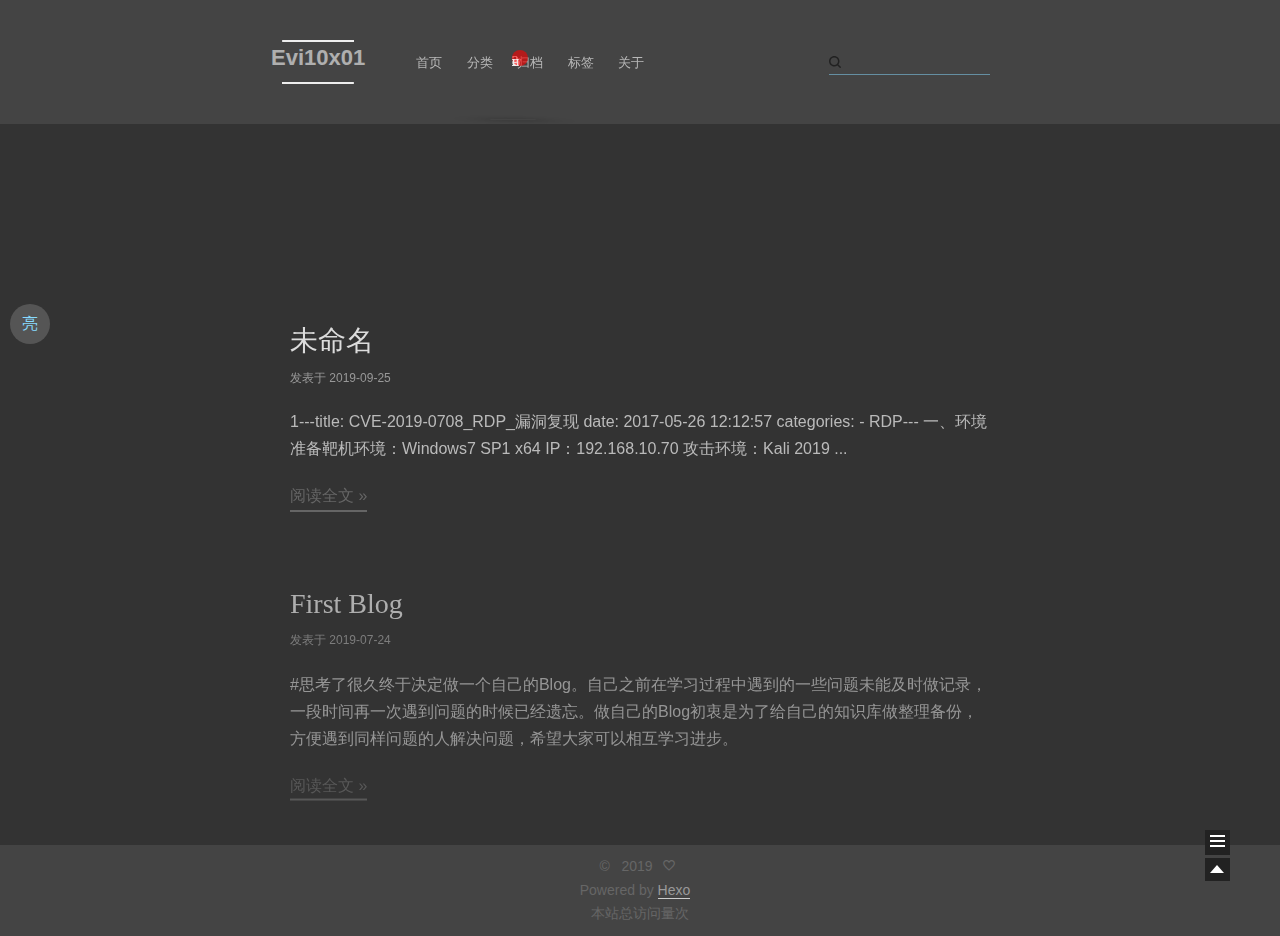
==== commit 3c897a69: "Site updated: 2019-09-25 08:27:33" ====
--- a/index.html
+++ b/index.html
@@ -3460,10 +3460,10 @@
         
           <span itemprop="articleBody">
             
-            title: CVE-2019-0708_RDP_漏洞复现
+            1---title: CVE-2019-0708_RDP_漏洞复现 date: 2017-05-26 12:12:57 categories: - RDP---
+
 一、环境准备靶机环境：Windows7 SP1 x64        IP：192.168.10.70
-攻击环境：Kali 2019                         IP：192.168.10.215
-虚拟机软件：Vmwar
+攻击环境：Kali 2019  
             ...
           </span>
           <div class="post-more-link text-center">
--- a/css/main.css
+++ b/css/main.css
@@ -1069,7 +1069,7 @@
   width: 4px;
   height: 4px;
   border-radius: 50%;
-  background: #7066ff;
+  background: #9fc763;
 }
 .links-of-friendly a {
   display: inline-block;
@@ -1087,7 +1087,7 @@
   width: 4px;
   height: 4px;
   border-radius: 50%;
-  background: #5493ff;
+  background: #a2de42;
 }
 .sidebar-nav {
   margin: 0;
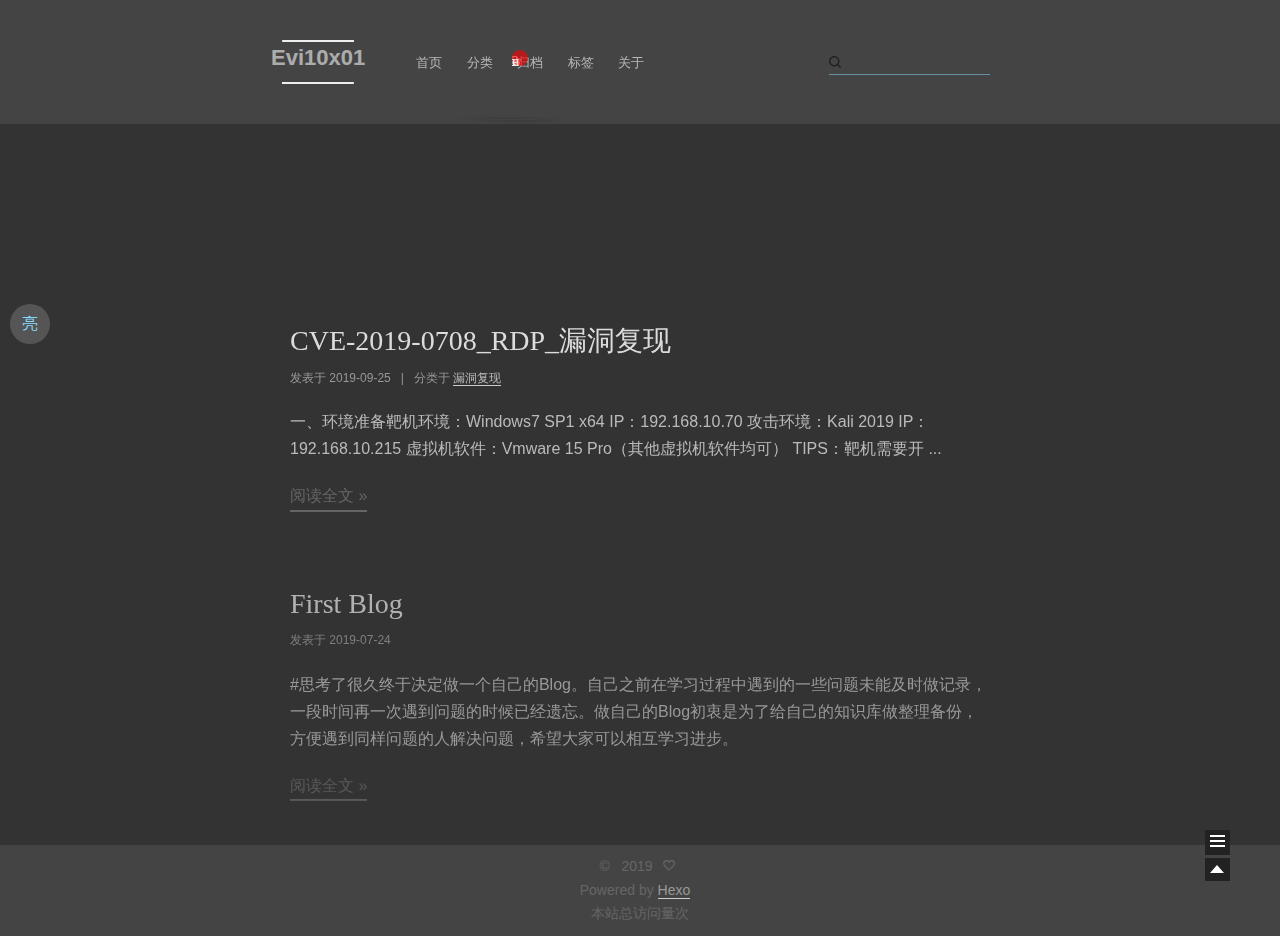
==== commit beee3f2b: "Site updated: 2019-09-25 08:35:47" ====
--- a/index.html
+++ b/index.html
@@ -3428,7 +3428,7 @@
           
             
               <a class="post-title-link" href="/2019/09/25/CVE-2019-0708_RDP_漏洞复现/" itemprop="url">
-                未命名
+                CVE-2019-0708_RDP_漏洞复现
               </a>
             
           
@@ -3438,11 +3438,26 @@
       <div class="post-meta">
         <span class="post-time">
           发表于
-          <time itemprop="dateCreated" datetime="2019-09-25T07:59:12+08:00" content="2019-09-25">
+          <time itemprop="dateCreated" datetime="2019-09-25T08:12:57+08:00" content="2019-09-25">
             2019-09-25
           </time>
         </span>
 
+        
+          <span class="post-category">
+            &nbsp; | &nbsp; 分类于
+            
+              <span itemprop="about" itemscope itemtype="https://schema.org/Thing">
+                <a href="/categories/漏洞复现/" itemprop="url" rel="index">
+                  <span itemprop="name">漏洞复现</span>
+                </a>
+              </span>
+
+              
+              
+
+            
+          </span>
         
 
         
@@ -3460,10 +3475,10 @@
         
           <span itemprop="articleBody">
             
-            1---title: CVE-2019-0708_RDP_漏洞复现 date: 2017-05-26 12:12:57 categories: - RDP---
-
-一、环境准备靶机环境：Windows7 SP1 x64        IP：192.168.10.70
-攻击环境：Kali 2019  
+            一、环境准备靶机环境：Windows7 SP1 x64        IP：192.168.10.70
+攻击环境：Kali 2019                         IP：192.168.10.215
+虚拟机软件：Vmware 15 Pro（其他虚拟机软件均可）
+TIPS：靶机需要开
             ...
           </span>
           <div class="post-more-link text-center">
@@ -3599,14 +3614,14 @@
 
           <div class="site-state-item site-state-categories">
             <a href="/categories">
-              <span class="site-state-item-count">0</span>
+              <span class="site-state-item-count">1</span>
               <span class="site-state-item-name">分类</span>
               </a>
           </div>
 
           <div class="site-state-item site-state-tags">
             <a href="/tags">
-              <span class="site-state-item-count">0</span>
+              <span class="site-state-item-count">1</span>
               <span class="site-state-item-name">标签</span>
               </a>
           </div>
--- a/css/main.css
+++ b/css/main.css
@@ -1069,7 +1069,7 @@
   width: 4px;
   height: 4px;
   border-radius: 50%;
-  background: #9fc763;
+  background: #c68f73;
 }
 .links-of-friendly a {
   display: inline-block;
@@ -1087,7 +1087,7 @@
   width: 4px;
   height: 4px;
   border-radius: 50%;
-  background: #a2de42;
+  background: #67067c;
 }
 .sidebar-nav {
   margin: 0;
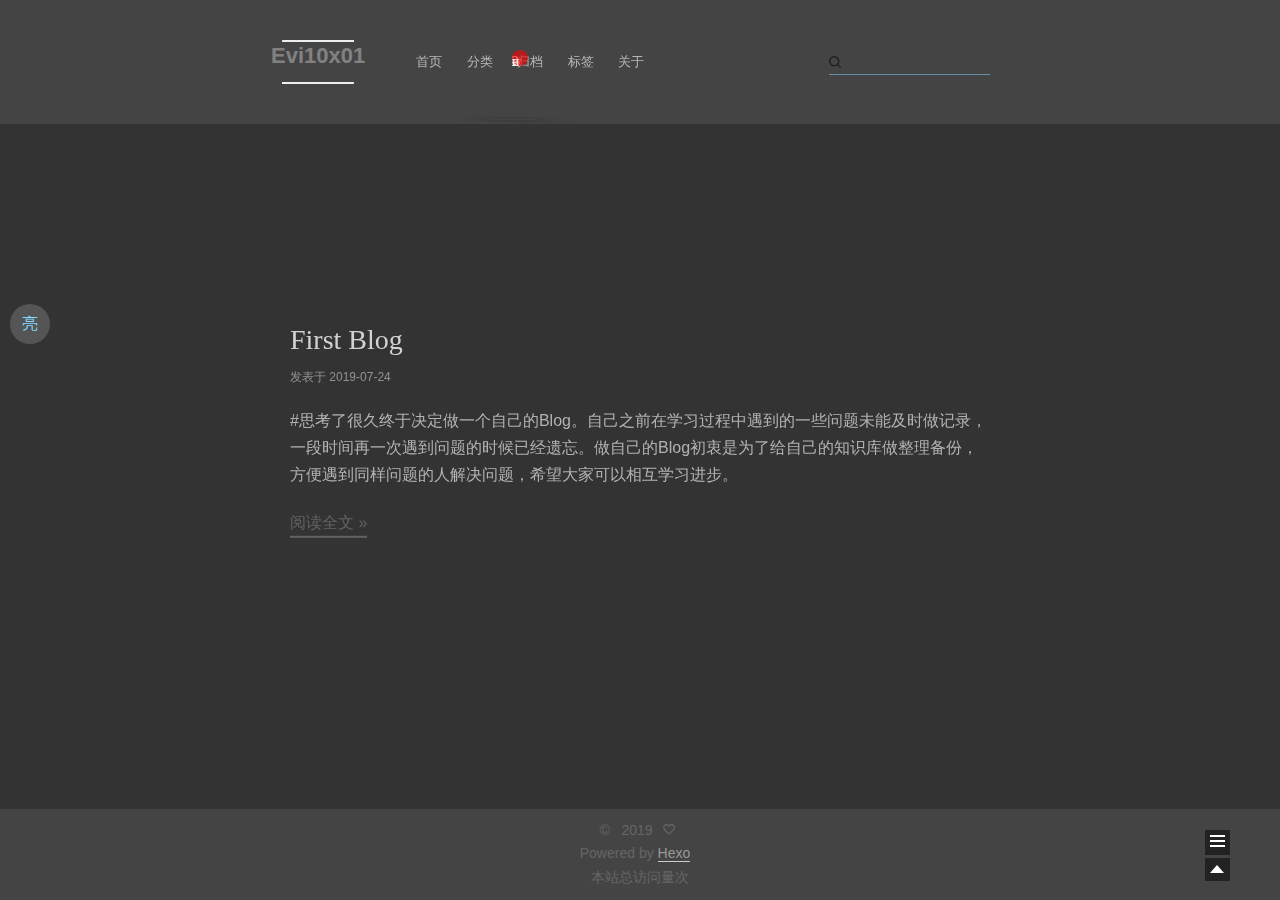
==== commit dd88a29a: "Site updated: 2019-09-25 08:39:41" ====
--- a/index.html
+++ b/index.html
@@ -3427,94 +3427,6 @@
           
           
             
-              <a class="post-title-link" href="/2019/09/25/CVE-2019-0708_RDP_漏洞复现/" itemprop="url">
-                CVE-2019-0708_RDP_漏洞复现
-              </a>
-            
-          
-        </h1>
-      
-
-      <div class="post-meta">
-        <span class="post-time">
-          发表于
-          <time itemprop="dateCreated" datetime="2019-09-25T08:12:57+08:00" content="2019-09-25">
-            2019-09-25
-          </time>
-        </span>
-
-        
-          <span class="post-category">
-            &nbsp; | &nbsp; 分类于
-            
-              <span itemprop="about" itemscope itemtype="https://schema.org/Thing">
-                <a href="/categories/漏洞复现/" itemprop="url" rel="index">
-                  <span itemprop="name">漏洞复现</span>
-                </a>
-              </span>
-
-              
-              
-
-            
-          </span>
-        
-
-        
-          
-        
-      </div>
-    </header>
-
-    <div class="post-body">
-
-      
-      
-
-      
-        
-          <span itemprop="articleBody">
-            
-            一、环境准备靶机环境：Windows7 SP1 x64        IP：192.168.10.70
-攻击环境：Kali 2019                         IP：192.168.10.215
-虚拟机软件：Vmware 15 Pro（其他虚拟机软件均可）
-TIPS：靶机需要开
-            ...
-          </span>
-          <div class="post-more-link text-center">
-            <a class="btn" href="/2019/09/25/CVE-2019-0708_RDP_漏洞复现/#more" rel="contents">
-              阅读全文 &raquo;
-            </a>
-          </div>
-        
-      
-    </div>
-
-    <footer class="post-footer">
-      
-
-      
-
-      
-      
-        <div class="post-eof"></div>
-      
-    </footer>
-  </article>
-
-
-    
-      
-
-  <article class="post post-type-normal " itemscope itemtype="http://schema.org/Article">
-    <header class="post-header">
-
-      
-      
-        <h1 class="post-title" itemprop="name headline">
-          
-          
-            
               <a class="post-title-link" href="/2019/07/24/hello-world/" itemprop="url">
                 First Blog
               </a>
@@ -3607,21 +3519,21 @@
         <nav class="site-state motion-element">
           <div class="site-state-item site-state-posts">
             <a href="/archives">
-              <span class="site-state-item-count">2</span>
+              <span class="site-state-item-count">1</span>
               <span class="site-state-item-name">日志</span>
             </a>
           </div>
 
           <div class="site-state-item site-state-categories">
             <a href="/categories">
-              <span class="site-state-item-count">1</span>
+              <span class="site-state-item-count">0</span>
               <span class="site-state-item-name">分类</span>
               </a>
           </div>
 
           <div class="site-state-item site-state-tags">
             <a href="/tags">
-              <span class="site-state-item-count">1</span>
+              <span class="site-state-item-count">0</span>
               <span class="site-state-item-name">标签</span>
               </a>
           </div>
--- a/css/main.css
+++ b/css/main.css
@@ -1069,7 +1069,7 @@
   width: 4px;
   height: 4px;
   border-radius: 50%;
-  background: #c68f73;
+  background: #ff6571;
 }
 .links-of-friendly a {
   display: inline-block;
@@ -1087,7 +1087,7 @@
   width: 4px;
   height: 4px;
   border-radius: 50%;
-  background: #67067c;
+  background: #cc08ff;
 }
 .sidebar-nav {
   margin: 0;
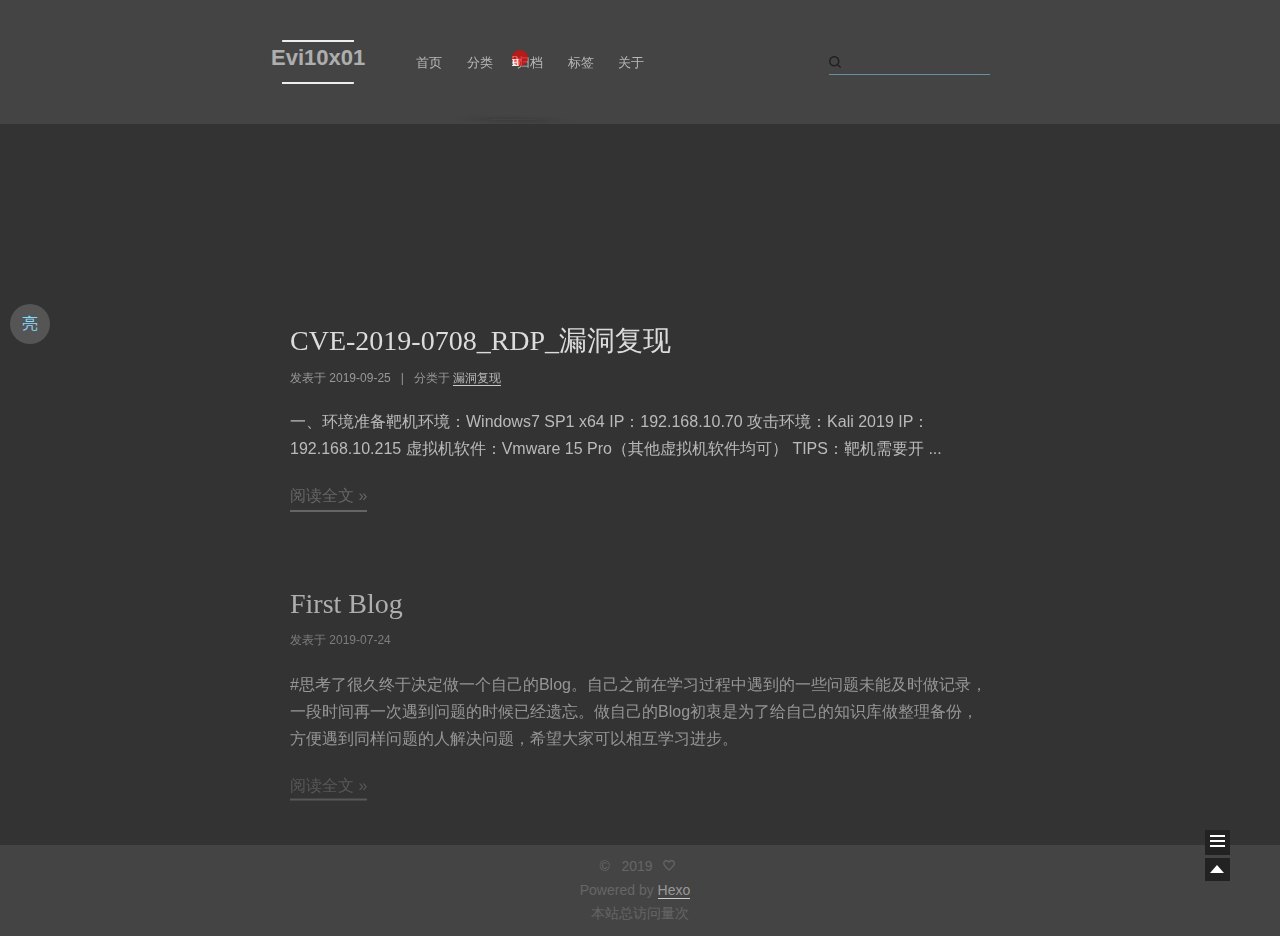
==== commit c1a6d59e: "Site updated: 2019-09-25 09:14:48" ====
--- a/index.html
+++ b/index.html
@@ -3427,6 +3427,94 @@
           
           
             
+              <a class="post-title-link" href="/2019/09/25/CVE-2019-0708_RDP_漏洞复现/" itemprop="url">
+                CVE-2019-0708_RDP_漏洞复现
+              </a>
+            
+          
+        </h1>
+      
+
+      <div class="post-meta">
+        <span class="post-time">
+          发表于
+          <time itemprop="dateCreated" datetime="2019-09-25T08:12:57+08:00" content="2019-09-25">
+            2019-09-25
+          </time>
+        </span>
+
+        
+          <span class="post-category">
+            &nbsp; | &nbsp; 分类于
+            
+              <span itemprop="about" itemscope itemtype="https://schema.org/Thing">
+                <a href="/categories/漏洞复现/" itemprop="url" rel="index">
+                  <span itemprop="name">漏洞复现</span>
+                </a>
+              </span>
+
+              
+              
+
+            
+          </span>
+        
+
+        
+          
+        
+      </div>
+    </header>
+
+    <div class="post-body">
+
+      
+      
+
+      
+        
+          <span itemprop="articleBody">
+            
+            一、环境准备靶机环境：Windows7 SP1 x64        IP：192.168.10.70
+攻击环境：Kali 2019                         IP：192.168.10.215
+虚拟机软件：Vmware 15 Pro（其他虚拟机软件均可）
+TIPS：靶机需要开
+            ...
+          </span>
+          <div class="post-more-link text-center">
+            <a class="btn" href="/2019/09/25/CVE-2019-0708_RDP_漏洞复现/#more" rel="contents">
+              阅读全文 &raquo;
+            </a>
+          </div>
+        
+      
+    </div>
+
+    <footer class="post-footer">
+      
+
+      
+
+      
+      
+        <div class="post-eof"></div>
+      
+    </footer>
+  </article>
+
+
+    
+      
+
+  <article class="post post-type-normal " itemscope itemtype="http://schema.org/Article">
+    <header class="post-header">
+
+      
+      
+        <h1 class="post-title" itemprop="name headline">
+          
+          
+            
               <a class="post-title-link" href="/2019/07/24/hello-world/" itemprop="url">
                 First Blog
               </a>
@@ -3519,21 +3607,21 @@
         <nav class="site-state motion-element">
           <div class="site-state-item site-state-posts">
             <a href="/archives">
-              <span class="site-state-item-count">1</span>
+              <span class="site-state-item-count">2</span>
               <span class="site-state-item-name">日志</span>
             </a>
           </div>
 
           <div class="site-state-item site-state-categories">
             <a href="/categories">
-              <span class="site-state-item-count">0</span>
+              <span class="site-state-item-count">1</span>
               <span class="site-state-item-name">分类</span>
               </a>
           </div>
 
           <div class="site-state-item site-state-tags">
             <a href="/tags">
-              <span class="site-state-item-count">0</span>
+              <span class="site-state-item-count">1</span>
               <span class="site-state-item-name">标签</span>
               </a>
           </div>
@@ -3557,7 +3645,7 @@
               </span>
             
               <span class="links-of-author-item">
-                <a href="https://instagram.com/si1entz/" target="_blank">Instagram</a>
+                <a href="https://www.instagram.com/si1entz/" target="_blank">Instagram</a>
               </span>
             
           
--- a/css/main.css
+++ b/css/main.css
@@ -1069,7 +1069,7 @@
   width: 4px;
   height: 4px;
   border-radius: 50%;
-  background: #ff6571;
+  background: #6a66ff;
 }
 .links-of-friendly a {
   display: inline-block;
@@ -1087,7 +1087,7 @@
   width: 4px;
   height: 4px;
   border-radius: 50%;
-  background: #cc08ff;
+  background: #fff;
 }
 .sidebar-nav {
   margin: 0;
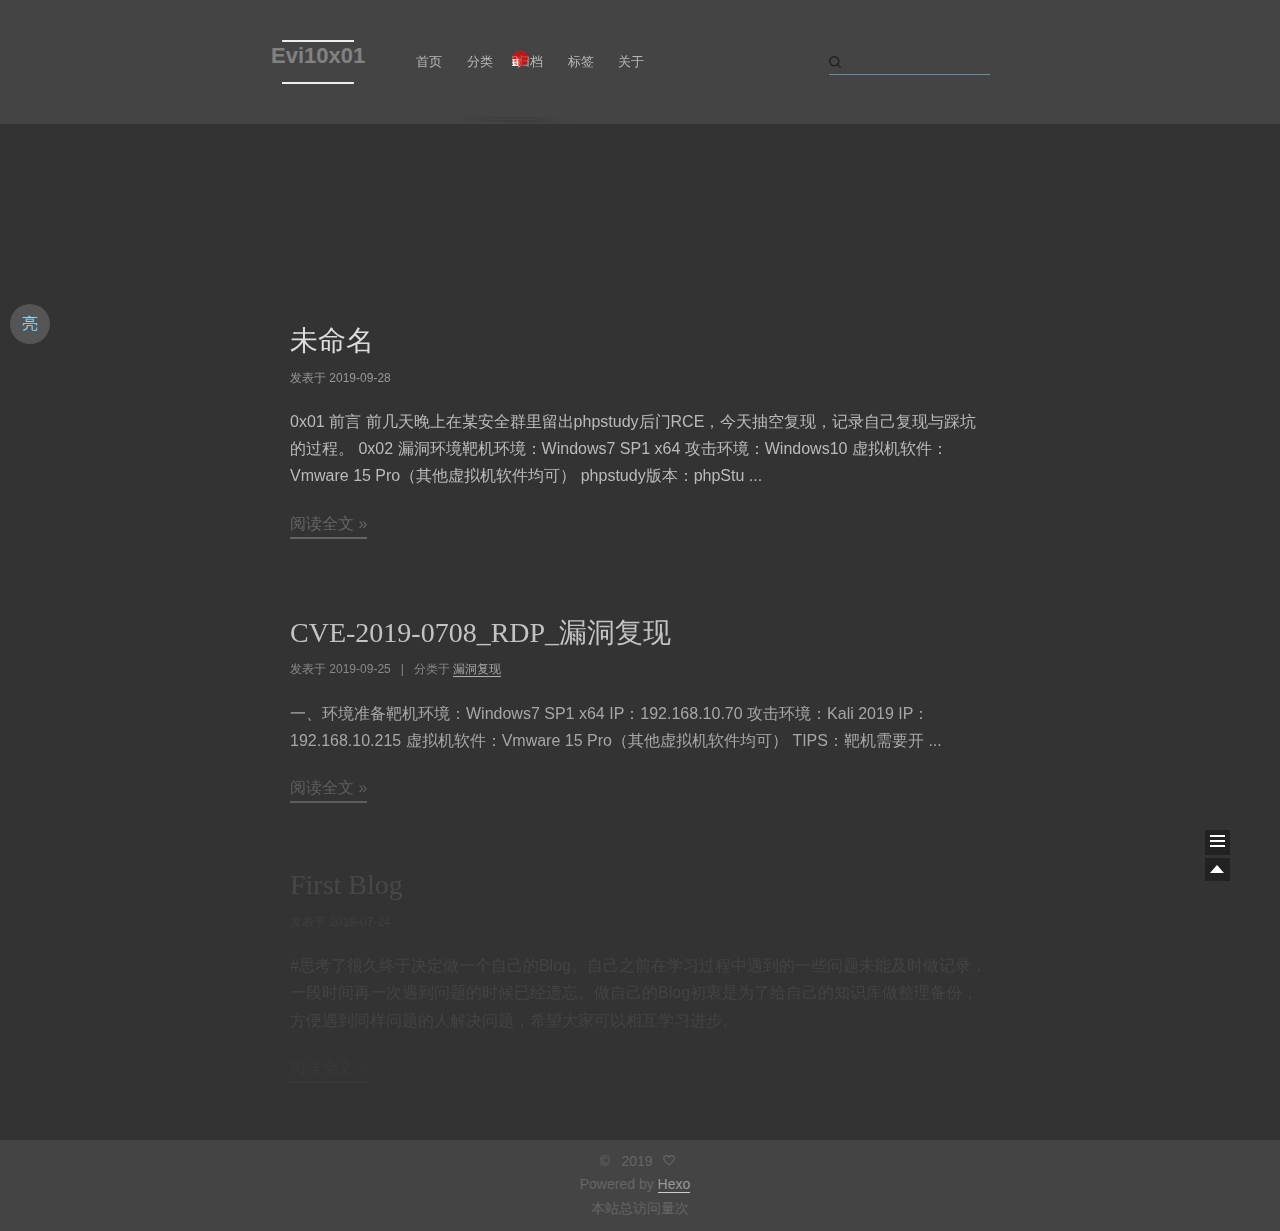
==== commit b645389f: "Site updated: 2019-09-28 00:38:43" ====
--- a/index.html
+++ b/index.html
@@ -3427,6 +3427,81 @@
           
           
             
+              <a class="post-title-link" href="/2019/09/28/phpstudy后门复现与踩坑/" itemprop="url">
+                未命名
+              </a>
+            
+          
+        </h1>
+      
+
+      <div class="post-meta">
+        <span class="post-time">
+          发表于
+          <time itemprop="dateCreated" datetime="2019-09-28T00:32:22+08:00" content="2019-09-28">
+            2019-09-28
+          </time>
+        </span>
+
+        
+
+        
+          
+        
+      </div>
+    </header>
+
+    <div class="post-body">
+
+      
+      
+
+      
+        
+          <span itemprop="articleBody">
+            
+            0x01 前言
+前几天晚上在某安全群里留出phpstudy后门RCE，今天抽空复现，记录自己复现与踩坑的过程。
+0x02 漏洞环境靶机环境：Windows7 SP1 x64
+攻击环境：Windows10
+虚拟机软件：Vmware 15 Pro（其他虚拟机软件均可）
+phpstudy版本：phpStu
+            ...
+          </span>
+          <div class="post-more-link text-center">
+            <a class="btn" href="/2019/09/28/phpstudy后门复现与踩坑/#more" rel="contents">
+              阅读全文 &raquo;
+            </a>
+          </div>
+        
+      
+    </div>
+
+    <footer class="post-footer">
+      
+
+      
+
+      
+      
+        <div class="post-eof"></div>
+      
+    </footer>
+  </article>
+
+
+    
+      
+
+  <article class="post post-type-normal " itemscope itemtype="http://schema.org/Article">
+    <header class="post-header">
+
+      
+      
+        <h1 class="post-title" itemprop="name headline">
+          
+          
+            
               <a class="post-title-link" href="/2019/09/25/CVE-2019-0708_RDP_漏洞复现/" itemprop="url">
                 CVE-2019-0708_RDP_漏洞复现
               </a>
@@ -3607,7 +3682,7 @@
         <nav class="site-state motion-element">
           <div class="site-state-item site-state-posts">
             <a href="/archives">
-              <span class="site-state-item-count">2</span>
+              <span class="site-state-item-count">3</span>
               <span class="site-state-item-name">日志</span>
             </a>
           </div>
--- a/css/main.css
+++ b/css/main.css
@@ -1069,7 +1069,7 @@
   width: 4px;
   height: 4px;
   border-radius: 50%;
-  background: #6a66ff;
+  background: #e7eb7f;
 }
 .links-of-friendly a {
   display: inline-block;
@@ -1087,7 +1087,7 @@
   width: 4px;
   height: 4px;
   border-radius: 50%;
-  background: #fff;
+  background: #1c8244;
 }
 .sidebar-nav {
   margin: 0;
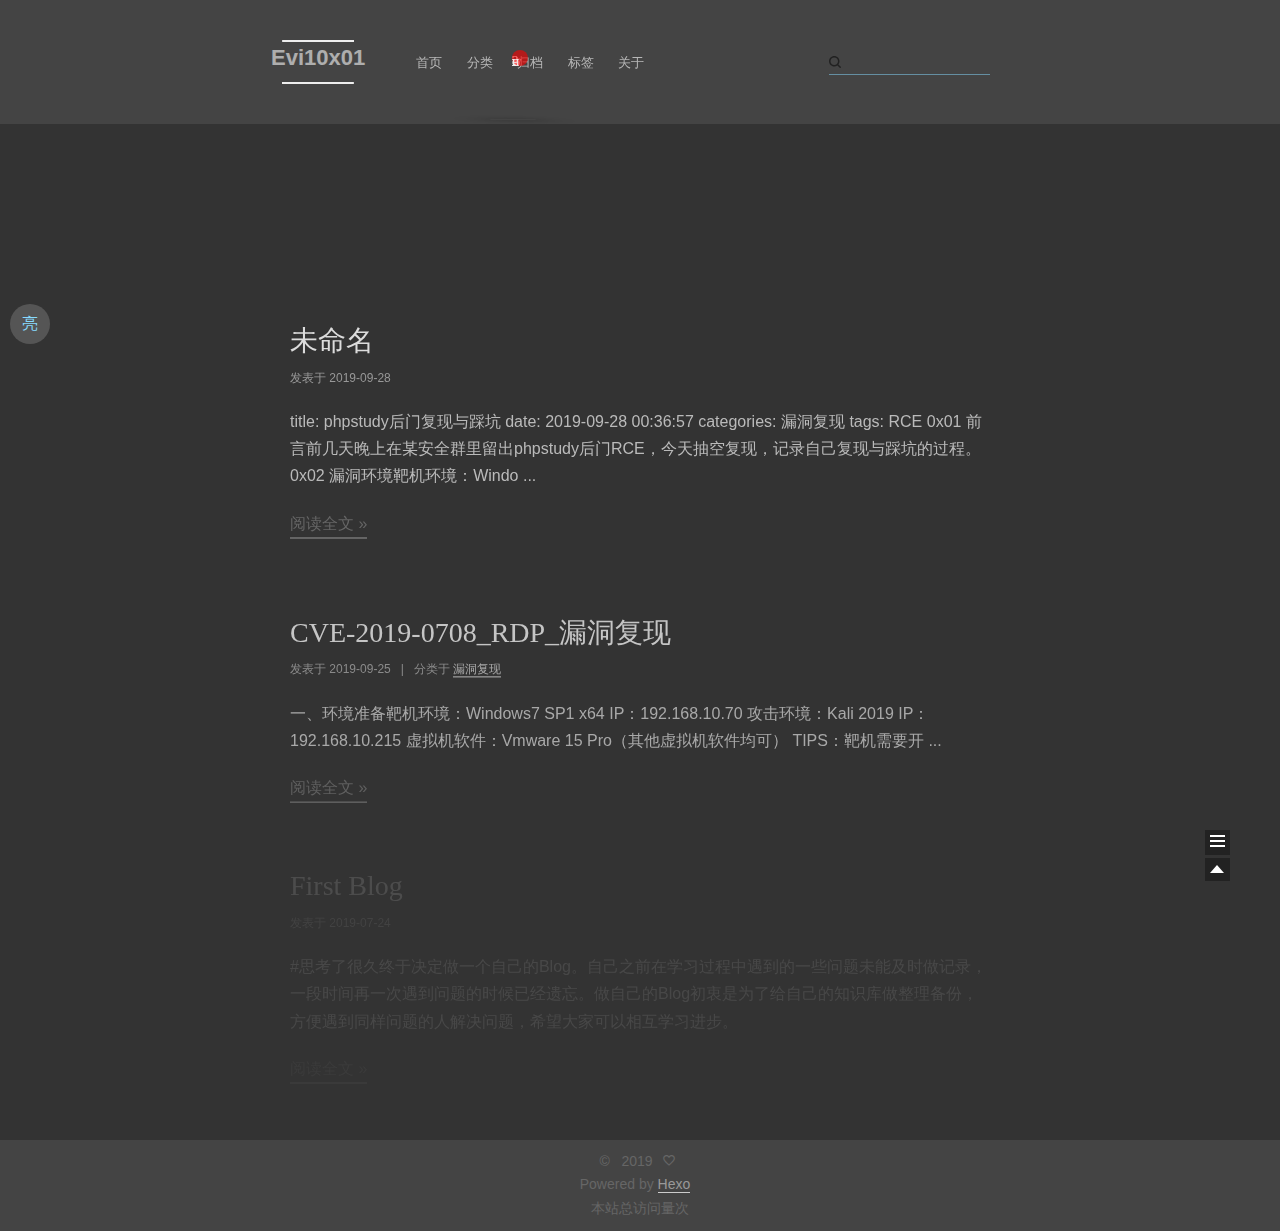
==== commit 819522a4: "Site updated: 2019-09-28 00:42:20" ====
--- a/index.html
+++ b/index.html
@@ -3460,12 +3460,12 @@
         
           <span itemprop="articleBody">
             
-            0x01 前言
-前几天晚上在某安全群里留出phpstudy后门RCE，今天抽空复现，记录自己复现与踩坑的过程。
-0x02 漏洞环境靶机环境：Windows7 SP1 x64
-攻击环境：Windows10
-虚拟机软件：Vmware 15 Pro（其他虚拟机软件均可）
-phpstudy版本：phpStu
+            title: phpstudy后门复现与踩坑
+date: 2019-09-28 00:36:57
+categories: 漏洞复现
+tags: RCE
+0x01 前言前几天晚上在某安全群里留出phpstudy后门RCE，今天抽空复现，记录自己复现与踩坑的过程。
+0x02 漏洞环境靶机环境：Windo
             ...
           </span>
           <div class="post-more-link text-center">
--- a/css/main.css
+++ b/css/main.css
@@ -1069,7 +1069,7 @@
   width: 4px;
   height: 4px;
   border-radius: 50%;
-  background: #e7eb7f;
+  background: #ffb969;
 }
 .links-of-friendly a {
   display: inline-block;
@@ -1087,7 +1087,7 @@
   width: 4px;
   height: 4px;
   border-radius: 50%;
-  background: #1c8244;
+  background: #fcb3b3;
 }
 .sidebar-nav {
   margin: 0;
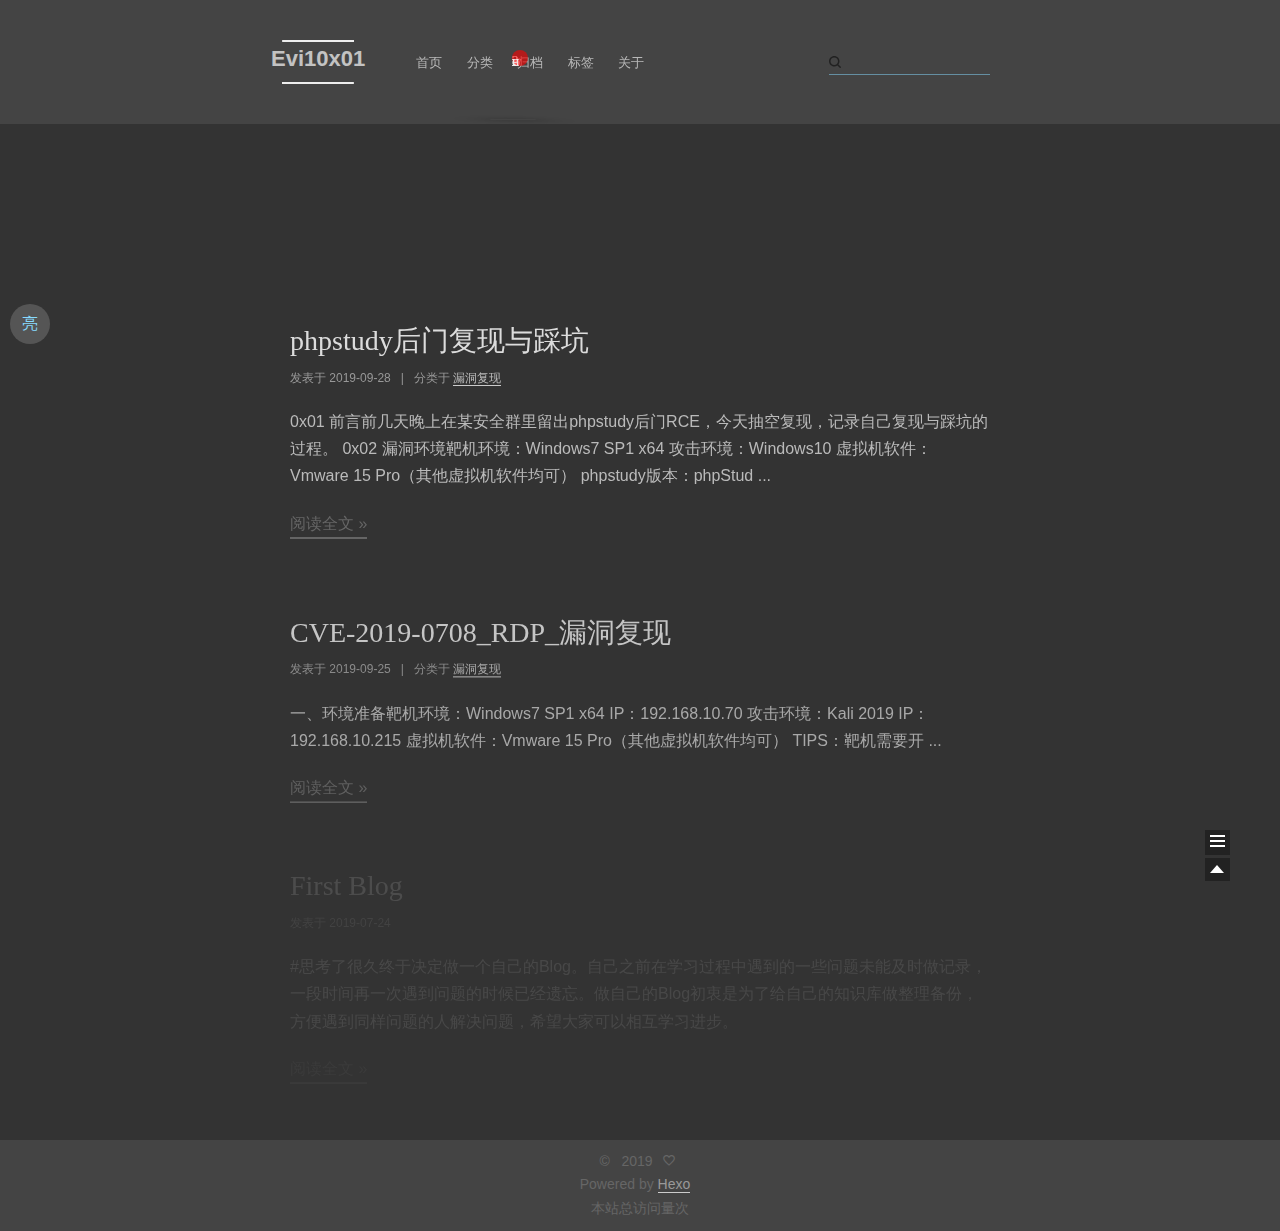
==== commit 456df85c: "Site updated: 2019-09-28 00:48:47" ====
--- a/index.html
+++ b/index.html
@@ -3428,7 +3428,7 @@
           
             
               <a class="post-title-link" href="/2019/09/28/phpstudy后门复现与踩坑/" itemprop="url">
-                未命名
+                phpstudy后门复现与踩坑
               </a>
             
           
@@ -3438,11 +3438,26 @@
       <div class="post-meta">
         <span class="post-time">
           发表于
-          <time itemprop="dateCreated" datetime="2019-09-28T00:32:22+08:00" content="2019-09-28">
+          <time itemprop="dateCreated" datetime="2019-09-28T00:43:41+08:00" content="2019-09-28">
             2019-09-28
           </time>
         </span>
 
+        
+          <span class="post-category">
+            &nbsp; | &nbsp; 分类于
+            
+              <span itemprop="about" itemscope itemtype="https://schema.org/Thing">
+                <a href="/categories/漏洞复现/" itemprop="url" rel="index">
+                  <span itemprop="name">漏洞复现</span>
+                </a>
+              </span>
+
+              
+              
+
+            
+          </span>
         
 
         
@@ -3460,12 +3475,11 @@
         
           <span itemprop="articleBody">
             
-            title: phpstudy后门复现与踩坑
-date: 2019-09-28 00:36:57
-categories: 漏洞复现
-tags: RCE
-0x01 前言前几天晚上在某安全群里留出phpstudy后门RCE，今天抽空复现，记录自己复现与踩坑的过程。
-0x02 漏洞环境靶机环境：Windo
+            0x01 前言前几天晚上在某安全群里留出phpstudy后门RCE，今天抽空复现，记录自己复现与踩坑的过程。
+0x02 漏洞环境靶机环境：Windows7 SP1 x64
+攻击环境：Windows10
+虚拟机软件：Vmware 15 Pro（其他虚拟机软件均可）
+phpstudy版本：phpStud
             ...
           </span>
           <div class="post-more-link text-center">
@@ -3696,7 +3710,7 @@
 
           <div class="site-state-item site-state-tags">
             <a href="/tags">
-              <span class="site-state-item-count">1</span>
+              <span class="site-state-item-count">2</span>
               <span class="site-state-item-name">标签</span>
               </a>
           </div>
--- a/css/main.css
+++ b/css/main.css
@@ -1069,7 +1069,7 @@
   width: 4px;
   height: 4px;
   border-radius: 50%;
-  background: #ffb969;
+  background: #182146;
 }
 .links-of-friendly a {
   display: inline-block;
@@ -1087,7 +1087,7 @@
   width: 4px;
   height: 4px;
   border-radius: 50%;
-  background: #fcb3b3;
+  background: #bdd1ff;
 }
 .sidebar-nav {
   margin: 0;
